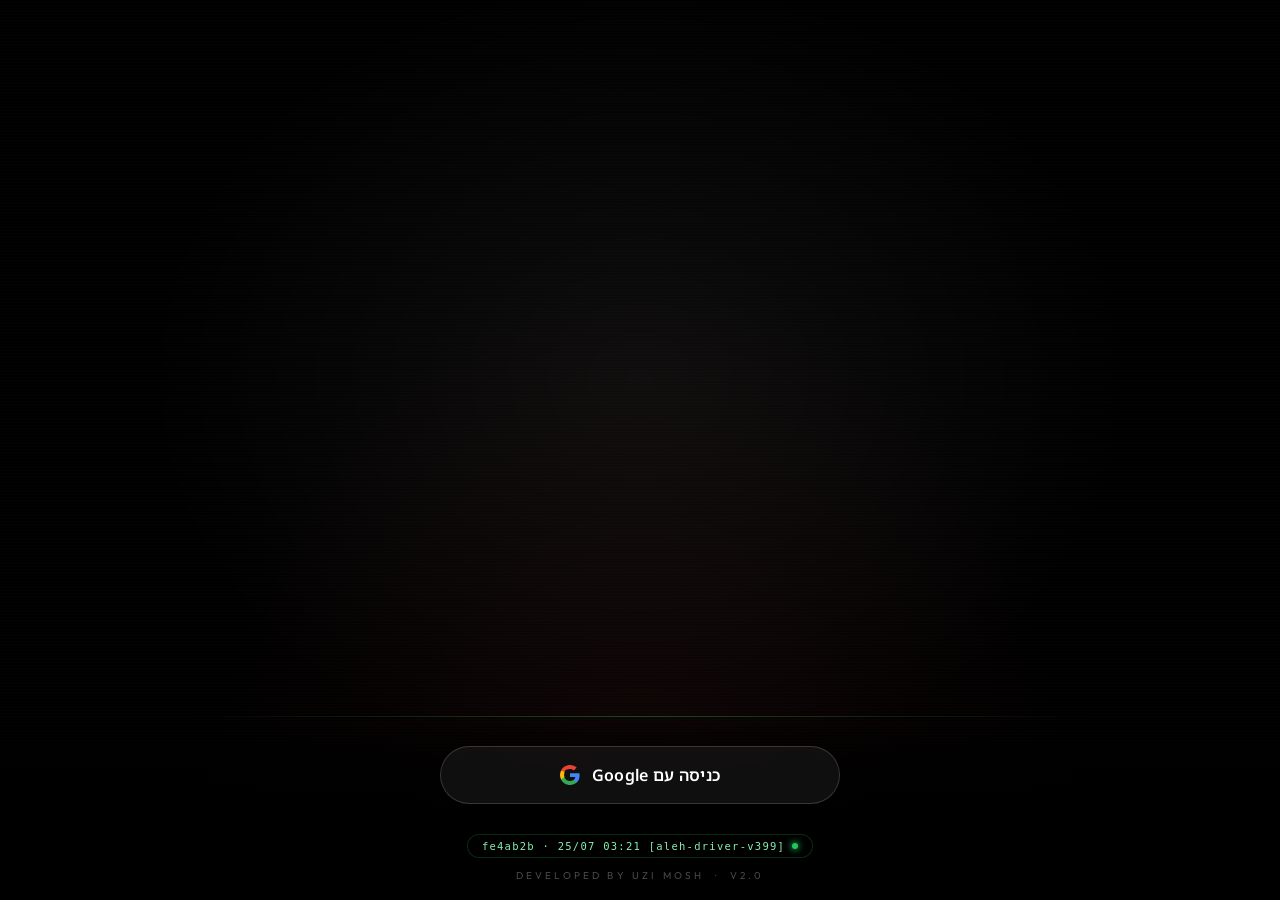
==== index.html @ 0bb77578 "תפוסת חניונים חיה — מסך "מצב חניון" לנהג + דיווח מצב (SW v400) - דיווח מצב מבוסס-תנועה: פתיחת שער = " ====
﻿<!DOCTYPE html>
<html dir="rtl" lang="he">
<head>
<meta charset="UTF-8">
<meta http-equiv="Cache-Control" content="no-cache, no-store, must-revalidate" />
<meta http-equiv="Pragma" content="no-cache" />
<meta http-equiv="Expires" content="0" />
<meta name="viewport" content="width=device-width, initial-scale=1, minimum-scale=1, maximum-scale=1, viewport-fit=cover">
<meta name="apple-mobile-web-app-capable" content="yes">
<meta name="apple-mobile-web-app-status-bar-style" content="black">
<meta name="apple-mobile-web-app-title" content="עלה דרייב">
<meta name="theme-color" content="#000000">
<title>עלה דרייב</title>
<link rel="manifest" href="manifest.json">
<link rel="apple-touch-icon" href="icons/icon-192.png">
<link rel="preconnect" href="https://fonts.googleapis.com">
<link rel="preconnect" href="https://fonts.gstatic.com" crossorigin>
<link href="https://fonts.googleapis.com/css2?family=Noto+Sans+Hebrew:wght@300;400;500;600;700;800;900&family=Outfit:wght@200;300;400;500;600;700&family=Plus+Jakarta+Sans:wght@200;300;400;500;600;700&family=Manrope:wght@200;300;400;500;600;700&family=Bebas+Neue&display=swap" rel="stylesheet">
<link rel="stylesheet" href="splash.css?v=20">
<!-- Firebase Messaging SDK v11 — modular ESM loaded AFTER app.js (see bottom of body) -->
<script src="https://unpkg.com/react@18.3.1/umd/react.development.js" integrity="sha384-hD6/rw4ppMLGNu3tX5cjIb+uRZ7UkRJ6BPkLpg4hAu/6onKUg4lLsHAs9EBPT82L" crossorigin="anonymous"></script>
<script src="https://unpkg.com/react-dom@18.3.1/umd/react-dom.development.js" integrity="sha384-u6aeetuaXnQ38mYT8rp6sbXaQe3NL9t+IBXmnYxwkUI2Hw4bsp2Wvmx4yRQF1uAm" crossorigin="anonymous"></script>
<!-- TODO-M13: compile splash-logo.jsx + inline SplashApp JSX at build time to remove @babel/standalone runtime compiler. Both this loader and the external splash-logo.jsx (type="text/babel", line ~6148) depend on it. -->
<script src="https://unpkg.com/@babel/standalone@7.29.0/babel.min.js" integrity="sha384-m08KidiNqLdpJqLq95G/LEi8Qvjl/xUYll3QILypMoQ65QorJ9Lvtp2RXYGBFj1y" crossorigin="anonymous"></script>
<style>
:root {
  --red: #1F8A3D;
  --red-dim: rgba(31,138,61,0.12);
  --red-glow: rgba(31,138,61,0.3);
  --black: #000;
  --card: #111;
  --card2: #1a1a1a;
  --border: rgba(255,255,255,0.07);
  --t1: #fff;
  --t2: #8A8A8E;
  --t3: #2c2c2e;
  --warn: #FF9F0A;
  --ok: #30D158;
  --fuel-excellent: #30D158;
  --fuel-good:      #34C759;
  --fuel-warn:      #FF9F0A;
  --fuel-over:      #FF453A;
  --fuel-nodata:    #8A8A8E;
}
* { margin:0; padding:0; box-sizing:border-box; -webkit-tap-highlight-color:transparent; }
html, body { height:100%; overflow:hidden; }
body { background:#000; font-family:'Noto Sans Hebrew','Segoe UI Emoji','Apple Color Emoji','Noto Color Emoji',-apple-system,sans-serif; color:#fff; overscroll-behavior:none; }

@keyframes fadeUp    { from{opacity:0;transform:translateY(28px)} to{opacity:1;transform:translateY(0)} }
@keyframes carFloat  { 0%,100%{transform:translateY(0) scale(1)} 50%{transform:translateY(-7px) scale(1.01)} }
@keyframes groundGlow{ 0%,100%{opacity:0.25;transform:scaleX(1)} 50%{opacity:0.55;transform:scaleX(1.08)} }
@keyframes headlightPulse{ 0%,100%{opacity:0.5;filter:blur(3px)} 50%{opacity:1;filter:blur(5px)} }
@keyframes fabPulse  { 0%,100%{box-shadow:0 6px 28px var(--red-glow)} 50%{box-shadow:0 6px 48px rgba(31,138,61,0.6)} }
@keyframes badgeBeat { 0%,100%{transform:scale(1)} 40%{transform:scale(1.25)} }
@keyframes pillGlow  { 0%,100%{box-shadow:none} 50%{box-shadow:0 0 10px rgba(31,138,61,0.4)} }
@keyframes scanLine  { 0%{transform:translateY(-100%);opacity:0} 15%{opacity:0.4} 85%{opacity:0.4} 100%{transform:translateY(400%);opacity:0} }
@keyframes slideInRight{ from{opacity:0;transform:translateX(20px)} to{opacity:1;transform:translateX(0)} }
@keyframes dotPing   { 0%{transform:scale(1);opacity:1} 75%,100%{transform:scale(2.2);opacity:0} }
@keyframes heroReveal{ from{opacity:0;transform:scale(0.96)} to{opacity:1;transform:scale(1)} }
@keyframes spin          { to{transform:rotate(360deg)} }
@keyframes barRise       { from{width:0} to{width:var(--fw-bar-w,50%)} }
@keyframes modalRise     { from{transform:translateY(100%)} to{transform:translateY(0)} }
@keyframes scrimFade     { from{opacity:0} to{opacity:1} }
@keyframes auroraGlow    { 0%,100%{opacity:0.4;transform:scale(1)} 50%{opacity:0.9;transform:scale(1.08)} }
@keyframes barRiseUp     { from{height:0;opacity:0} to{height:var(--fm-bar-h,40%);opacity:1} }
@keyframes warningBeat   { 0%,60%,100%{transform:scale(1);filter:drop-shadow(0 0 0px rgba(255,220,0,0))} 15%{transform:scale(1.2) translateY(-2px);filter:drop-shadow(0 0 10px rgba(255,220,0,0.95))} 32%{transform:scale(1.08);filter:drop-shadow(0 0 5px rgba(255,170,0,0.55))} }
@keyframes fabYellowRing { 0%{transform:scale(1);opacity:.9} 100%{transform:scale(1.45);opacity:0} }
@keyframes landscapeWobble { 0%,100%{transform:rotate(0deg)} 28%{transform:rotate(-22deg)} 72%{transform:rotate(22deg)} }
@keyframes curBarPulse   { 0%,100%{box-shadow:0 0 0 0 rgba(48,209,88,0.5)} 60%{box-shadow:0 0 0 8px rgba(48,209,88,0)} }
@keyframes insightBeam    { 0%{transform:translateX(-160%) skewX(-18deg);opacity:0} 15%{opacity:1} 85%{opacity:1} 100%{transform:translateX(300%) skewX(-18deg);opacity:0} }
@keyframes insightGlow    { 0%,100%{box-shadow:0 0 0 0 rgba(0,212,255,0),0 2px 20px rgba(0,212,255,0.06);border-color:rgba(0,212,255,0.22)} 50%{box-shadow:0 0 0 1px rgba(0,212,255,0.08),0 4px 40px rgba(0,212,255,0.22);border-color:rgba(0,212,255,0.52)} }
@keyframes insightIconPop { 0%,70%,100%{transform:scale(1) rotate(0deg);filter:brightness(1)} 75%{transform:scale(1.45) rotate(-12deg);filter:brightness(1.6) drop-shadow(0 0 8px #00d4ff)} 80%{transform:scale(1.25) rotate(9deg);filter:brightness(2.2) drop-shadow(0 0 14px #00d4ff)} 85%{transform:scale(1.35) rotate(-6deg);filter:brightness(1.8) drop-shadow(0 0 10px #00d4ff)} 92%{transform:scale(1.1) rotate(3deg);filter:brightness(1.3) drop-shadow(0 0 5px #00d4ff)} }
@keyframes insightTextIn  { from{opacity:0;transform:translateY(7px)} to{opacity:1;transform:translateY(0)} }

#app { width:100%; height:100%; display:flex; flex-direction:column; max-width:430px; margin:0 auto; position:relative; }
#app.hidden { display:none !important; }


.topbar { background:#000; padding:4px 20px 12px; display:flex; align-items:center; justify-content:space-between; flex-shrink:0; }
/* Home screen: bell+avatar live in the hero overlay, so hide the global bar */
#app:has(#screen-home.active) #global-topbar { display:none; }
.tb-btn { width:40px; height:40px; background:var(--card); border-radius:13px; display:flex; align-items:center; justify-content:center; position:relative; border:1px solid var(--border); cursor:pointer; }
.tb-badge { position:absolute; top:0; left:0; width:16px; height:16px; background:var(--red); border-radius:50%; border:2.5px solid #000; font-size:9px; font-weight:800; display:flex; align-items:center; justify-content:center; animation:badgeBeat 2s ease-in-out infinite; }
.tb-badge.hidden { display:none; }
.tb-logo { display:flex; flex-direction:column; align-items:center; gap:4px; }
.tb-logo-name { font-family:'Outfit','Manrope',sans-serif; font-size:12px; font-weight:600; letter-spacing:0.38em; text-transform:uppercase; color:#fff; line-height:1; position:relative; overflow:hidden; padding-right:0.38em; }
.tb-logo-name::after { content:''; position:absolute; top:0; left:-120%; width:60%; height:100%; background:linear-gradient(90deg,transparent,rgba(141,182,0,0.65) 50%,transparent); animation:logoSpark 7s ease-in-out infinite; animation-delay:1s; }
.tb-logo-sub { font-family:'Outfit','Manrope',sans-serif; font-size:7px; font-weight:400; letter-spacing:0.35em; text-transform:uppercase; color:rgba(255,255,255,0.28); line-height:1; position:relative; overflow:hidden; padding-right:0.35em; }
.tb-logo-sub::after { content:''; position:absolute; top:0; left:-120%; width:60%; height:100%; background:linear-gradient(90deg,transparent,rgba(141,182,0,0.4) 50%,transparent); animation:logoSpark 7s ease-in-out infinite; animation-delay:1.2s; }
@keyframes logoSpark { 0%,55%{left:-120%;opacity:0} 58%{opacity:1} 80%{left:160%;opacity:0} 100%{left:160%;opacity:0} }
.tb-user { display:flex; align-items:center; gap:8px; }
.tb-greet-hi { font-size:11px; color:var(--t2); text-align:left; }
.tb-greet-name { font-size:13px; font-weight:700; letter-spacing:-0.2px; text-align:left; }
.tb-avatar { width:40px; height:40px; background:var(--card); border-radius:13px; border:1px solid var(--border); display:flex; align-items:center; justify-content:center; overflow:hidden; }
.tb-avatar img { width:100%; height:100%; object-fit:cover; }

.phead { background:#000; padding:8px 20px 12px; flex-shrink:0; }
.ph-row { display:flex; align-items:center; justify-content:space-between; }
.ph-title { font-size:18px; font-weight:700; letter-spacing:-0.4px; }
.ph-sub { font-size:12px; color:var(--t2); margin-top:2px; direction:ltr; }

.content { flex:1; overflow-y:auto; scrollbar-width:none; -webkit-overflow-scrolling:touch; }
.content::-webkit-scrollbar { display:none; }

.screen { display:none; flex-direction:column; min-height:0; }
.screen.active { display:flex; flex:1; }

.hero-card { position:relative; margin:0 16px; background:var(--card); border-radius:26px; overflow:hidden; border:1px solid var(--border); animation:heroReveal .6s cubic-bezier(.16,1,.3,1) .1s both; }
/* topbar overlay inside hero */
.topbar-overlay { position:absolute; top:0; left:0; right:0; z-index:10; display:flex; align-items:center; justify-content:space-between; padding:14px 18px 0; pointer-events:none; }
.tb-bell-btn { pointer-events:all; padding:4px; display:flex; align-items:center; justify-content:center; position:relative; cursor:pointer; -webkit-tap-highlight-color:transparent; }
.tb-avatar-btn { pointer-events:all; padding:4px; display:flex; align-items:center; justify-content:center; position:relative; cursor:pointer; -webkit-tap-highlight-color:transparent; }
.tb-online-dot { position:absolute; bottom:6px; right:6px; width:9px; height:9px; border-radius:50%; background:#1F8A3D; border:2px solid rgba(0,0,0,0.6); box-shadow:0 0 6px rgba(31,138,61,0.8); }
.bell-wrap { display:flex; transform-origin:50% 0%; animation:bellSwing 2.4s cubic-bezier(.36,.07,.19,.97) infinite; }
.hero-img-area { height:auto; aspect-ratio:16/9; position:relative; overflow:hidden; background:linear-gradient(180deg,#0e0e0e 0%,#111 100%); display:flex; align-items:center; justify-content:center; padding-top:0; }
.hero-img-area::before { content:''; position:absolute; top:0; left:0; right:0; z-index:3; pointer-events:none; height:90px; width:100%; background:linear-gradient(to bottom, rgba(0,0,0,0.72) 0%, rgba(0,0,0,0.28) 55%, transparent 100%); }
.hero-img-area::after { content:''; position:absolute; bottom:0; left:0; right:0; height:80px; background:linear-gradient(to bottom,transparent,var(--card)); z-index:4; pointer-events:none; }
.hero-bg-rays { position:absolute; inset:0; z-index:0; pointer-events:none; background: radial-gradient(ellipse 70% 50% at 50% 65%, rgba(31,138,61,0.10) 0%, transparent 65%); filter:blur(4px); }
/* Diagonal green speed-line rays fanning from upper-right (behind the car) */
.car-rays { position:absolute; inset:0; z-index:0; pointer-events:none; background: radial-gradient(ellipse 80% 60% at 50% 70%, rgba(31,138,61,0.08) 0%, transparent 70%); }
/* Ray stripes removed — ambient glow only */
.car-rays::after { display:none; }
.car-wrap { position:relative; z-index:2; width:100%; height:100%; display:flex; align-items:center; justify-content:center; animation:carFloat 5s ease-in-out infinite; }
#car-photo, .car-img { width:100%; height:100%; object-fit:contain; display:block; position:relative; z-index:2; filter:brightness(1.08) contrast(1.05) drop-shadow(0 8px 24px rgba(0,0,0,0.7)); }
.car-glow { position:absolute; bottom:6%; left:50%; transform:translateX(-50%); width:72%; height:22px; background:radial-gradient(ellipse, rgba(0,0,0,0.65) 0%, transparent 70%); border-radius:50%; z-index:1; filter:blur(6px); }
.hl-glow { position:absolute; top:68px; right:28px; width:22px; height:8px; background:rgba(200,220,255,0.8); border-radius:50%; filter:blur(4px); animation:headlightPulse 3s ease-in-out infinite; z-index:5; }
.hero-body { padding:0 20px 18px; }
.hero-titlebar { position:relative; z-index:6; padding:62px 20px 8px; text-align:center; }
.hero-make { font-size:12px; font-weight:600; letter-spacing:3px; text-transform:uppercase; color:var(--t2); text-align:center; animation:fadeUp .5s ease .28s both; }
.hero-name { font-size:clamp(2rem,8vw,3.2rem); font-weight:900; text-align:center; letter-spacing:-0.02em; text-transform:uppercase; line-height:1; margin-top:4px; animation:fadeUp .5s ease .3s both; }
.hero-brand-row { display:flex; align-items:center; justify-content:center; gap:8px; margin-bottom:2px; }
.hero-brand-logo { height:28px; width:auto; object-fit:contain; filter:brightness(0) invert(1); opacity:0.85; }
#car-brand-logo[src=""]{ display:none!important; }
#car-brand-logo[src]:not([src=""]){ display:block!important; }
.hero-plate-wrap { text-align:center; margin-top:10px; animation:fadeUp .5s ease .35s both; }
.hero-plate { display:inline-block; background:#F9D100; color:#111; font-size:21px; font-weight:500; border-radius:8px; border:2.5px solid #333; letter-spacing:4px; direction:ltr; font-family:'Noto Sans Hebrew',monospace; padding:7px 22px; box-shadow:0 2px 16px rgba(249,209,0,0.35); }
.il-plate-wrap { display:flex; justify-content:center; margin:6px 0 2px; z-index:5; position:relative; animation:fadeUp .5s ease .35s both; }
.il-plate { display:flex; align-items:stretch; border-radius:8px; overflow:hidden; border:2px solid rgba(255,200,0,0.5); box-shadow:0 2px 12px rgba(255,200,0,0.15); direction:ltr; }
.il-blue { background:#003399; padding:3px 6px; display:flex; flex-direction:column; align-items:center; justify-content:center; gap:1px; min-width:30px; }
.il-flag { font-size:11px; line-height:1; }
.il-code { color:#fff; font-size:7px; font-weight:700; letter-spacing:1px; }
.il-num { background:#FFCC00; color:#000; font-size:18px; font-weight:800; padding:4px 12px; letter-spacing:2px; display:flex; align-items:center; font-family:'Arial Black','Arial',sans-serif; direction:ltr; }
.hero-alert.hidden { display:none; }
.hero-btns { display:flex; flex-direction:row; gap:10px; margin-top:16px; animation:fadeUp .5s ease .4s both; }
.hero-btn { flex:1; height:72px; background:#161616; border:1px solid rgba(255,255,255,0.09); border-radius:18px; display:flex; align-items:center; padding:0 14px; gap:12px; cursor:pointer; font-family:inherit; color:#fff; direction:ltr; transition:background .15s,transform .15s; text-decoration:none; -webkit-tap-highlight-color:transparent; }
.hero-btn:active { background:#1e1e1e; transform:scale(0.97); }
/* Lightning border animation */
.hero-btn { position:relative; overflow:hidden; }
@property --bolt-angle{ syntax:'<angle>'; initial-value:0deg; inherits:false; }
.hero-btn::before {
  content:''; position:absolute; inset:0; border-radius:inherit;
  background:conic-gradient(from var(--bolt-angle,0deg), transparent 0deg, transparent 60deg, rgba(31,138,61,0.9) 70deg, rgba(255,255,255,0.95) 80deg, rgba(31,138,61,0.9) 90deg, transparent 100deg, transparent 360deg);
  padding:1.5px;
  -webkit-mask:linear-gradient(#fff 0 0) content-box, linear-gradient(#fff 0 0);
  -webkit-mask-composite:xor; mask-composite:exclude;
  animation:boltSpin 2.4s linear infinite; opacity:0.7; pointer-events:none;
}
@keyframes boltSpin{ to{ --bolt-angle:360deg; } }
@supports not (background:conic-gradient(from 0deg, red, blue)){ .hero-btn::before{ display:none; } }
.hb-icon { width:42px; height:42px; flex-shrink:0; background:rgba(31,138,61,0.12); border-radius:14px; display:flex; align-items:center; justify-content:center; border:1px solid rgba(31,138,61,0.22); }
.hb-txt { flex:1; font-size:14px; font-weight:700; letter-spacing:-0.3px; direction:rtl; text-align:right; line-height:1.2; }
.hb-arr { color:rgba(255,255,255,0.3); font-size:20px; font-weight:300; line-height:1; flex-shrink:0; }
@keyframes bellSwing { 0%{transform:rotate(0deg)} 5%{transform:rotate(14deg)} 10%{transform:rotate(-12deg)} 15%{transform:rotate(10deg)} 20%{transform:rotate(-8deg)} 25%{transform:rotate(6deg)} 30%{transform:rotate(-4deg)} 35%{transform:rotate(2deg)} 40%{transform:rotate(0deg)} 100%{transform:rotate(0deg)} }
.hero-alert { margin:12px 0 0; background:#161616; border-radius:14px; padding:12px 14px; display:flex; align-items:center; justify-content:space-between; border-right:2.5px solid var(--red); animation:fadeUp .5s ease .45s both; }
.ha-title { font-size:13px; font-weight:600; letter-spacing:-0.2px; }
.ha-sub { font-size:11px; color:var(--t2); margin-top:3px; }
/* ── VEHICLE INACTIVE (BUG-2026-07-22) ──────────────────────────────
   Built from .hero-alert and the existing .gate-access-disabled treatment so
   the locked state reads as part of the app, not a bolted-on warning. Amber
   (--warn) because this is a state, not an error. */
.veh-locked-banner { margin:12px 0 0; background:#161616; border-radius:14px; padding:12px 14px; display:flex; align-items:center; gap:11px; border-right:2.5px solid var(--warn); animation:fadeUp .5s ease .4s both; }
.veh-locked-banner.hidden { display:none; }
.vlb-icon { width:34px; height:34px; flex-shrink:0; background:rgba(255,159,10,0.12); border:1px solid rgba(255,159,10,0.22); border-radius:12px; display:flex; align-items:center; justify-content:center; animation:vlbBreathe 3.2s ease-in-out infinite; }
.vlb-txt { flex:1; min-width:0; }
.vlb-title { font-size:13px; font-weight:700; letter-spacing:-0.2px; color:var(--warn); }
.vlb-sub { font-size:11px; color:var(--t2); margin-top:3px; line-height:1.45; }
@keyframes vlbBreathe { 0%,100%{opacity:.72} 50%{opacity:1} }
/* Locked quick-action / hero buttons — mirrors #qa-gate-card.gate-access-disabled */
.qa-card.is-locked, .hero-btn.is-locked {
  cursor:default; pointer-events:none; filter:saturate(0); opacity:.45;
  position:relative;
}
.qa-card.is-locked .qa-icon-box, .hero-btn.is-locked .hb-icon { background:rgba(255,255,255,0.05) !important; border-color:var(--border) !important; }
.qa-card.is-locked .qa-lbl, .hero-btn.is-locked .hb-txt { color:var(--t2) !important; }
.qa-card.is-locked .qa-icon-box::after {
  content:"🔒"; position:absolute; bottom:-4px; inset-inline-end:-4px;
  font-size:11px; line-height:1; filter:saturate(1);
}
.help-item.is-locked { opacity:.45 !important; transform:none !important; cursor:not-allowed; pointer-events:none; }
/* Carousel slide of an inactive vehicle — desaturated, with a lock chip next to
   the plate, so a driver holding several vehicles sees which one is out. */
.hero-slide.slide-inactive .car-wrap { filter:saturate(0); opacity:.55; }
.hero-slide.slide-inactive .car-rays,
.hero-slide.slide-inactive .car-glow { opacity:.15; }
.hero-plate-lock { display:inline-flex; align-items:center; gap:4px; margin-inline-start:7px; padding:2px 8px; border-radius:8px; background:rgba(255,159,10,0.14); border:1px solid rgba(255,159,10,0.3); color:var(--warn); font-size:10px; font-weight:700; letter-spacing:-0.2px; vertical-align:middle; }
.dots { display:flex; justify-content:center; gap:5px; margin:12px 0 4px; }
.dot { width:6px; height:6px; border-radius:50%; background:var(--t3); }
.dot.a { background:var(--red); width:20px; border-radius:3px; }
/* Hero Carousel */
.hero-swipe-vp{position:relative;width:100%;height:100%;overflow:hidden}
.hero-track{
  display:flex;flex-direction:row;height:100%;
  transition:transform .38s cubic-bezier(.16,1,.3,1);
  will-change:transform;
}
.hero-slide{flex:0 0 100%;width:100%;height:100%;position:relative}
.swipe-hint{
  position:absolute;top:50%;transform:translateY(-50%);
  color:rgba(255,255,255,0.22);font-size:28px;line-height:1;
  pointer-events:none;user-select:none;z-index:5;
  animation:hintPulse 2.6s ease-in-out infinite;
}
.swipe-hint--r{right:8px}
.swipe-hint--l{left:8px}
@keyframes hintPulse{
  0%,100%{opacity:.15}
  50%{opacity:.5}
}
.sec { padding:18px 20px 10px; font-size:18px; font-weight:700; letter-spacing:-0.4px; animation:fadeUp .5s ease .5s both; }
.qa { display:grid; grid-template-columns:1fr 1fr 1fr; gap:10px; padding:0 16px; }
.qa-card { background:var(--card); border-radius:18px; padding:16px 10px 14px; display:flex; flex-direction:column; align-items:center; gap:10px; border:1px solid var(--border); cursor:pointer; transition:transform .15s; }
.qa-card:nth-child(1){animation:fadeUp .5s ease .55s both}
.qa-card:nth-child(2){animation:fadeUp .5s ease .6s both}
.qa-card:nth-child(3){animation:fadeUp .5s ease .65s both}
.qa-card:active{transform:scale(0.97)}
.qa-icon-box { width:46px; height:46px; background:var(--red-dim); border-radius:14px; display:flex; align-items:center; justify-content:center; }
.qa-lbl { font-size:11px; color:var(--t2); font-weight:500; text-align:center; line-height:1.3; }
/* ── WASH ──────────────────────────────────────────── */
.wash-count-badge{position:absolute;top:6px;left:6px;background:#0891b2;color:#fff;font-size:10px;font-weight:700;border-radius:8px;padding:2px 6px;line-height:1.4}
.wash-quota-bar{display:flex;flex-direction:column;align-items:center;gap:8px;padding:16px 0 8px}
.wash-quota-dots{display:flex;gap:8px}
.wash-quota-dot{width:20px;height:20px;border-radius:50%;border:2px solid rgba(255,255,255,0.15);transition:all .3s}
.wash-quota-dot.used{background:#0891b2;border-color:#0891b2;box-shadow:0 0 10px rgba(8,145,178,0.5)}
.wash-quota-label{color:var(--t2);font-size:13px}
.wash-stations-list{display:flex;flex-direction:column;gap:10px;padding:0 16px 120px}
.wash-station-row{background:var(--card);border-radius:16px;padding:14px 16px;display:flex;align-items:center;gap:12px;border:1px solid var(--border)}
.wash-station-info{flex:1;min-width:0}
.wash-station-name{font-size:15px;font-weight:600;color:#fff;white-space:nowrap;overflow:hidden;text-overflow:ellipsis}
.wash-station-city{font-size:12px;color:var(--t2);margin-top:2px}
.wash-station-waze{background:#0891b2;border:none;border-radius:12px;padding:8px 14px;color:#fff;font-size:13px;font-weight:700;cursor:pointer;white-space:nowrap;display:flex;align-items:center;gap:6px}
.wash-confirm-card{background:linear-gradient(160deg,rgba(8,145,178,0.12) 0%,#111 55%);border:1px solid rgba(8,145,178,0.2);border-radius:28px;padding:28px 24px;width:min(320px,90vw);position:relative;display:flex;flex-direction:column;align-items:center;gap:16px;animation:fadeUp .45s cubic-bezier(0.34,1.56,0.64,1)}
.wash-confirm-icon-tile{width:56px;height:56px;border-radius:16px;background:rgba(8,145,178,0.12);border:1px solid rgba(8,145,178,0.2);display:flex;align-items:center;justify-content:center}
.wash-confirm-title{font-size:18px;font-weight:700;color:#fff;text-align:center}
.wash-confirm-station{font-size:14px;color:var(--t2);text-align:center}
.wash-confirm-dots{display:flex;gap:8px;margin:4px 0}
.wash-confirm-waze-btn{background:#33CCFF;color:#000;font-weight:800;border:none;border-radius:16px;padding:14px 28px;font-size:16px;cursor:pointer;width:100%;display:flex;align-items:center;justify-content:center;gap:8px;box-shadow:0 10px 24px rgba(51,204,255,0.3)}
.wash-confirm-done-btn{background:#30D158;color:#000;font-weight:800;border:none;border-radius:16px;padding:14px 28px;font-size:16px;cursor:pointer;width:100%;box-shadow:0 10px 24px rgba(48,209,88,0.3)}
.modal-close-x{position:absolute;top:14px;left:14px;width:34px;height:34px;border-radius:50%;background:rgba(255,255,255,0.08);border:1px solid rgba(255,255,255,0.1);display:flex;align-items:center;justify-content:center;cursor:pointer}
.overlay-backdrop{position:fixed;inset:0;background:rgba(0,0,0,0.85);backdrop-filter:blur(20px);-webkit-backdrop-filter:blur(20px);display:flex;align-items:center;justify-content:center;z-index:999}
.wash-screen-header{display:flex;align-items:center;gap:12px;padding:18px 16px 6px}
.wash-screen-header .back-btn{width:40px;height:40px;border-radius:50%;background:var(--card);border:1px solid var(--border);display:flex;align-items:center;justify-content:center;color:#fff;cursor:pointer}
.wash-screen-title{font-size:20px;font-weight:800;color:#fff}
/* ══ WASH SCREEN (ws-) ══ */
.wash-quota-pill { font-size:12px; font-weight:800; padding:4px 12px; border-radius:100px; background:rgba(8,145,178,0.15); color:#0891b2; border:1px solid rgba(8,145,178,0.3); }
.ws-quota-row { display:flex; flex-direction:column; align-items:center; gap:8px; padding:12px 0 0; }
.ws-quota-dots { display:flex; gap:10px; }
.ws-quota-dot { width:22px; height:22px; border-radius:50%; border:2px solid rgba(255,255,255,0.12); transition:all .3s; }
.ws-quota-dot.used { background:#0891b2; border-color:#0891b2; box-shadow:0 0 10px rgba(8,145,178,0.5); }
.ws-quota-label { font-size:12px; color:var(--t2); font-weight:600; }
/* ── WASH QUOTA WAVE BAR ─────────────────────────────── */
.ws-wave-bar { margin:14px 16px 4px; position:relative; height:72px; background:rgba(8,145,178,0.06); border:1px solid rgba(8,145,178,0.2); border-radius:20px; overflow:hidden; }
.ws-wave-fill { position:absolute; bottom:0; left:0; right:0; background:linear-gradient(180deg,rgba(8,145,178,0.7) 0%,rgba(8,145,178,0.9) 100%); transition:height .8s cubic-bezier(.16,1,.3,1); }
.ws-wave-svg { position:absolute; top:-14px; left:-10px; right:-10px; width:calc(100% + 20px); animation:wsWaveMove 2.5s linear infinite; }
.ws-wave-svg2 { position:absolute; top:-10px; left:-10px; right:-10px; width:calc(100% + 20px); animation:wsWaveMove 3.8s linear infinite reverse; opacity:0.5; }
@keyframes wsWaveMove { 0%{transform:translateX(0)} 100%{transform:translateX(-50%)} }
.ws-wave-count { position:absolute; inset:0; display:flex; align-items:center; justify-content:center; flex-direction:column; z-index:2; }
.ws-wave-num { font-size:26px; font-weight:900; color:#fff; letter-spacing:-1px; text-shadow:0 2px 8px rgba(0,0,0,0.5); line-height:1; }
.ws-wave-sub { font-size:11px; font-weight:600; color:rgba(255,255,255,0.75); margin-top:3px; }
.ws-wave-drops { position:absolute; top:8px; right:12px; display:flex; gap:5px; z-index:2; }
.ws-drop { width:8px; height:10px; border-radius:50% 50% 50% 50% / 60% 60% 40% 40%; background:rgba(255,255,255,0.4); transition:all .4s; }
.ws-drop.filled { background:#fff; box-shadow:0 0 6px rgba(255,255,255,0.6); }
.ws-drop.filled:nth-child(1) { animation:wsDrop 1.8s ease-in-out infinite; }
.ws-drop.filled:nth-child(2) { animation:wsDrop 1.8s ease-in-out .2s infinite; }
.ws-drop.filled:nth-child(3) { animation:wsDrop 1.8s ease-in-out .4s infinite; }
.ws-drop.filled:nth-child(4) { animation:wsDrop 1.8s ease-in-out .6s infinite; }
@keyframes wsDrop { 0%,100%{transform:translateY(0) scale(1)} 50%{transform:translateY(-3px) scale(1.15)} }
.ws-wave-border-glow { position:absolute; inset:0; border-radius:20px; box-shadow:inset 0 0 20px rgba(8,145,178,0.1); pointer-events:none; }
.ws-station-list { display:flex; flex-direction:column; gap:12px; padding:0 16px; }

/* ── WASH TABS ─────────────────────────────── */
.ws-tab-bar { display:flex; gap:8px; padding:12px 16px 0; }
.ws-tab { flex:1; display:flex; align-items:center; justify-content:center; gap:6px; padding:10px 12px; border-radius:14px; border:1px solid rgba(8,145,178,0.2); background:rgba(8,145,178,0.05); color:rgba(255,255,255,0.5); font-size:13px; font-weight:600; cursor:pointer; font-family:inherit; transition:all .25s; }
.ws-tab.active { background:rgba(8,145,178,0.15); border-color:rgba(8,145,178,0.5); color:#0891b2; }
.ws-tab svg { opacity:.7; transition:opacity .25s; }
.ws-tab.active svg { opacity:1; }

/* ── WASH HISTORY LIST ─────────────────────── */
#ws-panel-history { padding:12px 16px; overflow-y:auto; }
.ws-history-empty { display:flex; flex-direction:column; align-items:center; justify-content:center; padding:60px 20px; gap:16px; }
.ws-history-empty-icon { font-size:48px; opacity:.4; }
.ws-history-empty-text { font-size:15px; color:rgba(255,255,255,.4); font-weight:600; }

.ws-hi { background:rgba(255,255,255,0.04); border:1px solid rgba(255,255,255,0.08); border-radius:18px; padding:16px; margin-bottom:12px; animation:wsFadeSlideIn .35s ease-out both; }
.ws-hi:nth-child(1){animation-delay:.03s} .ws-hi:nth-child(2){animation-delay:.06s} .ws-hi:nth-child(3){animation-delay:.09s} .ws-hi:nth-child(4){animation-delay:.12s} .ws-hi:nth-child(5){animation-delay:.15s}
@keyframes wsFadeSlideIn { from{opacity:0;transform:translateY(12px)} to{opacity:1;transform:translateY(0)} }
.ws-hi-top { display:flex; align-items:flex-start; justify-content:space-between; margin-bottom:10px; }
.ws-hi-station { font-size:15px; font-weight:800; color:#fff; }
.ws-hi-city { font-size:12px; color:rgba(255,255,255,.5); margin-top:2px; }
.ws-hi-date { text-align:left; font-size:11px; color:rgba(255,255,255,.35); font-family:monospace; }
.ws-hi-date span { display:block; line-height:1.5; }
.ws-hi-divider { height:1px; background:rgba(255,255,255,.06); margin:10px 0; }

/* ── ALEH STAR RATING ─────────────────────── */
.ws-rating-label { font-size:11px; color:rgba(8,145,178,.8); font-weight:700; margin-bottom:8px; letter-spacing:.04em; }
.ws-stars { display:flex; gap:6px; flex-direction:row-reverse; justify-content:flex-end; }
.ws-star { font-size:28px; color:rgba(255,255,255,.15); cursor:pointer; transition:all .15s; line-height:1; user-select:none; }
.ws-star.on { color:#f59e0b; filter:drop-shadow(0 0 6px rgba(245,158,11,.5)); animation:wsStar .2s ease-out; }
@keyframes wsStar { 0%{transform:scale(1)} 50%{transform:scale(1.4)} 100%{transform:scale(1)} }
.ws-hi-comment { width:100%; background:rgba(255,255,255,.06); border:1px solid rgba(255,255,255,.12); border-radius:10px; color:#fff; font-size:13px; padding:10px 12px; font-family:inherit; resize:none; margin-top:10px; direction:rtl; box-sizing:border-box; }
.ws-hi-comment:focus { outline:none; border-color:rgba(8,145,178,.5); }
.ws-hi-submit { width:100%; margin-top:10px; padding:12px; background:linear-gradient(135deg,#0891b2,#0e7490); border:none; border-radius:12px; color:#fff; font-size:14px; font-weight:700; cursor:pointer; font-family:inherit; transition:all .2s; }
.ws-hi-submit:active { transform:scale(.97); }
.ws-hi-rated { display:flex; align-items:center; gap:8px; padding:6px 0; }
.ws-hi-rated-stars { font-size:18px; color:#f59e0b; }
.ws-hi-rated-text { font-size:12px; color:rgba(255,255,255,.5); }

/* ── ALEH BADGE on station cards ──────────── */
.ws-aleh-badge { display:inline-flex; align-items:center; gap:4px; background:rgba(8,145,178,.15); border:1px solid rgba(8,145,178,.3); border-radius:20px; padding:3px 8px; font-size:11px; font-weight:700; color:#0891b2; margin-top:4px; }
.ws-aleh-badge svg { width:10px; height:10px; }
.ws-aleh-badge .ws-aleh-ic { width:14px; height:14px; vertical-align:middle; opacity:.9; }
/* Two-source rating block on station cards */
.ws-sc-ratings { display:flex; flex-direction:column; align-items:flex-end; gap:4px; }
.ws-rate-google { display:flex; align-items:center; gap:4px; font-size:13px; color:#FFB800; line-height:1; }
.ws-rate-google .ws-rate-stars { letter-spacing:1px; }
.ws-rate-google .ws-half { position:relative; display:inline-block; color:rgba(255,255,255,.18); }
.ws-rate-google .ws-half::before { content:'★'; position:absolute; inset:0; width:50%; overflow:hidden; color:#FFB800; }
.ws-rate-val { font-size:12px; font-weight:800; color:var(--t1); }
.ws-rate-cnt, .ws-aleh-cnt { font-size:10px; font-weight:600; color:var(--t2); }
/* Aleh drivers badge — live (has data) gets an animated teal glow */
.ws-aleh-badge .ws-aleh-emoji { font-size:12px; line-height:1; }
.ws-aleh-badge.ws-aleh-live { background:rgba(8,145,178,.22); border-color:rgba(8,145,178,.55); color:#22d3ee; box-shadow:0 0 0 0 rgba(8,145,178,.55); animation:wsAlehPulse 2.2s ease-in-out infinite; }
.ws-aleh-badge.ws-aleh-live .ws-rate-val { color:#22d3ee; }
.ws-aleh-badge.ws-aleh-live .ws-aleh-cnt { color:rgba(34,211,238,.8); }
@keyframes wsAlehPulse { 0%,100%{box-shadow:0 0 0 0 rgba(8,145,178,.5);transform:scale(1)} 50%{box-shadow:0 0 12px 3px rgba(8,145,178,.35);transform:scale(1.04)} }
/* Recent driver comments inside expandable card body */
.ws-sc-comments:empty { display:none; }
.ws-sc-comments { padding:10px 16px 4px; display:flex; flex-direction:column; gap:8px; border-top:1px solid var(--border); }
.ws-cm-label { font-size:11px; font-weight:800; color:#0891b2; letter-spacing:.04em; }
.ws-cm { background:rgba(8,145,178,.06); border:1px solid rgba(8,145,178,.15); border-radius:12px; padding:8px 10px; }
.ws-cm-top { display:flex; align-items:center; gap:8px; margin-bottom:4px; }
.ws-cm-stars { font-size:12px; color:#FFB800; letter-spacing:1px; }
.ws-cm-who { font-size:11px; font-weight:700; color:var(--t2); }
.ws-cm-text { font-size:12px; color:var(--t1); line-height:1.5; }
/* ===== Aleh Reviews Modal ===== */
@keyframes wsRvFadeIn { from{opacity:0} to{opacity:1} }
@keyframes wsRvSlideUp { from{opacity:0;transform:translateY(40px) scale(.97)} to{opacity:1;transform:translateY(0) scale(1)} }
#wsReviewsOverlay { animation:wsRvFadeIn .2s ease; }
.ws-rv-panel { width:100%; max-width:440px; max-height:86vh; display:flex; flex-direction:column; background:var(--card); border:1px solid rgba(8,145,178,.35); border-radius:24px; overflow:hidden; box-shadow:0 24px 70px rgba(0,0,0,.7); animation:wsRvSlideUp .28s cubic-bezier(.2,.9,.3,1.1); margin:0 14px; }
.ws-rv-head { position:relative; padding:18px 18px 16px; background:linear-gradient(135deg,rgba(8,145,178,.18) 0%,transparent 65%); border-bottom:1px solid var(--border); }
.ws-rv-close { position:absolute; top:14px; left:14px; width:32px; height:32px; border:none; border-radius:50%; background:rgba(255,255,255,.07); display:flex; align-items:center; justify-content:center; cursor:pointer; }
.ws-rv-close:active { background:rgba(255,255,255,.15); }
.ws-rv-eyebrow { font-size:11px; font-weight:800; color:#22d3ee; letter-spacing:.05em; margin-bottom:2px; }
.ws-rv-title { font-size:17px; font-weight:800; color:var(--t1); line-height:1.3; padding-left:36px; }
.ws-rv-avgrow { display:flex; align-items:center; gap:12px; margin-top:14px; }
.ws-rv-avgnum { font-size:38px; font-weight:900; color:#22d3ee; line-height:1; font-family:'Outfit',sans-serif; }
.ws-rv-avgstars { font-size:20px; color:#FFB800; letter-spacing:2px; line-height:1; }
.ws-rv-avgcnt { font-size:12px; color:var(--t2); font-weight:600; margin-top:3px; }
.ws-rv-body { padding:14px 16px 18px; overflow-y:auto; display:flex; flex-direction:column; gap:10px; -webkit-overflow-scrolling:touch; }
.ws-rv-note { font-size:11px; color:var(--t2); text-align:center; font-weight:600; padding-bottom:2px; }
.ws-rv-card { display:flex; gap:11px; background:rgba(8,145,178,.06); border:1px solid rgba(8,145,178,.15); border-radius:14px; padding:11px 12px; }
.ws-rv-avatar { flex:0 0 auto; width:38px; height:38px; border-radius:50%; background:linear-gradient(135deg,#0891b2,#22d3ee); display:flex; align-items:center; justify-content:center; font-size:16px; font-weight:800; color:#fff; }
.ws-rv-cmain { flex:1; min-width:0; }
.ws-rv-crow { display:flex; align-items:center; gap:8px; margin-bottom:3px; flex-wrap:wrap; }
.ws-rv-cname { font-size:13px; font-weight:700; color:var(--t1); }
.ws-rv-cstars { font-size:12px; color:#FFB800; letter-spacing:1px; }
.ws-rv-cdate { font-size:11px; color:var(--t2); margin-right:auto; }
.ws-rv-ctext { font-size:13px; color:var(--t1); line-height:1.55; word-break:break-word; }
.ws-rv-empty { text-align:center; color:var(--t2); font-size:14px; font-weight:600; padding:40px 10px; }
.ws-sc { background:var(--card); border-radius:20px; border:1px solid var(--border); border-right:3px solid #0891b2; overflow:hidden; transition:border-right-color .2s; }
.ws-sc.highlight { border-right-color:#0891b2; box-shadow:0 0 0 2px rgba(8,145,178,.25); }
.ws-sc-head { padding:14px 16px 12px; cursor:pointer; display:flex; flex-direction:column; gap:8px; background:linear-gradient(135deg,rgba(8,145,178,.08) 0%,transparent 60%); }
.ws-sc-row1 { display:flex; align-items:flex-start; justify-content:space-between; gap:10px; }
.ws-sc-name { font-size:16px; font-weight:800; color:var(--t1); letter-spacing:-.3px; }
.ws-sc-addr { font-size:12px; color:var(--t2); margin-top:2px; }
.ws-sc-right { display:flex; flex-direction:column; align-items:flex-end; gap:4px; flex-shrink:0; }
.ws-sc-dist { font-size:11px; font-weight:700; color:var(--t2); background:rgba(255,255,255,.06); border-radius:100px; padding:3px 10px; direction:ltr; }
.ws-sc-stars { font-size:13px; color:#FFB800; display:flex; align-items:center; gap:3px; }
.ws-sc-stars span { font-size:11px; color:var(--t2); }
.ws-sc-row2 { display:flex; align-items:center; gap:8px; }
.ws-sc-status { display:flex; align-items:center; gap:5px; font-size:12px; font-weight:700; padding:4px 10px; border-radius:100px; }
.ws-sc-status.open { background:rgba(8,145,178,.12); color:#0891b2; animation:wsStatusGlow 3s ease-in-out infinite; }
.ws-sc-status.closed { background:rgba(255,69,58,.12); color:#FF453A; }
@keyframes wsStatusGlow { 0%,100%{box-shadow:none} 50%{box-shadow:0 0 10px rgba(8,145,178,0.4)} }
.ws-sc-status.open .ws-sc-dot { animation:wsOpenPulse 1.6s ease-in-out infinite; }
.ws-sc-status.closed .ws-sc-dot { animation:wsClosedBlink 1.4s ease-in-out infinite; }
@keyframes wsOpenPulse { 0%,100%{box-shadow:0 0 0 0 rgba(8,145,178,0.7);transform:scale(1)} 50%{box-shadow:0 0 0 5px rgba(8,145,178,0);transform:scale(1.25)} }
@keyframes wsClosedBlink { 0%,100%{opacity:1;transform:scale(1)} 50%{opacity:0.3;transform:scale(0.65)} }
.ws-sc-dot { width:6px; height:6px; border-radius:50%; background:currentColor; }
.ws-sc-hours { font-size:11px; color:var(--t2); flex:1; }
.ws-sc-chev { transition:transform .25s; color:var(--t3); flex-shrink:0; }
.ws-sc.open .ws-sc-chev { transform:rotate(180deg); }
.ws-sc-body { max-height:0; overflow:hidden; transition:max-height .3s cubic-bezier(.16,1,.3,1); }
.ws-sc.open .ws-sc-body { max-height:640px; }
.ws-sc-actions { display:grid; grid-template-columns:1fr; border-top:1px solid var(--border); }
.ws-sc-btn { display:flex; flex-direction:column; align-items:center; justify-content:center; gap:5px; padding:14px 8px; background:transparent; border:none; color:var(--t1); font-family:inherit; font-size:12px; font-weight:700; cursor:pointer; text-decoration:none; width:100%; }
.ws-sc-btn:active { background:rgba(255,255,255,.06); }
.ws-sc-btn-icon { width:38px; height:38px; border-radius:50%; display:flex; align-items:center; justify-content:center; background:rgba(8,145,178,.2); }
/* ── WAZE CONFIRM POPUP ─────────────────────────────── */
.ws-wcp-card { background:rgba(15,23,42,0.97); border:1px solid rgba(8,145,178,0.3); border-radius:24px; padding:32px 24px 24px; text-align:center; max-width:320px; width:90%; box-shadow:0 20px 60px rgba(0,0,0,0.6),0 0 40px rgba(8,145,178,0.15); }
.ws-wcp-drop-anim { display:flex; justify-content:center; margin-bottom:16px; animation:wsDropBounce 1.2s ease-in-out infinite; }
@keyframes wsDropBounce { 0%,100%{transform:translateY(0) scale(1)} 50%{transform:translateY(-8px) scale(1.05)} }
.ws-wcp-title { font-size:18px; font-weight:800; color:#fff; margin-bottom:8px; }
.ws-wcp-station { font-size:15px; font-weight:700; color:#0891b2; margin-bottom:12px; }
.ws-wcp-msg { font-size:13px; color:rgba(255,255,255,0.7); line-height:1.6; margin-bottom:12px; }
.ws-wcp-quota { font-size:13px; font-weight:700; color:rgba(8,145,178,0.9); background:rgba(8,145,178,0.1); border-radius:20px; padding:6px 16px; display:inline-block; margin-bottom:20px; }
.ws-wcp-btns { display:flex; flex-direction:column; gap:10px; }
.ws-wcp-btn-go { background:linear-gradient(135deg,#0891b2,#0e7490); color:#fff; border:none; border-radius:14px; padding:14px 20px; font-size:15px; font-weight:700; cursor:pointer; display:flex; align-items:center; justify-content:center; gap:8px; font-family:inherit; transition:all .2s; }
.ws-wcp-btn-go:active { transform:scale(0.97); }
.ws-wcp-btn-cancel { background:transparent; color:rgba(255,255,255,0.5); border:1px solid rgba(255,255,255,0.15); border-radius:14px; padding:12px 20px; font-size:14px; cursor:pointer; font-family:inherit; transition:all .2s; }

.bnav { background:rgba(16,16,16,0.93); backdrop-filter:blur(24px) saturate(1.8); -webkit-backdrop-filter:blur(24px) saturate(1.8); border:1px solid rgba(255,255,255,0.09); border-radius:28px; margin:6px 12px; margin-bottom:max(16px,env(safe-area-inset-bottom,16px)); display:flex; align-items:center; justify-content:space-around; padding:6px; flex-shrink:0; gap:3px; }
.bn-item { display:flex; flex-direction:column; align-items:center; gap:3px; padding:8px 10px; border-radius:22px; cursor:pointer; flex:1; transition:all .25s cubic-bezier(.16,1,.3,1); min-width:0; position:relative; }
.bn-badge { position:absolute; top:4px; right:10px; min-width:14px; height:14px; background:var(--red); border-radius:50%; border:2px solid #000; font-size:8px; font-weight:800; display:flex; align-items:center; justify-content:center; padding:0 2px; animation:badgeBeat 2s ease-in-out infinite; }
.bn-badge.hidden { display:none; }
.bn-item.active { background:var(--red); flex-direction:row; gap:5px; padding:9px 16px; justify-content:center; flex:1.6; }
.bn-lbl { font-size:9.5px; color:#6e6e73; font-weight:500; letter-spacing:-0.1px; white-space:nowrap; }
.bn-item.active .bn-lbl { color:#fff; font-size:12px; font-weight:700; }
.bn-ic { color:#5e5e63; }
.bn-item.active .bn-ic { color:#fff; }

.fab { position:fixed; bottom:calc(90px + env(safe-area-inset-bottom,0px)); left:20px; background:var(--red); color:#fff; border-radius:100px; padding:13px 20px; font-size:13px; font-weight:700; display:flex; align-items:center; gap:8px; cursor:pointer; font-family:inherit; letter-spacing:-0.2px; z-index:50; white-space:nowrap; animation:fabPulse 2.5s ease-in-out infinite; border:none; }
.fab:active{transform:scale(0.96)}
.help-fab {
  position: fixed; bottom: calc(90px + env(safe-area-inset-bottom,0px)); right: 18px; left: auto; z-index: 299;
  display: flex; flex-direction: column; align-items: center; justify-content: center; gap: 1px;
  background: linear-gradient(150deg,#FFE600 0%,#FFC200 55%,#FF8C00 100%);
  border: none; border-radius: 50%;
  width: 68px; height: 68px; cursor: pointer;
  box-shadow: 0 8px 28px rgba(255,185,0,.65), 0 4px 10px rgba(0,0,0,.35), inset 0 1px 0 rgba(255,255,255,.4);
  padding: 0;
  touch-action: none;
  user-select: none; -webkit-user-select: none;
  transition: transform .15s ease;
}
.help-fab::before {
  content:""; position:absolute; inset:-6px; border-radius:50%;
  border:2.5px solid rgba(255,220,0,.55); pointer-events:none;
  animation: fabYellowRing 1.8s ease-out infinite;
}
.help-fab svg { animation: warningBeat 2.4s ease-in-out infinite; transition: transform .3s cubic-bezier(.34,1.56,.64,1); }
.help-fab.dragging { transform: scale(1.1); }
.help-fab.dragging::before { animation: none; opacity: 0; }
.help-fab-label-main { font-size:9.5px; font-weight:800; color:#1a0f00; letter-spacing:.15px; line-height:1.15; }
.help-fab-label-sub  { font-size:7.5px;  font-weight:600; color:rgba(0,0,0,.58); letter-spacing:.1px;  line-height:1.15; }
.help-fab.open { background: linear-gradient(150deg,#FFB700 0%,#E08000 100%); box-shadow: 0 8px 24px rgba(200,120,0,.5), 0 4px 8px rgba(0,0,0,.3); }
.help-fab.open::before { animation: none; opacity: 0; }
.help-fab.open svg { transform: scale(0.85); opacity: 0.65; }
.help-overlay {
  position:fixed; inset:0; z-index:200;
  background:rgba(0,0,0,.75); backdrop-filter:blur(12px);
  opacity:0; pointer-events:none; transition:opacity 200ms ease;
}
.help-overlay.open { opacity:1; pointer-events:all; }
.help-menu {
  position:fixed; bottom:0; left:0; right:0; z-index:201;
  background:linear-gradient(180deg,#1a1f3a 0%,#0f172a 60%);
  border-radius:28px 28px 0 0;
  padding:0 0 env(safe-area-inset-bottom,20px) 0;
  transform:translateY(110%); transition:transform 380ms cubic-bezier(0.34,1.56,0.64,1);
  max-height:88vh; overflow:hidden; direction:rtl;
  display:flex; flex-direction:column;
  box-shadow:0 -4px 60px rgba(255,185,0,.18), 0 -1px 0 rgba(255,220,0,.08);
}
.help-menu.open { transform:translateY(0); }
.help-menu-scroll { flex:1; min-height:0; overflow-y:auto; overflow-x:hidden; -webkit-overflow-scrolling:touch; scrollbar-width:none; }
.help-menu-scroll::-webkit-scrollbar { display:none; }
.help-menu-drag-handle { width:38px; height:4px; background:rgba(0,0,0,.25); border-radius:2px; margin:10px auto 8px; }
.help-menu-header {
  display:flex; flex-direction:column; align-items:stretch;
  background:linear-gradient(150deg,rgba(255,214,0,.22) 0%,rgba(255,140,0,.14) 100%);
  border-bottom:1px solid rgba(255,200,0,.14);
  border-radius:28px 28px 0 0;
  position:relative; overflow:hidden;
}
.help-menu-header-row {
  display:flex; align-items:center; justify-content:space-between;
  padding:2px 20px 14px;
}
.help-menu-header::after { content:''; position:absolute; inset:0; background:linear-gradient(135deg,rgba(255,220,0,.06),transparent); pointer-events:none; }
.help-menu-title { font-size:18px; font-weight:800; color:#f1f5f9; letter-spacing:-0.3px; display:flex; align-items:center; gap:10px; }
.help-menu-title-icon { width:36px; height:36px; background:linear-gradient(135deg,#FFD700,#F59E0B); border-radius:10px; display:flex; align-items:center; justify-content:center; flex-shrink:0; }
.help-menu-close { background:rgba(255,255,255,.1); border:1px solid rgba(255,255,255,.1); border-radius:50%; width:36px; height:36px; display:flex; align-items:center; justify-content:center; cursor:pointer; color:#94a3b8; transition:background .15s ease,color .15s ease; flex-shrink:0; }
.help-menu-close:active { background:rgba(255,255,255,.2); color:#f1f5f9; }
.help-menu-items { padding:10px 14px 14px; display:flex; flex-direction:column; gap:8px; }
/* ══ Landscape Blocker ══ */
#landscape-blocker { display:none; position:fixed; inset:0; z-index:99999; background:#080808; flex-direction:column; align-items:center; justify-content:center; gap:20px; direction:rtl; }
#landscape-blocker .ls-icon { animation:landscapeWobble 1.9s ease-in-out infinite; }
#landscape-blocker .ls-title { color:#f1f5f9; font-size:16px; font-weight:700; }
#landscape-blocker .ls-sub { color:#64748b; font-size:13px; }
@media screen and (orientation:landscape) and (max-height:520px) { #landscape-blocker { display:flex; } }
.help-item {
  display:flex; align-items:center; gap:14px;
  background:rgba(30,41,59,.8); border:1px solid rgba(255,255,255,.08);
  border-radius:18px; padding:14px 16px; cursor:pointer;
  width:100%; text-align:right; color:#f1f5f9;
  opacity:0; transform:translateY(20px);
  transition:background 180ms ease, transform 220ms ease, opacity 220ms ease;
}
.help-item:active { background:#2d3f55; }
.help-item-icon { width:48px; height:48px; border-radius:14px; flex-shrink:0; display:flex; align-items:center; justify-content:center; }
.help-item-text { flex:1; display:flex; flex-direction:column; gap:2px; }
.help-item-title { font-size:15px; font-weight:700; }
.help-item-sub { font-size:12px; color:#94a3b8; }
.help-item-soon { opacity:.45 !important; transform:none !important; cursor:not-allowed; }
.help-soon-badge { font-size:10px; font-weight:700; color:#94a3b8; background:rgba(148,163,184,.15); border-radius:6px; padding:3px 7px; }
.help-item.anim-in { opacity:1; transform:translateY(0); }
.help-card-wrap { padding:8px 12px 12px; }
.help-card { background:#1e293b; border:1px solid rgba(255,255,255,.08); border-radius:20px; padding:20px; color:#f1f5f9; direction:rtl; }
.help-card-title { font-size:17px; font-weight:700; margin-bottom:4px; display:flex; align-items:center; gap:8px; }
.help-card-sub { font-size:13px; color:#94a3b8; margin-bottom:16px; }
.help-card-divider { border:none; border-top:1px solid rgba(255,255,255,.07); margin:14px 0; }
.help-card-row { display:flex; align-items:center; gap:10px; margin-bottom:10px; font-size:14px; }
.help-card-label { color:#94a3b8; font-size:12px; margin-bottom:2px; }
.help-card-value { font-weight:600; }
.help-card-status-open { color:#22c55e; font-weight:700; font-size:13px; }
.help-card-status-closed { color:#ef4444; font-weight:700; font-size:13px; }
.help-action-btn { display:flex; align-items:center; justify-content:center; gap:8px; background:#1F8A3D; color:white; border:none; border-radius:14px; padding:14px 20px; font-size:15px; font-weight:700; cursor:pointer; width:100%; margin-bottom:8px; }
.help-action-btn.secondary { background:rgba(255,255,255,.07); color:#f1f5f9; }
.help-action-btn:active { opacity:.85; }
.help-back-btn { display:flex; align-items:center; gap:6px; background:none; border:none; color:#94a3b8; font-size:14px; cursor:pointer; padding:4px 0 12px; margin-right:4px; }
.help-card-spinner { text-align:center; padding:30px; color:#64748b; font-size:14px; }
.help-card-error { text-align:center; padding:20px; color:#ef4444; font-size:14px; }
.help-radio-group { display:flex; flex-direction:column; gap:8px; margin-bottom:14px; }
.help-radio-item { display:flex; align-items:center; gap:10px; background:rgba(255,255,255,.04); border:1px solid rgba(255,255,255,.07); border-radius:10px; padding:10px 14px; cursor:pointer; }
.help-radio-item.selected { border-color:#1F8A3D; background:rgba(31,138,61,.12); }
.help-radio-item input[type=radio] { display:none; }
.help-radio-label { font-size:14px; font-weight:600; }
.help-textarea { width:100%; box-sizing:border-box; background:rgba(255,255,255,.05); border:1px solid rgba(255,255,255,.12); border-radius:10px; color:#f1f5f9; font-size:14px; padding:10px 12px; resize:none; font-family:inherit; margin-bottom:12px; direction:rtl; }
.help-textarea:focus { outline:none; border-color:#1F8A3D; }


/* ── Vehicle Tab Bar Redesign ── */
@keyframes tabActivate {
  0%   { transform: translateY(4px) scale(0.9); opacity: 0.4; }
  65%  { transform: translateY(-1px) scale(1.03); opacity: 1; }
  100% { transform: translateY(0) scale(1); opacity: 1; }
}
@keyframes tabLineExpand {
  0%   { width: 0%; opacity: 0; }
  100% { width: 70%; opacity: 1; }
}
@keyframes tabIconPop {
  0%,100% { transform: scale(1); }
  40%     { transform: scale(1.22) rotate(-8deg); }
  70%     { transform: scale(1.08) rotate(4deg); }
}
.tabs { display:flex; background:#000; padding:8px 10px 0; border-bottom:1px solid rgba(31,138,61,0.2); overflow-x:auto; scrollbar-width:none; flex-shrink:0; gap:2px; }
.tabs::-webkit-scrollbar { display:none; }
.tab { display:flex; flex-direction:column; align-items:center; gap:5px; padding:7px 11px 10px; font-size:10.5px; font-weight:600; color:#52616b; white-space:nowrap; cursor:pointer; flex-shrink:0; border-radius:12px 12px 0 0; border-bottom:2.5px solid transparent; transition:color .2s, background .25s, border-color .2s; position:relative; }
.tab-icon { display:flex; align-items:center; justify-content:center; width:22px; height:22px; transition:transform .25s; }
.tab-label { transition:color .2s; letter-spacing:0.1px; }
.tab.active { color:#1F8A3D; border-bottom-color:#1F8A3D; background:linear-gradient(180deg,rgba(31,138,61,0.15) 0%,rgba(31,138,61,0.06) 100%); animation:tabActivate .35s cubic-bezier(.34,1.56,.64,1) both; }
.tab.active .tab-label { color:#e8f5ec; font-weight:700; }
.tab.active .tab-icon { animation:tabIconPop .5s ease both; }
.tab.active::after { content:''; position:absolute; bottom:-1px; left:50%; transform:translateX(-50%); height:2.5px; background:linear-gradient(90deg,transparent,#1F8A3D,transparent); border-radius:2px; box-shadow:0 0 10px rgba(31,138,61,0.9),0 0 4px rgba(31,138,61,0.5); animation:tabLineExpand .35s ease both; }

.igrid { display:grid; grid-template-columns:1fr 1fr; gap:10px; padding:16px; }
.ig-card { background:var(--card); border-radius:18px; padding:16px; border:1px solid var(--border); animation:fadeUp .4s ease both; }
.ig-icon { margin-bottom:10px; }
.ig-lbl { font-size:11px; color:var(--t2); }
.ig-val { font-size:18px; font-weight:700; margin-top:4px; letter-spacing:-0.4px; }
.ig-val.warn { color:var(--warn); }

.ssec { padding:12px 20px 6px; display:flex; align-items:baseline; justify-content:space-between; }
.ss-lbl { font-size:15px; font-weight:700; }
.ss-count { font-size:12px; color:var(--t2); }
.alert-card { margin:0 16px 10px; background:var(--card); border-radius:18px; padding:14px 16px; border:1px solid var(--border); border-right:2.5px solid var(--red); animation:slideInRight .4s ease both; }
.alert-card.warn{border-right-color:var(--warn)}
.alert-card.ok{border-right-color:var(--ok)}
.ac-row { display:flex; align-items:flex-start; justify-content:space-between; gap:8px; }
.ac-title { font-size:14px; font-weight:600; letter-spacing:-0.2px; }
.ac-sub { font-size:12px; color:var(--t2); margin-top:3px; }
.ac-date { font-size:12px; font-weight:600; margin-top:8px; }
.ac-date.red{color:var(--red)}.ac-date.warn{color:var(--warn)}
.ping-wrap { position:relative; width:10px; height:10px; flex-shrink:0; margin-top:4px; }
.ping-dot { position:absolute; inset:0; border-radius:50%; background:var(--red); }
.ping-ring { position:absolute; inset:0; border-radius:50%; background:var(--red); animation:dotPing 1.5s cubic-bezier(0,0,.2,1) infinite; }
.pill { padding:4px 11px; border-radius:100px; font-size:11px; font-weight:700; white-space:nowrap; }
.pill.red{background:var(--red-dim);color:var(--red);animation:pillGlow 2s ease-in-out infinite}
.pill.warn{background:rgba(255,159,10,0.12);color:var(--warn)}
.pill.ok{background:rgba(48,209,88,0.12);color:var(--ok)}

.timeline { padding:12px 16px 16px; }
.tl-row { display:flex; gap:16px; margin-bottom:10px; }
.tl-left { display:flex; flex-direction:column; align-items:center; padding-top:16px; width:14px; flex-shrink:0; }
.tl-dot { width:12px; height:12px; border-radius:50%; flex-shrink:0; }
.tl-dot.red{background:var(--red);box-shadow:0 0 0 4px rgba(31,138,61,0.15)}
.tl-dot.gray{background:#2c2c2e}
.tl-line-v { width:1.5px; flex:1; background:var(--t3); margin-top:4px; }
.tl-card { flex:1; background:var(--card); border-radius:18px; padding:14px 16px; border:1px solid var(--border); animation:fadeUp .4s ease both; }
.tc-date { font-size:15px; font-weight:700; display:flex; align-items:center; gap:6px; }
.tc-red-dot { width:7px; height:7px; border-radius:50%; background:var(--red); flex-shrink:0; }
.tc-divider { height:1px; background:var(--border); margin:10px 0; }
.tc-row { display:flex; align-items:center; gap:8px; margin-top:5px; }
.tc-lbl { font-size:12px; color:var(--t2); }
.tc-tag { display:inline-block; border:1.5px solid rgba(255,255,255,0.18); border-radius:100px; padding:5px 14px; font-size:12px; font-weight:600; margin-top:10px; }

/* KM MODAL — redesigned (dark/green iOS) */
#km-modal-form.hidden, #km-modal-success.hidden { display:none !important; }

.km-modal-overlay {
  position:fixed; inset:0; z-index:300;
  background:rgba(0,0,0,0.85);
  -webkit-backdrop-filter:blur(20px);
  backdrop-filter:blur(20px);
  display:flex; align-items:flex-end; justify-content:center;
  animation:kmFade .25s ease both;
}
.km-modal-overlay.hidden { display:none; }

/* ── Bio timeout modal — redesigned ── */
#bio-timeout-modal { z-index:350; }
#bio-timeout-modal.km-modal-overlay {
  align-items:center; justify-content:center; padding:24px;
}
#bio-timeout-modal .km-modal-card {
  border-radius:28px;
  border:1px solid rgba(48,209,88,0.15);
  text-align:center;
  box-shadow:0 0 80px rgba(0,0,0,.6), 0 0 0 1px rgba(48,209,88,0.08);
}
/* particles */
.bio-tm-particles { position:absolute; inset:0; pointer-events:none; overflow:hidden; }
.bio-tm-particle {
  position:absolute; bottom:-10px; border-radius:50%;
  background:#30D158; opacity:0; filter:blur(.5px);
  box-shadow:0 0 8px rgba(48,209,88,.8);
  animation:bioTmFloat linear infinite;
}
.bio-tm-particle:nth-child(1){ left:14%; width:5px; height:5px; animation-duration:7s;   animation-delay:0s; }
.bio-tm-particle:nth-child(2){ left:34%; width:7px; height:7px; animation-duration:9s;   animation-delay:1.5s; }
.bio-tm-particle:nth-child(3){ left:56%; width:4px; height:4px; animation-duration:6s;   animation-delay:.8s; }
.bio-tm-particle:nth-child(4){ left:73%; width:6px; height:6px; animation-duration:8.5s; animation-delay:2.4s; }
.bio-tm-particle:nth-child(5){ left:88%; width:5px; height:5px; animation-duration:7.5s; animation-delay:3.2s; }
@keyframes bioTmFloat {
  0%   { transform:translateY(0) translateX(0); opacity:0; }
  15%  { opacity:.9; }
  85%  { opacity:.5; }
  100% { transform:translateY(-640px) translateX(20px); opacity:0; }
}
/* lock wrap + ring */
.bio-tm-lock-wrap { position:relative; width:132px; height:132px; margin:0 auto 22px; }
.bio-tm-glow {
  position:absolute; inset:-24px; border-radius:50%;
  background:radial-gradient(circle, rgba(48,209,88,.35) 0%, rgba(48,209,88,.08) 45%, transparent 70%);
  animation:kmGlow 3s ease-in-out infinite;
}
.bio-tm-ring { position:absolute; inset:0; transform:rotate(-90deg); }
.bio-tm-ring-track { fill:none; stroke:rgba(255,255,255,.06); stroke-width:5; }
.bio-tm-ring-prog {
  fill:none; stroke:#30D158; stroke-width:5; stroke-linecap:round;
  stroke-dasharray:383; stroke-dashoffset:383;
  filter:drop-shadow(0 0 6px rgba(48,209,88,.7));
  animation:bioTmDrain 2.4s ease-out .3s forwards;
}
@keyframes bioTmDrain { from{ stroke-dashoffset:0 } to{ stroke-dashoffset:383 } }
.bio-tm-lock-tile {
  position:absolute; top:26px; left:26px; width:80px; height:80px;
  border-radius:24px;
  background:linear-gradient(160deg, rgba(48,209,88,.20), rgba(48,209,88,.04));
  border:1px solid rgba(48,209,88,.28);
  display:flex; align-items:center; justify-content:center;
  box-shadow:0 12px 30px rgba(48,209,88,.22), inset 0 1px 0 rgba(255,255,255,.08);
  animation:bioTmPulse 3s ease-in-out infinite;
}
@keyframes bioTmPulse {
  0%,100%{ box-shadow:0 12px 30px rgba(48,209,88,.22), inset 0 1px 0 rgba(255,255,255,.08); }
  50%    { box-shadow:0 14px 40px rgba(48,209,88,.42), inset 0 1px 0 rgba(255,255,255,.12); }
}
.bio-tm-lock-tile svg { width:38px; height:38px; }
.bio-tm-shackle { transform-origin:center; animation:bioTmShackle 4s ease-in-out infinite; }
@keyframes bioTmShackle {
  0%,70%,100%{ transform:translateY(0) rotate(0) }
  78%,92%{ transform:translateY(-3px) rotate(-8deg) }
}
/* text stagger */
.bio-tm-title {
  font-size:24px; font-weight:800; letter-spacing:-.3px; color:#fff; margin-bottom:10px;
  opacity:0; animation:kmFadeUp .5s ease .15s both;
}
.bio-tm-body {
  font-size:14px; line-height:1.65; color:#8A8A8E; max-width:280px; margin:0 auto 20px;
  opacity:0; animation:kmFadeUp .5s ease .30s both;
}
/* security badges */
.bio-tm-badges { display:flex; justify-content:center; gap:8px; margin-bottom:22px; flex-wrap:wrap;
  opacity:0; animation:kmFadeUp .5s ease .42s both; }
.bio-tm-badge {
  display:flex; align-items:center; gap:5px;
  background:rgba(255,255,255,.05); border:1px solid rgba(255,255,255,.07);
  border-radius:999px; padding:6px 11px; font-size:11.5px; font-weight:600; color:#c7c7cc;
}
.bio-tm-badge svg { width:13px; height:13px; }
/* submit button override */
#bio-timeout-btn {
  position:relative; overflow:hidden;
  display:flex; align-items:center; justify-content:center; gap:10px;
  opacity:0; animation:kmFadeUp .5s ease .55s both;
}
#bio-timeout-btn .bio-tm-shimmer {
  position:absolute; top:0; bottom:0; width:60%;
  background:linear-gradient(100deg, transparent, rgba(255,255,255,.45), transparent);
  transform:skewX(-18deg); animation:bioTmSweep 3.2s ease-in-out infinite;
}
@keyframes bioTmSweep { 0%{ right:-70% } 55%,100%{ right:130% } }
#bio-timeout-btn img.bio-tm-fp { width:22px; height:22px; filter:brightness(0); flex-shrink:0; }
.bio-tm-caption {
  font-size:12px; color:#636366; margin-top:12px;
  opacity:0; animation:kmFadeUp .5s ease .68s both;
}
.bio-tm-caption b { color:#30D158; font-weight:700; }

.km-modal-card {
  width:100%; max-width:520px;
  background:#111;
  border-top:1px solid rgba(48,209,88,0.15);
  border-radius:28px 28px 0 0;
  padding:8px 18px 26px;
  box-shadow:0 -24px 70px rgba(0,0,0,0.7), 0 -1px 0 rgba(48,209,88,0.12) inset;
  animation:kmSlideUp .42s cubic-bezier(0.34, 1.56, 0.64, 1) both;
  position:relative; overflow:hidden;
}
.km-modal-card::before {
  content:""; position:absolute; top:0; left:50%; transform:translateX(-50%);
  width:200px; height:140px; border-radius:50%;
  background:radial-gradient(circle, rgba(48,209,88,0.10) 0%, transparent 70%);
  pointer-events:none;
}

.km-drag-handle {
  width:38px; height:5px; border-radius:3px;
  background:rgba(255,255,255,0.18);
  margin:8px auto 16px;
}

.km-modal-header {
  display:flex; align-items:center; gap:13px;
  padding:0 2px; margin-bottom:16px;
  position:relative; z-index:1;
}
.km-modal-icon-tile {
  width:50px; height:50px; flex-shrink:0;
  border-radius:15px;
  background:rgba(48,209,88,0.12);
  border:1px solid rgba(48,209,88,0.20);
  display:flex; align-items:center; justify-content:center;
}
.km-modal-icon-tile svg { width:27px; height:27px; stroke:#30D158; }
.km-modal-header-text { flex:1; min-width:0; }
.km-modal-title {
  font-size:19px; font-weight:800; color:#fff;
  letter-spacing:-0.02em; line-height:1.15;
}
.km-modal-subtitle {
  font-size:12.5px; color:#8A8A8E; margin-top:3px; font-weight:500;
}

.km-modal-close {
  flex-shrink:0; width:36px; height:36px; border-radius:12px;
  background:rgba(255,255,255,0.05);
  border:1px solid rgba(255,255,255,0.07);
  color:#8A8A8E;
  display:flex; align-items:center; justify-content:center;
  cursor:pointer; padding:0;
  transition:background .18s ease, color .18s ease, transform .15s ease;
}
.km-modal-close:hover { background:rgba(255,255,255,0.10); color:#fff; }
.km-modal-close:active { transform:scale(0.92); }
.km-modal-close svg { width:18px; height:18px; }

.km-modal-prev {
  display:inline-flex; align-items:center; gap:7px;
  background:rgba(255,255,255,0.05);
  border:1px solid rgba(255,255,255,0.07);
  border-radius:11px;
  padding:7px 13px;
  margin-bottom:20px;
  font-size:12.5px; color:#8A8A8E; font-weight:600;
  position:relative; z-index:1;
}
.km-modal-prev strong { color:#30D158; font-weight:800; font-size:13.5px; letter-spacing:-0.01em; }

.km-stepper-row {
  display:flex; align-items:center; justify-content:center; gap:14px;
  position:relative; z-index:1;
}
.km-stepper-btn {
  flex-shrink:0; width:52px; height:52px; border-radius:50%;
  background:rgba(255,255,255,0.05);
  border:1px solid rgba(255,255,255,0.10);
  color:#fff; font-size:30px; font-weight:300; line-height:1;
  display:flex; align-items:center; justify-content:center;
  cursor:pointer; user-select:none;
  transition:background .15s ease, transform .12s ease, border-color .15s ease;
}
.km-stepper-btn:hover { background:rgba(48,209,88,0.10); border-color:rgba(48,209,88,0.30); }
.km-stepper-btn:active { transform:scale(0.90); }

.km-modal-input-wrap { position:relative; flex:1; min-width:0; z-index:1; }
.km-modal-input-wrap::before {
  content:""; position:absolute; inset:-3px; border-radius:20px;
  background:radial-gradient(circle at 50% 50%, rgba(48,209,88,0.30), transparent 72%);
  opacity:0; filter:blur(16px); transition:opacity .35s ease;
  pointer-events:none; z-index:-1;
}
.km-modal-input-wrap.focused::before { opacity:1; animation:kmGlowPulse 2.2s ease-in-out infinite; }

.km-modal-input {
  width:100%; box-sizing:border-box;
  background:rgba(255,255,255,0.03);
  border:2px solid rgba(255,255,255,0.08);
  border-radius:18px;
  padding:14px 8px;
  color:#fff;
  font-size:48px; font-weight:900; font-family:inherit;
  text-align:center; outline:none;
  -moz-appearance:textfield;
  letter-spacing:-0.03em;
  transition:border-color .2s ease, box-shadow .2s ease, background .2s ease;
}
.km-modal-input::-webkit-outer-spin-button,
.km-modal-input::-webkit-inner-spin-button { -webkit-appearance:none; margin:0; }
.km-modal-input::placeholder { color:#3a3a3c; font-weight:900; }
.km-modal-input:focus {
  border-color:rgba(48,209,88,0.65);
  background:rgba(48,209,88,0.04);
  box-shadow:0 0 0 4px rgba(48,209,88,0.12), 0 0 24px rgba(48,209,88,0.18);
}

.km-input-unit {
  text-align:center; font-size:12px; color:#8A8A8E;
  font-weight:700; letter-spacing:1px; text-transform:uppercase;
  margin:10px 0 0; position:relative; z-index:1;
}

.km-modal-error {
  background:rgba(255,59,48,0.10);
  border:1px solid rgba(255,59,48,0.28);
  border-radius:11px; padding:9px 13px; margin-top:14px;
  color:#ff6961; font-size:12.5px; font-weight:600; text-align:center;
  animation:kmErrSlide .25s ease both;
  position:relative; z-index:1;
}
.km-modal-error.hidden { display:none !important; }

.km-modal-submit {
  width:100%; margin-top:20px; height:54px;
  background:#30D158; border:none; border-radius:18px;
  color:#000; font-size:16px; font-weight:800; font-family:inherit;
  cursor:pointer; letter-spacing:0.01em;
  display:flex; align-items:center; justify-content:center; gap:10px;
  box-shadow:0 12px 28px rgba(48,209,88,0.30);
  transition:transform .15s ease, box-shadow .25s ease, filter .2s ease;
  position:relative; z-index:1;
}
.km-modal-submit:hover { filter:brightness(1.06); }
.km-modal-submit:active { transform:scale(0.97); box-shadow:0 6px 18px rgba(48,209,88,0.28); }
.km-modal-submit:disabled { opacity:.55; cursor:not-allowed; transform:none; filter:none; }

.km-modal-spinner {
  width:22px; height:22px;
  border:2.5px solid rgba(0,0,0,0.30);
  border-top-color:#000; border-radius:50%;
  animation:spin 0.7s linear infinite;
}
.km-modal-spinner.hidden { display:none; }
@keyframes spin { to { transform:rotate(360deg); } }

.km-modal-success { text-align:center; padding:18px 0 8px; position:relative; z-index:1; }

.km-success-burst {
  position:relative; width:150px; height:150px;
  margin:0 auto 22px;
  display:flex; align-items:center; justify-content:center;
}
.km-success-burst::before {
  content:""; position:absolute; inset:-8px;
  background:radial-gradient(circle, rgba(48,209,88,0.30) 0%, transparent 70%);
  border-radius:50%; animation:kmGlow 1.8s ease-in-out infinite;
}
.km-success-ring {
  position:relative; z-index:2;
  width:104px; height:104px; border-radius:50%;
  background:rgba(48,209,88,0.10);
  border:2px solid rgba(48,209,88,0.45);
  display:flex; align-items:center; justify-content:center;
  box-shadow:0 0 44px rgba(48,209,88,0.30);
  animation:kmPop .5s cubic-bezier(0.34,1.56,0.64,1) both;
}
.km-success-ring svg { width:64px; height:64px; }
.km-check-circle {
  fill:none; stroke:#30D158; stroke-width:2;
  stroke-dasharray:166; stroke-dashoffset:166;
  animation:kmDraw .55s ease-out .1s forwards;
}
.km-check-mark {
  fill:none; stroke:#30D158; stroke-width:3.5;
  stroke-linecap:round; stroke-linejoin:round;
  stroke-dasharray:48; stroke-dashoffset:48;
  animation:kmDraw .35s ease-out .55s forwards;
}
.km-success-val { font-size:34px; font-weight:900; color:#fff; letter-spacing:-0.02em; margin-bottom:8px; animation:kmFadeUp .4s ease .7s both; }
.km-success-title { font-size:18px; font-weight:800; color:#30D158; margin-bottom:9px; animation:kmFadeUp .4s ease .85s both; }
.km-success-sub { font-size:13px; color:#8A8A8E; line-height:1.5; padding:0 24px; animation:kmFadeUp .4s ease 1s both; }

@keyframes kmFade { from { opacity:0; } to { opacity:1; } }
@keyframes kmSlideUp { from { transform:translateY(100%); } to { transform:translateY(0); } }
@keyframes kmSlideDown { from { transform:translateY(0); } to { transform:translateY(100%); } }
@keyframes kmErrSlide { from { opacity:0; transform:translateY(-6px); } to { opacity:1; transform:translateY(0); } }
@keyframes kmDraw { to { stroke-dashoffset:0; } }
@keyframes kmPop { 0% { transform:scale(0.4); opacity:0; } 60% { transform:scale(1.08); } 100% { transform:scale(1); opacity:1; } }
@keyframes kmGlowPulse { 0%,100% { opacity:.5; transform:scale(0.98); } 50% { opacity:1; transform:scale(1.04); } }
@keyframes kmGlow { 0%,100% { opacity:.6; transform:scale(1); } 50% { opacity:1; transform:scale(1.08); } }
@keyframes kmFadeUp { from { opacity:0; transform:translateY(8px); } to { opacity:1; transform:translateY(0); } }
.km-modal-overlay.closing { animation:kmFade .3s ease reverse forwards; }
.km-modal-overlay.closing .km-modal-card { animation:kmSlideDown .3s ease-in forwards; }
/* legacy km-card kept for service screen */
.km-card { margin:16px 16px 0; background:var(--card); border-radius:18px; padding:18px; border:1px solid rgba(48,209,88,0.15); animation:fadeUp .4s ease .1s both; }
.km-label { font-size:12px; color:var(--ok); font-weight:700; letter-spacing:0.5px; text-transform:uppercase; }
.km-prev { font-size:12px; color:var(--t2); margin-top:4px; }
.km-input-row { display:flex; gap:10px; margin-top:12px; }
.km-input { flex:1; background:rgba(255,255,255,0.05); border:1px solid rgba(48,209,88,0.3); border-radius:12px; padding:12px 14px; color:#fff; font-size:18px; font-weight:700; direction:ltr; text-align:center; font-family:inherit; outline:none; }
.km-btn { background:var(--ok); border:none; border-radius:12px; padding:12px 18px; color:#000; font-weight:800; font-size:14px; cursor:pointer; font-family:inherit; }

.doc-row { margin:0 16px 8px; background:var(--card); border-radius:16px; padding:14px 16px; display:flex; align-items:center; gap:14px; border:1px solid var(--border); animation:fadeUp .3s ease both; cursor:pointer; }
.dr-icon-wrap { width:40px; height:40px; background:var(--card2); border-radius:12px; display:flex; align-items:center; justify-content:center; flex-shrink:0; }
.dr-body{flex:1}
.dr-title{font-size:14px;font-weight:600}
.dr-sub{font-size:12px;color:var(--t2);margin-top:2px}
.dr-sub.warn{color:var(--warn)}

#splash-screen { position:fixed; inset:0; z-index:200; }
#splash-screen.hidden { display:none !important; }
.splash-dev-credit { position:absolute; bottom:18px; left:0; right:0; text-align:center; font-size:10px; letter-spacing:0.32em; color:rgba(255,255,255,0.28); font-family:'Outfit','Manrope',sans-serif; text-transform:uppercase; pointer-events:none; }
/* ══════════════════════════════════════════════════════
   LOGIN BUTTONS PANEL — slides up after logo choreography
   (adapted from login-mockup.html .buttons-area)
   ══════════════════════════════════════════════════════ */
.login-chrome .bottom.login-buttons-panel {
  position:absolute !important; left:0; right:0; bottom:0; top:auto;
  padding: 30px 30px max(96px, calc(env(safe-area-inset-bottom) + 80px));
  display:flex; flex-direction:column; align-items:center; gap:16px;
  /* seamless dark gradient going UP so it never hard-edges the logo */
  background: linear-gradient(to top,
    #000 0%, #000 40%, rgba(0,0,0,0.85) 70%, rgba(0,0,0,0.4) 90%, transparent 100%);
  transform: translateY(40px);
  opacity: 0;
  animation: panelUp 0.9s cubic-bezier(0.16,1,0.3,1) 4.0s forwards;
  pointer-events:auto;
}
.login-chrome .bottom.login-buttons-panel::before {
  content:''; position:absolute; top:0; left:15%; right:15%; height:1px;
  background: linear-gradient(90deg, transparent, rgba(31,138,61,0.5), transparent);
  opacity:0; animation: fadeIn 1s ease 4.6s forwards;
}
@keyframes panelUp {
  from { transform: translateY(40px); opacity:0; }
  to   { transform: translateY(0);    opacity:1; }
}

.login-buttons-panel .auth-actions {
  width:100%; max-width:400px;
  display:flex; flex-direction:row; align-items:center; gap:12px;
  direction:rtl;
}
/* no-bio: single full-width google button → revert to column layout */
.login-buttons-panel.nobio .auth-actions {
  flex-direction:column; gap:16px;
}
/* bio state: hide the "או" divider + expired msg — two pills sit side by side */
.login-buttons-panel:not(.nobio) .auth-actions > .or-divider,
.login-buttons-panel:not(.nobio) .auth-actions > #bio-token-expired-msg {
  display:none !important;
}
/* stagger entrance per button */
.login-buttons-panel .auth-actions > * {
  opacity:0; transform: translateY(14px);
  animation: btnIn 0.55s cubic-bezier(0.16,1,0.3,1) forwards;
}
.login-buttons-panel .auth-actions > .bio-btn    { animation-delay: 4.35s; }
.login-buttons-panel .auth-actions > .or-divider { animation-delay: 4.5s; }
.login-buttons-panel .auth-actions > .signin-btn { animation-delay: 4.65s; }
/* no-bio: google button is the visible first child → earlier delay */
.login-buttons-panel.nobio .auth-actions > .signin-btn { animation-delay: 4.35s; }
@keyframes btnIn { to { opacity:1; transform: translateY(0); } }
/* bio entrance: slide in from right instead of rising with the panel */
@keyframes bioSlideIn {
  from { opacity:0; transform: translateX(56px); }
  to   { opacity:1; transform: translateX(0); }
}

/* shared pill base — overrides splash.css .signin-btn */
.login-buttons-panel .bio-btn,
.login-buttons-panel .signin-btn {
  width: calc(50% - 6px); height:52px; min-height:52px;
  padding: 0 20px !important;
  border-radius:999px !important;
  font-family:'Noto Sans Hebrew','Outfit',sans-serif !important;
  font-size:16px !important; font-weight:600 !important;
  letter-spacing:0.02em !important;
  text-transform:none !important;
  cursor:pointer;
  display:flex; align-items:center; justify-content:center; gap:12px;
  transition: transform 0.15s ease, box-shadow 0.2s ease, opacity 0.15s, background 0.2s;
  color:#fff; border:none;
  position:relative; overflow:hidden;
}
/* ripple (JS creates the span on pointerdown) */
.login-buttons-panel .ripple {
  position:absolute; border-radius:50%;
  background: rgba(255,255,255,0.35);
  transform: scale(0); pointer-events:none;
  animation: rippleGo 0.6s ease-out; z-index:3;
}
@keyframes rippleGo { to { transform: scale(3.2); opacity:0; } }
.login-buttons-panel .bio-btn:active,
.login-buttons-panel .signin-btn:active { transform: scale(0.975); }

/* PRIMARY — biometric solid green pill */
.login-buttons-panel .bio-btn {
  background: linear-gradient(135deg, #27A845 0%, #1F8A3D 58%, #156B2E 100%) !important;
  box-shadow: 0 6px 26px rgba(31,138,61,0.42), 0 1px 4px rgba(0,0,0,0.35);
  animation: bioSlideIn 0.3s cubic-bezier(0.22,1,0.36,1) 4.2s forwards;
}
@keyframes bioBreath {
  0%,100% { box-shadow: 0 6px 22px rgba(31,138,61,0.38), 0 1px 4px rgba(0,0,0,0.35); }
  50%      { box-shadow: 0 6px 42px rgba(31,138,61,0.7), 0 0 22px rgba(31,138,61,0.35), 0 1px 4px rgba(0,0,0,0.35); }
}
.login-buttons-panel .bio-btn::after {
  content:''; position:absolute; top:0; left:0; right:0; height:50%;
  background: linear-gradient(to bottom, rgba(255,255,255,0.16), transparent);
  border-radius:999px 999px 0 0; pointer-events:none; z-index:1;
}
.login-buttons-panel .btn-label { position:relative; z-index:2; }
.login-buttons-panel .fp-icon {
  flex-shrink:0; position:relative; z-index:2;
  width:28px; height:28px;
  filter: brightness(0) invert(1);
  animation: fpGlow 2.6s ease-in-out 5s infinite;
}
@keyframes fpGlow {
  0%,100% { filter: brightness(0) invert(1) drop-shadow(0 0 0px transparent); opacity:0.88; }
  40%,60% { filter: brightness(0) invert(1) drop-shadow(0 0 5px rgba(80,255,140,0.9)) drop-shadow(0 0 10px rgba(31,138,61,0.6)); opacity:1; }
}

/* SECONDARY — Google frosted glass pill (overrides old green-border signin-btn) */
.login-buttons-panel .signin-btn {
  background: rgba(255,255,255,0.06) !important;
  border: 1px solid rgba(255,255,255,0.16) !important;
  backdrop-filter: blur(12px);
  -webkit-backdrop-filter: blur(12px);
  animation: btnIn 0.55s cubic-bezier(0.16,1,0.3,1) 4.65s forwards, googleGlow 4s ease-in-out 5s infinite !important;
}
.login-buttons-panel.nobio .signin-btn { animation-delay: 4.35s, 5s; width:100%; height:58px; min-height:58px; padding:0 30px !important; }
.login-buttons-panel .signin-btn:hover { background: rgba(255,255,255,0.1) !important; }
@keyframes googleGlow {
  0%,100% { border-color: rgba(255,255,255,0.16); box-shadow: 0 0 0 0 rgba(31,138,61,0); }
  50%      { border-color: rgba(31,138,61,0.6);  box-shadow: 0 0 18px rgba(31,138,61,0.22); }
}
.login-buttons-panel .g-logo { flex-shrink:0; position:relative; z-index:2; }

/* "או" divider */
.login-buttons-panel .or-divider {
  display:flex; align-items:center; gap:16px; width:100%;
  color: rgba(255,255,255,0.72);
  font-family:'Noto Sans Hebrew',sans-serif;
  font-size:13px; font-weight:600; letter-spacing:0.1em;
}
.login-buttons-panel .or-divider::before,
.login-buttons-panel .or-divider::after {
  content:''; flex:1; height:1px;
  background: linear-gradient(90deg, transparent, rgba(255,255,255,0.32), transparent);
  opacity:0.9;
}

@media (prefers-reduced-motion: reduce) {
  .login-buttons-panel, .login-buttons-panel .auth-actions > *,
  .login-buttons-panel .bio-btn, .login-buttons-panel .signin-btn,
  .login-buttons-panel .fp-icon {
    animation: none !important; opacity:1 !important; transform:none !important;
  }
}

/* ── Greeting overlay ── */
#greeting { position:fixed; inset:0; background:#000; z-index:150; display:flex; flex-direction:column; align-items:center; justify-content:center; gap:8px; }
#greeting.hidden { display:none; }
.gr-time { font-size:22px; font-weight:300; color:var(--t2); opacity:0; transform:translateY(16px); transition:opacity .6s ease, transform .6s ease; }
.gr-name { font-size:34px; font-weight:800; color:#fff; opacity:0; transform:translateY(16px); transition:opacity .6s ease .3s, transform .6s ease .3s; }
.gr-show .gr-time { opacity:1; transform:translateY(0); }
.gr-show .gr-name { opacity:1; transform:translateY(0); }
/* radial gauge */
.gr-ring-wrap { position:relative; width:150px; height:150px; margin-top:34px; opacity:0; transform:scale(0.85); transition:opacity .5s ease .55s, transform .6s cubic-bezier(.2,.7,.2,1) .55s; }
.gr-ring-svg { width:100%; height:100%; transform:rotate(-90deg); }
.gr-ring-track { fill:none; stroke:rgba(255,255,255,0.07); stroke-width:6; }
.gr-ring-prog { fill:none; stroke:var(--red); stroke-width:6; stroke-linecap:round; stroke-dasharray:408; stroke-dashoffset:408; filter:drop-shadow(0 0 6px var(--red)); transition:stroke-dashoffset 2.1s cubic-bezier(.4,0,.2,1) .7s; }
.gr-ring-sweep { position:absolute; inset:8px; border-radius:50%; background:conic-gradient(from 0deg, transparent 0deg, rgba(31,138,61,0.28) 40deg, transparent 80deg); mask:radial-gradient(farthest-side, transparent calc(100% - 22px), #000 calc(100% - 21px)); -webkit-mask:radial-gradient(farthest-side, transparent calc(100% - 22px), #000 calc(100% - 21px)); animation:sweepSpin 1.6s linear infinite; }
@keyframes sweepSpin { to { transform:rotate(360deg); } }
.gr-ring-wrap::before, .gr-ring-wrap::after { content:""; position:absolute; inset:0; border-radius:50%; border:1px solid var(--red); opacity:0; }
.gr-ring-center { position:absolute; inset:0; display:flex; flex-direction:column; align-items:center; justify-content:center; gap:1px; }
.gr-ring-pct { font-family:'Bebas Neue','Outfit',sans-serif; font-size:38px; line-height:1; color:#fff; letter-spacing:1px; direction:ltr; text-shadow:0 0 14px var(--red); }
.gr-ring-lbl { font-size:10px; color:var(--t2); letter-spacing:0.28em; text-transform:uppercase; }
.gr-show .gr-ring-wrap { opacity:1; transform:scale(1); }
.gr-show .gr-ring-prog { stroke-dashoffset:41; } /* caps at 90% — JS drives the rest */
.gr-show .gr-ring-wrap::before { animation:grPulseRing 2.4s ease-out .9s infinite; }
.gr-show .gr-ring-wrap::after  { animation:grPulseRing 2.4s ease-out 1.7s infinite; }
@keyframes grPulseRing { 0%{opacity:.55;transform:scale(1)} 100%{opacity:0;transform:scale(1.4)} }
/* waiting (crawl past 90%) */
.greeting-waiting .gr-ring-prog { transition:stroke-dashoffset 1.4s linear; }
.greeting-waiting .gr-ring-svg  { animation:grBreathe 1.6s ease-in-out infinite; }
@keyframes grBreathe { 0%,100%{filter:none} 50%{filter:drop-shadow(0 0 6px var(--red))} }
/* snap to 100% when data arrives */
.greeting-complete .gr-ring-prog { transition:stroke-dashoffset .45s cubic-bezier(.2,.8,.2,1); }
.greeting-complete .gr-ring-svg  { animation:none; }
.greeting-complete .gr-ring-pct  { animation:grFlash .5s ease; }
@keyframes grFlash { 0%{text-shadow:0 0 14px var(--red)} 40%{text-shadow:0 0 26px var(--red),0 0 40px var(--red)} 100%{text-shadow:0 0 14px var(--red)} }
/* last-login block */
.gr-lastlogin { display:flex; flex-direction:column; align-items:center; gap:4px; margin-top:10px; opacity:0; transform:translateY(12px); transition:opacity .6s ease .5s, transform .6s ease .5s; }
.gr-lastlogin .ll-title { display:flex; align-items:center; gap:6px; font-family:'Outfit',sans-serif; font-size:9px; font-weight:300; color:var(--t2); letter-spacing:0.32em; text-transform:uppercase; opacity:0.55; }
.gr-lastlogin .ll-dot { width:4px; height:4px; border-radius:50%; background:var(--red); box-shadow:0 0 6px var(--red); flex:none; animation:llPulse 2.4s ease-in-out infinite; }
.gr-lastlogin .ll-date { font-family:'Outfit',sans-serif; font-size:13px; font-weight:300; color:rgba(255,255,255,0.72); letter-spacing:0.18em; direction:ltr; line-height:1.35; font-variant-numeric:tabular-nums; }
.gr-lastlogin .ll-time { font-family:'Outfit',sans-serif; font-size:15px; font-weight:400; color:rgba(255,255,255,0.9); letter-spacing:0.16em; direction:ltr; line-height:1.3; font-variant-numeric:tabular-nums; position:relative; padding-inline-start:14px; }
.gr-lastlogin .ll-time::before { content:''; position:absolute; inset-inline-start:0; top:50%; width:4px; height:4px; margin-top:-2px; border-radius:50%; background:var(--red); box-shadow:0 0 6px 1px var(--red); animation:llPulse 2.4s ease-in-out infinite; }
@keyframes llPulse { 0%,100%{opacity:.5} 50%{opacity:1} }
.gr-show .gr-lastlogin { opacity:1; transform:translateY(0); }
.login-err { color:var(--red); font-size:13px; margin-top:16px; text-align:center; max-width:280px; line-height:1.5; }
.login-err.hidden { display:none; }
.bio-token-expired-msg { color: rgba(255,255,255,0.72); font-family:'Noto Sans Hebrew',sans-serif; font-size:13px; font-weight:600; text-align:center; max-width:280px; line-height:1.5; margin-bottom:4px; }
.bio-token-expired-msg.hidden { display:none; }


#toast { position:fixed; bottom:100px; left:50%; transform:translateX(-50%); background:#1c1c1e; color:#fff; padding:12px 20px; border-radius:100px; font-size:13px; font-weight:500; z-index:300; opacity:0; transition:opacity .3s; pointer-events:none; white-space:nowrap; }
#toast.show { opacity:1; }

.empty { padding:48px 24px; text-align:center; color:var(--t2); font-size:14px; }

.tech-section { margin-top:6px; padding-bottom:8px; }
.tech-sec-hdr { display:flex; align-items:center; justify-content:space-between; padding:14px 20px 4px; }
.tech-sec-title { font-size:15px; font-weight:700; letter-spacing:-0.3px; }
.tech-sec-badge { font-size:10px; font-weight:600; color:var(--t2); background:var(--card2); border:1px solid var(--border); border-radius:100px; padding:3px 10px; letter-spacing:0.2px; }

/* קטגוריה */
.tspec-cat { padding:10px 16px 4px; }
.tspec-cat-title { font-size:12px; font-weight:700; color:var(--t2); letter-spacing:0.4px; padding-bottom:10px; border-bottom:1px solid var(--border); margin-bottom:10px; }

/* גריד פריטים טכניים — 4 עמודות */
.tspec-grid { display:grid; grid-template-columns:repeat(4,1fr); gap:8px; }
.tspec-item { display:flex; flex-direction:column; align-items:center; gap:5px; background:var(--card); border-radius:14px; padding:12px 6px 10px; border:1px solid var(--border); text-align:center; animation:fadeUp .4s ease both; }
.tspec-icon { width:34px; height:34px; background:var(--red-dim); border-radius:10px; display:flex; align-items:center; justify-content:center; flex-shrink:0; }
.tspec-val { font-size:12px; font-weight:700; color:#fff; letter-spacing:-0.2px; line-height:1.2; }
.tspec-lbl { font-size:9px; color:var(--t2); font-weight:500; line-height:1.2; }

/* אבזור בוליאני */
.tspec-bools { display:flex; flex-wrap:wrap; gap:7px; padding:4px 0; }
.tspec-bool { display:flex; align-items:center; gap:5px; background:var(--card); border:1px solid var(--border); border-radius:100px; padding:6px 12px; font-size:11px; font-weight:500; color:var(--t2); }
.tspec-bool.on { color:#fff; border-color:rgba(48,209,88,0.2); background:rgba(48,209,88,0.06); }

/* סקלטון */
.tspec-skel { display:grid; grid-template-columns:repeat(4,1fr); gap:8px; padding:10px 16px; }
.tspec-skel-item { background:var(--card); border-radius:14px; padding:12px 8px; display:flex; flex-direction:column; align-items:center; position:relative; overflow:hidden; }
.tspec-skel-item::after { content:''; position:absolute; inset:0; background:linear-gradient(90deg,transparent 0%,rgba(255,255,255,0.04) 50%,transparent 100%); background-size:200% 100%; animation:shimmer 1.4s ease-in-out infinite; }
.sk-line { background:rgba(255,255,255,0.08); border-radius:4px; }
@keyframes shimmer { 0%{background-position:200% 0} 100%{background-position:-200% 0} }
@keyframes barFill { from { width:0% } }
@keyframes barShine { 0% { transform:translateX(-120%) } 100% { transform:translateX(220%) } }
@keyframes pulseGlow { 0%,100%{ box-shadow:0 0 0 0 rgba(48,209,88,0) } 50%{ box-shadow:0 0 14px 2px rgba(48,209,88,0.35) } }

/* ── Service Progress Card ── */
.svc-card { --svc-accent:#1F8A3D; margin:14px 16px 0; background:linear-gradient(145deg,#0f0f0f 0%,#121212 100%); border-radius:22px; padding:16px 18px 18px; border:1px solid var(--border); animation:fadeUp .55s cubic-bezier(.16,1,.3,1) .25s both; position:relative; overflow:hidden; }
.svc-card::before { content:''; position:absolute; top:0; left:20px; right:20px; height:2px; border-radius:0 0 2px 2px; background:linear-gradient(90deg,transparent,var(--svc-accent),transparent); }
.svc-card.warn { --svc-accent:#FF9F0A; border-color:rgba(255,159,10,0.18); }
.svc-card.red  { --svc-accent:#FF453A; border-color:rgba(255,69,58,0.18); }
.svc-hdr { display:flex; align-items:center; justify-content:space-between; margin-bottom:14px; }
.svc-title-wrap { display:flex; align-items:center; gap:10px; }
.svc-icn { width:34px; height:34px; border-radius:11px; background:rgba(31,138,61,0.12); border:1px solid rgba(31,138,61,0.2); display:flex; align-items:center; justify-content:center; }
.svc-card.warn .svc-icn { background:rgba(255,159,10,0.1); border-color:rgba(255,159,10,0.2); }
.svc-card.red  .svc-icn { background:rgba(255,69,58,0.1); border-color:rgba(255,69,58,0.2); }
.svc-title { font-size:14px; font-weight:700; letter-spacing:-0.2px; }
.svc-pill { font-size:10.5px; font-weight:700; padding:4px 10px; border-radius:100px; letter-spacing:0.2px; }
.svc-pill.ok   { background:rgba(48,209,88,0.12); color:var(--ok); }
.svc-pill.warn { background:rgba(255,159,10,0.12); color:var(--warn); }
.svc-pill.red  { background:rgba(31,138,61,0.18); color:var(--red); animation:pillGlow 2s ease-in-out infinite; }
.svc-stats { display:flex; align-items:flex-end; justify-content:space-between; margin-bottom:10px; gap:4px; }
.svc-stat { flex:1; }
.svc-stat-lbl { font-size:10px; font-weight:600; color:var(--t2); letter-spacing:0.4px; text-transform:uppercase; }
.svc-stat-val { font-size:18px; font-weight:800; letter-spacing:-0.5px; margin-top:3px; direction:ltr; text-align:right; }
.svc-stat-val .unit { font-size:10px; font-weight:600; color:var(--t2); margin-inline-start:3px; }
.svc-stat.mid { text-align:center; }
.svc-stat.mid .svc-stat-val { text-align:center; font-size:14px; color:var(--t2); }
.svc-stat.mid .svc-stat-lbl { color:rgba(255,255,255,0.35); }
.svc-stat.right { text-align:left; }
.svc-stat.right .svc-stat-val { text-align:left; }
.svc-bar-wrap { position:relative; margin-bottom:4px; }
.svc-bar-wrap.with-marker { padding-bottom:38px; }
.svc-bar-bg { position:relative; height:12px; background:rgba(255,255,255,0.06); border-radius:100px; overflow:hidden; border:1px solid rgba(255,255,255,0.06); }
.svc-bar-fill { position:absolute; inset:0; right:0; height:100%; border-radius:100px; background-size:200% 100%; animation:barFill 1.6s cubic-bezier(.16,1,.3,1) both; }
.svc-bar-fill.ok   { background:linear-gradient(90deg,#1a7a35 0%,#30D158 55%,#6ef08a 100%); box-shadow:0 0 14px rgba(48,209,88,0.4); animation:barFill 1.6s cubic-bezier(.16,1,.3,1) both, barGlowOk 2.8s ease-in-out infinite 1.6s, gradientDrift 4s ease-in-out infinite 1.6s; }
.svc-bar-fill.warn { background:linear-gradient(90deg,#d4830a 0%,#FF9F0A 55%,#ffc84a 100%); box-shadow:0 0 14px rgba(255,159,10,0.45); animation:barFill 1.6s cubic-bezier(.16,1,.3,1) both, barGlowWarn 2.8s ease-in-out infinite 1.6s; }
.svc-bar-fill.red  { background:linear-gradient(90deg,#a00e25 0%,#FF3B30 55%,#ff6b63 100%); box-shadow:0 0 16px rgba(255,59,48,0.5); animation:barFill 1.6s cubic-bezier(.16,1,.3,1) both, barGlowRed 1.8s ease-in-out infinite 1.6s; }
.svc-bar-shine { position:absolute; top:0; bottom:0; width:55%; background:linear-gradient(90deg,transparent 0%,rgba(255,255,255,0.32) 50%,transparent 100%); animation:barShine 2.4s ease-in-out infinite 1.6s; }
.svc-bar-marker { position:absolute; top:12px; transform:translateX(-50%); pointer-events:none; display:flex; flex-direction:column; align-items:center; z-index:3; animation:markerFloat 3s ease-in-out infinite; }
.svc-bar-marker .tri { width:0; height:0; border-left:5px solid transparent; border-right:5px solid transparent; border-bottom:8px solid rgba(255,255,255,0.92); filter:drop-shadow(0 0 5px rgba(255,255,255,0.7)); }
.svc-bar-marker .stem { width:2px; height:12px; background:linear-gradient(to bottom,rgba(255,255,255,0.8),rgba(255,255,255,0.2)); border-radius:2px; }
.svc-bar-marker .est-lbl { font-size:9.5px; font-weight:700; color:rgba(255,255,255,0.55); margin-top:3px; white-space:nowrap; letter-spacing:-0.3px; }
@keyframes markerFloat { 0%,100%{transform:translateX(-50%) translateY(0)} 50%{transform:translateX(-50%) translateY(-3px)} }
@keyframes barGlowOk   { 0%,100%{box-shadow:0 0 10px rgba(48,209,88,0.3)} 50%{box-shadow:0 0 24px rgba(48,209,88,0.7),0 0 48px rgba(48,209,88,0.2)} }
@keyframes barGlowWarn { 0%,100%{box-shadow:0 0 10px rgba(255,159,10,0.3)} 50%{box-shadow:0 0 24px rgba(255,159,10,0.7),0 0 48px rgba(255,159,10,0.2)} }
@keyframes barGlowRed  { 0%,100%{box-shadow:0 0 12px rgba(255,59,48,0.4)} 50%{box-shadow:0 0 28px rgba(255,59,48,0.8),0 0 56px rgba(255,59,48,0.3)} }
@keyframes gradientDrift { 0%,100%{background-position:0% 50%} 50%{background-position:100% 50%} }
.svc-foot { display:flex; align-items:center; justify-content:space-between; margin-top:10px; padding-top:12px; border-top:1px solid rgba(255,255,255,0.06); }
.svc-foot-txt { font-size:11.5px; color:var(--t2); font-weight:500; }
.svc-foot-txt strong { color:#fff; font-weight:700; }
.svc-foot-val { font-size:12px; font-weight:700; font-variant-numeric:tabular-nums; }
.svc-foot-val.ok { color:var(--ok); } .svc-foot-val.warn { color:var(--warn); } .svc-foot-val.red { color:var(--red); }

/* ══ DASHBOARD SWIPE ══ */
.dash-vp{
  width:100%;overflow:hidden;
  position:relative;
  margin-top:10px;
}
.dash-track{
  display:flex;flex-direction:row;
  width:100%;
  transition:transform .38s cubic-bezier(.16,1,.3,1);
  will-change:transform;
}
.dash-slide{
  flex:0 0 100%;width:100%;min-width:100%;max-width:100%;
  box-sizing:border-box;
  min-height:10px; /* מתרחב לפי תוכן */
}
/* dots */
.dash-dots{
  display:flex;justify-content:center;align-items:center;
  gap:6px;padding:10px 0 4px;
}
.dash-dot{
  width:6px;height:6px;border-radius:3px;
  background:rgba(255,255,255,0.2);
  transition:all .3s cubic-bezier(.16,1,.3,1);
  cursor:pointer;
}
.dash-dot.a{
  width:18px;
  background:var(--red,#1F8A3D);
  box-shadow:0 0 8px rgba(31,138,61,0.5);
}

/* ── Garage Card ── */
.gar-wrap { padding:16px; display:flex; flex-direction:column; gap:12px; }
.gar-card { background:var(--card); border-radius:22px; border:1px solid var(--border); overflow:hidden; animation:fadeUp .5s ease both; }
.gar-head { padding:18px 18px 14px; display:flex; align-items:center; gap:14px; border-bottom:1px solid var(--border); background:linear-gradient(135deg,rgba(31,138,61,0.08) 0%,transparent 60%); }
.gar-logo { width:56px; height:56px; border-radius:18px; background:var(--red-dim); display:flex; align-items:center; justify-content:center; flex-shrink:0; border:1px solid rgba(31,138,61,0.2); }
.gar-name { font-size:18px; font-weight:800; letter-spacing:-0.4px; line-height:1.25; }
.gar-tag { font-size:11px; color:var(--t2); margin-top:2px; font-weight:500; }
.gar-row { display:flex; align-items:center; gap:12px; padding:13px 18px; border-bottom:1px solid var(--border); }
.gar-row:last-child { border-bottom:none; }
.gar-row-icn { width:34px; height:34px; border-radius:11px; background:var(--card2); display:flex; align-items:center; justify-content:center; flex-shrink:0; }
.gar-row-body { flex:1; min-width:0; }
.gar-row-lbl { font-size:10.5px; color:var(--t2); font-weight:600; letter-spacing:0.3px; text-transform:uppercase; }
.gar-row-val { font-size:14px; font-weight:600; margin-top:2px; letter-spacing:-0.2px; word-break:break-word; }
.gar-row-val.ltr { direction:ltr; text-align:start; }
.gar-row-btns { display:flex; gap:8px; flex-shrink:0; }
.gar-mini-btn { width:38px; height:38px; border-radius:12px; display:flex; align-items:center; justify-content:center; border:none; cursor:pointer; transition:transform .15s; text-decoration:none; }
.gar-mini-btn:active { transform:scale(0.92); }
.gar-mini-btn.waze { background:#33CCFF; }
.gar-mini-btn.wa   { background:#25D366; }
.gar-mini-btn.tel  { background:var(--red); }
.gar-cta { display:flex; gap:10px; padding:14px 18px; }
.gar-cta-btn { flex:1; display:flex; align-items:center; justify-content:center; gap:8px; padding:13px 14px; border-radius:14px; font-size:13.5px; font-weight:700; cursor:pointer; border:none; font-family:inherit; letter-spacing:-0.2px; text-decoration:none; transition:transform .15s; }
.gar-cta-btn:active { transform:scale(0.97); }
.gar-cta-btn.primary { background:var(--red); color:#fff; animation:pulseGlow 2.6s ease-in-out infinite; }
.gar-cta-btn.ghost { background:rgba(255,255,255,0.05); color:#fff; border:1px solid var(--border); }
.gar-empty { padding:40px 24px; text-align:center; color:var(--t2); font-size:14px; background:var(--card); border-radius:22px; border:1px solid var(--border); margin:16px; }
.gar-empty-ic { font-size:42px; margin-bottom:10px; opacity:0.7; }

/* ── Garage Tab Redesign — 2026-05-28 ── */
@keyframes garWarnPulse {
  0%,100% { box-shadow: 0 0 0 0 rgba(245,158,11,0); border-color: rgba(245,158,11,0.25); }
  50%     { box-shadow: 0 0 18px 4px rgba(245,158,11,0.35); border-color: rgba(245,158,11,0.75); }
}
@keyframes garWarnShake {
  0%,100% { transform: translateX(0); }
  10%     { transform: translateX(-6px); }
  25%     { transform: translateX(6px); }
  40%     { transform: translateX(-4px); }
  55%     { transform: translateX(4px); }
  70%     { transform: translateX(-2px); }
  85%     { transform: translateX(2px); }
}
@keyframes garToolBeat {
  0%,70%,100% { transform: scale(1) rotate(0deg); }
  20%         { transform: scale(1.18) rotate(-12deg); }
  40%         { transform: scale(1.06) rotate(6deg); }
  55%         { transform: scale(1.1) rotate(-5deg); }
}
@keyframes garPinBounce {
  0%,100% { transform: translateY(0); }
  40%     { transform: translateY(-6px); }
  60%     { transform: translateY(-3px); }
}
@keyframes garApprovalShine {
  0%   { transform: translateX(-110%) skewX(-20deg); }
  60%,100% { transform: translateX(200%) skewX(-20deg); }
}
@keyframes garNavGlow {
  0%,100% { box-shadow: 0 4px 18px rgba(51,204,255,0.2); }
  50%     { box-shadow: 0 6px 32px rgba(51,204,255,0.6), 0 2px 8px rgba(51,204,255,0.3); }
}
@keyframes garDoorPulse {
  0%,100% { transform: scale(1); opacity: 1; }
  50%     { transform: scale(1.14); opacity: 0.85; }
}

/* Warning banner */
.gar-warning-banner {
  margin: 0;
  background: linear-gradient(135deg, rgba(245,158,11,0.18) 0%, rgba(239,68,68,0.12) 100%);
  border: 1.5px solid rgba(245,158,11,0.35);
  border-radius: 18px;
  padding: 14px 16px;
  display: flex;
  align-items: flex-start;
  gap: 12px;
  animation: fadeUp .4s ease both, garWarnPulse 2.5s ease-in-out 0.5s infinite;
  overflow: hidden;
}
.gar-warning-banner-icon {
  width: 38px; height: 38px; flex-shrink: 0;
  border-radius: 12px;
  background: linear-gradient(135deg, rgba(245,158,11,0.25), rgba(239,68,68,0.2));
  display: flex; align-items: center; justify-content: center;
  animation: garWarnShake 0.7s ease 0.3s 1 both;
}
.gar-warning-banner-body { flex: 1; min-width: 0; }
.gar-warning-banner-title { font-size: 13.5px; font-weight: 800; color: #f59e0b; line-height: 1.3; letter-spacing: -0.2px; }
.gar-warning-banner-sub   { font-size: 11.5px; color: rgba(245,158,11,0.7); margin-top: 3px; font-weight: 500; }

/* Approval request button */
.gar-approval-btn {
  position: relative; overflow: hidden;
  width: 100%;
  background: linear-gradient(135deg, #1a7a36 0%, #1F8A3D 50%, #25a34a 100%);
  border: none; border-radius: 18px;
  padding: 16px 20px;
  display: flex; align-items: center; gap: 14px;
  cursor: pointer; font-family: inherit; text-align: right;
  box-shadow: 0 6px 24px rgba(31,138,61,0.35), 0 2px 8px rgba(0,0,0,0.3);
  transition: transform .15s, box-shadow .15s;
  animation: fadeUp .45s ease .1s both;
}
.gar-approval-btn:active { transform: scale(0.97); box-shadow: 0 3px 12px rgba(31,138,61,0.25); }
.gar-approval-btn::after {
  content: ''; position: absolute; top: 0; bottom: 0; width: 40%;
  background: linear-gradient(90deg, transparent, rgba(255,255,255,0.18), transparent);
  animation: garApprovalShine 2.5s ease-in-out 1s infinite;
}
.gar-approval-icon {
  width: 46px; height: 46px; flex-shrink: 0;
  border-radius: 14px;
  background: rgba(255,255,255,0.15);
  display: flex; align-items: center; justify-content: center;
  animation: garDoorPulse 2s ease-in-out infinite;
}
.gar-approval-body { flex: 1; min-width: 0; }
.gar-approval-title { font-size: 15px; font-weight: 800; color: #fff; letter-spacing: -0.3px; line-height: 1.3; }
.gar-approval-sub   { font-size: 11px; color: rgba(255,255,255,0.7); margin-top: 3px; font-weight: 500; }
.gar-approval-arrow { flex-shrink: 0; opacity: 0.7; }

/* Garage hero card */
.gar-hero-card {
  background: var(--card); border: 1px solid var(--border);
  border-radius: 22px; overflow: hidden;
  padding: 22px 18px 18px;
  display: flex; flex-direction: column; align-items: center; gap: 10px;
  background: linear-gradient(160deg, rgba(31,138,61,0.1) 0%, var(--card) 50%);
  animation: fadeUp .5s ease .15s both;
}
.gar-hero-icon-wrap {
  width: 72px; height: 72px;
  border-radius: 22px;
  background: linear-gradient(135deg, #1a7a36, #25a34a);
  display: flex; align-items: center; justify-content: center;
  box-shadow: 0 8px 24px rgba(31,138,61,0.45);
  animation: garToolBeat 3s ease-in-out 0.8s infinite;
}
.gar-hero-name {
  font-size: 20px; font-weight: 800;
  letter-spacing: -0.5px; text-align: center;
  color: var(--t1); margin-top: 4px;
}
.gar-hero-sub {
  font-size: 11.5px; color: var(--t2); text-align: center;
  font-weight: 500; margin-top: -4px;
}

/* Address card */
.gar-addr-card {
  background: var(--card); border: 1px solid var(--border);
  border-radius: 22px; overflow: hidden;
  animation: fadeUp .5s ease .2s both;
}
.gar-addr-row {
  padding: 14px 18px;
  display: flex; align-items: center; gap: 12px;
  border-bottom: 1px solid var(--border);
}
.gar-addr-icon {
  width: 38px; height: 38px; flex-shrink: 0;
  border-radius: 12px;
  background: var(--card2);
  display: flex; align-items: center; justify-content: center;
}
.gar-addr-icon svg { animation: garPinBounce 2s ease-in-out 1s infinite; }
.gar-addr-body { flex: 1; min-width: 0; }
.gar-addr-lbl { font-size: 10.5px; color: var(--t2); font-weight: 600; letter-spacing: 0.3px; text-transform: uppercase; }
.gar-addr-val { font-size: 14px; font-weight: 600; margin-top: 2px; word-break: break-word; }
.gar-map-frame {
  width: 100%; height: 160px;
  border: none; display: block;
  border-radius: 0;
}
.gar-waze-btn {
  display: flex; align-items: center; justify-content: center; gap: 10px;
  width: 100%; padding: 15px 20px;
  background: linear-gradient(135deg, #1ab0d8 0%, #0096bb 50%, #0082a6 100%);
  border: none; border-radius: 0 0 22px 22px;
  color: #fff; font-size: 15px; font-weight: 800; font-family: inherit;
  cursor: pointer; text-decoration: none;
  letter-spacing: -0.3px;
  box-shadow: 0 4px 18px rgba(51,204,255,0.2);
  animation: garNavGlow 2.2s ease-in-out infinite;
  transition: transform .15s;
}
.gar-waze-btn:active { transform: scale(0.97); }

/* ══ Garage Tab Enhancement — 2026-05-29 ══ */
@keyframes garClosedGlow {
  0%, 100% {
    box-shadow: 0 0 0 0 rgba(239,68,68,0.55), 0 0 22px 2px rgba(239,68,68,0.28), inset 0 0 14px rgba(239,68,68,0.18);
    border-color: rgba(239,68,68,0.55);
  }
  50% {
    box-shadow: 0 0 0 6px rgba(239,68,68,0.0), 0 0 36px 10px rgba(251,146,60,0.45), inset 0 0 22px rgba(251,146,60,0.32);
    border-color: rgba(251,146,60,0.95);
  }
}
@keyframes garClosedShake {
  0%   { transform: translateX(0); }
  12%  { transform: translateX(-8px) rotate(-0.6deg); }
  24%  { transform: translateX(8px) rotate(0.6deg); }
  36%  { transform: translateX(-6px) rotate(-0.4deg); }
  48%  { transform: translateX(6px) rotate(0.4deg); }
  60%  { transform: translateX(-3px); }
  72%  { transform: translateX(3px); }
  100% { transform: translateX(0); }
}
@keyframes garOpenPulse {
  0%, 100% { box-shadow: 0 0 0 0 rgba(34,197,94,0.65); transform: scale(1); }
  50%      { box-shadow: 0 0 0 7px rgba(34,197,94,0); transform: scale(1.18); }
}
@keyframes garClosedIconWobble {
  0%, 100% { transform: rotate(0deg); }
  25%      { transform: rotate(-8deg); }
  75%      { transform: rotate(8deg); }
}
@keyframes garCardEnter {
  0%   { transform: translateY(14px); opacity: 0; }
  100% { transform: translateY(0); opacity: 1; }
}
@keyframes garChipFade {
  0%   { opacity: 0; transform: translateY(-4px) scale(0.92); }
  100% { opacity: 1; transform: translateY(0) scale(1); }
}
.gar-info-card {
  background: var(--card); border: 1px solid var(--border);
  border-radius: 22px; overflow: hidden;
  animation: garCardEnter .5s ease .12s both;
}
.gar-info-header {
  position: relative; padding: 16px 18px 14px;
  display: flex; align-items: center; gap: 12px;
  background: linear-gradient(135deg, rgba(31,138,61,0.22) 0%, rgba(20,184,166,0.16) 60%, rgba(15,23,42,0) 100%), var(--card2);
  border-bottom: 1px solid var(--border);
}
.gar-brand-badge {
  width: 48px; height: 48px; flex-shrink: 0;
  border-radius: 14px;
  background: linear-gradient(135deg, #1a7a36 0%, #25a34a 60%, #14b8a6 100%);
  display: flex; align-items: center; justify-content: center;
  box-shadow: 0 6px 18px rgba(31,138,61,0.42);
  padding: 8px;
}
.gar-brand-badge img, .gar-brand-badge svg { width: 32px; height: 32px; display: block; object-fit: contain; filter: drop-shadow(0 1px 2px rgba(0,0,0,0.35)); }
.gar-header-titles { flex: 1; min-width: 0; }
.gar-header-name { font-size: 18px; font-weight: 800; letter-spacing: -0.4px; color: var(--t1); line-height: 1.25; word-break: break-word; }
.gar-header-sub  { font-size: 11px; color: var(--t2); font-weight: 600; margin-top: 3px; }
.gar-status-chip {
  flex-shrink: 0; display: inline-flex; align-items: center; gap: 6px;
  padding: 6px 11px; border-radius: 999px;
  font-size: 11.5px; font-weight: 800;
  animation: garChipFade .35s ease both;
}
.gar-status-chip.open   { background: rgba(34,197,94,0.16); color: #4ade80; border: 1px solid rgba(34,197,94,0.4); }
.gar-status-chip.closed { background: rgba(251,146,60,0.18); color: #fb923c; border: 1px solid rgba(251,146,60,0.5); animation: garChipFade .35s ease both, garClosedBlink 1.2s ease-in-out 0.35s infinite; }
.gar-status-chip.loading { background: rgba(255,255,255,0.04); color: var(--t2); border: 1px solid var(--border); font-style: italic; }
.gar-status-dot { width: 8px; height: 8px; border-radius: 50%; background: currentColor; flex-shrink: 0; }
.gar-status-chip.open .gar-status-dot { animation: garOpenPulse 1.6s ease-in-out infinite; }
.gar-status-chip.closed .gar-status-dot { animation: garClosedDotBlink 1.2s ease-in-out infinite; }
@keyframes garClosedBlink {
  0%,100% { opacity: 1; border-color: rgba(251,146,60,0.5); }
  50%     { opacity: 0.65; border-color: rgba(251,146,60,1); }
}
@keyframes garClosedDotBlink {
  0%,100% { opacity: 1; transform: scale(1); }
  50%     { opacity: 0.4; transform: scale(0.7); }
}
.gar-detail-list { padding: 4px 0; }
.gar-detail-row { display: flex; align-items: center; gap: 12px; padding: 11px 18px; border-bottom: 1px solid var(--border); }
.gar-detail-row:last-child { border-bottom: none; }
.gar-detail-icon { width: 34px; height: 34px; flex-shrink: 0; border-radius: 10px; background: var(--card2); display: flex; align-items: center; justify-content: center; }
.gar-detail-body { flex: 1; min-width: 0; }
.gar-detail-label { font-size: 10px; color: var(--t2); font-weight: 600; letter-spacing: 0.4px; text-transform: uppercase; }
.gar-detail-value { font-size: 14px; font-weight: 700; margin-top: 2px; color: var(--t1); }
.gar-call-btn {
  flex-shrink: 0; display: inline-flex; align-items: center; justify-content: center;
  width: 36px; height: 36px; border-radius: 10px; border: none;
  background: linear-gradient(135deg, #1a7a36, #22c55e); color: #fff;
  cursor: pointer; box-shadow: 0 3px 10px rgba(34,197,94,0.32); transition: transform .15s;
}
.gar-call-btn:active { transform: scale(0.92); }
.gar-hours-toggle { border-top: 1px solid var(--border); }
.gar-hours-toggle > summary {
  list-style: none; cursor: pointer;
  padding: 13px 18px; display: flex; align-items: center; gap: 10px;
  font-size: 13px; font-weight: 700; color: var(--t1); user-select: none;
}
.gar-hours-toggle > summary::-webkit-details-marker { display: none; }
.gar-hours-toggle-icon { width: 30px; height: 30px; border-radius: 9px; background: var(--card2); display: flex; align-items: center; justify-content: center; flex-shrink: 0; }
.gar-hours-chevron { margin-right: auto; transition: transform .3s ease; color: var(--t2); }
.gar-hours-toggle[open] .gar-hours-chevron { transform: rotate(180deg); }
.gar-hours-body { padding: 4px 18px 14px; display: flex; flex-direction: column; gap: 4px; }
.gar-hours-row {
  display: flex; justify-content: space-between; align-items: center;
  padding: 8px 12px; border-radius: 10px;
  font-size: 13px; color: var(--t2); font-weight: 600;
  border: 1px solid transparent;
}
.gar-hours-row.today {
  background: linear-gradient(135deg, rgba(34,197,94,0.14), rgba(20,184,166,0.10));
  border: 1px solid rgba(34,197,94,0.32);
  border-right: 3px solid #22c55e;
  color: #fff; font-weight: 800;
  box-shadow: 0 2px 10px rgba(34,197,94,0.12);
}
.gar-hours-empty { padding: 10px 4px; font-size: 12px; color: var(--t2); font-style: italic; text-align: center; }
.gar-closed-banner {
  position: relative; margin: 0 0 0;
  padding: 16px 18px; border-radius: 18px;
  border: 2px solid rgba(239,68,68,0.55);
  background: linear-gradient(135deg, rgba(239,68,68,0.28) 0%, rgba(251,146,60,0.22) 50%, rgba(220,38,38,0.30) 100%), var(--card);
  display: flex; align-items: center; gap: 14px;
  overflow: hidden;
  animation: garClosedShake 0.7s ease 0s 1, garClosedGlow 1.4s ease-in-out 0.7s infinite;
}
.gar-closed-banner::before {
  content: ''; position: absolute; inset: 0;
  background: radial-gradient(circle at 80% 30%, rgba(251,146,60,0.22), transparent 60%);
  pointer-events: none;
}
.gar-closed-banner-icon {
  width: 48px; height: 48px; flex-shrink: 0; border-radius: 14px;
  background: linear-gradient(135deg, #dc2626, #f97316);
  display: flex; align-items: center; justify-content: center;
  box-shadow: 0 4px 14px rgba(239,68,68,0.45);
  animation: garClosedIconWobble 1.4s ease-in-out infinite;
  position: relative; z-index: 1;
}
.gar-closed-banner-body { flex: 1; min-width: 0; position: relative; z-index: 1; }
.gar-closed-banner-title { font-size: 16px; font-weight: 900; color: #fff; letter-spacing: -0.4px; text-shadow: 0 1px 4px rgba(0,0,0,0.45); }
.gar-closed-banner-sub   { font-size: 11.5px; color: rgba(255,255,255,0.85); margin-top: 4px; font-weight: 600; }

/* ══ Insurance Screen — 2026-05-28 ══ */
@keyframes insCardEnter {
  0%   { transform: translateY(18px); opacity: 0; }
  100% { transform: translateY(0);    opacity: 1; }
}
@keyframes insShieldPulseBlue {
  0%,100% { box-shadow: 0 0 0 0 rgba(14,165,233,0); }
  50%     { box-shadow: 0 0 16px 4px rgba(14,165,233,0.55); }
}
@keyframes insShieldPulseGold {
  0%,100% { box-shadow: 0 0 0 0 rgba(245,158,11,0); }
  50%     { box-shadow: 0 0 16px 4px rgba(245,158,11,0.55); }
}
@keyframes insRenewFlash {
  0%   { background-position: -200% center; }
  100% { background-position: 200% center; }
}
@keyframes insStatusBlink {
  0%,100% { opacity: 1; }
  50%     { opacity: 0.3; }
}
@keyframes insChipTap {
  0%,100% { transform: scale(1); }
  50%     { transform: scale(0.93); }
}
@keyframes insServiceCardIn {
  0%   { transform: scaleY(0.85) translateY(-8px); opacity: 0; }
  100% { transform: scaleY(1) translateY(0);       opacity: 1; }
}

/* Wrapper */
.ins-wrap { padding: 14px; display: flex; flex-direction: column; gap: 14px; }

/* Section card */
.ins-section {
  border-radius: 22px; overflow: hidden;
  border: 1px solid var(--border);
  animation: insCardEnter .45s ease both;
}
.ins-section:nth-child(2) { animation-delay: .1s; }
.ins-section:nth-child(3) { animation-delay: .2s; }

/* Section header */
.ins-section-header {
  display: flex; align-items: center; gap: 12px;
  padding: 16px 18px 14px;
  position: relative; overflow: hidden;
}
.ins-section-header.comp {
  background: linear-gradient(135deg, rgba(3,105,161,0.22) 0%, rgba(14,165,233,0.1) 100%);
  border-bottom: 1px solid rgba(14,165,233,0.2);
}
.ins-section-header.full {
  background: linear-gradient(135deg, rgba(180,83,9,0.22) 0%, rgba(245,158,11,0.1) 100%);
  border-bottom: 1px solid rgba(245,158,11,0.2);
}

/* Shield icon */
.ins-shield-icon {
  width: 52px; height: 52px; border-radius: 16px;
  display: flex; align-items: center; justify-content: center;
  flex-shrink: 0;
}
.ins-shield-icon.comp {
  background: linear-gradient(135deg, #0369a1, #0ea5e9);
  animation: insShieldPulseBlue 2.8s ease-in-out infinite;
}
.ins-shield-icon.full {
  background: linear-gradient(135deg, #b45309, #f59e0b);
  animation: insShieldPulseGold 2.8s ease-in-out 0.4s infinite;
}

/* Section titles */
.ins-section-titles { flex: 1; min-width: 0; }
.ins-section-title { font-size: 17px; font-weight: 800; letter-spacing: -0.4px; }
.ins-section-title.comp { color: #7dd3fc; }
.ins-section-title.full { color: #fcd34d; }
.ins-section-subtitle { font-size: 11px; color: var(--t2); margin-top: 2px; font-weight: 500; }

/* Status chip */
.ins-status {
  display: flex; align-items: center; gap: 5px;
  padding: 4px 10px; border-radius: 20px;
  font-size: 11px; font-weight: 700; flex-shrink: 0;
}
.ins-status.valid {
  background: rgba(34,197,94,0.15); color: #4ade80;
  border: 1px solid rgba(34,197,94,0.25);
}
.ins-status.expiring {
  background: rgba(245,158,11,0.15); color: #fbbf24;
  border: 1px solid rgba(245,158,11,0.3);
}
.ins-status.expired {
  background: rgba(239,68,68,0.15); color: #f87171;
  border: 1px solid rgba(239,68,68,0.25);
}
.ins-status-dot {
  width: 7px; height: 7px; border-radius: 50%;
  background: currentColor;
}
.ins-status.expiring .ins-status-dot { animation: insStatusBlink 1.2s ease-in-out infinite; }

/* Renewed badge */
.ins-renewed-badge {
  display: inline-flex; align-items: center; gap: 5px;
  margin-right: 8px;
  padding: 3px 10px; border-radius: 20px;
  font-size: 10.5px; font-weight: 800;
  background: linear-gradient(90deg, #16a34a, #22c55e, #16a34a);
  background-size: 200% auto;
  color: #fff;
  animation: insRenewFlash 1.8s linear infinite;
  box-shadow: 0 2px 10px rgba(34,197,94,0.4);
}

/* Detail list */
.ins-detail-list {
  background: var(--card); padding: 4px 0;
}
.ins-detail-row {
  display: flex; align-items: center; gap: 12px;
  padding: 11px 18px;
  border-bottom: 1px solid var(--border);
}
.ins-detail-row:last-child { border-bottom: none; }
.ins-detail-icon {
  width: 34px; height: 34px; border-radius: 10px;
  background: var(--card2);
  display: flex; align-items: center; justify-content: center;
  flex-shrink: 0;
}
.ins-row-icon { animation: insIconFloat 3s ease-in-out infinite; }
.ins-row-icon svg { animation: insIconFloat 3s ease-in-out infinite; animation-delay: inherit; }
@keyframes insIconFloat {
  0%,100% { transform: translateY(0) scale(1); }
  50%     { transform: translateY(-3px) scale(1.08); }
}
.ins-detail-body { flex: 1; min-width: 0; }
.ins-detail-label {
  font-size: 10px; color: var(--t2); font-weight: 600;
  letter-spacing: 0.4px; text-transform: uppercase;
}
.ins-detail-value {
  font-size: 14px; font-weight: 700; margin-top: 2px;
  color: var(--t1); letter-spacing: -0.2px;
}
.ins-detail-value.loading {
  color: var(--t2); font-weight: 400; font-style: italic; font-size: 13px;
}
.ins-detail-value.warn { color: #fbbf24; }
.ins-detail-value.expired { color: #f87171; }

/* Services section */
.ins-services-divider {
  display: flex; align-items: center; gap: 10px;
  padding: 12px 18px 8px;
  background: var(--card);
  border-top: 1px solid var(--border);
}
.ins-services-label {
  font-size: 11px; font-weight: 700; color: var(--t2);
  letter-spacing: 0.5px; text-transform: uppercase;
}

/* Service chips */
.ins-chips { display: flex; gap: 8px; padding: 0 18px 14px; background: var(--card); flex-wrap: wrap; }
.ins-chip {
  display: flex; align-items: center; gap: 6px;
  padding: 7px 14px; border-radius: 20px;
  background: var(--card2); border: 1px solid var(--border);
  font-size: 12px; font-weight: 700; color: var(--t1);
  cursor: pointer;
  transition: transform .15s, background .15s;
}
.ins-chip:active { animation: insChipTap .2s ease both; }
.ins-chip.comp-chip { border-color: rgba(14,165,233,0.3); }
.ins-chip.full-chip { border-color: rgba(245,158,11,0.3); }

/* Service cards */
.ins-service-card {
  background: var(--card2); margin: 0 18px 14px;
  border-radius: 16px; overflow: hidden;
  border: 1px solid var(--border);
  animation: insServiceCardIn .3s ease both;
}
.ins-service-card-header {
  display: flex; align-items: center; gap: 10px;
  padding: 12px 14px 10px;
  border-bottom: 1px solid var(--border);
}
.ins-service-card-icon {
  width: 36px; height: 36px; border-radius: 10px;
  display: flex; align-items: center; justify-content: center; flex-shrink: 0;
}
.ins-service-card-icon.towing  { background: linear-gradient(135deg,#1e3a5f,#1d4ed8); }
.ins-service-card-icon.glass   { background: linear-gradient(135deg,#134e4a,#0d9488); }
.ins-service-card-icon.rental  { background: linear-gradient(135deg,#3b1f5e,#7c3aed); }
.ins-service-card-title { font-size: 14px; font-weight: 800; color: var(--t1); }
.ins-service-card-sub   { font-size: 11px; color: var(--t2); margin-top: 1px; }
.ins-service-card-body { padding: 10px 14px 14px; display: flex; flex-direction: column; gap: 8px; }
.ins-service-card-detail {
  display: flex; align-items: center; gap: 8px;
  font-size: 12.5px; color: var(--t2);
}
.ins-service-action-btn {
  display: flex; align-items: center; justify-content: center; gap: 8px;
  width: 100%; padding: 12px 16px;
  border: none; border-radius: 12px;
  font-size: 13.5px; font-weight: 800; font-family: inherit;
  cursor: pointer; transition: transform .15s;
}
.ins-service-action-btn:active { transform: scale(0.96); }
.ins-service-action-btn.towing-btn {
  background: linear-gradient(135deg,#1d4ed8,#3b82f6);
  color: #fff;
  box-shadow: 0 4px 14px rgba(59,130,246,0.35);
}
.ins-service-action-btn.glass-btn {
  background: linear-gradient(135deg,#0d9488,#14b8a6);
  color: #fff;
  box-shadow: 0 4px 14px rgba(20,184,166,0.35);
}
.ins-service-action-btn.tel-btn {
  background: rgba(255,255,255,0.07);
  color: var(--t1);
  border: 1px solid var(--border);
}

/* CTA row */
.ins-cta-row {
  display: flex; gap: 10px; padding: 14px 18px;
  background: var(--card);
  border-top: 1px solid var(--border);
}
.ins-cta-btn {
  flex: 1; display: flex; align-items: center; justify-content: center; gap: 8px;
  padding: 12px 14px; border-radius: 14px;
  font-size: 13px; font-weight: 700; font-family: inherit;
  cursor: pointer; border: none; text-decoration: none;
  transition: transform .15s;
}
.ins-cta-btn:active { transform: scale(0.96); }
.ins-cta-btn.primary {
  background: linear-gradient(135deg,#1F8A3D,#25a34a);
  color: #fff;
  box-shadow: 0 4px 14px rgba(31,138,61,0.3);
}
.ins-cta-btn.ghost {
  background: rgba(255,255,255,0.06);
  color: var(--t1);
  border: 1px solid var(--border);
}

/* Empty state */
.ins-empty {
  padding: 40px 24px; text-align: center; color: var(--t2);
  font-size: 14px; background: var(--card); border-radius: 22px;
  border: 1px solid var(--border);
}

/* ── Spectacular icon animations (2026-05-29) ── */
@keyframes insChipIconBounce {
  0%,100% { transform: scale(1) rotate(0deg); }
  30%     { transform: scale(1.25) rotate(-8deg); }
  60%     { transform: scale(1.1) rotate(4deg); }
}
@keyframes insServiceCardIconSpin {
  0%   { transform: rotate(0deg) scale(1); }
  25%  { transform: rotate(-12deg) scale(1.1); }
  50%  { transform: rotate(0deg) scale(1); }
  75%  { transform: rotate(8deg) scale(1.05); }
  100% { transform: rotate(0deg) scale(1); }
}
@keyframes insCtaIconPulse {
  0%,100% { transform: scale(1); }
  50%     { transform: scale(1.2); }
}
@keyframes insAiIconSpark {
  0%,100% { opacity: 1; transform: scale(1) rotate(0deg); }
  25%     { opacity: 0.7; transform: scale(1.15) rotate(5deg); }
  75%     { opacity: 0.9; transform: scale(1.05) rotate(-3deg); }
}
@keyframes insAiFadeIn {
  from { opacity: 0; transform: translateY(6px); }
  to   { opacity: 1; transform: translateY(0); }
}

/* Section header shield icons — already animated; ensure explicit selectors target both class patterns */
.ins-section-comp .ins-section-icon,
.ins-section-header.comp .ins-shield-icon {
  animation: insShieldPulseBlue 2.5s ease-in-out infinite;
}
.ins-section-full .ins-section-icon,
.ins-section-header.full .ins-shield-icon {
  animation: insShieldPulseGold 2.5s ease-in-out infinite;
}

/* Chip icons */
.ins-chip svg {
  animation: insChipIconBounce 2.8s ease-in-out infinite;
}
.ins-chip:nth-of-type(1) svg { animation-delay: 0s; }
.ins-chip:nth-of-type(2) svg { animation-delay: 0.5s; }
.ins-chip:nth-of-type(3) svg { animation-delay: 1s; }

/* Service card icons (towing, windshield) */
.ins-service-card-icon svg {
  animation: insServiceCardIconSpin 3s ease-in-out infinite;
}

/* CTA button icons */
.ins-cta-icon {
  display: inline-flex; align-items: center; justify-content: center;
  animation: insCtaIconPulse 1.8s ease-in-out infinite;
}
.ins-cta-row .ins-cta-btn:nth-child(1) .ins-cta-icon { animation-delay: 0s; }
.ins-cta-row .ins-cta-btn:nth-child(2) .ins-cta-icon { animation-delay: 0.4s; }

/* AI card icon sparkle */
.ins-ai-spark-icon {
  display: inline-flex; animation: insAiIconSpark 2s ease-in-out infinite;
}

/* Vehicle license section (teal/cyan) */
.ins-section-header.lic {
  background: linear-gradient(135deg, rgba(8,145,178,0.22) 0%, rgba(6,182,212,0.1) 100%);
  border-bottom: 1px solid rgba(6,182,212,0.2);
}
.ins-shield-icon.lic {
  background: linear-gradient(135deg, #06b6d4, #0891b2);
  animation: insShieldPulseCyan 2.8s ease-in-out 0.8s infinite;
}
.ins-section-title.lic { color: #67e8f9; }
@keyframes insShieldPulseCyan {
  0%,100% { box-shadow: 0 4px 12px rgba(8,145,178,0.25); }
  50%     { box-shadow: 0 6px 20px rgba(8,145,178,0.5); }
}
.ins-cta-btn.lic-primary {
  background: linear-gradient(135deg, #06b6d4, #0891b2);
  color: #fff;
  box-shadow: 0 4px 14px rgba(8,145,178,0.35);
}

/* Deductible warning card (2026-05-29) */
@keyframes insDeductWarn {
  0%,100% { border-color: rgba(251,146,60,0.4); box-shadow: 0 0 0 0 rgba(251,146,60,0); }
  50%     { border-color: rgba(251,146,60,0.85); box-shadow: 0 0 22px 4px rgba(251,146,60,0.35); }
}
@keyframes insDeductShake {
  0%   { transform: translateX(0); }
  20%  { transform: translateX(-4px); }
  40%  { transform: translateX(4px); }
  60%  { transform: translateX(-3px); }
  80%  { transform: translateX(3px); }
  100% { transform: translateX(0); }
}
.ins-deduct-warn {
  margin: 0 18px 14px;
  background: linear-gradient(135deg, rgba(251,146,60,0.15), rgba(234,88,12,0.08));
  border: 2px solid rgba(251,146,60,0.4);
  border-radius: 16px;
  padding: 16px;
  animation: insDeductWarn 2.5s ease-in-out infinite;
  direction: rtl;
}
.ins-deduct-warn-head {
  display: flex; align-items: center; gap: 10px; margin-bottom: 10px;
}
.ins-deduct-warn-icon {
  width: 36px; height: 36px; border-radius: 11px; flex-shrink: 0;
  background: linear-gradient(135deg, rgba(251,146,60,0.3), rgba(234,88,12,0.2));
  display: flex; align-items: center; justify-content: center;
  animation: insDeductShake 0.6s ease 0.2s 1 both;
}
.ins-deduct-warn-title {
  font-size: 14px; font-weight: 800; color: #fb923c; letter-spacing: -0.2px;
}
.ins-deduct-warn-body {
  font-size: 13px; color: #fff; line-height: 1.7; font-weight: 500;
}
.ins-deduct-warn-footer {
  margin-top: 8px; padding-top: 8px;
  border-top: 1px solid rgba(251,146,60,0.18);
  font-size: 11px; color: rgba(251,146,60,0.65);
  font-weight: 600; letter-spacing: 0.2px;
}

/* AI section UI */
.ins-ai-questions {
  display: flex; flex-wrap: wrap; gap: 8px; margin-bottom: 12px;
}
.ins-ai-q-chip {
  background: rgba(99,102,241,0.15);
  border: 1px solid rgba(99,102,241,0.3);
  color: #a5b4fc;
  border-radius: 20px;
  padding: 6px 14px;
  font-size: 13px;
  cursor: pointer;
  font-family: inherit;
  transition: transform .15s, background .15s;
}
.ins-ai-q-chip:active { transform: scale(0.96); }
.ins-ai-q-chip:hover { background: rgba(99,102,241,0.25); }

.ins-ai-input-row {
  display: flex; flex-direction: row; gap: 8px;
}
#ins-ai-input {
  flex: 1;
  background: rgba(255,255,255,0.06);
  border: 1px solid rgba(255,255,255,0.15);
  border-radius: 10px;
  padding: 10px 14px;
  color: #fff;
  font-size: 14px;
  direction: rtl;
  font-family: inherit;
}
#ins-ai-input::placeholder { color: rgba(255,255,255,0.4); }
.ins-ai-ask-btn {
  background: linear-gradient(135deg,#6366f1,#8b5cf6);
  color: #fff;
  border: none;
  border-radius: 10px;
  padding: 10px 18px;
  cursor: pointer;
  font-size: 14px;
  font-family: inherit;
  font-weight: 700;
}
.ins-ai-ask-btn:active { transform: scale(0.96); }
#ins-ai-response {
  margin-top: 10px;
  font-size: 14px;
  color: #e2e8f0;
  line-height: 1.6;
  min-height: 40px;
}
#ins-ai-response.fade-in { animation: insAiFadeIn .35s ease both; }

/* ── Fuel Widget ── */
.fuel-widget { margin:12px 16px 0; background:var(--card); border-radius:22px; padding:16px 18px 14px; border:1px solid var(--border); animation:fadeUp .55s cubic-bezier(.16,1,.3,1) .25s both; cursor:pointer; transition:transform .15s,background .15s; -webkit-tap-highlight-color:transparent; }
.fuel-widget:active { transform:scale(0.98); background:var(--card2); }
.fw-hdr { display:flex; align-items:center; justify-content:space-between; margin-bottom:10px; }
.fw-label { font-size:12px; font-weight:600; color:var(--t2); letter-spacing:-0.1px; }
.fw-pill { font-size:11px; font-weight:700; padding:4px 10px; border-radius:30px; letter-spacing:0.2px; }
.fw-hero-row { display:flex; align-items:center; gap:10px; margin-bottom:2px; }
.fw-hero-amt { font-size:26px; font-weight:800; letter-spacing:-0.8px; font-variant-numeric:tabular-nums; }
.fw-headline { font-size:15px; font-weight:700; line-height:1.3; flex:1; }
.fw-trend { font-size:22px; font-weight:700; line-height:1; }
.fw-savings { color:var(--fuel-excellent); }
.fw-over    { color:var(--fuel-over); }
.fw-sub { font-size:11px; color:var(--t2); margin-bottom:10px; }
.fw-bar-bg { height:6px; background:rgba(255,255,255,0.07); border-radius:4px; overflow:hidden; margin-bottom:5px; }
.fw-bar-fill { height:100%; border-radius:4px; width:var(--fw-bar-w,50%); animation:barRise .8s cubic-bezier(.16,1,.3,1) .4s both; }
.fw-bar-labels { display:flex; justify-content:space-between; font-size:10px; color:var(--t2); margin-bottom:10px; }
.fw-cta { text-align:center; font-size:11px; color:var(--t2); border-top:1px solid var(--border); padding-top:8px; letter-spacing:0.2px; }

/* ══ Garage Appointment Widget ══ */
.gaw-widget {
  margin: 8px 0 0;
  padding: 16px;
  background: var(--gaw-bg, #0a1929);
  border: 1.5px solid color-mix(in srgb, var(--gaw-accent, #4a9eff) 28%, transparent);
  border-radius: 20px;
  cursor: pointer;
  position: relative;
  overflow: hidden;
  display: grid;
  grid-template-columns: 56px 1fr;
  grid-template-rows: auto auto auto;
  gap: 2px 12px;
  transition: transform 0.15s, box-shadow 0.15s;
  -webkit-tap-highlight-color: transparent;
}
.gaw-widget:active { transform: scale(0.98); }
.gaw-widget::before {
  content: '';
  position: absolute;
  inset: 0;
  background: radial-gradient(ellipse at 20% 50%, color-mix(in srgb, var(--gaw-accent, #4a9eff) 10%, transparent) 0%, transparent 70%);
  pointer-events: none;
}
.gaw-icon-wrap {
  grid-column: 1;
  grid-row: 1 / 3;
  display: flex;
  align-items: center;
  justify-content: center;
}
.gaw-icon-ring {
  width: 48px;
  height: 48px;
  border-radius: 50%;
  background: color-mix(in srgb, var(--gaw-accent, #4a9eff) 14%, transparent);
  border: 1.5px solid color-mix(in srgb, var(--gaw-accent, #4a9eff) 38%, transparent);
  display: flex;
  align-items: center;
  justify-content: center;
  animation: var(--gaw-ring-anim, none);
}
.gaw-icon-svg { width: 26px; height: 26px; fill: none; stroke: var(--gaw-accent, #4a9eff); stroke-width: 2; stroke-linecap: round; stroke-linejoin: round; }
.gaw-body { grid-column: 2; grid-row: 1; display: flex; flex-direction: column; justify-content: center; }
.gaw-title  { font-size: 10px; color: #64748b; font-weight: 700; letter-spacing: 0.6px; text-transform: uppercase; }
.gaw-garage { font-size: 15px; color: #f1f5f9; font-weight: 700; margin: 2px 0; overflow-wrap: break-word; }
.gaw-reqnum-line { margin: 1px 0 2px; }
.gaw-date   { font-size: 13px; color: #94a3b8; }
.gaw-badge {
  grid-column: 2;
  grid-row: 2;
  display: inline-flex;
  align-items: center;
  gap: 5px;
  padding: 3px 10px;
  border-radius: 20px;
  font-size: 12px;
  font-weight: 700;
  width: fit-content;
  margin-top: 3px;
  background: color-mix(in srgb, var(--gaw-accent, #4a9eff) 15%, transparent);
  color: var(--gaw-accent, #4a9eff);
}
.gaw-actions {
  grid-column: 1 / 3;
  grid-row: 3;
  display: flex;
  gap: 8px;
  margin-top: 10px;
  padding-top: 10px;
  border-top: 1px solid rgba(255,255,255,0.06);
}
.gaw-btn {
  flex: 1;
  background: color-mix(in srgb, var(--gaw-accent, #4a9eff) 10%, transparent);
  color: var(--gaw-accent, #4a9eff);
  border: 1px solid color-mix(in srgb, var(--gaw-accent, #4a9eff) 22%, transparent);
  border-radius: 12px;
  padding: 7px 0;
  font-size: 13px;
  font-weight: 600;
  cursor: pointer;
  font-family: inherit;
  -webkit-tap-highlight-color: transparent;
}
.gaw-btn:active { background: color-mix(in srgb, var(--gaw-accent, #4a9eff) 22%, transparent); }
.gaw-widget[data-tier="imminent"] { animation: gwWidgetFlash 1.6s ease-in-out infinite; }
@keyframes gwPulse {
  0%   { box-shadow: 0 0 0 0 color-mix(in srgb, var(--gaw-accent, #4a9eff) 55%, transparent); }
  70%  { box-shadow: 0 0 0 10px color-mix(in srgb, var(--gaw-accent, #4a9eff) 0%, transparent); }
  100% { box-shadow: 0 0 0 0 color-mix(in srgb, var(--gaw-accent, #4a9eff) 0%, transparent); }
}
@keyframes gwWidgetFlash {
  0%, 100% { border-color: color-mix(in srgb, var(--gaw-accent, #ff3b3b) 30%, transparent); }
  50%       { border-color: var(--gaw-accent, #ff3b3b); box-shadow: 0 0 18px color-mix(in srgb, var(--gaw-accent, #ff3b3b) 40%, transparent); }
}

/* ── Fuel Modal ── */
.fuel-modal { position:fixed; inset:0; z-index:300; display:flex; align-items:flex-end; justify-content:center; pointer-events:none; }
.fuel-modal.open { pointer-events:all; }
.fuel-modal.open .fm-scrim { animation:scrimFade .3s forwards; pointer-events:all; }
.fuel-modal.open .fm-sheet { animation:modalRise .4s cubic-bezier(.16,1,.3,1) forwards; }
.fm-scrim { position:absolute; inset:0; background:rgba(0,0,0,0.72); backdrop-filter:blur(6px); -webkit-backdrop-filter:blur(6px); opacity:0; pointer-events:none; }
.fm-sheet { position:relative; width:100%; max-width:430px; max-height:92vh; background:#0d0d0d; border-radius:26px 26px 0 0; border-top:1px solid rgba(255,255,255,0.1); transform:translateY(100%); display:flex; flex-direction:column; }
.fm-drag-handle { width:38px; height:4px; background:rgba(255,255,255,0.2); border-radius:2px; margin:12px auto 0; flex-shrink:0; }
.fm-content { overflow-y:auto; flex:1; scrollbar-width:none; padding-bottom:env(safe-area-inset-bottom,20px); }
.fm-content::-webkit-scrollbar { display:none; }
.fm-hero { padding:24px 22px 20px; text-align:center; }
.fm-hero-val { font-size:64px; font-weight:800; letter-spacing:-2px; line-height:1; }
.fm-hero-unit { font-size:16px; font-weight:500; color:var(--t2); margin-top:4px; }
.fm-hero-status { display:inline-flex; align-items:center; gap:6px; margin-top:12px; padding:6px 16px; border-radius:30px; font-size:13px; font-weight:700; }
.fm-hero-status-dot { width:8px; height:8px; border-radius:50%; }
.fm-month-label { font-size:13px; color:var(--t2); margin-top:8px; }
.fm-section { padding:0 16px 16px; }
.fm-sec-title { font-size:11px; font-weight:700; color:var(--t2); letter-spacing:1px; text-transform:uppercase; margin-bottom:10px; padding-right:4px; }
.fm-savings-card { background:linear-gradient(135deg,rgba(48,209,88,0.12) 0%,rgba(48,209,88,0.04) 100%); border:1px solid rgba(48,209,88,0.2); border-radius:18px; padding:18px 20px; position:relative; overflow:hidden; }
.fm-savings-card::after { content:''; position:absolute; top:-20px; right:-20px; width:100px; height:100px; background:radial-gradient(circle,rgba(48,209,88,0.2) 0%,transparent 70%); pointer-events:none; animation:auroraGlow 4s ease-in-out infinite; }
.fm-savings-card.over { background:linear-gradient(135deg,rgba(255,69,58,0.12) 0%,rgba(255,69,58,0.04) 100%); border-color:rgba(255,69,58,0.2); }
.fm-savings-card.over::after { background:radial-gradient(circle,rgba(255,69,58,0.2) 0%,transparent 70%); }
.fm-savings-nis { font-size:clamp(26px,8vw,42px); font-weight:800; letter-spacing:-1px; word-break:break-all; }
.fm-savings-nis.positive { color:var(--fuel-excellent); }
.fm-savings-nis.negative { color:var(--fuel-over); }
.fm-savings-desc { font-size:13px; color:var(--t2); margin-top:6px; line-height:1.5; }
.fm-savings-sub { font-size:12px; color:var(--t2); margin-top:4px; }
.fm-insight-card { background:linear-gradient(145deg,rgba(0,18,28,0.85) 0%,rgba(0,212,255,0.05) 100%); border:1px solid rgba(0,212,255,0.22); border-radius:18px; padding:18px 20px; position:relative; overflow:hidden; animation:insightGlow 3.5s ease-in-out infinite; }
.fm-insight-shimmer { position:absolute; inset:0; background:linear-gradient(108deg,transparent 28%,rgba(0,212,255,0.11) 46%,rgba(160,240,255,0.07) 52%,transparent 68%); animation:insightBeam 5s ease-in-out infinite; pointer-events:none; }
.fm-insight-head { display:flex; align-items:center; gap:8px; margin-bottom:10px; position:relative; z-index:1; }
.fm-insight-icon { font-size:20px; display:inline-block; animation:insightIconPop 6s ease-in-out infinite; animation-delay:1.5s; }
.fm-insight-label { font-size:11px; font-weight:700; color:rgba(0,212,255,0.9); letter-spacing:1px; text-transform:uppercase; }
.fm-insight-text { font-size:14px; line-height:1.75; color:var(--t1); position:relative; z-index:1; animation:insightTextIn 0.7s cubic-bezier(.16,1,.3,1) both; animation-delay:0.15s; }
.fm-insight-footer { font-size:10px; color:rgba(0,212,255,0.45); margin-top:10px; position:relative; z-index:1; }
.fm-insight-empty { opacity:0.6; animation:none; border-color:rgba(255,255,255,0.07); background:rgba(255,255,255,0.03); }
.fm-insight-empty .fm-insight-shimmer { display:none; }
.fm-chart { display:flex; align-items:flex-end; justify-content:space-between; gap:6px; height:100px; padding:0 4px; }
.fm-chart-col { flex:1; display:flex; flex-direction:column; align-items:center; gap:4px; height:100%; }
.fm-bar-wrap { flex:1; display:flex; align-items:flex-end; width:100%; }
.fm-bar { width:100%; border-radius:6px 6px 0 0; min-height:4px; height:var(--fm-bar-h,20%); animation:barRiseUp .7s cubic-bezier(.16,1,.3,1) both; }
.fm-bar.current { animation:barRiseUp .7s cubic-bezier(.16,1,.3,1) both, curBarPulse 2s ease-in-out 1s infinite; }
.fm-chart-val { font-size:9.5px; font-weight:700; color:var(--t2); }
.fm-chart-label { font-size:10px; color:var(--t2); text-align:center; }
.fm-chart-label.current { color:var(--t1); font-weight:700; }
.fm-chart-liters { font-size:8.5px; color:var(--t2); text-align:center; opacity:0.7; margin-top:1px; }
.fm-chart-cost { font-size:8px; font-weight:700; color:var(--ok); text-align:center; margin-top:1px; letter-spacing:-0.2px; }
/* ── Hero chips ── */
.fm-hero-row2 { display:flex; align-items:center; justify-content:center; gap:8px; margin-top:12px; flex-wrap:wrap; }
.fm-hero-chip  { background:rgba(48,209,88,0.15); color:var(--ok); border:1px solid rgba(48,209,88,0.25); border-radius:20px; padding:5px 13px; font-size:13px; font-weight:700; }
.fm-hero-chip2 { background:rgba(255,255,255,0.07); color:var(--t2); border:1px solid rgba(255,255,255,0.1); border-radius:20px; padding:5px 13px; font-size:12px; font-weight:600; }
.fm-hero-chip3 { background:rgba(255,255,255,0.05); color:var(--t2); border:1px solid rgba(255,255,255,0.07); border-radius:20px; padding:5px 11px; font-size:11px; font-weight:500; }
/* ── Stations ── */
.fm-stations { display:flex; flex-direction:column; gap:8px; }
.fm-station-card { display:flex; align-items:center; gap:12px; background:rgba(255,255,255,0.04); border:1px solid rgba(255,255,255,0.07); border-radius:16px; padding:12px 14px; transition:background .15s; }
.fm-station-card:active { background:rgba(255,255,255,0.08); }
.fm-station-rank { width:28px; height:28px; border-radius:50%; display:flex; align-items:center; justify-content:center; font-size:12px; font-weight:800; flex-shrink:0; }
.fm-station-rank.r1 { background:linear-gradient(135deg,#f5c842,#e08c00); color:#000; box-shadow:0 0 12px rgba(245,200,66,0.5); }
.fm-station-rank.r2 { background:linear-gradient(135deg,#c0c0c0,#888); color:#000; }
.fm-station-rank.r3 { background:linear-gradient(135deg,#cd7f32,#8b4513); color:#fff; }
.fm-station-rank.rn { background:rgba(255,255,255,0.1); color:var(--t2); }
.fm-station-body { flex:1; min-width:0; }
.fm-station-name { font-size:12px; font-weight:700; color:var(--t1); white-space:nowrap; overflow:hidden; text-overflow:ellipsis; margin-bottom:5px; }
.fm-station-bar-bg { height:4px; background:rgba(255,255,255,0.08); border-radius:3px; overflow:hidden; margin-bottom:5px; }
.fm-station-bar { height:100%; border-radius:3px; width:0; background:linear-gradient(90deg,var(--fuel-excellent),#34e374); animation:stBarIn .7s cubic-bezier(.16,1,.3,1) forwards; }
.fm-station-meta { font-size:10px; color:var(--t2); display:flex; gap:8px; }
.fm-station-right { display:flex; flex-direction:column; align-items:flex-end; gap:3px; flex-shrink:0; }
.fm-station-cost { font-size:13px; font-weight:800; color:var(--t1); }
.fm-station-ppl { font-size:10px; color:var(--fuel-good); font-weight:600; background:rgba(52,199,89,0.12); padding:2px 6px; border-radius:8px; }
@keyframes stBarIn { to { width:var(--st-w,0%); } }
/* ── Widget icon badge ── */
.fw-badge { font-size:28px; line-height:1; display:flex; align-items:center; }
.fw-badge-excellent { animation:trophyPop 3s ease-in-out infinite; filter:drop-shadow(0 0 6px rgba(255,214,0,0.7)); }
.fw-badge-good      { animation:leafPulse 2.5s ease-in-out infinite; filter:drop-shadow(0 0 5px rgba(52,199,89,0.5)); }
.fw-badge-warn      { animation:warnBounce 1.8s ease-in-out infinite; }
.fw-badge-over      { animation:overShake  1.2s ease-in-out infinite; filter:drop-shadow(0 0 6px rgba(255,69,58,0.6)); }
@keyframes trophyPop  { 0%,100%{transform:scale(1) rotate(-3deg)} 50%{transform:scale(1.15) rotate(3deg)} }
@keyframes leafPulse  { 0%,100%{transform:scale(1)} 50%{transform:scale(1.1)} }
@keyframes warnBounce { 0%,100%{transform:translateY(0)} 40%{transform:translateY(-4px)} 60%{transform:translateY(-2px)} }
@keyframes overShake  { 0%,100%{transform:rotate(0)} 20%{transform:rotate(-10deg)} 40%{transform:rotate(10deg)} 60%{transform:rotate(-6deg)} 80%{transform:rotate(6deg)} }
.fm-tiles { display:grid; grid-template-columns:1fr 1fr; gap:10px; }
.fm-tile { background:var(--card2); border-radius:16px; padding:14px 16px; border:1px solid var(--border); }
.fm-tile-lbl { font-size:10px; color:var(--t2); font-weight:600; letter-spacing:0.3px; text-transform:uppercase; margin-bottom:6px; }
.fm-tile-val { font-size:20px; font-weight:800; letter-spacing:-0.5px; }
.fm-tile-unit { font-size:11px; color:var(--t2); margin-top:2px; }
.fm-annual { display:flex; gap:10px; flex-wrap:wrap; }
.fm-annual-item { flex:1; min-width:80px; background:var(--card2); border-radius:14px; padding:12px 14px; border:1px solid var(--border); text-align:center; }
.fm-annual-val { font-size:clamp(13px,4vw,18px); font-weight:800; letter-spacing:-0.3px; word-break:break-all; }
.fm-annual-lbl { font-size:10px; color:var(--t2); margin-top:3px; }
.fm-close-btn { width:calc(100% - 32px); margin:16px; background:rgba(255,255,255,0.06); border:1px solid var(--border); border-radius:14px; padding:14px; color:var(--t1); font-size:15px; font-weight:600; cursor:pointer; font-family:inherit; letter-spacing:-0.2px; display:block; }
.fm-close-btn:active { background:rgba(255,255,255,0.1); }

/* ── In-app Notification Cards (FCM foreground) ───────────────── */
@keyframes notifSlideIn  { from{opacity:0;transform:translateY(-24px) scale(0.96)} to{opacity:1;transform:translateY(0) scale(1)} }
@keyframes notifSlideOut { from{opacity:1;transform:translateY(0) scale(1)} to{opacity:0;transform:translateY(-18px) scale(0.97)} }
@keyframes notifPulse    { 0%,100%{box-shadow:0 12px 36px rgba(220,38,38,.55),0 0 0 0 rgba(220,38,38,.55)} 50%{box-shadow:0 14px 44px rgba(220,38,38,.75),0 0 0 14px rgba(220,38,38,0)} }
@keyframes notifShake    { 0%,100%{transform:translateX(0)} 20%,60%{transform:translateX(-3px)} 40%,80%{transform:translateX(3px)} }
@keyframes notifIconSpin { from{transform:rotate(-12deg) scale(.85);opacity:0} to{transform:rotate(0) scale(1);opacity:1} }

#driver-notif-stack {
  position:fixed; top:max(12px, env(safe-area-inset-top)); right:12px; left:12px;
  z-index:9999; max-width:430px; margin:0 auto;
  display:flex; flex-direction:column; gap:10px;
  pointer-events:none; max-height:calc(100vh - 24px); overflow-y:auto;
  scrollbar-width:none;
}
#driver-notif-stack::-webkit-scrollbar { display:none; }

.dn-card {
  pointer-events:auto;
  position:relative;
  border-radius:18px;
  padding:14px 16px;
  color:#fff;
  backdrop-filter:blur(20px) saturate(150%);
  -webkit-backdrop-filter:blur(20px) saturate(150%);
  box-shadow:0 12px 36px rgba(0,0,0,.4), 0 2px 8px rgba(0,0,0,.25);
  border:1px solid rgba(255,255,255,.14);
  animation:notifSlideIn .3s cubic-bezier(.22,1,.36,1) both;
  cursor:pointer;
  overflow:hidden;
  direction:rtl;
}
.dn-card.removing { animation:notifSlideOut .25s ease-in forwards; }
.dn-card.type-overdue,
.dn-card.type-test_urgent { background:linear-gradient(135deg,#DC2626 0%,#991B1B 100%); animation:notifSlideIn .3s cubic-bezier(.22,1,.36,1) both, notifShake .55s ease-in-out .35s, notifPulse 2s ease-in-out 1s infinite; }
.dn-card.type-urgent,
.dn-card.type-test_due    { background:linear-gradient(135deg,#F59E0B 0%,#D97706 100%); box-shadow:0 12px 36px rgba(245,158,11,.4),0 2px 8px rgba(0,0,0,.25); }
.dn-card.type-plan      { background:linear-gradient(135deg,#3B82F6 0%,#1E40AF 100%); box-shadow:0 12px 36px rgba(59,130,246,.4),0 2px 8px rgba(0,0,0,.25); }
.dn-card.type-km_update { background:linear-gradient(135deg,#8B5CF6 0%,#6D28D9 100%); box-shadow:0 12px 36px rgba(139,92,246,.4),0 2px 8px rgba(0,0,0,.25); }

.dn-card::before {
  content:''; position:absolute; inset:0;
  background:radial-gradient(circle at 100% 0%, rgba(255,255,255,.18), transparent 55%);
  pointer-events:none;
}
.dn-row { display:flex; align-items:flex-start; gap:12px; position:relative; z-index:1; }
.dn-icon-wrap {
  flex-shrink:0; width:42px; height:42px; border-radius:13px;
  background:rgba(255,255,255,.18); border:1px solid rgba(255,255,255,.25);
  display:flex; align-items:center; justify-content:center;
  animation:notifIconSpin .35s ease-out both;
}
.dn-body { flex:1; min-width:0; }
.dn-title {
  font-size:14px; font-weight:800; letter-spacing:-.2px;
  line-height:1.3; margin-bottom:3px;
  text-shadow:0 1px 2px rgba(0,0,0,.25);
  white-space:nowrap; overflow:hidden; text-overflow:ellipsis;
}
.dn-text {
  font-size:12.5px; font-weight:500; color:rgba(255,255,255,.92);
  line-height:1.45;
  display:-webkit-box; -webkit-line-clamp:2; -webkit-box-orient:vertical; overflow:hidden;
}
.dn-close {
  flex-shrink:0; width:26px; height:26px; border-radius:50%;
  background:rgba(0,0,0,.22); border:none; color:#fff;
  display:flex; align-items:center; justify-content:center; cursor:pointer;
  font-size:14px; font-weight:700; padding:0; line-height:1;
  transition:background .15s;
}
.dn-close:active { background:rgba(0,0,0,.4); }
.dn-actions {
  display:flex; gap:8px; margin-top:11px; position:relative; z-index:1;
}
.dn-btn {
  flex:1; padding:8px 12px; border-radius:11px;
  background:rgba(255,255,255,.18); border:1px solid rgba(255,255,255,.22);
  color:#fff; font-size:12px; font-weight:700; cursor:pointer;
  font-family:inherit; letter-spacing:-.1px;
  transition:background .15s, transform .1s;
}
.dn-btn:active { transform:scale(.97); background:rgba(255,255,255,.28); }
.dn-btn.primary { background:rgba(255,255,255,.92); color:#0f172a; }
.dn-btn.primary:active { background:#fff; }

/* progress bar for auto-dismiss countdown */
.dn-progress {
  position:absolute; bottom:0; left:0; height:3px; width:100%;
  background:rgba(255,255,255,.22); transform-origin:right center;
  animation:dnProgressShrink linear forwards;
}
@keyframes dnProgressShrink { from{transform:scaleX(1)} to{transform:scaleX(0)} }

/* ── Notification History ── */
.nh-header {
  display:flex; align-items:center; justify-content:space-between;
  padding:18px 16px 10px; margin-top:8px;
}
.nh-title { font-size:15px; font-weight:700; color:var(--t1); }
.nh-clear-btn {
  font-size:12px; color:var(--t2); background:none; border:none;
  cursor:pointer; font-family:inherit; padding:4px 8px;
  border-radius:8px; transition:background .15s;
}
.nh-clear-btn:hover { background:rgba(255,255,255,.06); }
.nh-empty {
  text-align:center; padding:32px 16px;
  color:var(--t2); font-size:14px;
}
.nh-item {
  margin:0 16px 10px;
  border-radius:16px;
  padding:13px 15px;
  position:relative; overflow:hidden;
  animation:slideInRight .35s cubic-bezier(.22,1,.36,1) both;
  cursor:pointer;
  transition:transform .15s,opacity .15s;
}
.nh-item:active { transform:scale(.97); opacity:.85; }
.nh-item::before {
  content:''; position:absolute; inset:0;
  background:radial-gradient(circle at 100% 0%, rgba(255,255,255,.15), transparent 55%);
  pointer-events:none;
}
.nh-item.type-overdue,.nh-item.type-test_urgent {
  background:linear-gradient(135deg,#DC2626 0%,#991B1B 100%);
  box-shadow:0 8px 24px rgba(220,38,38,.35);
}
.nh-item.type-urgent,.nh-item.type-test_due {
  background:linear-gradient(135deg,#F59E0B 0%,#D97706 100%);
  box-shadow:0 8px 24px rgba(245,158,11,.3);
}
.nh-item.type-plan {
  background:linear-gradient(135deg,#3B82F6 0%,#1E40AF 100%);
  box-shadow:0 8px 24px rgba(59,130,246,.3);
}
.nh-item.type-km_update {
  background:linear-gradient(135deg,#8B5CF6 0%,#6D28D9 100%);
  box-shadow:0 8px 24px rgba(139,92,246,.3);
}
.nh-row { display:flex; align-items:flex-start; gap:11px; }
.nh-icon {
  flex:0 0 36px; width:36px; height:36px;
  background:rgba(255,255,255,.2); border-radius:10px;
  display:flex; align-items:center; justify-content:center;
  border:1px solid rgba(255,255,255,.18);
}
.nh-icon svg { width:18px; height:18px; stroke:#fff; stroke-width:2.2; fill:none; }
.nh-body { flex:1; min-width:0; }
.nh-item-title { font-size:14px; font-weight:700; color:#fff; line-height:1.3; margin-bottom:3px; }
.nh-item-body  { font-size:12.5px; color:rgba(255,255,255,.85); line-height:1.4; }
.nh-item-time  { font-size:11px; color:rgba(255,255,255,.55); margin-top:6px; }
.nh-arrow { font-size:22px; color:rgba(255,255,255,.4); margin-right:auto; padding-right:4px; line-height:1; align-self:center; }
.nh-del { flex-shrink:0; width:30px; height:30px; border-radius:50%; background:rgba(0,0,0,.2); border:none; color:rgba(255,255,255,.7); font-size:17px; line-height:1; display:flex; align-items:center; justify-content:center; cursor:pointer; transition:background .15s; }
.nh-del:active { background:rgba(0,0,0,.4); color:#fff; }
.nh-actions-row { display:flex; gap:8px; margin-top:10px; padding-top:10px; border-top:1px solid rgba(255,255,255,.12); }
.nh-action-btn { flex:1; padding:7px 12px; border-radius:10px; background:rgba(255,255,255,.15); border:1px solid rgba(255,255,255,.2); color:#fff; font-size:12px; font-weight:700; font-family:inherit; cursor:pointer; letter-spacing:-.1px; transition:background .15s, transform .1s; }
.nh-action-btn:active { background:rgba(255,255,255,.28); transform:scale(.97); }
.nh-swipe-hint { text-align:center; font-size:10.5px; color:var(--t2); padding:2px 0 10px; opacity:.6; }

/* ── Swipe-to-delete wrap + red reveal ── */
.nh-swipe-wrap {
  position: relative;
  margin: 0 0 10px;
  border-radius: 16px;
  overflow: hidden;
  will-change: max-height, opacity, margin;
}
.nh-swipe-wrap > .nh-item,
.nh-swipe-wrap > .notif-history-item {
  margin: 0 !important;
  position: relative;
  z-index: 2;
  touch-action: pan-y;
  will-change: transform, opacity;
}
.nh-swipe-bg {
  position: absolute;
  inset: 0;
  z-index: 1;
  display: flex;
  align-items: center;
  justify-content: flex-start;
  padding: 0 22px;
  border-radius: 16px;
  background: linear-gradient(90deg, #B91C1C 0%, #DC2626 50%, #EF4444 100%);
  opacity: 0;
  transform: scale(.9);
  pointer-events: none;
}
.nh-swipe-bg.is-armed {
  background: linear-gradient(90deg, #7F1D1D 0%, #B91C1C 45%, #DC2626 100%);
  box-shadow: inset 0 0 30px rgba(0,0,0,.3);
}
.nh-swipe-bg-inner {
  display: flex;
  align-items: center;
  gap: 8px;
  color: #fff;
  font-weight: 800;
  font-size: 14px;
  font-family: inherit;
  transform: translateX(-10px);
  transition: transform .18s ease;
}
.nh-swipe-bg.is-armed .nh-swipe-bg-inner { transform: translateX(0); }

/* ── Notification meta rows (request number, reason, manager note) ── */
.nh-item-meta {
  font-size: 11.5px;
  color: rgba(255,255,255,.65);
  margin-top: 5px;
  line-height: 1.4;
}
.nh-item-meta.nh-meta-note {
  color: rgba(255,200,100,.85);
  background: rgba(255,160,0,.08);
  border-radius: 6px;
  padding: 4px 8px;
  margin-top: 6px;
}
.nh-meta-label {
  font-weight: 700;
  color: rgba(255,255,255,.8);
  margin-left: 4px;
}

/* =============================================
   NOTIFICATION DESIGN SYSTEM — v1.0 (2026-05-15)
   ============================================= */

/* --- CSS Variables --- */
:root {
  --notif-critical: #ef4444;
  --notif-urgent:   #f59e0b;
  --notif-plan:     #3b82f6;
  --notif-info:     #8b5cf6;
  --notif-approved: #22c55e;

  --notif-bg:     rgba(255,255,255,0.06);
  --notif-border: rgba(255,255,255,0.10);
  --notif-blur:   blur(12px);
  --notif-radius: 16px;

  --spring:   cubic-bezier(0.34,1.56,0.64,1);
  --ease-out: cubic-bezier(0.16,1,0.3,1);

  --notif-text-primary:   #FFFFFF;
  --notif-text-secondary: #E0E0E0;
  --notif-text-muted:     #94a3b8;
}

/* --- Keyframe Animations --- */
@keyframes notif-slide-in {
  0%   { opacity:0; transform:translateY(-56px) scale(0.86) rotateX(8deg); filter:blur(4px); }
  50%  { opacity:1; transform:translateY(8px)   scale(1.03) rotateX(0deg); filter:blur(0); }
  70%  { transform:translateY(-3px) scale(0.99); }
  85%  { transform:translateY(2px)  scale(1.005); }
  100% { opacity:1; transform:translateY(0)     scale(1);    }
}
@keyframes notif-slide-out {
  0%   { opacity:1; transform:translateY(0)      scale(1) blur(0); }
  40%  { opacity:1; transform:translateY(-8px)   scale(1.02); }
  100% { opacity:0; transform:translateY(-40px)  scale(0.88); filter:blur(3px); }
}
@keyframes notif-progress {
  from { transform:scaleX(1); }
  to   { transform:scaleX(0); }
}
@keyframes notif-icon-pop {
  0%   { transform:scale(0) rotate(-20deg); opacity:0; }
  60%  { transform:scale(1.25) rotate(5deg); opacity:1; }
  100% { transform:scale(1) rotate(0deg); }
}
@keyframes notif-critical-pulse {
  0%,100% { box-shadow:0 0 0 0   rgba(239,68,68,0.6),  0 8px 32px rgba(239,68,68,0.18); }
  50%     { box-shadow:0 0 0 8px rgba(239,68,68,0),    0 8px 32px rgba(239,68,68,0.32); }
}
@keyframes notif-urgent-shimmer {
  0%   { background-position:-200% 0; }
  100% { background-position: 200% 0; }
}
@keyframes notif-approved-glow {
  0%,100% { box-shadow:0 0 0 0   rgba(34,197,94,0.4), 0 4px 24px rgba(34,197,94,0.15); }
  50%     { box-shadow:0 0 0 4px rgba(34,197,94,0),   0 4px 24px rgba(34,197,94,0.30); }
}
@keyframes badge-bounce {
  0%   { transform:scale(1);    }
  40%  { transform:scale(1.35); }
  70%  { transform:scale(0.92); }
  100% { transform:scale(1);    }
}
@keyframes card-enter {
  0%   { opacity:0; transform:translateX(20px); }
  100% { opacity:1; transform:translateX(0);    }
}
@keyframes swipe-reveal {
  0%   { transform:scaleX(0); opacity:0; }
  100% { transform:scaleX(1); opacity:1; }
}
@keyframes bell-swing {
  0%,100% { transform:rotate(0deg); }
  25%     { transform:rotate(-8deg); }
  75%     { transform:rotate(8deg); }
}

/* --- Base Card --- */
.notif-card {
  background: var(--notif-bg);
  backdrop-filter: var(--notif-blur);
  -webkit-backdrop-filter: var(--notif-blur);
  border: 1px solid var(--notif-border);
  border-radius: var(--notif-radius);
  color: var(--notif-text-primary);
  padding: 14px 16px;
  font-family: 'Noto Sans Hebrew', system-ui, sans-serif;
  position: relative;
  overflow: hidden;
}

/* --- Severity Classes --- */
.notif-critical {
  border-left: 4px solid var(--notif-critical);
  background: linear-gradient(135deg, rgba(239,68,68,0.08) 0%, var(--notif-bg) 100%);
  animation: notif-critical-pulse 2s ease-in-out infinite;
}
.notif-urgent {
  border-left: 4px solid var(--notif-urgent);
  background: linear-gradient(90deg, rgba(245,158,11,0.04), rgba(245,158,11,0.12), rgba(245,158,11,0.04));
  background-size: 200% 100%;
  animation: notif-urgent-shimmer 3s linear infinite;
}
.notif-plan {
  border-left: 4px solid var(--notif-plan);
  background: linear-gradient(135deg, rgba(59,130,246,0.08) 0%, var(--notif-bg) 100%);
  box-shadow: 0 4px 24px rgba(59,130,246,0.10);
}
.notif-info {
  border-left: 4px solid var(--notif-info);
  background: linear-gradient(135deg, rgba(139,92,246,0.08) 0%, var(--notif-bg) 100%);
  box-shadow: 0 4px 24px rgba(139,92,246,0.10);
}
.notif-approved {
  border-left: 4px solid var(--notif-approved);
  background: linear-gradient(135deg, rgba(34,197,94,0.08) 0%, var(--notif-bg) 100%);
  animation: notif-approved-glow 2.4s ease-in-out infinite;
}

/* --- Toast Layout --- */
.notif-toast {
  position: fixed;
  top: max(16px, env(safe-area-inset-top));
  right: 12px;
  left: 12px;
  z-index: 9000;
  max-width: 500px;
  margin: 0 auto;
  display: flex;
  align-items: flex-start;
  gap: 14px;
  padding: 16px 16px 20px !important;
  overflow: hidden;
  animation: notif-slide-in 0.55s cubic-bezier(0.22,1,0.36,1) both;
  cursor: pointer;
  transform-origin: top center;
  will-change: transform, opacity;
  box-shadow: 0 20px 60px rgba(0,0,0,0.45), 0 4px 16px rgba(0,0,0,0.25) !important;
}
.notif-toast.leaving {
  animation: notif-slide-out 0.35s ease-in both;
}
/* --- Severity glow --- */
.notif-toast.notif-critical { box-shadow: 0 20px 60px rgba(239,68,68,0.5), 0 0 0 1px rgba(239,68,68,0.3) !important; }
.notif-toast.notif-urgent   { box-shadow: 0 20px 60px rgba(245,158,11,0.4), 0 0 0 1px rgba(245,158,11,0.25) !important; }
.notif-toast.notif-plan     { box-shadow: 0 20px 60px rgba(59,130,246,0.4), 0 0 0 1px rgba(59,130,246,0.25) !important; }
.notif-toast.notif-approved { box-shadow: 0 20px 60px rgba(34,197,94,0.4), 0 0 0 1px rgba(34,197,94,0.25) !important; }
.notif-toast.notif-info     { box-shadow: 0 20px 60px rgba(139,92,246,0.35), 0 0 0 1px rgba(139,92,246,0.2) !important; }
/* --- Toast backdrop overlay --- */
.notif-backdrop {
  position: fixed;
  inset: 0;
  z-index: 8999;
  background: rgba(8,12,22,0.45);
  backdrop-filter: blur(3px);
  -webkit-backdrop-filter: blur(3px);
  animation: notif-backdrop-fade 0.5s ease forwards;
  pointer-events: none;
}
@keyframes notif-backdrop-fade {
  0%   { opacity: 0; }
  35%  { opacity: 1; }
  100% { opacity: 0; }
}
/* --- Notification landing overlay --- */
#notif-landing {
  position: fixed;
  inset: 0;
  z-index: 99999;
  display: flex;
  flex-direction: column;
  align-items: center;
  justify-content: center;
  padding: 32px;
  background: linear-gradient(160deg, #0f172a 0%, #1e293b 100%);
  animation: notif-landing-in 0.6s cubic-bezier(0.22,1,0.36,1) both;
}
@keyframes notif-landing-in {
  from { opacity:0; transform:scale(1.08); }
  to   { opacity:1; transform:scale(1); }
}
@keyframes notif-landing-out {
  from { opacity:1; transform:scale(1) translateY(0); }
  to   { opacity:0; transform:scale(0.95) translateY(-20px); }
}
#notif-landing .nl-icon {
  width: 80px; height: 80px;
  border-radius: 24px;
  display: flex; align-items: center; justify-content: center;
  font-size: 40px;
  margin-bottom: 24px;
  animation: notif-icon-pop 0.6s cubic-bezier(0.22,1,0.36,1) 0.2s both;
}
#notif-landing .nl-title {
  font-size: 22px; font-weight: 800; color: #fff;
  text-align: center; margin-bottom: 10px; line-height: 1.3;
  direction: rtl;
}
#notif-landing .nl-body {
  font-size: 15px; color: rgba(255,255,255,0.72);
  text-align: center; line-height: 1.6; max-width: 300px;
  direction: rtl;
}
#notif-landing .nl-cta {
  margin-top: 32px;
  padding: 14px 36px;
  border-radius: 14px;
  border: none;
  font-size: 16px; font-weight: 700;
  cursor: pointer;
  font-family: 'Noto Sans Hebrew', sans-serif;
  animation: notif-icon-pop 0.5s cubic-bezier(0.22,1,0.36,1) 0.4s both;
  color: #fff;
  background: linear-gradient(135deg, #3b82f6, #6366f1);
  box-shadow: 0 8px 32px rgba(99,102,241,0.45);
}
/* Progress bar at bottom */
.notif-toast::after {
  content: '';
  position: absolute;
  bottom: 0; right: 0; left: 0;
  height: 3px;
  background: rgba(255,255,255,0.5);
  border-radius: 0 0 12px 12px;
  transform-origin: right;
  animation: notif-progress var(--notif-duration, 5s) linear forwards;
}
.notif-toast .notif-icon {
  flex-shrink: 0;
  width: 42px;
  height: 42px;
  display: flex;
  align-items: center;
  justify-content: center;
  background: rgba(255,255,255,0.15);
  border-radius: 12px;
  animation: notif-icon-pop 0.5s cubic-bezier(0.22,1,0.36,1) 0.15s both;
}
.notif-toast .notif-content {
  flex: 1;
  min-width: 0;
}
.notif-toast .notif-title {
  font-size: 15px;
  font-weight: 800;
  line-height: 1.3;
  margin-bottom: 3px;
  letter-spacing: -0.01em;
}
.notif-toast .notif-body {
  font-size: 13px;
  color: rgba(255,255,255,0.82);
  line-height: 1.5;
}
.notif-toast .notif-action {
  flex-shrink: 0;
  background: rgba(255,255,255,0.18);
  border: 1px solid rgba(255,255,255,0.25);
  border-radius: 10px;
  color: #fff;
  font-size: 13px;
  font-weight: 700;
  padding: 8px 14px;
  cursor: pointer;
  white-space: nowrap;
  font-family: 'Noto Sans Hebrew', sans-serif;
  backdrop-filter: blur(4px);
  transition: background 0.15s;
}
.notif-toast .notif-action:active { background: rgba(255,255,255,0.30); }
.notif-toast .notif-dismiss {
  flex-shrink: 0;
  width: 26px;
  height: 26px;
  background: rgba(255,255,255,0.12);
  border: none;
  border-radius: 8px;
  color: rgba(255,255,255,0.6);
  font-size: 14px;
  cursor: pointer;
  display: flex;
  align-items: center;
  justify-content: center;
  line-height: 1;
}

/* --- History Item Layout --- */
.notif-history-item {
  display: flex;
  align-items: flex-start;
  gap: 12px;
  margin-bottom: 10px;
  animation: card-enter 0.35s var(--ease-out) both;
  touch-action: pan-y;
  cursor: pointer;
}
.notif-history-item .notif-icon {
  flex-shrink: 0;
  width: 28px;
  height: 28px;
  display: flex;
  align-items: center;
  justify-content: center;
  margin-top: 2px;
}
.notif-history-item .notif-content {
  flex: 1;
  min-width: 0;
}
.notif-history-item .notif-title {
  font-size: 13px;
  font-weight: 700;
  line-height: 1.3;
  margin-bottom: 2px;
}
.notif-history-item .notif-body {
  font-size: 12px;
  color: var(--notif-text-secondary);
  line-height: 1.4;
}
.notif-history-item .notif-meta {
  display: flex;
  flex-wrap: wrap;
  gap: 6px;
  margin-top: 6px;
}
.notif-history-item .notif-meta span {
  font-size: 11px;
  color: var(--notif-text-muted);
  background: rgba(255,255,255,0.06);
  border-radius: 6px;
  padding: 2px 7px;
}
.notif-history-item .notif-time {
  flex-shrink: 0;
  font-size: 11px;
  color: var(--notif-text-muted);
  white-space: nowrap;
  margin-top: 2px;
}
.notif-swipe-reveal {
  position: absolute;
  top: 0;
  left: 0;
  bottom: 0;
  width: 64px;
  background: var(--notif-critical);
  border-radius: var(--notif-radius);
  display: flex;
  align-items: center;
  justify-content: center;
  transform: scaleX(0);
  transform-origin: left;
}

/* --- Badge --- */
.notif-badge {
  position: absolute;
  top: -4px;
  inset-inline-end: -4px;
  min-width: 18px;
  height: 18px;
  padding: 0 5px;
  background: var(--notif-critical);
  color: #fff;
  font-size: 11px;
  font-weight: 700;
  border-radius: 9px;
  display: inline-flex;
  align-items: center;
  justify-content: center;
}
.notif-badge.is-bumping {
  animation: badge-bounce 0.3s var(--spring);
}
.notif-badge[data-count="0"] { display: none; }

/* --- Empty State --- */
.notif-empty {
  display: flex;
  flex-direction: column;
  align-items: center;
  justify-content: center;
  padding: 48px 24px;
  gap: 12px;
  text-align: center;
}
.notif-empty-bell {
  animation: bell-swing 2.4s ease-in-out infinite;
  color: var(--notif-text-muted);
}
.notif-empty-title {
  font-size: 16px;
  font-weight: 700;
  color: var(--notif-text-primary);
}
.notif-empty-subtitle {
  font-size: 13px;
  color: var(--notif-text-muted);
}

/* ── Hourglass animation (pending garage screen) ── */
@keyframes hourglass-flip {
  0%,40%  { transform: rotate(0deg); }
  50%,90% { transform: rotate(180deg); }
  100%    { transform: rotate(360deg); }
}
@keyframes hourglass-glow {
  0%,100% { box-shadow: 0 0 0 0 rgba(251,191,36,0); }
  50%     { box-shadow: 0 0 18px 6px rgba(251,191,36,.35); }
}
.hourglass-spin {
  animation: hourglass-flip 2.6s cubic-bezier(.4,0,.6,1) infinite;
  transform-origin: center;
  display: inline-flex;
  align-items: center;
  justify-content: center;
}
.hourglass-wrap {
  display: inline-flex;
  align-items: center;
  justify-content: center;
  width: 56px;
  height: 56px;
  border-radius: 18px;
  background: rgba(255,255,255,.15);
  border: 1px solid rgba(255,255,255,.3);
  margin: 8px 0 12px;
  animation: hourglass-glow 2.6s ease infinite;
}

/* ── Notification history — expandable cards ── */
.nh-header-row {
  display: flex;
  align-items: center;
  gap: 10px;
  cursor: pointer;
  -webkit-tap-highlight-color: transparent;
  user-select: none;
}
.nh-header-info {
  flex: 1;
  min-width: 0;
}
.nh-title-line {
  display: flex;
  align-items: center;
  gap: 6px;
  flex-wrap: wrap;
}
.nh-sev-badge {
  font-size: 10px;
  font-weight: 700;
  padding: 2px 7px;
  border-radius: 20px;
  white-space: nowrap;
  flex-shrink: 0;
  letter-spacing: .2px;
}
.nh-sev-badge.nh-sev-critical { background: rgba(239,68,68,.18);  color: #f87171; }
.nh-sev-badge.nh-sev-urgent   { background: rgba(245,158,11,.18); color: #fbbf24; }
.nh-sev-badge.nh-sev-plan     { background: rgba(59,130,246,.18); color: #60a5fa; }
.nh-sev-badge.nh-sev-info     { background: rgba(139,92,246,.18); color: #a78bfa; }
.nh-sev-badge.nh-sev-approved { background: rgba(34,197,94,.18);  color: #4ade80; }
.nh-chevron {
  flex-shrink: 0;
  width: 26px;
  height: 26px;
  display: flex;
  align-items: center;
  justify-content: center;
  color: var(--notif-text-muted);
  transition: transform 0.32s cubic-bezier(.4,0,.2,1);
  border-radius: 50%;
  background: rgba(255,255,255,.05);
}
.notif-history-item.is-open .nh-chevron { transform: rotate(180deg); }

/* expandable body */
.nh-expand-body {
  max-height: 0;
  overflow: hidden;
  transition: max-height 0.38s cubic-bezier(.4,0,.2,1), padding-top 0.28s ease, opacity 0.25s ease;
  padding-top: 0;
  opacity: 0;
}
.notif-history-item.is-open .nh-expand-body {
  max-height: 420px;
  padding-top: 10px;
  opacity: 1;
}
.nh-divider {
  height: 1px;
  background: rgba(255,255,255,.07);
  margin-bottom: 10px;
}
.nh-body-text {
  font-size: 12.5px;
  color: var(--notif-text-secondary);
  line-height: 1.55;
  margin-bottom: 10px;
}
.nh-meta-rows {
  display: flex;
  flex-direction: column;
  gap: 4px;
  margin-bottom: 10px;
}
.nh-meta-row {
  display: flex;
  justify-content: space-between;
  align-items: flex-start;
  padding: 5px 8px;
  background: rgba(255,255,255,.04);
  border-radius: 8px;
  gap: 10px;
}
.nh-meta-label {
  font-size: 10.5px;
  color: var(--notif-text-muted);
  flex-shrink: 0;
  padding-top: 1px;
}
.nh-meta-value {
  font-size: 11.5px;
  font-weight: 600;
  color: var(--notif-text-primary);
  text-align: start;
  line-height: 1.4;
}
.nh-delete-btn {
  width: 100%;
  padding: 8px;
  border-radius: 10px;
  background: rgba(239,68,68,.09);
  border: 1px solid rgba(239,68,68,.2);
  color: #f87171;
  font-size: 12px;
  font-weight: 700;
  font-family: inherit;
  cursor: pointer;
  display: flex;
  align-items: center;
  justify-content: center;
  gap: 6px;
  transition: background .15s, transform .1s;
  -webkit-tap-highlight-color: transparent;
}
.nh-delete-btn:active { background: rgba(239,68,68,.2); transform: scale(.97); }

/* Swipe wrap also targets notif-history-item */
.nh-swipe-wrap > .notif-history-item {
  border-radius: 16px;
}

/* ══ Rich Toast — new layout ══ */
.notif-toast {
  position: fixed;
  top: 16px;
  inset-inline: 16px;
  z-index: 9999;
  border-radius: 16px;
  padding: 14px 16px 16px;
  border: 1px solid rgba(255,255,255,0.08);
  font-family: 'Noto Sans Hebrew', sans-serif;
  direction: rtl;
  cursor: default;
  animation: nt-enter 0.45s cubic-bezier(0.34,1.56,0.64,1) both;
  box-shadow: 0 16px 48px rgba(0,0,0,0.5), 0 0 0 1px rgba(255,255,255,0.04);
  max-width: 420px;
  margin: 0 auto;
  overflow: hidden;
}
.notif-toast.nt-leaving {
  animation: nt-exit 0.28s ease-in both !important;
}
@keyframes nt-enter {
  from { opacity:0; transform: translateY(-28px) scale(0.93); }
  to   { opacity:1; transform: translateY(0) scale(1); }
}
@keyframes nt-exit {
  from { opacity:1; transform: translateY(0) scale(1); }
  to   { opacity:0; transform: translateY(-16px) scale(0.96); }
}
.nt-sev-critical { background: linear-gradient(135deg, rgba(248,81,73,0.14), rgba(248,81,73,0.05)); border-color: rgba(248,81,73,0.28); }
.nt-sev-urgent   { background: linear-gradient(135deg, rgba(227,179,65,0.14), rgba(227,179,65,0.05)); border-color: rgba(227,179,65,0.28); }
.nt-sev-plan     { background: linear-gradient(135deg, rgba(88,166,255,0.14), rgba(88,166,255,0.05)); border-color: rgba(88,166,255,0.28); }
.nt-sev-approved { background: linear-gradient(135deg, rgba(63,185,80,0.14), rgba(63,185,80,0.05)); border-color: rgba(63,185,80,0.28); }
.nt-sev-info     { background: linear-gradient(135deg, rgba(139,148,158,0.12), rgba(139,148,158,0.04)); border-color: rgba(139,148,158,0.22); }
.nt-header { display:flex; align-items:center; gap:10px; margin-bottom:8px; }
.nt-icon { width:36px; height:36px; border-radius:10px; background:rgba(255,255,255,0.07); display:flex; align-items:center; justify-content:center; flex-shrink:0; position:relative; }
.nt-meta { flex:1; min-width:0; }
.nt-title { font-size:13px; font-weight:700; color:#fff; white-space:nowrap; overflow:hidden; text-overflow:ellipsis; }
.nt-time { font-size:10px; color:#8b949e; margin-top:1px; }
.nt-badge { font-size:9px; font-weight:700; padding:2px 8px; border-radius:20px; flex-shrink:0; align-self:flex-start; background:rgba(255,255,255,0.08); color:#c9d1d9; border:1px solid rgba(255,255,255,0.12); }
.nt-sev-critical .nt-badge { background:rgba(248,81,73,0.15); color:#f85149; border-color:rgba(248,81,73,0.3); }
.nt-sev-urgent .nt-badge   { background:rgba(227,179,65,0.15); color:#e3b341; border-color:rgba(227,179,65,0.3); }
.nt-sev-plan .nt-badge     { background:rgba(88,166,255,0.15); color:#58a6ff; border-color:rgba(88,166,255,0.3); }
.nt-sev-approved .nt-badge { background:rgba(63,185,80,0.15);  color:#3fb950; border-color:rgba(63,185,80,0.3); }
.nt-close { background:none; border:none; color:#8b949e; font-size:15px; cursor:pointer; padding:0 4px; line-height:1; flex-shrink:0; }
.nt-close:hover { color:#e6edf3; }
.nt-body { font-size:12px; color:#c9d1d9; line-height:1.6; margin-bottom:10px; }
.nt-chips { display:flex; gap:6px; flex-wrap:wrap; margin-bottom:10px; }
.nt-chip { background:rgba(255,255,255,0.06); border:1px solid rgba(255,255,255,0.08); border-radius:20px; padding:3px 10px; font-size:10px; display:flex; gap:4px; white-space:nowrap; }
.nt-chip-label { color:#8b949e; font-weight:500; }
.nt-chip-val { color:#e6edf3; font-weight:700; }
.nt-actions { display:flex; gap:8px; }
.nt-btn-primary { flex:1; padding:8px 12px; border-radius:10px; border:none; font-size:11px; font-weight:700; cursor:pointer; font-family:inherit; transition:opacity 150ms; color:#0d1117; }
.nt-btn-secondary { padding:8px 12px; border-radius:10px; background:rgba(255,255,255,0.06); border:1px solid rgba(255,255,255,0.08); font-size:11px; font-weight:700; color:#8b949e; cursor:pointer; font-family:inherit; transition:opacity 150ms; }
.nt-btn-primary:hover, .nt-btn-secondary:hover { opacity:0.85; }
.nt-sev-critical .nt-btn-primary { background:#f85149; }
.nt-sev-urgent   .nt-btn-primary { background:#e3b341; }
.nt-sev-plan     .nt-btn-primary { background:#58a6ff; }
.nt-sev-approved .nt-btn-primary { background:#3fb950; }
.nt-sev-info     .nt-btn-primary { background:rgba(139,148,158,0.2); color:#e6edf3; }
.nt-progress { position:absolute; bottom:0; right:0; left:0; height:2px; border-radius:0 0 16px 16px; overflow:hidden; }
.nt-progress-fill { height:100%; border-radius:2px; animation:nt-progress linear forwards; }
@keyframes nt-progress { from{width:100%} to{width:0%} }
.nt-sev-critical .nt-progress-fill { background:#f85149; }
.nt-sev-urgent   .nt-progress-fill { background:#e3b341; }
.nt-sev-plan     .nt-progress-fill { background:#58a6ff; }
.nt-sev-approved .nt-progress-fill { background:#3fb950; }
.nt-sev-info     .nt-progress-fill { background:#8b949e; }
.nt-pulse-ring { position:absolute; inset:-4px; border-radius:50%; border:2px solid rgba(248,81,73,0.5); animation:nt-pulse 1.5s ease-out infinite; pointer-events:none; }
@keyframes nt-pulse { 0%{transform:scale(1);opacity:0.8} 100%{transform:scale(1.8);opacity:0} }
.notif-history-item::after { content:''; position:absolute; right:0; top:0; bottom:0; width:3px; border-radius:0 14px 14px 0; }
.notif-critical::after { background:#f85149; }
.notif-urgent::after   { background:#e3b341; }
.notif-plan::after     { background:#58a6ff; }
.notif-approved::after { background:#3fb950; }
.notif-info::after     { background:#8b949e; }
.nh-cta-btn { display:inline-flex; align-items:center; gap:6px; margin-top:10px; padding:8px 14px; border-radius:8px; border:none; font-size:11px; font-weight:700; font-family:inherit; cursor:pointer; transition:opacity 150ms; background:rgba(88,166,255,0.12); color:#58a6ff; }
.nh-cta-btn:hover { opacity:0.85; }
.notif-critical .nh-cta-btn { background:rgba(248,81,73,0.12); color:#f85149; }
.notif-urgent   .nh-cta-btn { background:rgba(227,179,65,0.12); color:#e3b341; }
.notif-approved .nh-cta-btn { background:rgba(63,185,80,0.12);  color:#3fb950; }

/* ════════════════════════════════════════════════════════════
   NOTIFICATION REDESIGN (nrd-*) — history screen + toast
   ════════════════════════════════════════════════════════════ */
/* Screen header */
/* ── Unified notification screen header ── */
.nrd-head { padding:20px 16px 0; }
.nrd-head-top { display:flex; align-items:flex-start; justify-content:space-between; gap:8px; margin-bottom:14px; }
.nrd-head-left { display:flex; flex-direction:column; }
.nrd-head-title { font-size:28px; font-weight:800; line-height:1.05; letter-spacing:-0.5px; color:#fff; }
.nrd-head-sub { display:flex; align-items:center; gap:6px; margin-top:4px; }
.nrd-unread-badge {
  display:inline-flex; align-items:center; gap:5px;
  font-size:13px; font-weight:700; color:#fff;
  position:relative;
}
.nrd-unread-badge .nrd-ub-dot {
  width:8px; height:8px; border-radius:50%; background:#ef4444; flex-shrink:0;
  animation:nrd-badge-ping 1.8s ease-in-out infinite;
}
@keyframes nrd-badge-ping {
  0%,100% { box-shadow:0 0 0 0 rgba(239,68,68,0.5); }
  50% { box-shadow:0 0 0 6px rgba(239,68,68,0); }
}
.nrd-unread-badge .nrd-ub-text { font-size:13px; color:#aaa; font-weight:500; }
.nrd-unread-badge.nrd-ub-zero .nrd-ub-dot { background:#3a3a3c; animation:none; }
.nrd-unread-badge.nrd-ub-zero .nrd-ub-text { color:#555; }

/* Mark-all button */
.nrd-markall {
  background:none; border:1px solid rgba(255,255,255,0.1); color:#aaa;
  font-family:inherit; font-size:12px; font-weight:600;
  display:flex; align-items:center; gap:5px; cursor:pointer;
  padding:7px 12px; border-radius:20px; margin-top:6px;
  transition:border-color .2s, color .2s;
}
.nrd-markall:hover { border-color:rgba(52,217,111,0.4); color:#34d96f; }
.nrd-markall:active { opacity:.7; }
.nrd-markall.danger { color:#888; }
.nrd-markall.danger:hover { border-color:rgba(239,68,68,0.4); color:#f87171; }

/* ── Read/Unread tab switcher ── */
.nrd-tab-switch {
  display:flex; gap:0; background:#1a1a1a;
  border-radius:14px; padding:3px; margin-bottom:0;
}
.nrd-tab-sw-btn {
  flex:1; background:none; border:none; font-family:inherit;
  font-size:13px; font-weight:600; color:#555;
  padding:9px 8px; border-radius:11px; cursor:pointer;
  display:flex; align-items:center; justify-content:center; gap:6px;
  transition:background .2s, color .2s;
}
.nrd-tab-sw-btn.active { background:#2c2c2e; color:#fff; }
.nrd-tab-sw-btn .nrd-tsw-count {
  font-size:11px; font-weight:700; min-width:18px; height:18px;
  border-radius:9px; display:inline-flex; align-items:center; justify-content:center;
  padding:0 5px; background:rgba(255,255,255,0.08); color:#888;
}
.nrd-tab-sw-btn.active .nrd-tsw-count { background:rgba(239,68,68,0.2); color:#f87171; }
.nrd-tab-sw-btn[data-tab="read"].active .nrd-tsw-count { background:rgba(255,255,255,0.08); color:#888; }

/* Segmented control */
.nrd-seg { position:relative; margin:14px 16px 0; background:#1a1a1a; border-radius:11px; padding:3px; display:flex; }
.nrd-seg-ind { position:absolute; top:3px; bottom:3px; background:#2c2c2e; border-radius:9px; transition:transform .3s cubic-bezier(0.34,1.56,0.64,1), width .3s cubic-bezier(0.34,1.56,0.64,1); z-index:0; box-shadow:0 1px 3px rgba(0,0,0,0.4); }
.nrd-seg-tab { position:relative; z-index:1; flex:1; background:none; border:none; font-family:inherit; font-size:13px; font-weight:500; color:#888; height:32px; display:flex; align-items:center; justify-content:center; gap:5px; cursor:pointer; transition:color .25s; }
.nrd-seg-tab.on { color:#fff; font-weight:700; }
.nrd-seg-count { font-size:11px; font-weight:700; background:rgba(255,255,255,0.08); color:#888; min-width:17px; height:17px; border-radius:9px; display:inline-flex; align-items:center; justify-content:center; padding:0 4px; }
.nrd-seg-tab.on .nrd-seg-count { background:rgba(255,255,255,0.16); color:#fff; }

/* List + group headers */
.nrd-list { padding:6px 14px 24px; }
.nrd-grp { position:sticky; top:0; z-index:10; font-size:13px; font-weight:700; color:#888; letter-spacing:.4px; padding:14px 8px 8px; background:linear-gradient(to bottom,#0a0a0a 60%,rgba(0,0,0,0)); }

/* Swipe wrap */
.nrd-wrap { position:relative; overflow:hidden; border-radius:18px; margin-bottom:11px; opacity:0; transform:translateY(12px); animation:nrd-fadeup .5s ease forwards; }
@keyframes nrd-fadeup { to { opacity:1; transform:translateY(0); } }
.nrd-swipe-bg-left  { position:absolute; inset:0; background:#ef4444; display:flex; align-items:center; justify-content:flex-start; padding-right:20px; border-radius:18px; opacity:0; }
.nrd-swipe-bg-right { position:absolute; inset:0; background:#22c55e; display:flex; align-items:center; justify-content:flex-end;   padding-left:20px;  border-radius:18px; opacity:0; }
.nrd-swipe-label { color:#fff; font-size:14px; font-weight:700; display:flex; align-items:center; gap:6px; }
.nrd-wrap.removing { transition:max-height .3s ease, opacity .3s ease, margin .3s ease; max-height:0!important; opacity:0; overflow:hidden; margin:0!important; padding:0!important; }

/* Card */
.nrd-card { background:#111111; border:1px solid rgba(255,255,255,0.07); border-radius:18px; padding:15px; cursor:pointer; position:relative; overflow:hidden; transition:border-color .2s, transform .12s; touch-action:pan-y; will-change:transform; z-index:1; }
.nrd-card:active { border-color:rgba(255,255,255,0.14); }
.nrd-card.snapping { transition:transform .28s cubic-bezier(0.22,1,0.36,1); }
.nrd-unread-dot { position:absolute; top:50%; right:-3px; transform:translateY(-50%); width:8px; height:8px; border-radius:50%; z-index:5; box-shadow:0 0 7px rgba(255,255,255,0.15); }
.nrd-swipe-hint { position:absolute; top:0; bottom:0; inset-inline-start:0; width:34px; display:flex; align-items:center; justify-content:center; color:rgba(255,255,255,0.09); pointer-events:none; }
.nrd-swipe-hint svg { animation:nrd-nudge 2.4s ease-in-out infinite; }
@keyframes nrd-nudge { 0%,100% { transform:translateX(0); } 50% { transform:translateX(3px); } }
.nrd-card-top { display:flex; gap:13px; align-items:flex-start; }

/* Badge 52px (history) */
.nrd-badge { width:52px; height:52px; flex-shrink:0; border-radius:14px; display:flex; align-items:center; justify-content:center; color:#fff; position:relative; overflow:hidden; box-shadow:0 4px 14px rgba(0,0,0,0.4); }
.nrd-badge svg { position:relative; z-index:2; }
.nrd-b-reminder { background:linear-gradient(145deg,#4aa8ff,#0a84ff); animation:nrd-pulse 3s ease-in-out infinite; }
.nrd-b-approved { background:linear-gradient(145deg,#34d96f,#22c55e); }
.nrd-b-danger   { background:linear-gradient(145deg,#ff6b60,#ef4444); animation:nrd-shake .4s ease 1; }
.nrd-test-urgent-card .nrd-badge { animation:nrd-danger-border 1s ease-in-out infinite; }
.nrd-b-warning  { background:linear-gradient(145deg,#ffb347,#f97316); animation:nrd-pulse 3s ease-in-out infinite; }
.nrd-b-info     { background:linear-gradient(145deg,#d070f0,#bf5af2); animation:nrd-breathe 4s ease-in-out infinite; }
@keyframes nrd-pulse   { 0%,100% { transform:scale(1); } 50% { transform:scale(1.06); } }
@keyframes nrd-breathe { 0%,100% { opacity:.85; } 50% { opacity:1; } }
@keyframes nrd-shake   { 0% { transform:translateX(0); } 20% { transform:translateX(-3px); } 40% { transform:translateX(3px); } 60% { transform:translateX(-2px); } 80% { transform:translateX(2px); } 100% { transform:translateX(0); } }
.nrd-b-approved::after { content:""; position:absolute; top:0; left:0; width:60%; height:100%; background:linear-gradient(105deg,transparent,rgba(255,255,255,0.55),transparent); transform:translateX(-200%); animation:nrd-shimmer 1.4s ease 1; z-index:3; }
@keyframes nrd-shimmer { to { transform:translateX(330%); } }

/* Card text */
.nrd-badge-meta { flex:1; min-width:0; }
.nrd-row1 { display:flex; align-items:flex-start; justify-content:space-between; gap:8px; }
.nrd-c-title { font-size:17px; font-weight:700; line-height:1.25; flex:1; color:#fff; }
.nrd-c-time { font-size:12px; color:#888; font-weight:500; flex-shrink:0; white-space:nowrap; padding-top:2px; }
.nrd-row2 { display:flex; align-items:center; gap:8px; margin-top:6px; }
.nrd-c-snip { font-size:13px; color:#888; line-height:1.4; flex:1; display:-webkit-box; -webkit-line-clamp:2; -webkit-box-orient:vertical; overflow:hidden; }
.nrd-card.open .nrd-c-snip { display:none; }

/* Status pill */
.nrd-pill { flex-shrink:0; font-size:11px; font-weight:700; border-radius:999px; padding:4px 10px; display:inline-flex; align-items:center; gap:5px; white-space:nowrap; align-self:flex-start; }
.nrd-pill .nrd-pdot { width:6px; height:6px; border-radius:50%; }
.nrd-pill-reminder { background:rgba(74,168,255,0.15); color:#7cc0ff; }     .nrd-pill-reminder .nrd-pdot { background:#4aa8ff; }
.nrd-pill-approved { background:rgba(34,197,94,0.15); color:#4ade80; }      .nrd-pill-approved .nrd-pdot { background:#22c55e; }
.nrd-pill-danger   { background:rgba(239,68,68,0.15); color:#f87171; }      .nrd-pill-danger .nrd-pdot { background:#ef4444; }
.nrd-pill-warning  { background:rgba(249,115,22,0.15); color:#fb923c; }     .nrd-pill-warning .nrd-pdot { background:#f97316; }
.nrd-pill-info     { background:rgba(191,90,242,0.15); color:#d99cf5; }     .nrd-pill-info .nrd-pdot { background:#bf5af2; }

/* Chevron + expandable body */
.nrd-chev { color:#888; flex-shrink:0; transition:transform .35s cubic-bezier(0.34,1.4,0.64,1); margin-top:3px; }
.nrd-card.open .nrd-chev { transform:rotate(180deg); }
.nrd-body { max-height:0; overflow:hidden; transition:max-height .4s cubic-bezier(0.4,0,0.2,1); }
.nrd-card.open .nrd-body { max-height:620px; }
.nrd-body-inner { padding-top:14px; }
.nrd-divider { height:1px; background:rgba(255,255,255,0.07); margin:0 0 13px; }
.nrd-full-body { font-size:13.5px; color:#aaa; line-height:1.55; margin-bottom:14px; }

/* Detail rows — icon tile layout */
.nrd-rows { display:flex; flex-direction:column; gap:0; margin-bottom:16px; border-radius:13px; overflow:hidden; background:#0d0d0d; border:1px solid rgba(255,255,255,0.06); }
.nrd-detail-row { display:flex; align-items:center; gap:11px; padding:11px 14px; border-bottom:1px solid rgba(255,255,255,0.04); }
.nrd-detail-row:last-child { border-bottom:none; }
.nrd-row-icon { width:28px; height:28px; border-radius:8px; background:rgba(255,255,255,0.05); display:flex; align-items:center; justify-content:center; flex-shrink:0; color:#666; }
.nrd-row-label { font-size:12px; color:#666; font-weight:500; min-width:64px; flex-shrink:0; }
.nrd-row-value { font-size:14px; color:#ddd; font-weight:600; flex:1; }

/* Meta row — chips below title */
.nrd-meta-row { display:flex; align-items:center; gap:6px; margin-top:5px; flex-wrap:wrap; }
.nrd-req-chip { background:rgba(255,255,255,0.07); color:#aaa; font-size:11px; font-weight:700; padding:3px 9px; border-radius:999px; display:inline-flex; align-items:center; gap:4px; /* beacon animation added below in redesign block */ }
.nrd-date-chip { background:rgba(74,168,255,0.12); color:#7cc0ff; font-size:11px; font-weight:700; padding:3px 9px; border-radius:999px; display:inline-flex; align-items:center; gap:4px; }

/* AlehPlate */
.aleh-plate { display:inline-flex; align-items:stretch; direction:ltr; border-radius:6px; overflow:hidden; height:30px; box-shadow:0 1px 3px rgba(0,0,0,0.5); }
.aleh-plate-il { background:#0a3aa0; color:#fff; width:20px; display:flex; align-items:center; justify-content:center; font-size:9px; font-weight:700; line-height:1; }
.aleh-plate-num { background:#ffd60a; color:#0a0a0a; font-weight:800; font-size:15px; letter-spacing:.5px; display:flex; align-items:center; padding:0 11px; }

/* Action buttons */
.nrd-btn { width:100%; height:48px; border-radius:999px; border:none; font-family:inherit; font-size:15px; font-weight:700; cursor:pointer; display:flex; align-items:center; justify-content:center; gap:7px; transition:transform .12s, opacity .2s; }
.nrd-btn:active { transform:scale(0.975); }
.nrd-btn-primary { background:#34d96f; color:#04210f; }
.nrd-btn-primary.blue { background:#0a84ff; color:#fff; }
.nrd-btn-ghost { background:none; color:#888; height:42px; font-weight:600; font-size:14px; margin-top:4px; }
.nrd-btn-ghost:active { opacity:.6; }

/* Empty state */
.nrd-empty { display:flex; flex-direction:column; align-items:center; justify-content:center; padding:80px 24px; color:#555; }
.nrd-empty svg { margin-bottom:14px; color:#444; }
.nrd-empty-title { font-size:16px; font-weight:700; color:#aaa; }
.nrd-empty-sub { font-size:13px; color:#666; margin-top:6px; }

/* ── Redesigned toast (nrd-toast) — slides down from top ── */
.nrd-toast { position:fixed; top:0; left:50%; transform:translateX(-50%) translateY(-120%); width:calc(100% - 24px); max-width:420px; margin-top:12px; background:#111111; border:1px solid rgba(255,255,255,0.09); border-radius:18px; padding:14px; z-index:9999; box-shadow:0 18px 50px rgba(0,0,0,0.6); animation:nrd-toast-in .42s cubic-bezier(0.22,1,0.36,1) forwards; touch-action:pan-y; will-change:transform; }
@keyframes nrd-toast-in { to { transform:translateX(-50%) translateY(0); } }
.nrd-toast.leaving { animation:nrd-toast-out .3s ease forwards; }
@keyframes nrd-toast-out { to { transform:translateX(-50%) translateY(-130%); opacity:0; } }
.nrd-toast-head { display:flex; gap:12px; align-items:flex-start; }
.nrd-toast-badge { width:44px; height:44px; flex-shrink:0; border-radius:12px; display:flex; align-items:center; justify-content:center; color:#fff; position:relative; overflow:hidden; box-shadow:0 4px 14px rgba(0,0,0,0.4); }
.nrd-toast-badge svg { position:relative; z-index:2; }
.nrd-toast-meta { flex:1; min-width:0; }
.nrd-toast-title { font-size:16px; font-weight:700; color:#fff; line-height:1.25; }
.nrd-toast-body { font-size:13px; color:#888; line-height:1.4; margin-top:3px; display:-webkit-box; -webkit-line-clamp:2; -webkit-box-orient:vertical; overflow:hidden; }
.nrd-toast-side { display:flex; flex-direction:column; align-items:flex-end; gap:6px; flex-shrink:0; }
.nrd-toast-close { background:none; border:none; color:#666; cursor:pointer; padding:2px; display:flex; }
.nrd-toast-time { font-size:11px; color:#666; white-space:nowrap; }
.nrd-toast-actions { display:flex; gap:8px; align-items:center; margin-top:12px; }
.nrd-toast-actions .nrd-toast-divider { display:none; }
.nrd-toast-btn { flex:1; height:40px; border-radius:999px; border:none; font-family:inherit; font-size:14px; font-weight:700; cursor:pointer; display:flex; align-items:center; justify-content:center; gap:6px; }
.nrd-toast-btn-primary { background:#34d96f; color:#04210f; }
.nrd-toast-btn-primary.blue { background:#0a84ff; color:#fff; }
.nrd-toast-btn-ghost { background:rgba(255,255,255,0.06); color:#bbb; }

/* Appointment recommendation banner — orange pulsing */
.nrd-rec { background:rgba(255,159,10,0.08); border:1px solid rgba(255,159,10,0.25); border-radius:13px; padding:12px 14px; display:flex; gap:10px; align-items:flex-start; margin-bottom:14px; animation:nrd-rec-pulse 2.4s ease-in-out infinite; }
@keyframes nrd-rec-pulse { 0%,100% { border-color:rgba(255,159,10,0.18); background:rgba(255,159,10,0.06); } 50% { border-color:rgba(255,159,10,0.45); background:rgba(255,159,10,0.13); } }
.nrd-rec-icon { color:#FF9F0A; flex-shrink:0; display:flex; align-items:center; }
.nrd-rec-text { font-size:13px; color:#ffd080; line-height:1.55; font-weight:500; }
.nrd-rec-text strong { color:#fff; }

/* Reduced-motion overrides for new animation classes */
@media (prefers-reduced-motion: reduce) {
  .nrd-b-reminder, .nrd-b-info, .nrd-b-danger, .nrd-b-warning, .nrd-swipe-hint svg, .nrd-wrap { animation:none !important; }
  .nrd-b-approved::after { display:none !important; }
  .nrd-wrap { opacity:1 !important; transform:none !important; }
  .nrd-toast { animation:none !important; transform:translateX(-50%) translateY(0) !important; }
}

/* ════════ NOTIFICATION BODY REDESIGN — structured sections ════════ */

/* ── KM unit left of number ── */
.nrd-val-km { display:inline-flex; direction:ltr; flex-direction:row-reverse; gap:5px; align-items:baseline; }
.nrd-val-km .nrdv { font-size:14px; font-weight:600; color:#e5e5ea; }
.nrd-val-km .nrdu { font-size:12px; color:#888; font-weight:500; }

/* ── Request number chip — beacon glow ── */
.nrd-req-chip {
  background:rgba(255,255,255,0.07); color:#fff; font-size:11px; font-weight:800;
  padding:3px 10px; border-radius:999px; display:inline-flex; align-items:center; gap:4px;
  direction:ltr; border:1px solid rgba(255,255,255,0.25);
  text-shadow:0 0 8px rgba(255,255,255,0.5);
  animation:nrd-req-pulse 1.8s ease-in-out infinite;
}
@keyframes nrd-req-pulse {
  0%,100% { box-shadow:0 0 0 0 rgba(255,255,255,0.3); border-color:rgba(255,255,255,0.25); }
  40%  { box-shadow:0 0 0 5px rgba(255,255,255,0.07), 0 0 14px rgba(255,255,255,0.25); border-color:rgba(255,255,255,0.65); }
  70%  { box-shadow:0 0 0 9px rgba(255,255,255,0); }
  100% { box-shadow:0 0 0 0 rgba(255,255,255,0); }
}

/* ── Fault description ── */
.nrd-fault {
  background:rgba(255,255,255,0.025); border:1px solid rgba(255,255,255,0.05);
  border-right:3px solid rgba(255,255,255,0.15); border-radius:10px; padding:10px 13px;
  margin-bottom:0;
}
.nrd-fault-label { font-size:10px; font-weight:700; letter-spacing:1px; color:#555; margin-bottom:5px; text-transform:uppercase; }
.nrd-fault-text  { font-size:13.5px; line-height:1.55; color:#d8d8da; font-weight:500; font-style:italic; }

/* ── Manager note — amber glow ── */
.nrd-note {
  display:flex; gap:10px; align-items:flex-start;
  background:rgba(245,158,11,0.07); border:1px solid rgba(245,158,11,0.18);
  border-radius:10px; padding:10px 12px;
  animation:nrd-note-glow 2.5s ease-in-out infinite;
}
@keyframes nrd-note-glow {
  0%,100% { border-color:rgba(245,158,11,0.18); box-shadow:none; }
  50%     { border-color:rgba(245,158,11,0.5); box-shadow:0 0 12px rgba(245,158,11,0.12); }
}
.nrd-note-icon  { width:26px; height:26px; flex-shrink:0; border-radius:8px; background:rgba(245,158,11,0.16); display:flex; align-items:center; justify-content:center; color:#f0a13a; }
.nrd-note-label { font-size:10px; font-weight:700; letter-spacing:1px; color:#f0a13a; margin-bottom:2px; text-transform:uppercase; }
.nrd-note-text  { font-size:13.5px; line-height:1.5; color:#f3d3a0; font-weight:600; }

/* ── Rejection reason — red glow ── */
.nrd-rejection {
  display:flex; gap:10px; align-items:flex-start;
  background:rgba(239,68,68,0.07); border:1px solid rgba(239,68,68,0.2);
  border-radius:10px; padding:10px 12px;
  animation:nrd-rejection-glow 2.5s ease-in-out infinite;
}
@keyframes nrd-rejection-glow {
  0%,100% { border-color:rgba(239,68,68,0.15); }
  50%     { border-color:rgba(239,68,68,0.45); box-shadow:0 0 12px rgba(239,68,68,0.1); }
}
.nrd-rejection-icon  { width:26px; height:26px; flex-shrink:0; border-radius:8px; background:rgba(239,68,68,0.14); display:flex; align-items:center; justify-content:center; color:#f87171; }
.nrd-rejection-label { font-size:10px; font-weight:700; letter-spacing:1px; color:#f87171; margin-bottom:2px; text-transform:uppercase; }
.nrd-rejection-text  { font-size:13.5px; line-height:1.5; color:#fca5a5; font-weight:600; }

/* ── Garage styled block ── */
.nrd-garage-block {
  background:rgba(255,255,255,0.03); border:1px solid rgba(255,255,255,0.07);
  border-radius:12px; padding:12px 14px; display:flex; align-items:center; gap:12px;
}
.nrd-garage-icon-wrap { width:36px; height:36px; border-radius:10px; background:rgba(255,255,255,0.06); display:flex; align-items:center; justify-content:center; color:#888; flex-shrink:0; }
.nrd-garage-name { font-size:15px; font-weight:700; color:#fff; line-height:1.3; }
.nrd-garage-sub  { font-size:11px; color:#888; margin-top:2px; }

/* ── Countdown ring (test_due) ── */
.nrd-countdown {
  background:rgba(74,168,255,0.06); border:1px solid rgba(74,168,255,0.2);
  border-radius:14px; padding:14px 16px; display:flex; align-items:center;
  justify-content:space-between; position:relative; overflow:hidden;
}
.nrd-countdown::before {
  content:""; position:absolute; inset:0;
  background:linear-gradient(90deg,transparent 0%,rgba(74,168,255,0.04) 50%,transparent 100%);
  animation:nrd-scan 3s ease-in-out infinite;
}
@keyframes nrd-scan { 0% { transform:translateX(-100%); } 100% { transform:translateX(100%); } }
.nrd-cd-right { text-align:right; }
.nrd-cd-label { font-size:11px; color:#888; font-weight:600; letter-spacing:.3px; margin-bottom:4px; }
.nrd-cd-date  { font-size:13px; color:#ddd; font-weight:700; direction:ltr; }
.nrd-cd-ring  { position:relative; width:64px; height:64px; flex-shrink:0; }
.nrd-cd-ring svg { position:absolute; inset:0; transform:rotate(-90deg); }
.nrd-cd-ring-num {
  position:absolute; inset:0; display:flex; flex-direction:column;
  align-items:center; justify-content:center; gap:1px;
}
.nrd-cd-ring-num span:first-child { font-size:22px; font-weight:900; color:#7cc0ff; line-height:1; direction:ltr; animation:nrd-cd-breathe 2.5s ease-in-out infinite; }
.nrd-cd-ring-sub { font-size:9px; color:#888; font-weight:600; line-height:1; }
@keyframes nrd-cd-breathe { 0%,100% { opacity:.85; transform:scale(1); } 50% { opacity:1; transform:scale(1.04); } }

/* ── Urgent test alarm ── */
.nrd-card.nrd-test-urgent-card { animation:nrd-danger-border 1.2s ease-in-out infinite; }
@keyframes nrd-danger-border {
  0%,100% { border-color:rgba(239,68,68,0.25); box-shadow:none; }
  50%     { border-color:rgba(239,68,68,0.7); box-shadow:0 0 20px rgba(239,68,68,0.12),inset 0 0 20px rgba(239,68,68,0.03); }
}
.nrd-urgent-alarm {
  background:linear-gradient(135deg,rgba(239,68,68,0.1),rgba(220,38,38,0.05));
  border:1px solid rgba(239,68,68,0.25); border-radius:14px; padding:14px 16px;
  display:flex; align-items:center; justify-content:space-between;
  position:relative; overflow:hidden;
  animation:nrd-alarm-pulse 1s ease-in-out infinite;
}
@keyframes nrd-alarm-pulse {
  0%,100% { background:linear-gradient(135deg,rgba(239,68,68,0.08),rgba(220,38,38,0.04)); border-color:rgba(239,68,68,0.22); }
  50%     { background:linear-gradient(135deg,rgba(239,68,68,0.18),rgba(220,38,38,0.1)); border-color:rgba(239,68,68,0.6); box-shadow:0 0 16px rgba(239,68,68,0.18); }
}
.nrd-urgent-alarm::before {
  content:""; position:absolute; inset:0; pointer-events:none;
  background:repeating-linear-gradient(45deg,rgba(239,68,68,0.025) 0,rgba(239,68,68,0.025) 2px,transparent 2px,transparent 12px);
  animation:nrd-stripe-move 2s linear infinite;
}
@keyframes nrd-stripe-move { 0% { background-position:0 0; } 100% { background-position:24px 0; } }
.nrd-alarm-ring { position:relative; width:68px; height:68px; flex-shrink:0; }
.nrd-alarm-ring svg { position:absolute; inset:0; transform:rotate(-90deg); }
.nrd-alarm-ring-num { position:absolute; inset:0; display:flex; flex-direction:column; align-items:center; justify-content:center; gap:1px; }
.nrd-alarm-ring-num .d { font-size:22px; font-weight:900; color:#f87171; line-height:1; direction:ltr; animation:nrd-num-flash 1s ease-in-out infinite; }
@keyframes nrd-num-flash { 0%,100% { color:#f87171; } 50% { color:#ff3333; text-shadow:0 0 10px rgba(255,51,51,0.7); } }
.nrd-alarm-ring-num .u { font-size:9px; color:#f87171; font-weight:700; opacity:.8; }
.nrd-alarm-right { text-align:right; }
.nrd-alarm-warning { font-size:10px; font-weight:800; letter-spacing:1px; color:#f87171; margin-bottom:6px; text-transform:uppercase; animation:nrd-label-flash 1s ease-in-out infinite; }
@keyframes nrd-label-flash { 0%,100% { opacity:.8; } 50% { opacity:1; } }
.nrd-alarm-msg { font-size:13px; color:#fca5a5; font-weight:600; line-height:1.4; max-width:175px; }
.nrd-no-drive-warn {
  background:rgba(239,68,68,0.07); border:1px solid rgba(239,68,68,0.18);
  border-right:3px solid #ef4444; border-radius:10px; padding:10px 13px;
  display:flex; gap:9px; align-items:flex-start;
  animation:nrd-warn-glow 1.4s ease-in-out infinite;
}
@keyframes nrd-warn-glow { 0%,100% { border-right-color:#ef4444; } 50% { border-right-color:#ff4444; box-shadow:0 0 10px rgba(239,68,68,0.12); } }
.nrd-no-drive-icon { color:#f87171; flex-shrink:0; margin-top:1px; }
.nrd-no-drive-text { font-size:13px; color:#fca5a5; font-weight:600; line-height:1.5; }

/* ── KM why-it-matters box ── */
.nrd-km-why {
  display:flex; gap:10px; align-items:flex-start;
  background:rgba(255,159,10,0.07); border:1px solid rgba(255,159,10,0.22);
  border-right:3px solid rgba(255,159,10,0.7); border-radius:11px; padding:11px 13px;
  animation:nrd-km-why-glow 3s ease-in-out infinite;
}
@keyframes nrd-km-why-glow {
  0%,100% { border-right-color:rgba(255,159,10,0.5); }
  50%     { border-right-color:rgba(255,159,10,0.9); box-shadow:0 0 14px rgba(255,159,10,0.08); }
}
.nrd-km-why-icon { width:24px; height:24px; flex-shrink:0; margin-top:1px; color:#FF9F0A; }
.nrd-km-why-text { font-size:12.5px; color:#ffd580; font-weight:500; line-height:1.6; }

/* ── KM hero box (plan / overdue / urgent) ── */
.nrd-km-box { background:rgba(255,255,255,0.04); border-radius:10px; padding:12px 14px; display:flex; align-items:center; justify-content:space-between; margin-bottom:0; }
.nrd-km-box.km-overdue { background:rgba(255,255,255,0.04); }
.nrd-km-num-wrap { display:flex; flex-direction:row-reverse; align-items:baseline; gap:4px; direction:ltr; }
.nrd-km-number { font-size:28px; font-weight:800; letter-spacing:-1px; color:#7cc0ff; line-height:1; }
.nrd-km-box.km-overdue .nrd-km-number { color:#f87171; }
.nrd-km-unit { font-size:12px; color:#6e6e73; font-weight:600; }
.nrd-km-box.km-overdue .nrd-km-unit { color:#6e6e73; }
.nrd-km-label { font-size:12px; color:#888; font-weight:500; text-align:right; max-width:130px; line-height:1.3; }

/* ── Body structured wrapper ── */
.nrd-body-sections { display:flex; flex-direction:column; gap:9px; margin-bottom:14px; }

/* --- Reduced Motion Override --- */
@media (prefers-reduced-motion: reduce) {
  *, *::before, *::after {
    animation-duration: 0.001ms !important;
    animation-iteration-count: 1 !important;
    transition-duration: 0.001ms !important;
  }
}

/* ══ Splash version badge + update banner ══ */
#splash-version-wrap {
  position: fixed; bottom: 42px; left: 0; right: 0;
  display: flex; flex-direction: column; align-items: center; gap: 10px;
  pointer-events: none; z-index: 50;
}
#splash-version-badge {
  font-family: 'SFMono-Regular', ui-monospace, 'Menlo', monospace;
  font-size: 10.5px; letter-spacing: .12em;
  color: #86efac;
  padding: 5px 14px; border-radius: 999px;
  background: rgba(0,0,0,0.45);
  border: 1px solid rgba(34,197,94,0.22);
  backdrop-filter: blur(6px); -webkit-backdrop-filter: blur(6px);
  display: inline-flex; align-items: center; gap: 7px;
  animation: verGlow 3.4s ease-in-out infinite;
}
#splash-ver-dot {
  width: 6px; height: 6px; border-radius: 50%;
  background: #22c55e;
  box-shadow: 0 0 6px 1px rgba(34,197,94,0.8);
  animation: verPulse 2s ease-in-out infinite;
}
@keyframes verGlow {
  0%, 100% { box-shadow: 0 0 8px rgba(34,197,94,0.10); border-color: rgba(34,197,94,0.18); }
  50%      { box-shadow: 0 0 16px rgba(34,197,94,0.28); border-color: rgba(34,197,94,0.40); }
}
@keyframes verPulse {
  0%, 100% { transform: scale(1);   opacity: 1; }
  50%      { transform: scale(1.5); opacity: .55; }
}

#splash-update-banner {
  pointer-events: auto;
  width: min(340px, 86vw);
  padding: 14px 18px 16px;
  border-radius: 16px;
  background: rgba(0,0,0,0.85);
  backdrop-filter: blur(12px); -webkit-backdrop-filter: blur(12px);
  border: 1px solid rgba(34,197,94,0.4);
  box-shadow: 0 12px 40px rgba(0,0,0,0.5);
  color: #86efac;
  text-align: center;
  font-family: 'SFMono-Regular', ui-monospace, 'Menlo', monospace;
  animation: verSlideUp 0.6s cubic-bezier(0.34, 1.56, 0.64, 1) both,
             verPulseBorder 1.8s ease-in-out infinite 0.6s;
}
#splash-update-banner.hidden { display: none; }
@keyframes verSlideUp {
  0%   { transform: translateY(120%) scale(0.94); opacity: 0; }
  100% { transform: translateY(0) scale(1);       opacity: 1; }
}
@keyframes verPulseBorder {
  0%, 100% { box-shadow: 0 12px 40px rgba(0,0,0,0.5), 0 0 0 0 rgba(34,197,94,0.0); border-color: rgba(34,197,94,0.4); }
  50%      { box-shadow: 0 12px 40px rgba(0,0,0,0.5), 0 0 22px 2px rgba(34,197,94,0.35); border-color: rgba(34,197,94,0.7); }
}
#sub-title {
  font-size: 14px; font-weight: 600; letter-spacing: .02em;
  margin-bottom: 11px; color: #bbf7d0;
}
#sub-title::after {
  content: '\00a0מעדכן גירסה'; font-size: 11px; font-weight: 400;
  color: #4ade80; display: block; margin-top: 3px;
}
#sub-title .cursor,
#sub-title::after { white-space: nowrap; }
#sub-progress-wrap {
  height: 8px; border-radius: 999px; overflow: hidden;
  background: rgba(255,255,255,0.08);
  border: 1px solid rgba(34,197,94,0.2);
  margin: 4px 0 11px;
}
#sub-progress-bar {
  height: 100%; width: 0%;
  border-radius: 999px;
  background: linear-gradient(90deg, #22c55e, #4ade80);
  position: relative;
  transition: width 2.4s cubic-bezier(0.22, 1, 0.36, 1);
}
#sub-progress-bar::after {
  content: ''; position: absolute; inset: 0;
  background: linear-gradient(90deg, transparent, rgba(255,255,255,0.55), transparent);
  transform: translateX(-100%);
  animation: verShimmer 1.1s linear infinite;
}
@keyframes verShimmer {
  100% { transform: translateX(100%); }
}
#sub-ver-label {
  font-size: 10px; letter-spacing: .1em; color: #4ade80; opacity: .85;
}
#sub-ver-label .blink {
  display: inline-block; width: 6px;
  animation: verBlink 0.9s step-end infinite;
}
@keyframes verBlink { 50% { opacity: 0; } }
#splash-update-banner.ver-ok #sub-title { color: #86efac; }
#splash-update-banner.fade-out {
  animation: verSlideUp 0.5s ease-in reverse both;
}

/* ══ Vehicle Picker Screen ══ */
#screen-picker {
  position: fixed; inset: 0; background: #000; z-index: 120;
  display: flex; flex-direction: column; align-items: center;
  font-family: 'Noto Sans Hebrew', sans-serif; direction: rtl;
  overflow: hidden;
}
#screen-picker.hidden { display: none; }

.pk-aurora { position: absolute; inset: 0; z-index: 0; overflow: hidden; pointer-events: none; }
.pk-blob {
  position: absolute; width: 380px; height: 380px; border-radius: 50%;
  filter: blur(90px); opacity: 0; transition: background-color 1s ease, opacity 0.8s ease;
}
.pk-blob.b1 { top: -80px; right: -60px; animation: pkAurora1 9s ease-in-out infinite alternate; }
.pk-blob.b2 { top: 180px; left: -100px; animation: pkAurora2 11s ease-in-out infinite alternate; }
.pk-blob.b3 { bottom: 60px; right: 40px; background: rgba(31,138,61,0.5) !important; animation: pkAurora3 13s ease-in-out infinite alternate; }

@keyframes pkAurora1 { 0%{transform:translate(0,0) scale(1)} 100%{transform:translate(25px,-30px) scale(1.12)} }
@keyframes pkAurora2 { 0%{transform:translate(0,0) scale(1)} 100%{transform:translate(-20px,25px) scale(1.08)} }
@keyframes pkAurora3 { 0%{transform:translate(0,0) scale(1)} 100%{transform:translate(15px,-15px) scale(1.05)} }

.pk-header {
  position: relative; z-index: 10; width: 100%;
  display: flex; align-items: center; justify-content: space-between;
  padding: 14px 20px 0; opacity: 0; transform: translateY(-16px);
  transition: opacity 0.5s ease 0.1s, transform 0.5s ease 0.1s;
}
.pk-header.visible { opacity: 1; transform: translateY(0); }
.pk-back-btn {
  width: 40px; height: 40px; border-radius: 13px;
  background: rgba(255,255,255,0.06); border: 1px solid rgba(255,255,255,0.1);
  color: #fff; font-size: 18px; display: flex; align-items: center; justify-content: center;
  cursor: pointer; flex-shrink: 0;
}
.pk-title { font-size: 17px; font-weight: 700; color: #fff; }
.pk-avatar {
  width: 36px; height: 36px; border-radius: 50%;
  background: #1a1a1a; border: 1.5px solid #1F8A3D;
  display: flex; align-items: center; justify-content: center;
  font-size: 12px; font-weight: 700; color: #fff; flex-shrink: 0;
}

.pk-sub {
  position: relative; z-index: 10; width: 100%;
  padding: 6px 20px 0; text-align: center;
  font-size: 12px; color: rgba(255,255,255,0.45);
  opacity: 0; transition: opacity 0.4s ease 0.25s;
  display: flex; align-items: center; justify-content: center; gap: 7px;
}
.pk-sub.visible { opacity: 1; }
.pk-pulse-dot {
  width: 6px; height: 6px; border-radius: 50%; background: #1F8A3D;
  animation: pkDotPulse 2s ease-in-out infinite;
}
@keyframes pkDotPulse { 0%,100%{opacity:1;transform:scale(1)} 50%{opacity:0.4;transform:scale(0.7)} }

.pk-stage {
  position: relative; z-index: 10; flex: 1;
  display: flex; align-items: center; justify-content: center;
  width: 100%; overflow: visible;
}
.pk-cards {
  position: relative; width: 300px; height: 480px;
  perspective: 900px; perspective-origin: 50% 40%;
}
.pk-card {
  position: absolute; inset: 0;
  width: 300px; height: 480px; border-radius: 24px; overflow: hidden;
  cursor: pointer; will-change: transform;
  transition: transform 0.55s cubic-bezier(0.22,1,0.36,1),
              opacity 0.55s cubic-bezier(0.22,1,0.36,1),
              box-shadow 0.55s ease,
              border-color 0.55s ease;
  border: 1px solid rgba(255,255,255,0.07);
  opacity: 0;
}
.pk-card.pk-entered { opacity: 1; }

/* Photo area */
.pk-photo {
  width: 100%; height: 60%; position: relative; overflow: hidden;
  background: linear-gradient(160deg, #0a0a0a 0%, #141414 100%);
}
.pk-photo img {
  width: 100%; height: 100%; object-fit: cover; display: block;
}
.pk-photo-overlay {
  position: absolute; inset: 0;
  background: linear-gradient(to bottom, transparent 30%, rgba(0,0,0,0.55) 60%, rgba(0,0,0,0.95) 100%);
}
.pk-photo-fallback {
  position: absolute; inset: 0;
  display: flex; align-items: center; justify-content: center;
  font-size: 80px; animation: pkCarFloat 3s ease-in-out infinite;
}
@keyframes pkCarFloat { 0%,100%{transform:translateY(0)} 50%{transform:translateY(-10px)} }

.pk-active-badge {
  position: absolute; top: 0; right: 0;
  background: rgba(31,138,61,0.92); backdrop-filter: blur(8px);
  color: #fff; font-size: 11px; font-weight: 700;
  padding: 6px 13px; border-radius: 0 0 0 14px;
  display: none;
}

/* Accent top line */
.pk-accent-line {
  position: absolute; top: 0; left: 0; right: 0; height: 3px;
  animation: pkAccentPulse 2.5s ease-in-out infinite;
}
@keyframes pkAccentPulse { 0%,100%{opacity:0.7} 50%{opacity:1;filter:brightness(1.4)} }

/* Info overlay */
.pk-info {
  position: absolute; bottom: 0; left: 0; right: 0;
  padding: 0 18px 18px; background: rgba(10,10,10,0.96);
  height: 42%;
  display: flex; flex-direction: column; justify-content: flex-end; gap: 4px;
}
.pk-name-row {
  display: flex; align-items: center; gap: 7px;
}
.pk-brand-logo { width: 22px; height: 22px; object-fit: contain; opacity: 0.75; flex-shrink: 0; }
.pk-car-name { font-size: 18px; font-weight: 800; color: #fff; line-height: 1.1; }
.pk-car-meta { font-size: 12px; color: rgba(255,255,255,0.45); margin-top: 1px; }
.pk-holder-row { font-size: 12px; color: rgba(255,255,255,0.4); margin-top: 5px; }
.pk-login-row  { font-size: 11px; color: rgba(255,255,255,0.32); margin-top: 1px; }
.pk-badges-row { display: flex; align-items: center; gap: 7px; margin-top: 10px; flex-wrap: wrap; }
.pk-plate {
  background: #F9D100; color: #000; font-family: 'Outfit', monospace;
  font-weight: 700; font-size: 13px; letter-spacing: 2px;
  padding: 4px 11px; border-radius: 7px; direction: ltr; display: inline-block;
}
.pk-alert-badge {
  display: flex; align-items: center; gap: 4px;
  background: rgba(255,59,48,0.15); border: 1px solid rgba(255,59,48,0.4);
  color: #ff453a; font-size: 11px; font-weight: 700;
  padding: 3px 9px; border-radius: 20px;
}
.pk-alert-dot {
  width: 5px; height: 5px; border-radius: 50%; background: #ff453a;
  animation: pkDotPulse 1.5s ease-in-out infinite;
}

/* Nav dots */
.pk-dots {
  position: relative; z-index: 10;
  display: flex; align-items: center; justify-content: center; gap: 7px;
  padding: 12px 0 8px;
}
.pk-dot {
  height: 6px; border-radius: 3px; background: rgba(255,255,255,0.2);
  transition: width 0.35s ease, background-color 0.5s ease;
  width: 6px;
}
.pk-dot.active { width: 22px; }

/* CTA */
.pk-cta-wrap {
  position: relative; z-index: 10; width: 100%;
  padding: 0 20px calc(env(safe-area-inset-bottom) + 20px);
  opacity: 0; transform: translateY(20px);
  transition: opacity 0.4s ease 0.65s, transform 0.4s ease 0.65s;
}
.pk-cta-wrap.visible { opacity: 1; transform: translateY(0); }
.pk-cta-btn {
  width: 100%; padding: 18px; border-radius: 18px; border: none; cursor: pointer;
  background: linear-gradient(135deg, #1F8A3D 0%, #27a84d 100%);
  color: #fff; font-family: 'Noto Sans Hebrew', sans-serif;
  font-size: 17px; font-weight: 800;
  box-shadow: 0 8px 32px rgba(31,138,61,0.4);
  animation: pkBtnPulse 2.5s ease-in-out infinite;
  -webkit-tap-highlight-color: transparent;
}
@keyframes pkBtnPulse { 0%,100%{box-shadow:0 8px 32px rgba(31,138,61,0.35)} 50%{box-shadow:0 8px 50px rgba(31,138,61,0.65)} }

/* ══ TEST HUB — qa card ring ══ */
@keyframes testRingPulse { 0%,100%{filter:drop-shadow(0 0 0px transparent)} 50%{filter:drop-shadow(0 0 6px var(--ring-glow,rgba(48,209,88,0.5)))} }
@keyframes testCardReveal { from{opacity:0;transform:translateY(14px) scale(0.97)} to{opacity:1;transform:translateY(0) scale(1)} }
@keyframes testHintBlink { 0%,80%,100%{opacity:0.45} 40%{opacity:1} }
.qa-card--test { position:relative; padding:14px 10px 12px; gap:6px; overflow:hidden; animation:testCardReveal .5s cubic-bezier(.16,1,.3,1) .6s both; }
.qa-card--test::after { content:''; position:absolute; top:12px; bottom:12px; right:0; width:3px; border-radius:0 18px 18px 0; background:var(--test-status-color,var(--ok)); transition:background .4s ease; }
.test-ring-wrap { position:relative; width:46px; height:46px; flex-shrink:0; animation:testRingPulse var(--test-ring-dur,4s) ease-in-out infinite; }
.test-ring-bg { stroke:rgba(255,255,255,0.07); fill:none; stroke-width:3.5; }
.test-ring-fill { fill:none; stroke-width:3.5; stroke:var(--test-status-color,var(--ok)); stroke-linecap:round; stroke-dasharray:113.1; stroke-dashoffset:var(--test-ring-offset,0); transform-origin:center; transform:rotate(-90deg); transition:stroke-dashoffset .8s cubic-bezier(.16,1,.3,1),stroke .4s ease; }
.test-ring-num { position:absolute; inset:0; display:flex; align-items:center; justify-content:center; font-family:'Outfit','Manrope',sans-serif; font-size:13px; font-weight:700; color:var(--test-status-color,var(--ok)); letter-spacing:-0.5px; line-height:1; transition:color .4s ease; }
.qa-lbl--test { font-size:11px; color:var(--t2); font-weight:500; text-align:center; line-height:1.3; margin-top:0; }
.test-hint { font-size:9px; color:var(--test-status-color,var(--ok)); font-weight:600; letter-spacing:0.1px; text-align:center; animation:testHintBlink 3s ease-in-out infinite; opacity:0.45; margin-top:-2px; transition:color .4s ease; }

/* ══ TEST HUB — Stepper ══ */
@keyframes stepComplete { 0%{transform:scale(1)} 40%{transform:scale(1.35);box-shadow:0 0 0 8px rgba(48,209,88,0.25)} 70%{transform:scale(0.92)} 100%{transform:scale(1);box-shadow:0 0 0 0 rgba(48,209,88,0)} }
@keyframes stepActivate { 0%{transform:scale(0.8);opacity:0.3} 60%{transform:scale(1.12);opacity:1} 100%{transform:scale(1);opacity:1} }
@keyframes lineFlood { from{width:0%} to{width:100%} }
@keyframes stepGlow { 0%,100%{box-shadow:0 0 0 0 rgba(31,138,61,0.4),0 0 16px rgba(31,138,61,0.2)} 50%{box-shadow:0 0 0 6px rgba(31,138,61,0.15),0 0 28px rgba(31,138,61,0.45)} }
@keyframes checkPop { 0%{transform:scale(0) rotate(-20deg);opacity:0} 60%{transform:scale(1.25) rotate(6deg);opacity:1} 100%{transform:scale(1) rotate(0deg);opacity:1} }
@keyframes pulseRing { 0%{transform:scale(1);opacity:0.7} 100%{transform:scale(1.55);opacity:0} }
.stp-wrap { padding:18px 20px 14px; flex-shrink:0; background:#000; }
.stp-track { display:flex; align-items:flex-start; justify-content:space-between; position:relative; direction:rtl; }
.stp-line-seg { flex:1; height:3px; background:rgba(255,255,255,0.07); border-radius:100px; margin-top:20px; position:relative; overflow:hidden; }
.stp-line-fill { position:absolute; top:0; bottom:0; right:0; width:0%; background:linear-gradient(90deg,#1a7a35 0%,#1F8A3D 55%,#30D158 100%); border-radius:100px; box-shadow:0 0 10px rgba(48,209,88,0.45); transition:width 0.6s cubic-bezier(.16,1,.3,1); }
.stp-line-fill.filled { width:100%; animation:lineFlood 0.6s cubic-bezier(.16,1,.3,1) both; }
.stp-node { display:flex; flex-direction:column; align-items:center; gap:8px; flex-shrink:0; position:relative; cursor:pointer; }
.stp-circle { width:40px; height:40px; border-radius:50%; background:var(--card); border:2px solid rgba(255,255,255,0.1); display:flex; align-items:center; justify-content:center; position:relative; transition:background .3s,border-color .3s,transform .2s; font-size:15px; font-weight:800; color:var(--t2); font-family:'Outfit','Manrope',sans-serif; }
.stp-circle::before { content:''; position:absolute; inset:-4px; border-radius:50%; border:2px solid rgba(31,138,61,0.5); opacity:0; pointer-events:none; }
.stp-node.active .stp-circle::before { animation:pulseRing 1.8s ease-out infinite; }
.stp-node.active .stp-circle { background:linear-gradient(135deg,rgba(31,138,61,0.25) 0%,rgba(31,138,61,0.12) 100%); border-color:#1F8A3D; color:#fff; animation:stepActivate .4s cubic-bezier(.34,1.56,.64,1) both,stepGlow 2.5s ease-in-out infinite .4s; }
.stp-node.completed .stp-circle { background:linear-gradient(135deg,#1F8A3D 0%,#30D158 100%); border-color:#30D158; color:#fff; box-shadow:0 4px 18px rgba(48,209,88,0.4); }
.stp-check { display:none; animation:checkPop .4s cubic-bezier(.34,1.56,.64,1) both; }
.stp-node.completed .stp-check { display:block; }
.stp-node.completed .stp-num { display:none; }
.stp-icon { font-size:13px; opacity:0.35; transition:opacity .25s,transform .25s; }
.stp-node.active .stp-icon { opacity:0.9; transform:scale(1.1); }
.stp-node.completed .stp-icon { opacity:0.65; }
.stp-label { font-size:10px; font-weight:600; color:var(--t2); text-align:center; letter-spacing:0.1px; white-space:nowrap; transition:color .25s,font-weight .25s; line-height:1.2; max-width:64px; }
.stp-node.active .stp-label { color:#e8f5ec; font-weight:700; }
.stp-node.completed .stp-label { color:#30D158; font-weight:700; }
.stp-progress-line { display:flex; align-items:center; justify-content:space-between; padding:10px 0 0; }
.stp-progress-text { font-size:11px; color:var(--t2); font-family:'Outfit','Manrope',sans-serif; font-weight:500; }
.stp-progress-pct { font-size:11px; color:#1F8A3D; font-weight:700; font-family:'Outfit','Manrope',sans-serif; }

/* ══ TEST HUB — Panel system ══ */
.test-panel { display:none; }
.test-panel.active { display:block; }

/* ══ TEST HUB — Checklist ══ */
@keyframes borderGlow { 0%,100%{box-shadow:0 0 0 0 rgba(31,138,61,0)} 50%{box-shadow:0 0 12px 3px rgba(31,138,61,0.35)} }
@keyframes rippleOutChk { 0%{transform:scale(0.8);opacity:0.6} 100%{transform:scale(2.2);opacity:0} }
@keyframes wiperSweepChk { 0%,100%{transform:rotate(-30deg)} 50%{transform:rotate(30deg)} }
@keyframes needleWiggleChk { 0%,100%{transform:rotate(-20deg)} 40%{transform:rotate(15deg)} 70%{transform:rotate(-5deg)} }
@keyframes gearSpinChk { to{transform:rotate(360deg)} }
@keyframes wheelSpinChk { to{transform:rotate(360deg)} }
@keyframes bulbGlowChk { 0%,100%{filter:drop-shadow(0 0 2px #FFE066)} 50%{filter:drop-shadow(0 0 10px #FFE066) drop-shadow(0 0 20px rgba(255,220,0,0.4))} }
@keyframes plateGlowChk { 0%,100%{filter:drop-shadow(0 0 0px rgba(31,138,61,0))} 50%{filter:drop-shadow(0 0 6px rgba(31,138,61,0.7))} }
@keyframes diskPulseChk { 0%,100%{opacity:1} 50%{opacity:0.6;filter:drop-shadow(0 0 5px rgba(255,59,48,0.6))} }
@keyframes checkDrawChk { from{stroke-dashoffset:80} to{stroke-dashoffset:0} }
.chk-wrap { padding:0 0 40px; animation:heroReveal .5s cubic-bezier(.16,1,.3,1) both; }
.chk-header { background:#000; padding:16px 20px 14px; display:flex; align-items:center; gap:16px; border-bottom:1px solid var(--border); position:sticky; top:0; z-index:90; }
.chk-header-text { flex:1; }
.chk-header-title { font-size:17px; font-weight:800; letter-spacing:-0.4px; }
.chk-header-sub { font-size:12px; color:var(--t2); margin-top:3px; }
.global-ring { width:56px; height:56px; flex-shrink:0; position:relative; }
.global-ring svg { transform:rotate(-90deg); width:56px; height:56px; }
.ring-bg { fill:none; stroke:rgba(255,255,255,0.07); stroke-width:4; }
.ring-fill { fill:none; stroke:var(--red); stroke-width:4; stroke-linecap:round; stroke-dasharray:138; stroke-dashoffset:138; transition:stroke-dashoffset 0.6s cubic-bezier(.16,1,.3,1); filter:drop-shadow(0 0 4px rgba(31,138,61,0.6)); }
.ring-label { position:absolute; inset:0; display:flex; flex-direction:column; align-items:center; justify-content:center; pointer-events:none; }
.ring-count { font-size:14px; font-weight:800; letter-spacing:-0.5px; line-height:1; }
.ring-total { font-size:9px; color:var(--t2); font-weight:600; margin-top:1px; }
.chk-section { margin:10px 14px 0; background:var(--card); border-radius:22px; border:1px solid var(--border); overflow:hidden; animation:fadeUp .5s ease both; }
.chk-section:nth-child(2){animation-delay:.05s} .chk-section:nth-child(3){animation-delay:.1s} .chk-section:nth-child(4){animation-delay:.15s} .chk-section:nth-child(5){animation-delay:.2s} .chk-section:nth-child(6){animation-delay:.25s} .chk-section:nth-child(7){animation-delay:.3s} .chk-section:nth-child(8){animation-delay:.35s} .chk-section:nth-child(9){animation-delay:.4s}
.sec-header { display:flex; align-items:center; gap:12px; padding:14px 16px; cursor:pointer; user-select:none; -webkit-user-select:none; transition:background .2s; }
.sec-header:active { background:rgba(255,255,255,0.03); }
.sec-icon-box { width:40px; height:40px; border-radius:13px; background:var(--red-dim); display:flex; align-items:center; justify-content:center; flex-shrink:0; border:1px solid rgba(31,138,61,0.18); }
.sec-title-group { flex:1; min-width:0; }
.sec-title { font-size:14px; font-weight:700; letter-spacing:-0.2px; }
.sec-subtitle { font-size:11px; color:var(--t2); margin-top:2px; }
.sec-ring { width:32px; height:32px; position:relative; flex-shrink:0; }
.sec-ring svg { transform:rotate(-90deg); width:32px; height:32px; }
.sec-ring-bg { fill:none; stroke:rgba(255,255,255,0.07); stroke-width:3; }
.sec-ring-fill { fill:none; stroke:var(--red); stroke-width:3; stroke-linecap:round; stroke-dasharray:72; stroke-dashoffset:72; transition:stroke-dashoffset 0.5s cubic-bezier(.16,1,.3,1); }
.sec-ring-label { position:absolute; inset:0; display:flex; align-items:center; justify-content:center; font-size:9px; font-weight:800; color:var(--t2); }
.sec-ring-label.done { color:var(--ok); }
.sec-chevron { width:20px; height:20px; flex-shrink:0; color:var(--t2); transition:transform 0.35s cubic-bezier(.16,1,.3,1); }
.chk-section.open .sec-chevron { transform:rotate(180deg); }
.sec-body { overflow:hidden; max-height:0; transition:max-height 0.4s cubic-bezier(.16,1,.3,1),opacity 0.35s ease; opacity:0; }
.chk-section.open .sec-body { max-height:2000px; opacity:1; }
.sec-divider { height:1px; background:var(--border); margin:0 16px; }
.chk-item { position:relative; }
.chk-item-row { display:flex; align-items:center; gap:12px; padding:13px 16px; cursor:pointer; transition:background .15s; }
.chk-item-row:active { background:rgba(255,255,255,0.03); }
.chk-box { width:26px; height:26px; border-radius:8px; border:2px solid var(--border); background:transparent; display:flex; align-items:center; justify-content:center; flex-shrink:0; position:relative; transition:border-color 0.2s,background 0.2s,transform 0.15s; overflow:visible; }
.chk-box svg.check-mark { opacity:0; transition:opacity 0.15s; width:14px; height:14px; }
.chk-box svg.check-mark path { stroke:#fff; stroke-width:2.5; stroke-linecap:round; stroke-linejoin:round; fill:none; stroke-dasharray:30; stroke-dashoffset:30; }
.chk-box::after { content:''; position:absolute; inset:-4px; border-radius:12px; background:var(--red-glow); opacity:0; pointer-events:none; transform:scale(0.8); }
.chk-item.checked .chk-box { background:var(--red); border-color:var(--red); transform:scale(1); transition:transform 0.3s cubic-bezier(.34,1.56,.64,1),background 0.2s,border-color 0.2s; }
.chk-item.checked .chk-box svg.check-mark { opacity:1; }
.chk-item.checked .chk-box svg.check-mark path { animation:checkDrawChk .3s ease forwards 0.05s; stroke-dashoffset:0; }
.chk-item.just-checked .chk-box::after { animation:rippleOutChk 0.4s ease forwards; }
.chk-item-text { flex:1; min-width:0; }
.chk-item-name { font-size:13.5px; font-weight:600; letter-spacing:-0.2px; transition:color 0.2s; }
.chk-item.checked .chk-item-name { color:var(--t2); text-decoration:line-through; text-decoration-color:rgba(255,255,255,0.2); }
.hint-btn { width:28px; height:28px; border-radius:50%; background:rgba(255,255,255,0.05); border:1px solid var(--border); display:flex; align-items:center; justify-content:center; flex-shrink:0; cursor:pointer; color:var(--t2); font-size:14px; font-weight:700; transition:background .2s,color .2s; font-family:inherit; }
.hint-btn:active { background:rgba(255,255,255,0.1); }
.hint-btn.open { background:rgba(31,138,61,0.15); color:var(--red); border-color:rgba(31,138,61,0.3); }
.chk-hint { overflow:hidden; max-height:0; transition:max-height 0.35s ease,opacity 0.2s; opacity:0; }
.chk-hint.open { max-height:260px; opacity:1; }
.chk-hint-inner { margin:0 16px 12px; padding:10px 12px; background:rgba(31,138,61,0.06); border-radius:12px; border-right:2px solid rgba(31,138,61,0.35); font-size:12px; color:rgba(31,138,61,0.9); line-height:1.7; letter-spacing:-0.1px; }
.chk-item:not(:last-child)::after { content:''; display:block; height:1px; background:var(--border); margin:0 16px; }
.doc-item { padding:13px 16px; display:flex; align-items:center; gap:12px; }
.doc-item:not(:last-child) { border-bottom:1px solid var(--border); }
.doc-info { flex:1; min-width:0; }
.doc-name { font-size:13.5px; font-weight:600; }
.doc-date { font-size:11px; color:var(--t2); margin-top:3px; }
.doc-btn { width:34px; height:34px; border-radius:11px; background:var(--card2); border:1px solid var(--border); display:flex; align-items:center; justify-content:center; flex-shrink:0; cursor:pointer; color:var(--t2); }
.doc-btn:active { background:rgba(31,138,61,0.15); color:var(--red); }
.doc-badge { display:inline-flex; align-items:center; gap:5px; padding:4px 11px; border-radius:20px; font-size:11px; font-weight:700; }
.doc-badge.ok { background:rgba(48,209,88,0.12); color:var(--ok); }
.doc-badge.expired { background:rgba(255,69,58,0.14); color:#FF453A; }
.chk-section.complete .sec-icon-box { background:rgba(48,209,88,0.12); border-color:rgba(48,209,88,0.25); animation:borderGlow 2s ease-in-out infinite; }
.chk-section.complete .sec-title { color:var(--ok); }
.done-banner { margin:14px 14px 0; background:linear-gradient(135deg,rgba(48,209,88,0.12) 0%,rgba(31,138,61,0.08) 100%); border:1px solid rgba(48,209,88,0.2); border-radius:18px; padding:16px 20px; display:flex; align-items:center; gap:14px; opacity:0; transform:translateY(10px); transition:opacity 0.4s,transform 0.4s cubic-bezier(.16,1,.3,1); pointer-events:none; }
.done-banner.visible { opacity:1; transform:translateY(0); pointer-events:auto; }
.done-banner-icon { width:44px; height:44px; border-radius:14px; background:rgba(48,209,88,0.15); display:flex; align-items:center; justify-content:center; flex-shrink:0; }
.done-banner-text { flex:1; }
.done-banner-title { font-size:15px; font-weight:700; color:var(--ok); }
.done-banner-sub { font-size:12px; color:var(--t2); margin-top:3px; }
.icon-bulb-th { animation:bulbGlowChk 2.5s ease-in-out infinite; color:#FFE066; }
.icon-wheel-th { animation:wheelSpinChk 8s linear infinite; }
.icon-wiper-th { transform-origin:50% 90%; animation:wiperSweepChk 2.5s ease-in-out infinite; }
.icon-gauge-needle-th { transform-origin:50% 85%; animation:needleWiggleChk 3s ease-in-out infinite; }
.icon-disk-th { animation:diskPulseChk 2s ease-in-out infinite; }
.icon-plate-th { animation:plateGlowChk 2.5s ease-in-out infinite; }
.icon-gear-th { animation:gearSpinChk 6s linear infinite; }

/* ══ TEST HUB — Station cards ══ */
@keyframes stationCardEnterTH { 0%{transform:translateY(18px);opacity:0} 100%{transform:translateY(0);opacity:1} }
@keyframes stationOpenPulseTH { 0%,100%{box-shadow:0 0 0 0 rgba(34,197,94,0.65);transform:scale(1)} 50%{box-shadow:0 0 0 6px rgba(34,197,94,0);transform:scale(1.18)} }
@keyframes stationClosedDotTH { 0%,100%{opacity:1;transform:scale(1)} 50%{opacity:0.35;transform:scale(0.65)} }
@keyframes stationRatingGlowTH { 0%,100%{text-shadow:none} 50%{text-shadow:0 0 8px rgba(255,185,0,0.7)} }
.station-screen-wrap { padding:0 0 24px; }
.station-screen-head { padding:14px 20px 6px; display:flex; align-items:baseline; justify-content:space-between; }
.station-screen-title { font-size:18px; font-weight:800; letter-spacing:-0.4px; color:var(--t1); }
.station-screen-sub { font-size:12px; color:var(--t2); font-weight:500; }
.station-map-overview { margin:6px 16px 14px; border-radius:20px; overflow:hidden; border:1px solid var(--border); position:relative; height:170px; background:#080a0d; animation:stationCardEnterTH .45s ease .05s both; }
.station-map-overview-placeholder { width:100%; height:100%; position:relative; display:flex; align-items:center; justify-content:center; }
.station-map-open-btn { position:absolute; bottom:10px; left:50%; transform:translateX(-50%); background:rgba(17,17,17,0.88); backdrop-filter:blur(8px); -webkit-backdrop-filter:blur(8px); border:1px solid rgba(255,255,255,0.12); border-radius:100px; color:#fff; font-size:12px; font-weight:700; padding:7px 18px; cursor:pointer; display:flex; align-items:center; gap:6px; font-family:inherit; letter-spacing:-0.2px; z-index:5; transition:background .15s; }
.station-map-open-btn:active { background:rgba(40,40,40,0.95); }
.station-list { display:flex; flex-direction:column; gap:12px; padding:0 16px; }
.station-card { background:var(--card); border-radius:22px; border:1px solid var(--border); border-right:3px solid var(--ok); overflow:hidden; position:relative; transition:transform .12s; animation:stationCardEnterTH .5s cubic-bezier(.16,1,.3,1) both; }
.station-card:nth-child(1){animation-delay:.15s} .station-card:nth-child(2){animation-delay:.22s} .station-card:nth-child(3){animation-delay:.29s}
.station-card:active { transform:scale(0.99); }
.station-card.open { border-right-color:var(--ok); }
.station-card.closed { border-right-color:var(--t2); }
.station-card-header { padding:16px 18px 12px; background:linear-gradient(135deg,rgba(31,138,61,0.07) 0%,transparent 60%); border-bottom:1px solid var(--border); }
.station-card.closed .station-card-header { background:linear-gradient(135deg,rgba(255,255,255,0.03) 0%,transparent 60%); }
.station-card-top { display:flex; align-items:flex-start; justify-content:space-between; gap:10px; margin-bottom:8px; }
.station-card-title-block { flex:1; min-width:0; }
.station-card-name { font-size:17px; font-weight:800; letter-spacing:-0.4px; color:var(--t1); line-height:1.25; }
.station-card-address { font-size:12px; color:var(--t2); font-weight:500; margin-top:3px; }
.station-card-badges { display:flex; flex-direction:column; align-items:flex-end; gap:5px; flex-shrink:0; }
.station-dist-badge { font-size:11px; font-weight:700; color:var(--t2); background:var(--card2); border-radius:100px; padding:4px 10px; direction:ltr; }
.station-rating { font-size:12px; font-weight:700; color:#FFB800; display:flex; align-items:center; gap:3px; animation:stationRatingGlowTH 3s ease-in-out infinite; }
.station-status-row { display:flex; align-items:center; gap:8px; }
.station-status-chip { display:inline-flex; align-items:center; gap:6px; padding:5px 11px; border-radius:999px; font-size:11.5px; font-weight:800; }
.station-status-chip.open { background:rgba(34,197,94,0.14); color:#4ade80; border:1px solid rgba(34,197,94,0.38); }
.station-status-chip.closed { background:rgba(100,116,139,0.14); color:#94a3b8; border:1px solid rgba(100,116,139,0.28); }
.station-status-dot { width:7px; height:7px; border-radius:50%; background:currentColor; flex-shrink:0; }
.station-status-chip.open .station-status-dot { animation:stationOpenPulseTH 1.6s ease-in-out infinite; }
.station-status-chip.closed .station-status-dot { animation:stationClosedDotTH 1.4s ease-in-out infinite; }
.station-hours-text { font-size:11.5px; color:var(--t2); font-weight:600; }
.station-card-map { height:160px; background:#0a0a0a; position:relative; overflow:hidden; border-top:1px solid var(--border); border-bottom:1px solid var(--border); }
.station-map-placeholder { width:100%; height:100%; display:flex; align-items:center; justify-content:center; position:relative; }
.station-card-actions { display:grid; grid-template-columns:1fr 1fr 1fr; gap:0; }
.station-action-btn { display:flex; flex-direction:column; align-items:center; justify-content:center; gap:5px; padding:13px 6px; border:none; background:transparent; color:var(--t1); cursor:pointer; font-family:inherit; font-size:11.5px; font-weight:700; letter-spacing:-0.1px; position:relative; overflow:hidden; transition:background .15s; text-decoration:none; }
.station-action-btn + .station-action-btn { border-right:1px solid var(--border); }
.station-action-btn:active { background:rgba(255,255,255,0.06); }
.station-action-btn .sa-icon { width:34px; height:34px; border-radius:11px; display:flex; align-items:center; justify-content:center; flex-shrink:0; }
.station-action-btn.call .sa-icon { background:var(--red); }
.station-action-btn.waze .sa-icon { background:#33CCFF; }
.station-action-btn.web .sa-icon { background:var(--card2); border:1px solid var(--border); }
.station-action-btn .sa-lbl { color:var(--t2); font-size:11px; font-weight:600; }

/* ══ TEST HUB — Docs panel ══ */
@keyframes sendProgressTH { 0%{width:0%} 100%{width:100%} }
@keyframes docBadgeGlowTH { 0%,100%{box-shadow:0 0 0 0 rgba(74,222,128,0)} 50%{box-shadow:0 0 8px 3px rgba(74,222,128,0.45)} }
.pds-section { margin:14px 16px 0; background:var(--card); border-radius:18px; border:1px solid var(--border); overflow:hidden; animation:fadeUp .4s ease both; }
.pds-section-head { display:flex; align-items:center; gap:10px; padding:14px 16px 12px; border-bottom:1px solid var(--border); }
.pds-section-icon { width:32px; height:32px; border-radius:10px; background:var(--red-dim); display:flex; align-items:center; justify-content:center; flex-shrink:0; }
.pds-section-title { font-size:14px; font-weight:700; color:var(--t1); letter-spacing:-0.2px; }
.pds-section-sub { font-size:11px; color:var(--t2); margin-top:1px; }
.pds-doc-row { display:flex; align-items:center; gap:12px; padding:13px 16px; border-bottom:1px solid var(--border); transition:background .15s; cursor:pointer; }
.pds-doc-row:last-of-type { border-bottom:none; }
.pds-doc-row:active { background:var(--card2); }
.pds-doc-icon { width:36px; height:36px; border-radius:10px; display:flex; align-items:center; justify-content:center; flex-shrink:0; }
.pds-doc-icon.green { background:linear-gradient(135deg,#166534,#22c55e); }
.pds-doc-icon.blue { background:linear-gradient(135deg,#0369a1,#0ea5e9); }
.pds-doc-icon.amber { background:linear-gradient(135deg,#92400e,#f59e0b); }
.pds-doc-icon.purple { background:linear-gradient(135deg,#5b21b6,#8b5cf6); }
.pds-doc-body { flex:1; min-width:0; }
.pds-doc-title { font-size:13px; font-weight:700; letter-spacing:-0.2px; color:var(--t1); }
.pds-doc-sub { font-size:11px; color:var(--t2); margin-top:2px; }
.pds-doc-end { display:flex; align-items:center; gap:8px; flex-shrink:0; }
.pds-badge { display:inline-flex; align-items:center; gap:4px; padding:3px 9px; border-radius:100px; font-size:10px; font-weight:700; white-space:nowrap; }
.pds-badge.ok { background:rgba(48,209,88,0.14); color:#4ade80; border:1px solid rgba(48,209,88,0.28); }
.pds-badge.ok .pds-dot { width:5px; height:5px; border-radius:50%; background:#4ade80; animation:docBadgeGlowTH 2s ease-in-out infinite; }
.pds-badge.auto { background:rgba(245,158,11,0.13); color:#fbbf24; border:1px solid rgba(245,158,11,0.28); }
.pds-badge.fixed { background:rgba(139,92,246,0.12); color:#c4b5fd; border:1px solid rgba(139,92,246,0.22); }
.pds-view-btn { display:inline-flex; align-items:center; gap:4px; background:rgba(255,255,255,0.07); border:1px solid rgba(255,255,255,0.12); border-radius:8px; padding:5px 10px; font-size:11px; font-weight:600; color:#fff; cursor:pointer; font-family:inherit; white-space:nowrap; transition:background .15s; }
.pds-view-btn:active { background:rgba(255,255,255,0.14); }
.pds-email-row { display:flex; gap:8px; padding:14px 16px 0; }
.pds-email-input { flex:1; background:rgba(255,255,255,0.05); border:1.5px solid rgba(255,255,255,0.1); border-radius:12px; padding:10px 13px; color:#fff; font-size:14px; font-family:inherit; direction:ltr; outline:none; transition:border-color .2s,box-shadow .2s; height:44px; }
.pds-email-input:focus { border-color:rgba(31,138,61,0.55); box-shadow:0 0 0 3px rgba(31,138,61,0.12); }
.pds-cam-wrap { flex-shrink:0; }
.pds-cam-btn { width:44px; height:44px; background:rgba(255,255,255,0.06); border:1.5px solid rgba(255,255,255,0.12); border-radius:12px; display:flex; align-items:center; justify-content:center; cursor:pointer; color:rgba(255,255,255,0.55); transition:background .2s,border-color .2s,color .2s; }
.pds-cam-btn:active { background:rgba(48,209,88,0.15); border-color:rgba(48,209,88,0.4); color:#30D158; }

/* Fixed tooltip — מחוץ לכל overflow:hidden */
#pds-cam-tip-fixed {
  position:fixed;
  z-index:99999;
  width:252px;
  background:linear-gradient(145deg,rgba(8,20,12,0.99),rgba(4,14,8,0.99));
  border:1px solid rgba(48,209,88,0.35);
  border-radius:18px;
  padding:15px 16px;
  direction:rtl;
  pointer-events:none;
  box-shadow:0 16px 48px rgba(0,0,0,0.8),0 0 0 1px rgba(48,209,88,0.06),inset 0 1px 0 rgba(255,255,255,0.05);
  backdrop-filter:blur(20px);
  opacity:0;
  transform:scale(0.88) translateY(8px);
  transition:opacity 0.38s cubic-bezier(0.34,1.56,0.64,1),transform 0.38s cubic-bezier(0.34,1.56,0.64,1);
}
#pds-cam-tip-fixed.visible { opacity:1; transform:scale(1) translateY(0); }
#pds-cam-tip-fixed.hiding  { opacity:0; transform:scale(0.93) translateY(6px); transition:opacity 0.28s ease,transform 0.28s ease; }

/* חץ */
#pds-cam-tip-fixed::before {
  content:''; position:absolute; top:-7px; right:18px;
  border:7px solid transparent; border-bottom-color:rgba(48,209,88,0.35);
  border-top:none;
}
#pds-cam-tip-fixed::after {
  content:''; position:absolute; top:-5px; right:19px;
  border:6px solid transparent; border-bottom-color:rgba(8,20,12,0.99);
  border-top:none;
}

.pds-cam-tip-row   { display:flex; align-items:center; gap:11px; margin-bottom:11px; }
.pds-cam-tip-icon  { width:38px; height:38px; border-radius:12px; background:linear-gradient(135deg,rgba(48,209,88,0.18),rgba(48,209,88,0.06)); border:1px solid rgba(48,209,88,0.25); display:flex; align-items:center; justify-content:center; flex-shrink:0; color:#30D158; }
.pds-cam-tip-text  { flex:1; }
.pds-cam-tip-title { font-size:13px; font-weight:800; color:#e8ffe8; letter-spacing:-0.2px; margin-bottom:2px; }
.pds-cam-tip-sub   { font-size:11px; color:rgba(180,230,180,0.55); line-height:1.4; }
.pds-cam-tip-divider { height:1px; background:linear-gradient(90deg,rgba(48,209,88,0.2),transparent); margin:0 0 10px; }
.pds-cam-tip-step  { display:flex; align-items:center; gap:8px; font-size:11.5px; color:rgba(200,240,200,0.72); margin-bottom:6px; }
.pds-cam-tip-step:last-child { margin-bottom:0; }
.pds-cam-tip-num   { width:20px; height:20px; border-radius:50%; background:rgba(48,209,88,0.13); border:1px solid rgba(48,209,88,0.28); display:flex; align-items:center; justify-content:center; font-size:10px; font-weight:900; color:#30D158; flex-shrink:0; }
.pds-send-cta { margin:14px 16px 16px; background:var(--red); border:none; border-radius:16px; padding:16px 24px; color:#fff; font-family:inherit; font-size:15px; font-weight:800; letter-spacing:-0.3px; cursor:pointer; width:calc(100% - 32px); display:flex; align-items:center; justify-content:center; gap:10px; transition:opacity .2s,transform .15s; position:relative; overflow:hidden; box-shadow:0 6px 28px var(--red-glow); animation:fabPulse 2.5s ease-in-out infinite; }
.pds-send-cta:active { transform:scale(0.98); opacity:0.9; }
.pds-send-cta-count { display:inline-flex; align-items:center; justify-content:center; min-width:20px; height:20px; background:rgba(0,0,0,0.25); border-radius:100px; font-size:11px; font-weight:800; padding:0 5px; }
.pds-cta-progress { display:none; position:absolute; bottom:0; left:0; height:3px; background:rgba(255,255,255,0.45); border-radius:0 0 16px 16px; animation:sendProgressTH 1.8s ease forwards; }
.pds-send-cta.loading .pds-cta-progress { display:block; }
/* Send button states */
.pds-send-cta.sending {
  pointer-events: none;
  background: var(--red);
  opacity: 0.7;
}
.pds-send-cta.sent {
  pointer-events: none;
  background: linear-gradient(135deg, #1a3a1a, #0d2b0d);
  border: 1.5px solid rgba(48,209,88,0.4);
  overflow: hidden;
  position: relative;
  animation: none;
  box-shadow: 0 0 0 0 transparent;
}
/* Progressive glow fill — pseudo-element sweeps from right to left over 3s */
.pds-send-cta.sent::before {
  content: '';
  position: absolute;
  inset: 0;
  background: linear-gradient(90deg, rgba(48,209,88,0.18) 0%, rgba(48,209,88,0.35) 100%);
  transform: scaleX(0);
  transform-origin: right center;
  animation: sendFill 3s cubic-bezier(0.4,0,0.2,1) forwards;
}
/* Outer pulse ring */
.pds-send-cta.sent::after {
  content: '';
  position: absolute;
  inset: -3px;
  border-radius: 18px;
  border: 2px solid rgba(48,209,88,0.5);
  animation: sendRing 1s ease-out 0.2s infinite;
}
@keyframes sendFill {
  0%   { transform: scaleX(0); }
  100% { transform: scaleX(1); }
}
@keyframes sendRing {
  0%   { opacity: 0.8; transform: scale(1); }
  100% { opacity: 0;   transform: scale(1.04); }
}
@keyframes dashAnim {
  to { stroke-dashoffset: 0; }
}
.pds-send-cta.resend {
  background: linear-gradient(135deg, #0d1f2d, #162636);
  border: 1.5px solid rgba(48,209,88,0.6);
  box-shadow: 0 0 20px rgba(48,209,88,0.2), 0 6px 28px rgba(48,209,88,0.1);
  animation: none;
  color: #30D158;
  pointer-events: auto;
}
.pds-send-cta.resend:active { transform: scale(0.97); opacity: 0.85; }
.pds-success-banner { display:none; margin:0 16px 16px; background:rgba(48,209,88,0.1); border:1px solid rgba(48,209,88,0.28); border-radius:16px; padding:14px 18px; gap:14px; align-items:center; animation:fadeUp .35s ease both; }
.pds-success-banner.visible { display:flex; }
.pds-success-icon { width:44px; height:44px; background:rgba(48,209,88,0.18); border-radius:12px; display:flex; align-items:center; justify-content:center; flex-shrink:0; }
.pds-success-text { font-size:17px; font-weight:800; color:var(--ok); letter-spacing:0.2px; }
.pds-success-sub { font-size:12px; color:var(--t2); margin-top:3px; font-weight:500; }
.docs-divider { margin:20px 16px; display:flex; align-items:center; gap:10px; animation:fadeUp .4s ease .44s both; }
.docs-divider-line { flex:1; height:1px; background:rgba(255,255,255,0.07); }
.docs-divider-text { font-size:11px; font-weight:600; color:var(--t2); white-space:nowrap; }
.sec-result { padding:20px 20px 12px; font-size:18px; font-weight:700; letter-spacing:-0.4px; animation:fadeUp .5s ease .5s both; }
.sec-result-sub { font-size:12px; color:var(--t2); font-weight:400; margin-top:2px; letter-spacing:0; }
.result-choice-grid { display:grid; grid-template-columns:1fr 1fr; gap:10px; padding:0 16px 16px; animation:fadeUp .5s ease .55s both; }
.result-btn { display:flex; flex-direction:column; align-items:center; justify-content:center; gap:10px; padding:20px 12px; background:var(--card2); border:2px solid var(--border); border-radius:20px; cursor:pointer; font-family:inherit; color:var(--t1); transition:border-color .2s,background .2s,transform .15s; position:relative; overflow:hidden; -webkit-tap-highlight-color:transparent; }
.result-btn:active { transform:scale(1.02); }
.result-btn .rb-icon { width:48px; height:48px; border-radius:50%; display:flex; align-items:center; justify-content:center; transition:background .2s; }
.result-btn .rb-label { font-size:15px; font-weight:700; letter-spacing:-0.3px; text-align:center; line-height:1.25; }
.result-btn .rb-sub { font-size:11px; color:var(--t2); font-weight:500; text-align:center; }
.result-btn.pass .rb-icon { background:rgba(48,209,88,0.12); }
.result-btn.pass.selected { border-color:var(--ok); background:rgba(48,209,88,0.07); }
.result-btn.pass.selected .rb-icon { background:rgba(48,209,88,0.2); }
.result-btn.pass.selected .rb-label { color:var(--ok); }
.result-btn.fail .rb-icon { background:rgba(255,59,48,0.10); }
.result-btn.fail.selected { border-color:#FF453A; background:rgba(255,59,48,0.07); }
.result-btn.fail.selected .rb-icon { background:rgba(255,59,48,0.18); }
.result-btn.fail.selected .rb-label { color:#FF453A; }
.result-drawer { overflow:hidden; max-height:0; opacity:0; transition:max-height .45s cubic-bezier(.16,1,.3,1),opacity .3s ease,transform .35s cubic-bezier(.16,1,.3,1); transform:translateY(-8px); padding:0 16px; }
.result-drawer.open { max-height:900px; opacity:1; transform:translateY(0); }
.result-drawer-inner { background:var(--card); border:1px solid var(--border); border-radius:20px; padding:18px 16px 16px; margin-bottom:12px; }
.result-upload-label { font-size:14px; font-weight:700; color:var(--t1); margin-bottom:4px; display:flex; align-items:center; gap:8px; }
.result-upload-sublabel { font-size:12px; color:var(--t2); margin-bottom:14px; padding-right:2px; }
.result-upload-btns { display:grid; grid-template-columns:1fr 1fr; gap:8px; margin-bottom:12px; }
.result-upload-btn { display:flex; align-items:center; justify-content:center; gap:8px; padding:12px 10px; border-radius:14px; font-size:13px; font-weight:700; font-family:inherit; cursor:pointer; transition:transform .15s; border:none; }
.result-upload-btn:active { transform:scale(0.97); }
.result-upload-btn.cam { background:var(--red-dim); color:var(--red); border:1.5px solid rgba(31,138,61,0.3); }
.result-upload-btn.file { background:rgba(255,255,255,0.05); color:var(--t1); border:1.5px solid var(--border); }
.result-file-preview { display:none; align-items:center; gap:10px; background:rgba(48,209,88,0.08); border:1px solid rgba(48,209,88,0.25); border-radius:12px; padding:10px 14px; margin-bottom:12px; }
.result-file-preview.visible { display:flex; }
.result-file-preview-thumb { width:44px; height:44px; border-radius:8px; background:rgba(48,209,88,0.12); display:flex; align-items:center; justify-content:center; flex-shrink:0; }
.result-file-preview-name { font-size:13px; font-weight:600; color:var(--ok); flex:1; white-space:nowrap; overflow:hidden; text-overflow:ellipsis; direction:ltr; text-align:right; }
.result-file-preview-remove { width:28px; height:28px; border-radius:50%; background:rgba(255,255,255,0.07); border:none; display:flex; align-items:center; justify-content:center; cursor:pointer; color:var(--t2); flex-shrink:0; font-size:14px; font-family:inherit; }
.result-confirm-cta { width:100%; padding:15px 0; background:linear-gradient(135deg,#1F8A3D 0%,#176B2F 100%); border:none; border-radius:100px; color:#fff; font-size:16px; font-weight:700; font-family:inherit; letter-spacing:-0.3px; cursor:pointer; display:flex; align-items:center; justify-content:center; gap:8px; box-shadow:0 6px 24px rgba(31,138,61,0.4); transition:transform .15s,box-shadow .15s,opacity .2s; opacity:0.45; }
.result-confirm-cta.ready { opacity:1; animation:fabPulse 2.5s ease-in-out infinite; }
.result-confirm-cta:active { transform:scale(0.97); }
.result-confirm-hint { font-size:11px; color:var(--t2); text-align:center; margin-top:8px; font-weight:500; }
.result-invoice-section { margin-top:14px; border-top:1px solid var(--border); padding-top:14px; overflow:hidden; max-height:0; opacity:0; transition:max-height .4s cubic-bezier(.16,1,.3,1),opacity .3s ease; }
.result-invoice-section.open { max-height:400px; opacity:1; }
.result-invoice-label { font-size:13px; font-weight:700; color:var(--t1); margin-bottom:4px; display:flex; align-items:center; gap:6px; }
.result-invoice-sub { font-size:11px; color:var(--t2); margin-bottom:12px; }
.result-invoice-fields { display:grid; grid-template-columns:1fr 1fr; gap:8px; margin-bottom:10px; }
.result-inv-field-label { font-size:11px; color:var(--t2); font-weight:600; margin-bottom:4px; }
.result-inv-input { width:100%; background:rgba(255,255,255,0.05); border:1px solid var(--border); border-radius:10px; color:var(--t1); font-size:14px; padding:10px 12px; font-family:inherit; outline:none; transition:border-color .2s; box-sizing:border-box; }
.result-inv-input:focus { border-color:rgba(255,159,10,0.5); }
.result-inv-amount-wrap { position:relative; }
.result-inv-currency { position:absolute; right:12px; top:50%; transform:translateY(-50%); color:var(--t2); font-size:14px; font-weight:600; pointer-events:none; }
.result-inv-amount-wrap .result-inv-input { padding-right:28px; }
.result-inv-upload-row { display:flex; gap:8px; margin-bottom:10px; }
.result-inv-upload-btn { flex:1; display:flex; align-items:center; justify-content:center; gap:6px; padding:10px; background:rgba(255,255,255,0.04); border:1px solid var(--border); border-radius:10px; color:var(--t2); font-size:12px; font-weight:600; font-family:inherit; cursor:pointer; transition:background .15s,color .15s; }
.result-inv-upload-btn:active { background:rgba(255,255,255,0.08); color:var(--t1); }
.result-invoice-cta { width:100%; padding:12px 0; background:rgba(255,255,255,0.06); border:1.5px solid rgba(255,255,255,0.14); border-radius:100px; color:var(--t1); font-size:14px; font-weight:700; font-family:inherit; cursor:pointer; display:flex; align-items:center; justify-content:center; gap:7px; transition:background .2s,border-color .2s,transform .15s; }
.result-invoice-cta:active { transform:scale(0.97); background:rgba(255,255,255,0.09); }
.result-fail-label { font-size:14px; font-weight:700; color:var(--t1); margin-bottom:4px; }
.result-fail-sub { font-size:12px; color:var(--t2); margin-bottom:12px; }
.result-fail-textarea { width:100%; box-sizing:border-box; background:rgba(255,255,255,0.05); border:1px solid var(--border); border-radius:12px; color:var(--t1); font-size:14px; padding:12px 14px; resize:none; font-family:inherit; min-height:90px; outline:none; direction:rtl; margin-bottom:12px; transition:border-color .2s; }
.result-fail-textarea:focus { border-color:rgba(255,59,48,0.45); }
.result-fail-cta { width:100%; padding:14px 0; background:rgba(255,59,48,0.12); border:1.5px solid rgba(255,59,48,0.3); border-radius:100px; color:#FF453A; font-size:15px; font-weight:700; font-family:inherit; cursor:pointer; display:flex; align-items:center; justify-content:center; gap:8px; transition:background .2s,transform .15s; opacity:0.5; }
.result-fail-cta:active { transform:scale(0.97); background:rgba(255,59,48,0.18); }
.result-fail-cta-sub { font-size:11px; color:var(--t2); text-align:center; margin-top:7px; }

/* ── TestHub Stations v2 ── */
.th-stations-wrap { padding: 0 16px; padding-top: 8px; }
.th-map-container { margin-bottom: 16px; border-radius: 16px; overflow: hidden; box-shadow: 0 4px 24px rgba(0,0,0,0.5); }
.th-station-list  { display: flex; flex-direction: column; gap: 12px; }

.th-sc { background: var(--card); border-radius: 20px; border: 1px solid var(--border); border-right: 3px solid var(--ok); overflow: hidden; transition: border-right-color .2s; }
.th-sc.highlight  { border-right-color: #30D158; box-shadow: 0 0 0 2px rgba(48,209,88,.25); }

.th-sc-head { padding: 14px 16px 12px; cursor: pointer; display: flex; flex-direction: column; gap: 8px; background: linear-gradient(135deg,rgba(31,138,61,.08) 0%,transparent 60%); }
.th-sc-row1 { display: flex; align-items: flex-start; justify-content: space-between; gap: 10px; }
.th-sc-name { font-size: 16px; font-weight: 800; color: var(--t1); letter-spacing: -.3px; }
.th-sc-addr { font-size: 12px; color: var(--t2); margin-top: 2px; }
.th-sc-right { display: flex; flex-direction: column; align-items: flex-end; gap: 4px; flex-shrink: 0; }
.th-sc-dist { font-size: 11px; font-weight: 700; color: var(--t2); background: rgba(255,255,255,.06); border-radius: 100px; padding: 3px 10px; direction: ltr; }
.th-sc-stars { font-size: 13px; color: #FFB800; display: flex; align-items: center; gap: 3px; }
.th-sc-stars span { font-size: 11px; color: var(--t2); }

.th-sc-row2 { display: flex; align-items: center; gap: 8px; }
.th-sc-status { display: flex; align-items: center; gap: 5px; font-size: 12px; font-weight: 700; padding: 4px 10px; border-radius: 100px; }
.th-sc-status.open  { background: rgba(48,209,88,.12); color: #30D158; }
.th-sc-status.closed{ background: rgba(255,69,58,.12);  color: #FF453A; }
.th-sc-dot { width: 6px; height: 6px; border-radius: 50%; background: currentColor; }
.th-sc-hours { font-size: 11px; color: var(--t2); flex: 1; }
.th-sc-chev { transition: transform .25s; color: var(--t3); flex-shrink: 0; }
.th-sc.open .th-sc-chev { transform: rotate(180deg); }

.th-sc-body { max-height: 0; overflow: hidden; transition: max-height .3s cubic-bezier(.16,1,.3,1); }
.th-sc.open .th-sc-body { max-height: 200px; }
.th-sc-actions { display: grid; grid-template-columns: 1fr 1fr 1fr; border-top: 1px solid var(--border); }
.th-sc-btn { display: flex; flex-direction: column; align-items: center; justify-content: center; gap: 5px; padding: 13px 8px; background: transparent; border: none; color: var(--t1); font-family: inherit; font-size: 11.5px; font-weight: 700; cursor: pointer; text-decoration: none; }
.th-sc-btn + .th-sc-btn { border-right: 1px solid var(--border); }
.th-sc-btn:active { background: rgba(255,255,255,.06); }
.th-sc-btn-icon { width: 36px; height: 36px; border-radius: 50%; display: flex; align-items: center; justify-content: center; }
.th-sc-btn.call .th-sc-btn-icon  { background: rgba(48,209,88,.15); }
.th-sc-btn.waze .th-sc-btn-icon  { background: rgba(51,153,255,.15); }
.th-sc-btn.site .th-sc-btn-icon  { background: rgba(255,255,255,.07); }

/* Leaflet overrides for dark theme */
.leaflet-container { background: #0d1117 !important; font-family: inherit !important; }
.leaflet-control-zoom a { background: var(--card) !important; color: var(--t1) !important; border-color: var(--border) !important; }
.th-locate-btn { position:absolute;bottom:12px;left:12px;z-index:999;width:40px;height:40px;border-radius:50%;background:var(--card);border:2px solid rgba(255,255,255,0.15);color:var(--t1);display:flex;align-items:center;justify-content:center;cursor:pointer;box-shadow:0 4px 12px rgba(0,0,0,.6);transition:background .15s,transform .1s; }
.th-locate-btn:active { background:#1F8A3D;color:#fff;transform:scale(0.92); }
.th-locate-btn.loading { animation:th-spin .8s linear infinite;opacity:.7; }
@keyframes th-spin { to { transform:rotate(360deg); } }
#th-station-map-wrap { position:relative; }
.leaflet-popup-content-wrapper { background: var(--card) !important; color: var(--t1) !important; border: 1px solid var(--border); border-radius: 12px !important; box-shadow: 0 8px 24px rgba(0,0,0,.6) !important; }
.leaflet-popup-tip { background: var(--card) !important; }
.leaflet-popup-content { font-family: inherit !important; font-size: 13px !important; font-weight: 700 !important; margin: 10px 14px !important; text-align: right !important; direction: rtl !important; }
/* Stations — sort bar + hours table */
.th-sort-bar { display:flex; align-items:center; gap:8px; padding:0 0 12px; direction:rtl; }
.th-sort-label { font-size:12px; color:var(--t2); font-weight:600; }
.th-sort-btn { font-size:12px; font-weight:700; padding:6px 14px; border-radius:100px; border:1px solid var(--border); background:transparent; color:var(--t2); cursor:pointer; font-family:inherit; transition:all .2s; }
.th-sort-btn.active { background:var(--ok); color:#fff; border-color:var(--ok); }
.th-hours-table { padding: 12px 16px; border-top: 1px solid var(--border); }
.th-hours-row { display: flex; justify-content: space-between; align-items: center; padding: 5px 0; font-size: 12px; color: var(--t2); gap: 12px; }
.th-hours-row.today { color: var(--t1); font-weight: 700; }
.th-hours-row.today .th-hours-day { color: #30D158; }
.th-hours-day { min-width: 70px; text-align: right; }
.th-hours-val { direction: ltr; text-align: left; flex: 1; }
/* ── All-Good Popup Animations ── */
@keyframes agPopIn {
  0%   { opacity:0; transform:scale(0.75) translateY(40px); }
  60%  { transform:scale(1.04) translateY(-4px); }
  100% { opacity:1; transform:scale(1) translateY(0); }
}
@keyframes agRingPulse {
  0%,100% { box-shadow: 0 0 0 0 rgba(48,209,88,0.4); }
  50%     { box-shadow: 0 0 0 14px rgba(48,209,88,0); }
}
@keyframes agCheck {
  to { stroke-dashoffset:0; }
}
@keyframes agNumPop {
  0%   { opacity:0; transform:scale(0.5); }
  70%  { transform:scale(1.1); }
  100% { opacity:1; transform:scale(1); }
}
@keyframes agP1 { to { transform:translate(-28px,-42px); opacity:0; } }
@keyframes agP2 { to { transform:translate(32px,-38px); opacity:0; } }
@keyframes agP3 { to { transform:translate(-36px,8px); opacity:0; } }
@keyframes agP4 { to { transform:translate(34px,10px); opacity:0; } }
@keyframes agP5 { to { transform:translate(-12px,-50px); opacity:0; } }
@keyframes agP6 { to { transform:translate(16px,-46px); opacity:0; } }

/* ===== PIN Auth ===== */
#pin-screen, #pin-setup-screen {
  display:none;position:fixed;inset:0;z-index:9000;
  background:#000;flex-direction:column;align-items:center;
  justify-content:center;gap:0;padding:0;
  animation:pinFadeIn 0.35s cubic-bezier(.4,0,.2,1);
}
@keyframes pinFadeIn { from{opacity:0;transform:translateY(24px)} to{opacity:1;transform:translateY(0)} }

.pin-logo {
  width:72px;height:72px;border-radius:24px;margin-bottom:28px;
  background:linear-gradient(135deg,var(--red) 0%,#0d5c28 100%);
  display:flex;align-items:center;justify-content:center;
  box-shadow:0 0 48px var(--red-glow),0 16px 32px rgba(0,0,0,.5);
}
.pin-logo svg { width:40px;height:40px; }

.pin-title {
  font-size:22px;font-weight:700;color:var(--t1);margin-bottom:6px;
  font-family:'Noto Sans Hebrew',sans-serif;text-align:center;
}
.pin-subtitle {
  font-size:13px;color:var(--t2);margin-bottom:4px;
  font-family:'Noto Sans Hebrew',sans-serif;text-align:center;
}
#pin-email-label {
  font-size:12px;color:rgba(255,255,255,0.35);margin-bottom:36px;
  font-family:'Noto Sans Hebrew',sans-serif;
}

/* Dots */
.pin-dots-row {
  display:flex;gap:18px;margin-bottom:48px;
}
.pin-dot {
  width:14px;height:14px;border-radius:50%;
  border:2px solid rgba(255,255,255,0.25);
  background:transparent;
  transition:all 0.15s cubic-bezier(.4,0,.2,1);
}
.pin-dot.filled {
  background:var(--red);border-color:var(--red);
  box-shadow:0 0 12px var(--red-glow);
  transform:scale(1.15);
}
.pin-dots-row.pin-success .pin-dot.filled {
  background:var(--ok);border-color:var(--ok);box-shadow:0 0 16px rgba(48,209,88,.5);
}
@keyframes pinShake {
  0%,100%{transform:translateX(0)}
  20%{transform:translateX(-8px)}
  40%{transform:translateX(8px)}
  60%{transform:translateX(-6px)}
  80%{transform:translateX(6px)}
}
.pin-shake { animation:pinShake 0.45s ease; }

/* Keypad */
.pin-keypad {
  display:grid;grid-template-columns:repeat(3,1fr);
  gap:12px;width:264px;
}
.pin-key {
  height:72px;border-radius:18px;border:none;cursor:pointer;
  background:rgba(255,255,255,0.07);
  color:var(--t1);font-size:26px;font-weight:300;
  font-family:'Outfit',sans-serif;letter-spacing:-0.5px;
  transition:all 0.1s ease;
  display:flex;align-items:center;justify-content:center;
  -webkit-tap-highlight-color:transparent;
  position:relative;overflow:hidden;
}
.pin-key:active { background:rgba(255,255,255,0.15);transform:scale(0.94); }
.pin-key.pin-key-zero { grid-column:2; }
.pin-key.pin-key-back {
  background:transparent;font-size:20px;color:var(--t2);
  grid-column:3;
}
.pin-key.pin-key-back:active { color:var(--t1); }

#pin-error, #pin-setup-error {
  font-size:13px;color:var(--warn);text-align:center;
  min-height:18px;margin-top:16px;margin-bottom:-16px;
  font-family:'Noto Sans Hebrew',sans-serif;
}

.pin-forgot-btn {
  margin-top:32px;font-size:13px;color:var(--t2);
  background:none;border:none;cursor:pointer;
  font-family:'Noto Sans Hebrew',sans-serif;
  padding:8px 16px;
}
.pin-forgot-btn:hover { color:var(--t1); }

/* PIN offer modal */
#pin-offer-modal {
  display:none;position:fixed;inset:0;z-index:9100;
  background:rgba(0,0,0,0.7);backdrop-filter:blur(12px);
  align-items:flex-end;justify-content:center;
  padding:0 12px 32px;
  animation:pinFadeIn 0.3s ease;
}
.pin-offer-card {
  background:var(--card2);border:1px solid var(--border);
  border-radius:24px;width:100%;max-width:400px;
  padding:28px 24px 24px;
  display:flex;flex-direction:column;align-items:center;gap:14px;
  font-family:'Noto Sans Hebrew',sans-serif;
}
.pin-offer-icon {
  width:56px;height:56px;border-radius:18px;
  background:linear-gradient(135deg,rgba(31,138,61,0.2),rgba(31,138,61,0.05));
  border:1px solid rgba(31,138,61,0.35);
  display:flex;align-items:center;justify-content:center;
}
.pin-offer-icon svg { width:28px;height:28px;color:var(--red); }
.pin-offer-title { font-size:18px;font-weight:700;color:var(--t1);text-align:center; }
.pin-offer-desc { font-size:13px;color:var(--t2);text-align:center;line-height:1.6; }
.pin-offer-btns { display:flex;flex-direction:column;gap:10px;width:100%;margin-top:4px; }
.pin-offer-accept {
  background:var(--red);color:#fff;border:none;border-radius:14px;
  padding:15px;font-size:16px;font-weight:600;cursor:pointer;
  font-family:'Noto Sans Hebrew',sans-serif;
  box-shadow:0 4px 20px var(--red-glow);
  transition:opacity 0.15s;
}
.pin-offer-accept:active { opacity:0.85; }
.pin-offer-decline {
  background:transparent;color:var(--t2);
  border:1px solid var(--border);border-radius:14px;
  padding:13px;font-size:14px;cursor:pointer;
  font-family:'Noto Sans Hebrew',sans-serif;
}

/* ===== Bio Screen ===== */
#bio-screen {
  display:none;position:fixed;inset:0;z-index:9500;
  background:#000;flex-direction:column;align-items:center;justify-content:center;
  gap:20px;padding:40px 24px;
  animation:bioIn .4s cubic-bezier(.4,0,.2,1);
}
@keyframes bioIn{from{opacity:0;transform:translateY(20px)}to{opacity:1;transform:translateY(0)}}
.bio-card{
  display:flex;flex-direction:column;align-items:center;gap:20px;
  background:rgba(255,255,255,0.03);border:1px solid rgba(255,255,255,0.06);
  border-radius:28px;padding:36px 32px 32px;width:100%;max-width:320px;
}
.bio-icon-wrap{
  width:88px;height:88px;border-radius:50%;
  background:radial-gradient(circle,rgba(31,138,61,0.18) 0%,transparent 70%);
  border:2px solid rgba(31,138,61,0.3);
  display:flex;align-items:center;justify-content:center;
  position:relative;transition:all .3s ease;
}
.bio-icon-wrap svg{width:44px;height:44px;color:var(--red);}
.bio-scanning{animation:bioScan 1.4s ease-in-out infinite;}
@keyframes bioScan{
  0%,100%{box-shadow:0 0 0 0 rgba(31,138,61,.45),0 0 0 0 rgba(31,138,61,.2)}
  50%{box-shadow:0 0 0 16px rgba(31,138,61,.1),0 0 0 32px rgba(31,138,61,0)}
}
#bio-btn{
  background:none;border:none;cursor:pointer;padding:0;
  -webkit-tap-highlight-color:transparent;
  border-radius:50%;
}
.bio-title{font-size:20px;font-weight:700;color:var(--t1);font-family:'Noto Sans Hebrew',sans-serif;}
.bio-sub{font-size:13px;color:var(--t2);font-family:'Noto Sans Hebrew',sans-serif;text-align:center;line-height:1.5;}
#bio-device-label{font-size:11px;color:rgba(255,255,255,0.3);font-family:'Noto Sans Hebrew',sans-serif;}
#bio-err{font-size:13px;color:var(--warn);min-height:18px;font-family:'Noto Sans Hebrew',sans-serif;text-align:center;}
.bio-link{font-size:12px;color:var(--t2);background:none;border:none;cursor:pointer;
  font-family:'Noto Sans Hebrew',sans-serif;text-decoration:underline;}

/* Bio offer modal */
#bio-offer-modal {
  display:none;position:fixed;inset:0;z-index:9600;
  background:rgba(0,0,0,0);backdrop-filter:blur(0px);
  align-items:flex-end;justify-content:center;padding:0;
  transition:background 0.4s ease,backdrop-filter 0.4s ease;
}
#bio-offer-modal.bio-modal-open {
  background:rgba(0,0,0,0.78);backdrop-filter:blur(16px);
}
.bio-offer-sheet {
  background:linear-gradient(160deg,rgba(31,138,61,0.06) 0%,var(--card2) 40%);
  border:1px solid rgba(31,138,61,0.18);
  border-bottom:none;
  border-radius:28px 28px 0 0;
  width:100%;max-width:480px;
  padding:0 0 40px;
  display:flex;flex-direction:column;align-items:center;gap:0;
  font-family:'Noto Sans Hebrew',sans-serif;
  transform:translateY(100%);
  transition:transform 0.45s cubic-bezier(.32,0,.15,1);
  overflow:hidden;
}
#bio-offer-modal.bio-modal-open .bio-offer-sheet {
  transform:translateY(0);
}

/* Handle bar */
.bio-sheet-handle {
  width:36px;height:4px;border-radius:2px;
  background:rgba(255,255,255,0.15);margin:14px auto 0;
}

/* Animated fingerprint hero */
.bio-hero {
  width:100%;padding:32px 0 24px;
  display:flex;flex-direction:column;align-items:center;gap:0;
  position:relative;overflow:hidden;
}
.bio-hero-rings {
  position:absolute;inset:0;display:flex;align-items:center;justify-content:center;
  pointer-events:none;
}
.bio-ring {
  position:absolute;border-radius:50%;border:1px solid rgba(31,138,61,0.15);
  animation:bioRingPulse 3s ease-out infinite;
}
.bio-ring:nth-child(1){width:80px;height:80px;animation-delay:0s}
.bio-ring:nth-child(2){width:120px;height:120px;animation-delay:0.6s}
.bio-ring:nth-child(3){width:160px;height:160px;animation-delay:1.2s}
.bio-ring:nth-child(4){width:200px;height:200px;animation-delay:1.8s}
@keyframes bioRingPulse {
  0%{transform:scale(0.6);opacity:0}
  30%{opacity:1}
  100%{transform:scale(1.2);opacity:0}
}

.bio-fp-icon {
  width:72px;height:72px;border-radius:50%;
  background:radial-gradient(circle at 40% 35%,rgba(31,138,61,0.35),rgba(31,138,61,0.08));
  border:1.5px solid rgba(31,138,61,0.4);
  display:flex;align-items:center;justify-content:center;
  box-shadow:0 0 0 8px rgba(31,138,61,0.06),0 8px 32px rgba(0,0,0,0.4);
  position:relative;z-index:1;
  animation:bioIconFloat 4s ease-in-out infinite;
}
@keyframes bioIconFloat {
  0%,100%{transform:translateY(0);box-shadow:0 0 0 8px rgba(31,138,61,0.06),0 8px 32px rgba(0,0,0,0.4)}
  50%{transform:translateY(-5px);box-shadow:0 0 0 12px rgba(31,138,61,0.09),0 16px 40px rgba(0,0,0,0.5)}
}
.bio-fp-icon svg{width:36px;height:36px;color:var(--red);}

/* Scan line animation inside icon */
.bio-scan-line {
  position:absolute;inset:0;border-radius:50%;overflow:hidden;
}
.bio-scan-line::after {
  content:'';position:absolute;left:0;right:0;height:2px;
  background:linear-gradient(90deg,transparent,rgba(31,138,61,0.7),transparent);
  top:-2px;animation:bioScanLine 2.5s ease-in-out infinite;
}
@keyframes bioScanLine {
  0%{top:-2px;opacity:0}10%{opacity:1}90%{opacity:1}100%{top:calc(100% + 2px);opacity:0}
}

/* Content */
.bio-offer-content {
  padding:0 28px;display:flex;flex-direction:column;align-items:center;gap:10px;
  text-align:center;
}
.bio-offer-tag {
  display:inline-flex;align-items:center;gap:5px;
  background:rgba(31,138,61,0.12);border:1px solid rgba(31,138,61,0.2);
  border-radius:100px;padding:4px 12px;
  font-size:11px;color:var(--red);font-weight:600;letter-spacing:0.3px;
  text-transform:uppercase;
}
.bio-offer-tag::before{content:'';width:6px;height:6px;border-radius:50%;background:var(--red);animation:bioDot .9s ease-in-out infinite alternate;}
@keyframes bioDot{from{opacity:.4}to{opacity:1}}

.bio-offer-h {
  font-size:22px;font-weight:800;color:var(--t1);line-height:1.2;
  letter-spacing:-0.3px;margin-top:4px;
}
.bio-offer-p {
  font-size:14px;color:var(--t2);line-height:1.65;max-width:280px;
}

/* Feature rows */
.bio-features {
  width:100%;padding:0 24px;display:flex;flex-direction:column;gap:8px;margin:8px 0;
}
.bio-feat-row {
  display:flex;align-items:center;gap:10px;
  background:rgba(255,255,255,0.03);border:1px solid rgba(255,255,255,0.05);
  border-radius:12px;padding:10px 14px;
}
.bio-feat-ic{width:28px;height:28px;border-radius:8px;background:rgba(31,138,61,0.12);display:flex;align-items:center;justify-content:center;flex-shrink:0;}
.bio-feat-ic svg{width:15px;height:15px;color:var(--red);}
.bio-feat-txt{font-size:13px;color:var(--t1);font-family:'Noto Sans Hebrew',sans-serif;}

/* Buttons */
.bio-offer-btns {
  width:100%;padding:0 20px;display:flex;flex-direction:column;gap:10px;
}
.bio-accept {
  width:100%;background:var(--red);color:#fff;border:none;border-radius:16px;
  padding:16px;font-size:16px;font-weight:700;cursor:pointer;
  font-family:'Noto Sans Hebrew',sans-serif;
  box-shadow:0 8px 24px var(--red-glow),0 2px 8px rgba(0,0,0,0.3);
  transition:transform .15s,box-shadow .15s;position:relative;overflow:hidden;
}
.bio-accept::after{
  content:'';position:absolute;inset:0;
  background:linear-gradient(135deg,rgba(255,255,255,0.12) 0%,transparent 60%);
}
.bio-accept:active{transform:scale(0.97);box-shadow:0 4px 12px var(--red-glow);}
.bio-decline {
  width:100%;background:transparent;color:var(--t2);
  border:1px solid rgba(255,255,255,0.08);border-radius:16px;
  padding:14px;font-size:14px;cursor:pointer;
  font-family:'Noto Sans Hebrew',sans-serif;transition:color .2s;
}
.bio-decline:hover{color:var(--t1);}
/* ── Gate card ── */
#qa-gate-card[data-state="approaching"] { border-color: #1F8A3D; animation: gatePulse 2s ease-in-out infinite; }
#qa-gate-card[data-state="opening"] { background: #1F8A3D; border-color: #1F8A3D; }
#qa-gate-card[data-state="opening"] #gate-icon-svg { stroke: #fff; }
#qa-gate-card[data-state="opening"] .qa-lbl { color: rgba(255,255,255,0.85); }
#qa-gate-card[data-state="error"] { border: 2px solid #FF453A !important; }
#qa-gate-card[data-state="error"] #gate-icon-svg { stroke: #FF453A; }
#qa-gate-card[data-state="disabled"] { background: #f1f5f9; border-color: #cbd5e1; }
#qa-gate-card[data-state="disabled"] #gate-icon-box { background: #e2e8f0 !important; }
#qa-gate-card[data-state="disabled"] #gate-icon-svg { stroke: #94a3b8; }
#qa-gate-card[data-state="disabled"] #gate-lbl { color: #94a3b8; }
/* Gate access revoked / pending — card stays VISIBLE but locked & non-interactive.
   Reads as a real, intentional "locked" card (not broken): desaturated, muted slate
   palette, a small lock badge over the gate icon, and a slow breathing pulse to show
   it's "watching but locked". */
#qa-gate-card.gate-access-disabled {
  cursor: default;
  pointer-events: none;
  filter: saturate(0);
  opacity: 0.7;
  background: linear-gradient(160deg, #f8fafc 0%, #eef2f7 100%);
  border-color: #cbd5e1;
  box-shadow: inset 0 0 0 1px rgba(148,163,184,0.12);
  animation: gateLockedBreathe 3.2s ease-in-out infinite;
}
/* Neutralize any active-state visuals that might linger under the class */
#qa-gate-card.gate-access-disabled[data-state] { border-color: #cbd5e1 !important; }
#qa-gate-card.gate-access-disabled .gate-ripple,
#qa-gate-card.gate-access-disabled .gate-dist-badge { display: none !important; }
/* Icon box — muted slate, and host the lock badge */
#qa-gate-card.gate-access-disabled #gate-icon-box {
  background: #e2e8f0 !important;
  position: relative;
}
#qa-gate-card.gate-access-disabled #gate-icon-svg { stroke: #94a3b8 !important; }
/* Small lock badge overlaid on the gate icon */
#qa-gate-card.gate-access-disabled #gate-icon-box::after {
  content: "";
  position: absolute;
  bottom: -3px;
  inset-inline-end: -3px;
  width: 15px;
  height: 15px;
  border-radius: 50%;
  background:
    url("data:image/svg+xml;utf8,<svg xmlns='http://www.w3.org/2000/svg' viewBox='0 0 24 24' fill='none' stroke='white' stroke-width='2.4' stroke-linecap='round' stroke-linejoin='round'><rect x='4' y='11' width='16' height='10' rx='2'/><path d='M8 11V8a4 4 0 0 1 8 0v3'/></svg>") center/9px 9px no-repeat,
    linear-gradient(160deg, #94a3b8 0%, #64748b 100%);
  box-shadow: 0 1px 3px rgba(15,23,42,0.35), 0 0 0 2px #f8fafc;
}
/* Label — muted slate */
#qa-gate-card.gate-access-disabled #gate-lbl { color: #64748b; font-weight: 600; }
@keyframes gateLockedBreathe {
  0%, 100% { opacity: 0.62; }
  50%      { opacity: 0.78; }
}
@keyframes gatePulse { 0%,100%{box-shadow:0 0 0 0 rgba(31,138,61,0.4)} 50%{box-shadow:0 0 0 14px rgba(31,138,61,0)} }
@keyframes rippleRing { 0%{transform:scale(0.6);opacity:0.7} 100%{transform:scale(2.8);opacity:0} }
.gate-ripple { position:absolute;inset:0;border-radius:18px;border:2px solid rgba(31,138,61,0.6);pointer-events:none;display:none; }
#qa-gate-card[data-state="opening"] .gate-ripple { display:block;animation:rippleRing 1.2s ease-out infinite; }
.gate-dist-badge { position:absolute;top:6px;left:6px;background:#1F8A3D;color:#fff;font-size:9px;font-weight:700;padding:2px 6px;border-radius:20px;animation:badgeBeat 1.5s ease-in-out infinite; }
.gate-status-dot { position:absolute;top:6px;right:6px;width:8px;height:8px;border-radius:50%;background:#FF9F0A; }
/* ── Gate success overlay v3 ── */
/* C4-b wayfinding overlay */
#wayfinding-overlay{position:fixed;inset:0;z-index:100000;display:none;flex-direction:column;background:radial-gradient(120% 80% at 50% 100%,#1a2a5e 0%,#131A3A 42%,#0B1026 80%);animation:gsLandingIn .5s cubic-bezier(.22,1,.36,1) both;overflow:hidden}
#wayfinding-overlay .wf-close{position:absolute;top:calc(14px + env(safe-area-inset-top));inset-inline-end:16px;z-index:6;width:34px;height:34px;border-radius:50%;border:1px solid rgba(255,255,255,.14);background:rgba(255,255,255,.08);color:#fff;font-size:15px;cursor:pointer}
.wf-top{display:flex;align-items:center;justify-content:space-between;padding:calc(16px + env(safe-area-inset-top)) 20px 8px;z-index:5}
.wf-openchip{display:inline-flex;align-items:center;gap:6px;font-size:12.5px;font-weight:700;color:#30D158;background:rgba(48,209,88,.12);border:1px solid rgba(48,209,88,.28);padding:6px 12px;border-radius:20px}
.wf-lotname{font-size:13.5px;font-weight:600;color:rgba(234,240,255,.6)}
.wf-lot{flex:1;min-height:0;margin:6px 14px;position:relative}
.wf-lot svg{width:100%;height:100%}
.wf-nospot{text-align:center;color:#FFD166;font-size:12.5px;font-weight:600;margin:0 20px}
.wf-sheet{background:rgba(20,28,58,.82);backdrop-filter:blur(18px);-webkit-backdrop-filter:blur(18px);border-top:1px solid rgba(255,255,255,.08);border-radius:24px 24px 0 0;padding:16px 20px calc(18px + env(safe-area-inset-bottom));z-index:5}
.wf-sheet-top{display:flex;align-items:center;justify-content:space-between;gap:14px}
.wf-spot-block{display:flex;flex-direction:column}
.wf-spot-lbl{font-size:11px;font-weight:700;color:rgba(234,240,255,.42)}
.wf-spot-num{font-size:44px;font-weight:900;color:#FFD166;line-height:1;text-shadow:0 0 22px rgba(255,176,32,.5)}
.wf-dist{font-size:20px;font-weight:800;color:#22D3EE;font-variant-numeric:tabular-nums}
.wf-maneuvers{display:flex;align-items:center;flex-wrap:wrap;gap:6px;margin-top:14px}
.wf-man{display:inline-flex;align-items:center;gap:6px;font-size:12px;font-weight:700;color:#cbd5e1;background:rgba(255,255,255,.05);border:1px solid rgba(255,255,255,.08);padding:5px 10px;border-radius:12px}
.wf-man i{width:18px;height:18px;border-radius:5px;display:flex;align-items:center;justify-content:center;font-size:11px;color:#0b1330;font-weight:800;font-style:normal}
.wf-man-sep{color:rgba(234,240,255,.3);font-weight:800}
.wf-man-none{font-size:12.5px;font-weight:600;color:rgba(234,240,255,.5)}
#gate-success-overlay { position:fixed;inset:0;z-index:100000;display:flex;flex-direction:column;align-items:center;justify-content:center;padding:32px;background:radial-gradient(110% 70% at 50% 42%,rgba(48,209,88,.18) 0%,rgba(48,209,88,.04) 38%,transparent 65%),linear-gradient(165deg,#03120a 0%,#061a0e 50%,#010805 100%);overflow:hidden;animation:gsLandingIn .55s cubic-bezier(.22,1,.36,1) both; }
@keyframes gsLandingIn { 0%{opacity:0;transform:scale(.93)} 100%{opacity:1;transform:scale(1)} }
#gate-success-overlay::before { content:'';position:absolute;left:50%;top:42%;width:520px;height:520px;transform:translate(-50%,-50%);background:radial-gradient(circle,rgba(48,209,88,.2) 0%,transparent 60%);filter:blur(30px);pointer-events:none;animation:gsAurora 4s ease-in-out infinite; }
@keyframes gsAurora { 0%,100%{opacity:.45;transform:translate(-50%,-50%) scale(1)} 50%{opacity:.85;transform:translate(-50%,-50%) scale(1.15)} }
.gs-close { position:absolute;top:20px;left:20px;z-index:10;width:36px;height:36px;border-radius:50%;background:rgba(255,255,255,.1);border:1px solid rgba(255,255,255,.18);color:rgba(255,255,255,.75);font-size:18px;font-weight:300;display:flex;align-items:center;justify-content:center;cursor:pointer;line-height:1;opacity:0;animation:gsFadeIn .4s ease 1.6s forwards; }
@keyframes gsFadeIn { to{opacity:1} }
.gs-icon { position:relative;width:180px;height:180px;margin-bottom:30px;display:flex;align-items:center;justify-content:center;opacity:0;animation:gsRise .65s cubic-bezier(.22,1,.36,1) .05s both; }
@keyframes gsRise { 0%{opacity:0;transform:translateY(18px) scale(.82)} 100%{opacity:1;transform:translateY(0) scale(1)} }
.gs-ring { position:absolute;inset:0;border-radius:50%;border:1.5px solid rgba(48,209,88,.5);animation:gsSonar 2.8s cubic-bezier(0,0,.18,1) infinite; }
.gs-ring:nth-child(2){animation-delay:1s} .gs-ring:nth-child(3){animation-delay:2s}
@keyframes gsSonar { 0%{transform:scale(.5);opacity:.75} 100%{transform:scale(2.1);opacity:0} }
.gs-cprog { position:absolute;inset:-4px;transform:rotate(-90deg); }
.gs-cprog .gs-track { stroke:rgba(255,255,255,.07); }
.gs-cprog .gs-prog { stroke:url(#gsProgGrad);stroke-linecap:round;stroke-dasharray:502;stroke-dashoffset:502;filter:drop-shadow(0 0 6px rgba(48,209,88,.7));animation:gsProgFill 4.5s cubic-bezier(.4,0,.2,1) .5s forwards; }
@keyframes gsProgFill { to{stroke-dashoffset:0} }
.gs-disc { position:relative;width:138px;height:138px;border-radius:50%;background:radial-gradient(circle at 50% 35%,rgba(48,209,88,.22),rgba(10,30,16,.9));border:1.5px solid rgba(48,209,88,.35);box-shadow:0 0 50px rgba(48,209,88,.4),inset 0 0 30px rgba(48,209,88,.12);display:flex;align-items:center;justify-content:center;animation:gsDiscPulse 2.2s ease-in-out .8s infinite; }
@keyframes gsDiscPulse { 0%,100%{box-shadow:0 0 46px rgba(48,209,88,.36),inset 0 0 28px rgba(48,209,88,.1)} 50%{box-shadow:0 0 70px rgba(48,209,88,.6),inset 0 0 36px rgba(48,209,88,.2)} }
.gs-gate-svg { width:76px;height:76px;overflow:visible; }
.gs-g-arm { transform-box:fill-box;transform-origin:6px 50%;animation:gsArmSwing 1.1s cubic-bezier(.34,1.56,.64,1) .5s both; }
@keyframes gsArmSwing { 0%{transform:rotate(0deg)} 100%{transform:rotate(-82deg)} }
.gs-g-beam { opacity:0;transform-box:fill-box;transform-origin:12px 62px;animation:gsBeamIn 1.2s ease-out 1.4s both; }
@keyframes gsBeamIn { 0%{opacity:0;transform:scaleY(.1)} 30%{opacity:.55} 100%{opacity:.15;transform:scaleY(1)} }
.gs-g-check { stroke-dasharray:60;stroke-dashoffset:60;animation:gsDrawCheck .55s ease-out 1.5s forwards; }
@keyframes gsDrawCheck { to{stroke-dashoffset:0} }
.gs-g-check-circle { transform-box:fill-box;transform-origin:center;transform:scale(0);opacity:0;animation:gsCirclePop .45s cubic-bezier(.34,1.56,.64,1) 1.48s forwards; }
@keyframes gsCirclePop { 0%{transform:scale(0);opacity:0} 100%{transform:scale(1);opacity:1} }
.gs-title { font-size:34px;font-weight:800;color:#30D158;text-align:center;letter-spacing:-.5px;text-shadow:0 0 24px rgba(48,209,88,.5);opacity:0;animation:gsRise .55s cubic-bezier(.22,1,.36,1) .28s both; }
.gs-lot { font-size:17px;font-weight:600;color:rgba(255,255,255,.8);margin-top:12px;text-align:center;opacity:0;animation:gsRise .55s cubic-bezier(.22,1,.36,1) .44s both; }
.gs-spot { font-size:15px;font-weight:500;color:#30D158;margin-top:8px;text-align:center;padding:6px 16px;background:rgba(48,209,88,.12);border:1px solid rgba(48,209,88,.25);border-radius:20px;direction:rtl; }
.gs-spot strong { font-weight:800; }
.gs-meta { font-size:13px;color:rgba(255,255,255,.42);margin-top:6px;text-align:center;font-variant-numeric:tabular-nums;opacity:0;animation:gsRise .55s cubic-bezier(.22,1,.36,1) .58s both; }
.gs-pct { margin-top:18px;text-align:center;font-size:15px;font-weight:600;font-variant-numeric:tabular-nums;letter-spacing:.02em;color:rgba(48,209,88,.5);direction:ltr;unicode-bidi:isolate;opacity:0;animation:gsFadeIn .3s ease .6s forwards;transition:color .3s ease; }
.gs-pct.gs-pct-done { color:rgba(48,209,88,.9); }
/* ── Gate Drawer ────────────────────────────── */
#gd-scrim { position:fixed;inset:0;background:rgba(0,0,0,.82);backdrop-filter:blur(12px);-webkit-backdrop-filter:blur(12px);z-index:300;display:none;animation:scrimFade .25s ease; }
#gd-sheet { position:fixed;bottom:0;left:0;right:0;max-width:430px;margin:0 auto;background:#000;border-radius:28px 28px 0 0;border-top:1px solid rgba(255,255,255,.1);max-height:92vh;overflow-y:auto;display:none;flex-direction:column;z-index:301;animation:modalRise .38s cubic-bezier(.16,1,.3,1); }
#gd-sheet::-webkit-scrollbar { display:none; }
.gd-handle { width:36px;height:4px;background:rgba(255,255,255,.18);border-radius:2px;margin:8px auto 0;display:block;flex-shrink:0; }
.gd-hdr { padding:10px 14px 8px;display:flex;align-items:center;justify-content:space-between;flex-shrink:0; }
.gd-title { font-size:17px;font-weight:800;letter-spacing:-.4px; }
.gd-close { width:34px;height:34px;border-radius:50%;background:rgba(255,255,255,.08);border:1px solid rgba(255,255,255,.1);display:flex;align-items:center;justify-content:center;cursor:pointer;color:#fff;flex-shrink:0; }
/* GPS Segmented control */
#gd-gps-wrap { padding:8px 16px 4px;flex-shrink:0; }
.gd-gps-hdr { display:flex;align-items:center;justify-content:space-between;margin-bottom:6px; }
.gd-gps-title { font-size:11px;font-weight:700;color:var(--t2);letter-spacing:.06em;text-transform:uppercase; }
.gd-gps-pill { display:flex;align-items:center;gap:6px;border-radius:100px;padding:4px 10px;border:1px solid; }
.gd-seg { display:grid;grid-template-columns:1fr 1fr 1fr;gap:4px;background:rgba(255,255,255,.04);border:1px solid rgba(255,255,255,.08);border-radius:12px;padding:3px; }
.gd-seg-btn { display:flex;flex-direction:row;align-items:center;justify-content:center;gap:5px;height:38px;padding:0 6px;border-radius:9px;border:1px solid transparent;background:transparent;color:rgba(255,255,255,.4);font-family:'Noto Sans Hebrew',sans-serif;font-size:11px;font-weight:700;cursor:pointer;transition:all .2s; }
.gd-seg-btn.gd-active-always { background:rgba(31,138,61,.16);border-color:rgba(31,138,61,.45);color:#30D158; }
.gd-seg-btn.gd-active-sched { background:rgba(0,120,255,.14);border-color:rgba(0,120,255,.4);color:#4da6ff; }
.gd-seg-btn.gd-active-off { background:rgba(255,69,58,.14);border-color:rgba(255,69,58,.4);color:#FF453A; }
#gd-sched-panel { margin-top:8px;background:rgba(255,255,255,.04);border:1px solid rgba(255,255,255,.08);border-radius:11px;padding:12px 14px;display:none;flex-direction:column;gap:10px; }
.gd-sched-row { display:flex;align-items:center;gap:5px; }
.gd-sched-lbl { font-size:11px;font-weight:700;color:var(--t2);white-space:nowrap; }
.gd-time-sel { background:rgba(31,138,61,.1);border:1px solid rgba(31,138,61,.3);border-radius:7px;padding:7px 4px;font-size:15px;font-weight:700;color:#1F8A3D;font-family:'Outfit',monospace;width:52px;text-align:center;-webkit-appearance:none;appearance:none;cursor:pointer; }
.gd-time-sep { color:#1F8A3D;font-weight:800;font-size:16px;padding:0 1px; }
.gd-time-pair { display:inline-flex;align-items:center;gap:3px; }
/* — Minimal Drum Picker — */
.gd-time-block { display:flex;flex-direction:column;align-items:center;gap:4px; }
.gd-time-block-lbl { font-size:10px;font-weight:700;color:rgba(255,255,255,.4);letter-spacing:.08em;text-transform:uppercase; }
.gd-drum-band { position:relative;display:flex;align-items:center;gap:3px;background:rgba(255,255,255,.04);border-radius:12px;padding:0 10px;direction:ltr; }
/* Selection lines — centered horizontal seams on the container */
.gd-drum-band::before, .gd-drum-band::after {
  content:'';position:absolute;left:6px;right:6px;height:1px;
  background:rgba(48,209,88,.3);pointer-events:none;z-index:10;
}
.gd-drum-band::before { top:calc(50% - 21px); }
.gd-drum-band::after  { top:calc(50% + 21px); }
.gd-drum { width:40px;height:126px;overflow-y:scroll;scroll-snap-type:y mandatory;
  -webkit-overflow-scrolling:touch;overscroll-behavior:contain;scrollbar-width:none; }
.gd-drum::-webkit-scrollbar { display:none; }
.gd-drum-item { height:42px;display:flex;align-items:center;justify-content:center;
  scroll-snap-align:center;font-size:16px;font-weight:600;color:rgba(255,255,255,.15);
  font-family:'Outfit',monospace;cursor:pointer;transition:color .1s,font-size .1s; }
.gd-drum-item.gd-drum-sel { color:#30D158;font-size:22px;font-weight:800; }
.gd-drum-ghost { height:42px;flex-shrink:0; }
.gd-drum-colon { color:rgba(255,255,255,.5);font-size:18px;font-weight:700;font-family:'Outfit',monospace;line-height:1;align-self:center; }
@keyframes gdFill { from { width:0 } to { width:100% } }
.gd-ok-btn { position:relative;overflow:hidden;background:#1F8A3D;border:none;border-radius:10px;padding:11px 16px;font-size:14px;font-weight:800;color:#000;cursor:pointer;font-family:'Noto Sans Hebrew',sans-serif;width:100%;transition:background .25s,transform .1s;z-index:0; }
.gd-ok-btn:active { transform:scale(.97); }
.gd-ok-btn::before { content:'';position:absolute;left:0;top:0;height:100%;width:0;background:rgba(255,255,255,.25);z-index:1;pointer-events:none; }
.gd-ok-btn.gd-loading::before { animation:gdFill .65s cubic-bezier(.4,0,.2,1) forwards; }
.gd-ok-btn span.gd-btn-txt { position:relative;z-index:2; }
.gd-ok-btn.gd-saved { background:#30D158; }
.gd-save-toast { text-align:center;font-size:12px;font-weight:700;color:#30D158;display:none;padding-top:2px; }
.gd-div { height:1px;background:var(--border);margin:6px 0 0; }
/* Gate cards */
.gd-gates-hdr { padding:8px 14px 6px;display:flex;align-items:center;justify-content:space-between;flex-shrink:0; }
.gd-gates-title { font-size:13px;font-weight:700;color:var(--t2); }
.gd-gates-count { font-size:11px;color:var(--t2);background:var(--card2);border-radius:100px;padding:2px 8px; }
#gd-gate-list { padding:0 14px 16px; }
.gd-gate-card { background:var(--card);border-radius:18px;border:1px solid var(--border);overflow:hidden;margin-bottom:10px; }
.gd-gate-card[data-state="in-range"] { border-color:rgba(31,138,61,.4);box-shadow:0 0 0 1px rgba(31,138,61,.15); }
.gd-gate-card[data-state="cooldown"] { border-color:rgba(255,159,10,.3); }
.gd-gate-head { padding:12px 14px 10px;display:flex;align-items:center;gap:10px;border-bottom:1px solid var(--border); }
.gd-gate-icon { width:36px;height:36px;border-radius:11px;display:flex;align-items:center;justify-content:center;flex-shrink:0; }
.gd-gate-name { font-size:15px;font-weight:800;letter-spacing:-.3px; }
.gd-gate-addr { font-size:10px;color:var(--t2);margin-top:1px; }
.gd-gate-badge { font-size:11px;font-weight:700;border-radius:100px;padding:3px 10px;white-space:nowrap;margin-inline-start:auto; }
.gd-info-grid { display:grid;grid-template-columns:1fr 1px 1fr;align-items:center;padding:7px 14px; }
.gd-info-cell { display:flex;flex-direction:column;gap:3px; }
.gd-info-cell:first-child { padding-inline-end:10px; }
.gd-info-cell:last-child { padding-inline-start:10px; }
.gd-info-lbl { font-size:9px;font-weight:600;color:var(--t2);text-transform:uppercase;letter-spacing:.04em; }
.gd-info-val { font-size:13px;font-weight:700;color:#fff;font-variant-numeric:tabular-nums; }
.gd-info-sep-v { width:1px;height:28px;background:var(--border); }
.gd-info-sep-h { height:1px;background:var(--border);margin:0 14px; }
.gd-state-row { display:flex;align-items:center;gap:8px;padding:7px 14px;margin-top:2px; }
.gd-state-row.in-range { background:rgba(31,138,61,.05);border-right:2px solid rgba(31,138,61,.5); }
.gd-state-row.oor { padding:7px 14px; }
.gd-state-row.cooldown { background:rgba(255,159,10,.04);border-right:2px solid rgba(255,159,10,.4); }
.gd-live-dist { font-size:16px;font-weight:900;color:#30D158;font-variant-numeric:tabular-nums; }
.gd-oor-dist { font-size:14px;font-weight:800;color:#FF9F0A;font-variant-numeric:tabular-nums; }
.gd-live-lbl,.gd-oor-lbl { font-size:11px;color:var(--t2); }
.gd-live-hint { font-size:10px;color:rgba(48,209,88,.5);margin-inline-start:auto; }
.gd-prog-track { height:3px;border-radius:2px;background:rgba(255,255,255,.08);overflow:hidden;margin-top:6px; }
.gd-prog-fill { height:100%;border-radius:2px;background:rgba(255,159,10,.5); }
.gd-live-dot { position:relative;width:8px;height:8px;display:inline-block;flex-shrink:0; }
.gd-live-dot i { position:absolute;inset:0;border-radius:50%;background:#30D158;display:block; }
.gd-live-dot .ping { animation:dotPing 1.6s cubic-bezier(0,0,.2,1) infinite; }
.gd-cta { display:flex;align-items:center;justify-content:center;gap:8px;width:calc(100% - 28px);margin:10px 14px;padding:11px 0;font-size:14px;font-weight:800;border-radius:12px;background:linear-gradient(135deg,#1F8A3D,#30D158);color:#000;border:none;letter-spacing:-.3px;cursor:pointer;font-family:inherit; }
.gd-cta-disabled { width:calc(100% - 28px);margin:10px 14px;padding:11px 0;font-size:14px;font-weight:800;border-radius:12px;background:rgba(255,255,255,.06);color:rgba(255,255,255,.25);border:1px solid rgba(255,255,255,.09);cursor:not-allowed;font-family:inherit; }
.gd-cta-cool { width:calc(100% - 28px);margin:10px 14px;padding:11px 0;font-size:14px;font-weight:800;border-radius:12px;background:rgba(255,159,10,.08);color:#FF9F0A;border:1px solid rgba(255,159,10,.3);cursor:not-allowed;font-family:inherit; }
/* GPS strip */
.gd-gps-strip { display:flex;gap:8px;margin:0 14px 14px; }
.gd-gps-cell { flex:1;background:var(--card);border-radius:12px;padding:7px 10px;display:flex;flex-direction:column;gap:3px; }
.gd-gps-cell-lbl { font-size:9px;color:var(--t2);text-transform:uppercase;letter-spacing:.04em; }
.gd-gps-cell-val { font-size:13px;font-weight:800;font-variant-numeric:tabular-nums; }

/* ============ USER PROFILE POPUP (from mockup) ============ */
.pp-overlay{
  position:fixed;inset:0;z-index:300;display:none;
  background:rgba(0,0,0,0.45);
  --muted:var(--t2);--success:var(--ok);--danger:#FF453A;
}
.pp-overlay.show{display:block;animation:kmFade .3s ease both}
.pp-overlay.closing{animation:kmFade .3s ease reverse both}
body.pp-open{overflow:hidden}
#app{transition:transform .35s cubic-bezier(0.16,1,0.3,1)}
#app.pp-pushed{transform:translateX(min(300px,80vw))}
.pp-card{
  position:fixed;top:0;left:0;height:100%;height:100dvh;
  width:min(300px,80vw);overflow:hidden;
  display:flex;flex-direction:column;
  background:rgba(15,15,15,0.99);
  backdrop-filter:blur(40px) saturate(1.8);
  -webkit-backdrop-filter:blur(40px) saturate(1.8);
  border:none;border-right:1px solid rgba(48,209,88,0.18);
  border-radius:0 22px 22px 0;
  padding:0;
  box-shadow:8px 0 60px rgba(0,0,0,0.7);
  transform:translateX(-100%);
  transition:transform .35s cubic-bezier(0.16,1,0.3,1);
  z-index:301;
}
#pp-main-view{
  flex:1;display:flex;flex-direction:column;
  overflow-y:auto;overflow-x:hidden;
  padding:14px 14px 0;
}
.pp-overlay.show .pp-card{transform:translateX(0)}
.pp-overlay.closing .pp-card{transform:translateX(-100%)}
.pp-card::before{
  content:"";position:absolute;top:40%;right:-30px;transform:translateY(-50%);
  width:150px;height:300px;border-radius:50%;pointer-events:none;
  background:radial-gradient(circle,rgba(48,209,88,0.12) 0%,transparent 70%);
}
.pp-close{
  position:absolute;top:14px;left:14px;width:30px;height:30px;border-radius:50%;
  background:rgba(255,255,255,0.06);border:1px solid rgba(255,255,255,0.08);
  display:flex;align-items:center;justify-content:center;cursor:pointer;z-index:3;
  transition:background .2s,transform .2s;
}
.pp-close:hover{background:rgba(255,255,255,0.12);transform:rotate(90deg)}
.pp-head{position:relative;display:flex;flex-direction:column;align-items:center;text-align:center;gap:7px;padding-top:32px}
.pp-avatar-wrap{position:relative;width:76px;height:76px;display:flex;align-items:center;justify-content:center}
.pp-ring{
  position:absolute;inset:0;border-radius:50%;padding:3px;
  background:conic-gradient(from 180deg,var(--red),#30D158,var(--red),#1F8A3D,var(--red));
  -webkit-mask:linear-gradient(#000 0 0) content-box,linear-gradient(#000 0 0);
  -webkit-mask-composite:xor;mask-composite:exclude;
  animation:ringSpin 6s linear infinite;
}
.pp-ring-glow{
  position:absolute;inset:-6px;border-radius:50%;
  background:radial-gradient(circle,rgba(48,209,88,0.35),transparent 68%);
  animation:ringPulse 2.6s ease-in-out infinite;
}
@keyframes ringSpin{to{transform:rotate(360deg)}}
@keyframes ringPulse{0%,100%{opacity:.5;transform:scale(1)}50%{opacity:1;transform:scale(1.08)}}
.pp-initials{
  width:62px;height:62px;border-radius:50%;
  background:radial-gradient(circle at 35% 30%,#1f3a26,#0d0d0d);
  display:flex;align-items:center;justify-content:center;
  font-family:'Outfit',sans-serif;font-weight:800;font-size:26px;color:#fff;
  letter-spacing:1px;box-shadow:inset 0 0 18px rgba(48,209,88,0.18);
}
.pp-overlay.show .pp-initials{animation:kmPop .5s cubic-bezier(0.34,1.56,0.64,1) .6s both}
.pp-name{font-size:19px;font-weight:800;letter-spacing:-.4px}
.pp-badge{
  display:inline-flex;align-items:center;gap:5px;font-size:11.5px;font-weight:700;
  color:var(--success);background:rgba(48,209,88,0.12);border:1px solid rgba(48,209,88,0.22);
  padding:4px 12px;border-radius:100px;
}
.pp-info{margin-top:16px;border-radius:16px;overflow:hidden;background:rgba(255,255,255,0.02)}
.pp-row{
  display:flex;align-items:center;gap:11px;padding:9px 10px;
  border-bottom:1px solid rgba(255,255,255,0.05);
}
.pp-row:last-child{border-bottom:none}
.pp-overlay.show .pp-row{animation:fadeUp .5s cubic-bezier(0.16,1,0.3,1) both}
.pp-row-ico{
  width:34px;height:34px;border-radius:10px;background:rgba(31,138,61,0.10);
  display:flex;align-items:center;justify-content:center;font-size:16px;flex-shrink:0;
}
.pp-row-body{flex:1;min-width:0;text-align:right}
.pp-row-lbl{font-size:10.5px;color:var(--muted);font-weight:600}
.pp-row-val{font-size:12.5px;font-weight:700;margin-top:1px;letter-spacing:-.2px}
.pp-row-val.ltr{direction:ltr;text-align:right;unicode-bidi:plaintext}
.livedot{width:8px;height:8px;border-radius:50%;background:var(--success);flex-shrink:0;position:relative}
.livedot::after{content:"";position:absolute;inset:0;border-radius:50%;background:var(--success);animation:ping 1.6s cubic-bezier(0,0,.2,1) infinite}
@keyframes ping{0%{transform:scale(1);opacity:.7}80%,100%{transform:scale(2.4);opacity:0}}
.pp-toggle-row{
  display:flex;align-items:center;justify-content:space-between;gap:10px;
  margin-top:8px;padding:12px 14px;border-radius:16px;
  background:rgba(255,255,255,0.03);border:1px solid var(--border);
}
.pp-overlay.show .pp-toggle-row{animation:fadeUp .5s cubic-bezier(0.16,1,0.3,1) .32s both}
.pp-tg-left{display:flex;align-items:center;gap:10px}
.pp-tg-ico{width:34px;height:34px;border-radius:10px;background:rgba(31,138,61,0.10);display:flex;align-items:center;justify-content:center;font-size:16px}
.pp-tg-t{font-size:13px;font-weight:700}
.pp-tg-s{font-size:10px;color:var(--muted);font-weight:600;margin-top:1px}
.pp-overlay .switch{
  width:48px;height:28px;border-radius:100px;background:rgba(255,255,255,0.12);
  position:relative;cursor:pointer;transition:background .3s cubic-bezier(0.34,1.56,0.64,1);flex-shrink:0;
}
.pp-overlay .switch.on{background:var(--red);box-shadow:0 0 14px rgba(31,138,61,0.5)}
.pp-overlay .switch .knob{
  position:absolute;top:3px;right:3px;width:22px;height:22px;border-radius:50%;background:#fff;
  transition:right .3s cubic-bezier(0.34,1.56,0.64,1);box-shadow:0 2px 6px rgba(0,0,0,0.4);
}
.pp-overlay .switch.on .knob{right:23px}
.pp-actions{display:flex;flex-direction:column;gap:9px;margin-top:8px}
/* Logout confirm state inside sheet */
.pp-confirm{
  display:none;flex-direction:column;align-items:center;justify-content:center;
  gap:12px;padding:20px 16px;text-align:center;
  flex:1;
}
.pp-confirm.show{display:flex;animation:fadeUp .3s cubic-bezier(0.16,1,0.3,1) both}
.pp-confirm-title{font-size:22px;font-weight:800;letter-spacing:-.5px}
.pp-confirm-sub{font-size:13px;color:var(--muted,#8A8A8E);line-height:1.5}
.pp-confirm-btns{display:flex;flex-direction:column;gap:9px;width:100%;margin-top:8px}
.pp-confirm-icon-wrap{
  position:relative;width:64px;height:64px;display:flex;align-items:center;justify-content:center;margin-top:8px;
}
.pp-confirm-icon-ring{
  position:absolute;inset:0;border-radius:50%;
  background:rgba(255,69,58,0.12);border:1px solid rgba(255,69,58,0.25);
  animation:ringPulse 2.4s ease-in-out infinite;
}
.pp-overlay.show .pp-actions{animation:fadeUp .5s cubic-bezier(0.16,1,0.3,1) .4s both}
.pp-btn{
  display:flex;align-items:center;justify-content:center;gap:8px;
  padding:12px;border-radius:14px;font-family:inherit;font-size:13.5px;font-weight:700;
  cursor:pointer;border:1px solid;background:transparent;transition:all .2s;letter-spacing:-.2px;
}
.pp-btn.ghost{color:#fff;border-color:rgba(255,255,255,0.12);background:rgba(255,255,255,0.03)}
.pp-btn.ghost:hover{background:rgba(255,255,255,0.07);border-color:rgba(255,255,255,0.2)}
.pp-btn.danger{color:var(--danger);border-color:rgba(255,69,58,0.25);background:rgba(255,69,58,0.06)}
.pp-btn.danger:hover{background:rgba(255,69,58,0.12);border-color:rgba(255,69,58,0.5)}
.pp-btn.danger:hover svg{animation:logoutShake .5s ease}
@keyframes logoutShake{0%,100%{transform:translateX(0)}25%{transform:translateX(3px)}75%{transform:translateX(-3px)}}
.pp-foot{text-align:center;font-size:10px;color:var(--muted);font-weight:600;padding:10px 0 14px;letter-spacing:.2px;flex-shrink:0;border-top:1px solid rgba(255,255,255,0.04)}
@keyframes kmFade{from{opacity:0}to{opacity:1}}
@keyframes kmPop{0%{transform:scale(0.4);opacity:0}60%{transform:scale(1.08)}100%{transform:scale(1);opacity:1}}
@keyframes fadeUp{from{opacity:0;transform:translateY(16px)}to{opacity:1;transform:translateY(0)}}
</style>
<link rel="stylesheet" href="https://unpkg.com/leaflet@1.9.4/dist/leaflet.css" integrity="sha256-p4NxAoJBhIIN+hmNHrzRCf9tD/miZyoHS5obTRR9BMY=" crossorigin="anonymous"/>
<script src="https://unpkg.com/leaflet@1.9.4/dist/leaflet.js" integrity="sha256-20nQCchB9co0qIjJZRGuk2/Z9VM+kNiyxNV/XN2GqeY=" crossorigin="anonymous"></script>
</head>
<body>

<div id="notif-landing" style="display:none"></div>

<div id="gate-success-overlay" style="display:none">
  <button class="gs-close" id="gs-close">✕</button>
  <div class="gs-icon" id="gs-icon">
    <span class="gs-ring"></span><span class="gs-ring"></span><span class="gs-ring"></span>
    <svg class="gs-cprog" viewBox="0 0 188 188">
      <defs>
        <linearGradient id="gsProgGrad" x1="0%" y1="0%" x2="100%" y2="0%">
          <stop offset="0%" stop-color="#1F8A3D"/>
          <stop offset="60%" stop-color="#30D158"/>
          <stop offset="100%" stop-color="#7fff9e"/>
        </linearGradient>
      </defs>
      <circle class="gs-track" cx="94" cy="94" r="80" fill="none" stroke-width="5"/>
      <circle class="gs-prog"  cx="94" cy="94" r="80" fill="none" stroke-width="5"/>
    </svg>
    <div class="gs-disc">
      <svg class="gs-gate-svg" viewBox="0 0 90 90" fill="none">
        <defs>
          <linearGradient id="gsArmGrad" x1="0" y1="0" x2="1" y2="0">
            <stop offset="0%"  stop-color="#2ecc71"/>
            <stop offset="40%" stop-color="#eafff0"/>
            <stop offset="100%" stop-color="#2ecc71"/>
          </linearGradient>
          <linearGradient id="gsPillarGrad" x1="0" y1="0" x2="0" y2="1">
            <stop offset="0%" stop-color="#5eea86"/>
            <stop offset="100%" stop-color="#1a7a3a"/>
          </linearGradient>
          <radialGradient id="gsBeamGrad" cx="0%" cy="100%" r="100%">
            <stop offset="0%"  stop-color="#30D158" stop-opacity=".7"/>
            <stop offset="100%" stop-color="#30D158" stop-opacity="0"/>
          </radialGradient>
        </defs>
        <ellipse cx="45" cy="80" rx="32" ry="4" fill="#30D158" opacity=".4"/>
        <rect x="8" y="50" width="10" height="28" rx="3" fill="url(#gsPillarGrad)"/>
        <circle cx="13" cy="50" r="6" fill="#5eea86"/>
        <polygon class="gs-g-beam" points="13,62 13,50 75,20 75,50" fill="url(#gsBeamGrad)"/>
        <g class="gs-g-arm">
          <rect x="6" y="46" width="72" height="10" rx="5" fill="url(#gsArmGrad)"/>
          <rect x="16" y="46" width="10" height="10" rx="2" fill="#FF453A" opacity=".85"/>
          <rect x="36" y="46" width="10" height="10" rx="2" fill="#FF453A" opacity=".85"/>
          <rect x="58" y="46" width="8"  height="10" rx="2" fill="#FF453A" opacity=".85"/>
          <circle cx="77" cy="51" r="5" fill="#30D158" opacity=".8"/>
        </g>
        <circle class="gs-g-check-circle" cx="56" cy="60" r="14" fill="rgba(48,209,88,.15)" stroke="#30D158" stroke-width="2"/>
        <path class="gs-g-check" d="M48 60 L54 67 L64 53" stroke="#30D158" stroke-width="3.5" stroke-linecap="round" stroke-linejoin="round"/>
      </svg>
    </div>
  </div>
  <div class="gs-title" id="gs-title">השער נפתח!</div>
  <div class="gs-lot" id="gs-lot"></div>
  <div class="gs-spot" id="gs-spot" style="display:none"></div>
  <div class="gs-meta" id="gs-meta"></div>
  <div class="gs-pct" id="gs-pct">0%</div>
</div>

<!-- C4-b: parking-spot wayfinding overlay -->
<div id="wayfinding-overlay" style="display:none">
  <button class="wf-close" onclick="_wfHide()" aria-label="סגור">✕</button>
  <div class="wf-top">
    <span class="wf-openchip">✓ השער נפתח</span>
    <span class="wf-lotname" id="wf-lotname">חניון</span>
  </div>
  <div class="wf-lot" id="wf-lot-svg"></div>
  <div id="wf-nospot" class="wf-nospot" style="display:none">לא נמצאה חניה מוקצית — עקוב אחר המסלול</div>
  <div class="wf-sheet">
    <div class="wf-sheet-top">
      <div class="wf-spot-block"><span class="wf-spot-lbl">החניה שלך</span><span class="wf-spot-num" id="wf-spot-num">—</span></div>
      <div class="wf-dist" id="wf-dist">החניה שלך</div>
    </div>
    <div class="wf-maneuvers" id="wf-maneuvers"></div>
  </div>
</div>

<!-- ══════ מצב חניון — תפוסה חיה (PLAN-2026-07-26) ══════ -->
<style>
#parking-occupancy-overlay{position:fixed;inset:0;z-index:100000;display:none;flex-direction:column;background:radial-gradient(120% 80% at 50% 0%,#132014 0%,#0a0d0b 45%,#05060a 85%);animation:gsLandingIn .45s cubic-bezier(.22,1,.36,1) both}
#parking-occupancy-overlay .po-top{padding:calc(16px + env(safe-area-inset-top)) 20px 6px;display:flex;align-items:center;justify-content:space-between;flex-shrink:0}
#parking-occupancy-overlay .po-h{font-size:20px;font-weight:800;letter-spacing:-.4px;color:#fff}
#parking-occupancy-overlay .po-back{width:34px;height:34px;border-radius:50%;background:rgba(255,255,255,.08);border:1px solid var(--border);display:flex;align-items:center;justify-content:center;color:#fff;cursor:pointer}
#parking-occupancy-overlay .po-scroll{flex:1;overflow-y:auto;padding-bottom:calc(24px + env(safe-area-inset-bottom));scrollbar-width:thin}
#parking-occupancy-overlay .po-scroll::-webkit-scrollbar{width:8px}#parking-occupancy-overlay .po-scroll::-webkit-scrollbar-thumb{background:rgba(255,255,255,.14);border-radius:8px}
#parking-occupancy-overlay .po-hero{margin:14px 16px 0;background:linear-gradient(160deg,#141c14 0%,#111 55%,#0d0d0d 100%);border-radius:26px;border:1px solid var(--border);overflow:hidden;position:relative;animation:poFade .5s ease both}
#parking-occupancy-overlay .po-hero::before{content:'';position:absolute;top:-40%;left:50%;width:120%;height:70%;transform:translateX(-50%);background:radial-gradient(50% 60% at 50% 40%,rgba(48,209,88,.14),transparent 70%);pointer-events:none}
#parking-occupancy-overlay .po-hero-in{padding:22px 22px 20px;text-align:center;position:relative}
#parking-occupancy-overlay .po-lotname{font-size:13.5px;font-weight:600;color:var(--t2)}
#parking-occupancy-overlay .po-chip{display:inline-flex;align-items:center;gap:7px;margin-top:12px;padding:6px 15px;border-radius:999px;font-size:13px;font-weight:800;background:rgba(48,209,88,.15);color:var(--ok);border:1px solid rgba(48,209,88,.3)}
#parking-occupancy-overlay .po-chip.full{background:rgba(255,69,58,.15);color:#FF453A;border-color:rgba(255,69,58,.35)}
#parking-occupancy-overlay .po-chip .d{width:8px;height:8px;border-radius:50%;background:currentColor;animation:poPulse 1.6s ease-in-out infinite}
#parking-occupancy-overlay .po-big{font-size:60px;font-weight:900;letter-spacing:-2px;line-height:1;margin-top:14px;color:#fff}
#parking-occupancy-overlay .po-big .u{font-size:20px;font-weight:600;color:var(--t2);margin-inline-start:6px}
#parking-occupancy-overlay .po-sub{font-size:13px;font-weight:600;color:var(--t2);margin-top:6px}
#parking-occupancy-overlay .po-bar{height:10px;border-radius:6px;background:rgba(255,255,255,.08);overflow:hidden;margin:16px 4px 6px}
#parking-occupancy-overlay .po-bar>i{display:block;height:100%;border-radius:6px;background:linear-gradient(90deg,var(--red),#3ec46a);transition:width .5s ease}
#parking-occupancy-overlay .po-updated{font-size:11px;color:var(--t2);margin-top:8px;display:inline-flex;align-items:center;gap:6px}
#parking-occupancy-overlay .po-updated .d{width:6px;height:6px;border-radius:50%;background:var(--ok);animation:poPulse 1.6s infinite}
#parking-occupancy-overlay .po-myspot{margin:14px 16px 0;background:var(--card);border-radius:20px;border:1px solid var(--border);padding:16px 18px;display:flex;align-items:center;justify-content:space-between;animation:poFade .5s ease .1s both}
#parking-occupancy-overlay .po-myspot .l{font-size:11px;font-weight:700;color:var(--t2)}
#parking-occupancy-overlay .po-myspot .n{font-size:34px;font-weight:900;color:#FFD166;line-height:1;text-shadow:0 0 18px rgba(255,176,32,.4)}
#parking-occupancy-overlay .po-myspot .pill{padding:6px 14px;border-radius:999px;font-size:12.5px;font-weight:800;background:rgba(48,209,88,.14);color:var(--ok);border:1px solid rgba(48,209,88,.28);text-align:center}
#parking-occupancy-overlay .po-myspot .pill.occ{background:rgba(255,176,32,.16);color:#FFD166;border-color:rgba(255,176,32,.3)}
#parking-occupancy-overlay .po-sec{padding:20px 20px 8px;font-size:16px;font-weight:700;letter-spacing:-.3px;color:#fff}
#parking-occupancy-overlay .po-legend{display:flex;gap:14px;font-size:11.5px;color:var(--t2);padding:0 20px 10px;flex-wrap:wrap}
#parking-occupancy-overlay .po-legend span{display:inline-flex;align-items:center;gap:6px}#parking-occupancy-overlay .po-legend i{width:10px;height:10px;border-radius:3px}
#parking-occupancy-overlay .po-grid{display:grid;grid-template-columns:repeat(6,1fr);gap:7px;padding:0 16px 24px}
#parking-occupancy-overlay .po-g{aspect-ratio:1;border-radius:10px;display:flex;align-items:center;justify-content:center;font-size:13px;font-weight:800;border:1.5px solid}
#parking-occupancy-overlay .po-g.free{background:rgba(48,209,88,.13);border-color:rgba(48,209,88,.4);color:#4ade80}
#parking-occupancy-overlay .po-g.occ{background:rgba(255,69,58,.1);border-color:rgba(255,69,58,.28);color:#ff6b6b}
#parking-occupancy-overlay .po-g.mine{background:rgba(255,176,32,.18);border-color:#FFD166;color:#FFD166;box-shadow:0 0 14px rgba(255,176,32,.4)}
#parking-occupancy-overlay .po-empty{padding:50px 24px;text-align:center;color:var(--t2);font-size:13.5px}
@keyframes poFade{from{opacity:0;transform:translateY(14px)}to{opacity:1;transform:none}}
@keyframes poPulse{0%,100%{opacity:1}50%{opacity:.4}}
</style>
<div id="parking-occupancy-overlay">
  <div class="po-top"><span class="po-h">מצב חניון</span>
    <button class="po-back" onclick="_poHide()" aria-label="סגור"><svg width="16" height="16" viewBox="0 0 24 24" fill="none" stroke="currentColor" stroke-width="2.5" stroke-linecap="round"><polyline points="9 18 15 12 9 6"/></svg></button>
  </div>
  <div class="po-scroll">
    <div class="po-hero"><div class="po-hero-in">
      <div class="po-lotname" id="po-lotname">חניון</div>
      <div class="po-chip" id="po-chip"><span class="d"></span>טוען…</div>
      <div class="po-big"><span id="po-freeN">—</span><span class="u">פנויות</span></div>
      <div class="po-sub"><span id="po-occN">—</span> מתוך <span id="po-totN">—</span> תפוסות</div>
      <div class="po-bar"><i id="po-bar" style="width:0%"></i></div>
      <div class="po-updated"><span class="d"></span>מתעדכן חי</div>
    </div></div>
    <div class="po-myspot" id="po-myspot-wrap" style="display:none">
      <div><div class="l">החניה שלך</div><div class="n" id="po-mySpot">—</div></div>
      <div class="pill" id="po-myPill">—</div>
    </div>
    <div class="po-sec">מפת החניון</div>
    <div class="po-legend"><span><i style="background:#30D158"></i>פנוי</span><span><i style="background:#FF453A"></i>תפוס</span><span><i style="background:#FFD166"></i>החניה שלך</span></div>
    <div class="po-grid" id="po-grid"></div>
  </div>
</div>

<svg style="display:none">
<defs>
<symbol id="ic-bell" viewBox="0 0 24 24" fill="none" stroke="currentColor" stroke-width="1.8" stroke-linecap="round" stroke-linejoin="round"><path d="M18 8A6 6 0 0 0 6 8c0 7-3 9-3 9h18s-3-2-3-9"/><path d="M13.73 21a2 2 0 0 1-3.46 0"/></symbol>
<symbol id="ic-home" viewBox="0 0 24 24" fill="none" stroke="currentColor" stroke-width="1.8" stroke-linecap="round" stroke-linejoin="round"><path d="m3 9 9-7 9 7v11a2 2 0 0 1-2 2H5a2 2 0 0 1-2-2z"/><polyline points="9 22 9 12 15 12 15 22"/></symbol>
<symbol id="ic-car" viewBox="0 0 24 24" fill="none" stroke="currentColor" stroke-width="1.8" stroke-linecap="round" stroke-linejoin="round"><path d="M5 17H3a2 2 0 0 1-2-2V5a2 2 0 0 1 2-2h11l5 5v9a2 2 0 0 1-2 2h-2"/><circle cx="7.5" cy="17.5" r="2.5"/><circle cx="17.5" cy="17.5" r="2.5"/></symbol>
<symbol id="ic-clock" viewBox="0 0 24 24" fill="none" stroke="currentColor" stroke-width="1.8" stroke-linecap="round" stroke-linejoin="round"><circle cx="12" cy="12" r="10"/><polyline points="12 6 12 12 16 14"/></symbol>
<symbol id="ic-file" viewBox="0 0 24 24" fill="none" stroke="currentColor" stroke-width="1.8" stroke-linecap="round" stroke-linejoin="round"><path d="M14 2H6a2 2 0 0 0-2 2v16a2 2 0 0 0 2 2h12a2 2 0 0 0 2-2V8z"/><polyline points="14 2 14 8 20 8"/></symbol>
<symbol id="ic-tool" viewBox="0 0 24 24" fill="none" stroke="currentColor" stroke-width="1.8" stroke-linecap="round" stroke-linejoin="round"><path d="M14.7 6.3a1 1 0 0 0 0 1.4l1.6 1.6a1 1 0 0 0 1.4 0l3.77-3.77a6 6 0 0 1-7.94 7.94l-6.91 6.91a2.12 2.12 0 0 1-3-3l6.91-6.91a6 6 0 0 1 7.94-7.94l-3.76 3.76z"/></symbol>
<symbol id="ic-alert" viewBox="0 0 24 24" fill="none" stroke="currentColor" stroke-width="1.8" stroke-linecap="round" stroke-linejoin="round"><path d="M10.29 3.86L1.82 18a2 2 0 0 0 1.71 3h16.94a2 2 0 0 0 1.71-3L13.71 3.86a2 2 0 0 0-3.42 0z"/><line x1="12" y1="9" x2="12" y2="13"/><line x1="12" y1="17" x2="12.01" y2="17"/></symbol>
<symbol id="ic-shield" viewBox="0 0 24 24" fill="none" stroke="currentColor" stroke-width="1.8" stroke-linecap="round" stroke-linejoin="round"><path d="M12 22s8-4 8-10V5l-8-3-8 3v7c0 6 8 10 8 10z"/></symbol>
<symbol id="ic-gauge" viewBox="0 0 24 24" fill="none" stroke="currentColor" stroke-width="1.8" stroke-linecap="round" stroke-linejoin="round"><path d="M12 2a10 10 0 1 1-10 10"/><path d="M12 6v6l4 2"/></symbol>
<symbol id="ic-cal" viewBox="0 0 24 24" fill="none" stroke="currentColor" stroke-width="1.8" stroke-linecap="round" stroke-linejoin="round"><rect x="3" y="4" width="18" height="18" rx="2"/><line x1="16" y1="2" x2="16" y2="6"/><line x1="8" y1="2" x2="8" y2="6"/><line x1="3" y1="10" x2="21" y2="10"/></symbol>
<symbol id="ic-user" viewBox="0 0 24 24" fill="none" stroke="currentColor" stroke-width="1.8" stroke-linecap="round" stroke-linejoin="round"><path d="M20 21v-2a4 4 0 0 0-4-4H8a4 4 0 0 0-4 4v2"/><circle cx="12" cy="7" r="4"/></symbol>
<symbol id="ic-plus" viewBox="0 0 24 24" fill="none" stroke="currentColor" stroke-width="2.5" stroke-linecap="round"><line x1="12" y1="5" x2="12" y2="19"/><line x1="5" y1="12" x2="19" y2="12"/></symbol>
<symbol id="ic-pin" viewBox="0 0 24 24" fill="none" stroke="currentColor" stroke-width="1.8" stroke-linecap="round" stroke-linejoin="round"><path d="M21 10c0 7-9 13-9 13s-9-6-9-13a9 9 0 0 1 18 0z"/><circle cx="12" cy="10" r="3"/></symbol>
<symbol id="ic-fuel"     viewBox="0 0 24 24" fill="none" stroke="currentColor" stroke-width="1.8" stroke-linecap="round" stroke-linejoin="round"><path d="M3 22V6a2 2 0 0 1 2-2h8a2 2 0 0 1 2 2v16"/><path d="M3 22h12"/><path d="M15 8h2a2 2 0 0 1 2 2v3a2 2 0 0 0 2 2h0a2 2 0 0 0 2-2V9l-3-3"/><line x1="9" y1="6" x2="9" y2="10"/></symbol>
<symbol id="ic-engine"  viewBox="0 0 24 24" fill="none" stroke="currentColor" stroke-width="1.8" stroke-linecap="round" stroke-linejoin="round"><rect x="2" y="8" width="20" height="8" rx="2"/><path d="M6 8V6"/><path d="M10 8V6"/><path d="M14 8V6"/><path d="M18 8V6"/><path d="M2 12h20"/></symbol>
<symbol id="ic-wheel"   viewBox="0 0 24 24" fill="none" stroke="currentColor" stroke-width="1.8" stroke-linecap="round" stroke-linejoin="round"><circle cx="12" cy="12" r="10"/><circle cx="12" cy="12" r="3"/><line x1="12" y1="2" x2="12" y2="9"/><line x1="12" y1="15" x2="12" y2="22"/><line x1="2" y1="12" x2="9" y2="12"/><line x1="15" y1="12" x2="22" y2="12"/></symbol>
<symbol id="ic-leaf"    viewBox="0 0 24 24" fill="none" stroke="currentColor" stroke-width="1.8" stroke-linecap="round" stroke-linejoin="round"><path d="M17 8C8 10 5.9 16.17 3.82 19.82"/><path d="M21 3C15 3 6 7 3 21c6-3 10.5-6.5 18-18z"/></symbol>
<symbol id="ic-hash"    viewBox="0 0 24 24" fill="none" stroke="currentColor" stroke-width="1.8" stroke-linecap="round" stroke-linejoin="round"><line x1="4" y1="9" x2="20" y2="9"/><line x1="4" y1="15" x2="20" y2="15"/><line x1="10" y1="3" x2="8" y2="21"/><line x1="16" y1="3" x2="14" y2="21"/></symbol>
<symbol id="ic-tag"     viewBox="0 0 24 24" fill="none" stroke="currentColor" stroke-width="1.8" stroke-linecap="round" stroke-linejoin="round"><path d="M20.59 13.41l-7.17 7.17a2 2 0 0 1-2.83 0L2 12V2h10l8.59 8.59a2 2 0 0 1 0 2.82z"/><line x1="7" y1="7" x2="7.01" y2="7"/></symbol>
<symbol id="ic-cylinder" viewBox="0 0 24 24" fill="none" stroke="currentColor" stroke-width="1.8" stroke-linecap="round" stroke-linejoin="round"><ellipse cx="12" cy="5" rx="9" ry="3"/><path d="M3 5v14c0 1.66 4.03 3 9 3s9-1.34 9-3V5"/><path d="M3 12c0 1.66 4.03 3 9 3s9-1.34 9-3"/></symbol>
<symbol id="ic-power"   viewBox="0 0 24 24" fill="none" stroke="currentColor" stroke-width="1.8" stroke-linecap="round" stroke-linejoin="round"><polygon points="13 2 3 14 12 14 11 22 21 10 12 10 13 2"/></symbol>
<symbol id="ic-drive"   viewBox="0 0 24 24" fill="none" stroke="currentColor" stroke-width="1.8" stroke-linecap="round" stroke-linejoin="round"><circle cx="5" cy="17" r="2"/><circle cx="19" cy="17" r="2"/><path d="M5 17H3v-4l2-5h11l4 5v4h-2"/><line x1="9" y1="17" x2="15" y2="17"/></symbol>
<symbol id="ic-gear"    viewBox="0 0 24 24" fill="none" stroke="currentColor" stroke-width="1.8" stroke-linecap="round" stroke-linejoin="round"><circle cx="12" cy="12" r="3"/><path d="M19.07 4.93a10 10 0 0 1 0 14.14M4.93 19.07a10 10 0 0 1 0-14.14"/><path d="M12 2v4M12 18v4M2 12h4M18 12h4"/></symbol>
<symbol id="ic-door"    viewBox="0 0 24 24" fill="none" stroke="currentColor" stroke-width="1.8" stroke-linecap="round" stroke-linejoin="round"><rect x="3" y="2" width="14" height="20" rx="2"/><circle cx="13" cy="12" r="1" fill="currentColor"/></symbol>
<symbol id="ic-seat"    viewBox="0 0 24 24" fill="none" stroke="currentColor" stroke-width="1.8" stroke-linecap="round" stroke-linejoin="round"><path d="M20 21v-2a4 4 0 0 0-4-4H8a4 4 0 0 0-4 4v2"/><circle cx="12" cy="7" r="4"/></symbol>
<symbol id="ic-weight"  viewBox="0 0 24 24" fill="none" stroke="currentColor" stroke-width="1.8" stroke-linecap="round" stroke-linejoin="round"><path d="M12 2a3 3 0 1 0 0 6 3 3 0 0 0 0-6z"/><path d="M2 22l2-8h16l2 8H2z"/><path d="M9 8h6"/></symbol>
<symbol id="ic-hook"    viewBox="0 0 24 24" fill="none" stroke="currentColor" stroke-width="1.8" stroke-linecap="round" stroke-linejoin="round"><path d="M12 2v14"/><path d="M5 16c0 3.87 3.13 7 7 7s7-3.13 7-7"/><path d="M5 16h14"/></symbol>
<symbol id="ic-airbag"  viewBox="0 0 24 24" fill="none" stroke="currentColor" stroke-width="1.8" stroke-linecap="round" stroke-linejoin="round"><circle cx="12" cy="12" r="9"/><circle cx="12" cy="12" r="4"/><path d="M12 3v3M12 18v3M3 12h3M18 12h3"/></symbol>
<symbol id="ic-star"    viewBox="0 0 24 24" fill="none" stroke="currentColor" stroke-width="1.8" stroke-linecap="round" stroke-linejoin="round"><polygon points="12 2 15.09 8.26 22 9.27 17 14.14 18.18 21.02 12 17.77 5.82 21.02 7 14.14 2 9.27 8.91 8.26 12 2"/></symbol>
<symbol id="ic-check"   viewBox="0 0 24 24" fill="none" stroke="currentColor" stroke-width="2.5" stroke-linecap="round" stroke-linejoin="round"><polyline points="20 6 9 17 4 12"/></symbol>
<symbol id="ic-cloud"   viewBox="0 0 24 24" fill="none" stroke="currentColor" stroke-width="1.8" stroke-linecap="round" stroke-linejoin="round"><path d="M18 10h-1.26A8 8 0 1 0 9 20h9a5 5 0 0 0 0-10z"/></symbol>
<symbol id="ic-filter"  viewBox="0 0 24 24" fill="none" stroke="currentColor" stroke-width="1.8" stroke-linecap="round" stroke-linejoin="round"><polygon points="22 3 2 3 10 12.46 10 19 14 21 14 12.46 22 3"/></symbol>
<symbol id="ic-trunk"   viewBox="0 0 24 24" fill="none" stroke="currentColor" stroke-width="1.8" stroke-linecap="round" stroke-linejoin="round"><rect x="2" y="8" width="20" height="12" rx="2"/><path d="M7 8V6a2 2 0 0 1 2-2h6a2 2 0 0 1 2 2v2"/><line x1="12" y1="12" x2="12" y2="16"/><line x1="10" y1="14" x2="14" y2="14"/></symbol>
<symbol id="ic-phone" viewBox="0 0 24 24" fill="none" stroke="currentColor" stroke-width="2" stroke-linecap="round" stroke-linejoin="round"><path d="M22 16.92v3a2 2 0 0 1-2.18 2 19.79 19.79 0 0 1-8.63-3.07 19.5 19.5 0 0 1-6-6 19.79 19.79 0 0 1-3.07-8.67A2 2 0 0 1 4.11 2h3a2 2 0 0 1 2 1.72 12.84 12.84 0 0 0 .7 2.81 2 2 0 0 1-.45 2.11L8.09 9.91a16 16 0 0 0 6 6l1.27-1.27a2 2 0 0 1 2.11-.45 12.84 12.84 0 0 0 2.81.7A2 2 0 0 1 22 16.92z"/></symbol>
<symbol id="ic-whatsapp" viewBox="0 0 24 24" fill="currentColor"><path d="M17.472 14.382c-.297-.149-1.758-.867-2.03-.967-.273-.099-.471-.148-.67.15-.197.297-.767.966-.94 1.164-.173.199-.347.223-.644.075-.297-.15-1.255-.463-2.39-1.475-.883-.788-1.48-1.761-1.653-2.059-.173-.297-.018-.458.13-.606.134-.133.298-.347.446-.52.149-.174.198-.298.298-.497.099-.198.05-.371-.025-.52-.075-.149-.669-1.612-.916-2.207-.242-.579-.487-.5-.669-.51-.173-.008-.371-.01-.57-.01-.198 0-.52.074-.792.372-.272.297-1.04 1.016-1.04 2.479 0 1.462 1.065 2.875 1.213 3.074.149.198 2.096 3.2 5.077 4.487.709.306 1.262.489 1.694.625.712.227 1.36.195 1.871.118.571-.085 1.758-.719 2.006-1.413.248-.694.248-1.289.173-1.413-.074-.124-.272-.198-.57-.347m-5.421 7.403h-.004a9.87 9.87 0 0 1-5.031-1.378l-.361-.214-3.741.982.998-3.648-.235-.374a9.86 9.86 0 0 1-1.51-5.26c.001-5.45 4.436-9.884 9.888-9.884 2.64 0 5.122 1.03 6.988 2.898a9.825 9.825 0 0 1 2.893 6.994c-.003 5.45-4.437 9.884-9.885 9.884m8.413-18.297A11.815 11.815 0 0 0 12.05 0C5.495 0 .16 5.335.157 11.892c0 2.096.547 4.142 1.588 5.945L.057 24l6.305-1.654a11.882 11.882 0 0 0 5.683 1.448h.005c6.554 0 11.89-5.335 11.893-11.893a11.821 11.821 0 0 0-3.48-8.413"/></symbol>
<symbol id="ic-waze" viewBox="0 0 24 24" fill="currentColor"><path d="M20.54 6.63c.69 1.32 1.04 2.79 1.04 4.37 0 5.84-5.06 10.5-11.07 10.32-.42.79-1.26 1.31-2.21 1.31-1.41 0-2.5-1.13-2.5-2.5 0-.13.01-.26.03-.38C2.51 18.16 1 15.62 1 12.7c0-1.27.27-2.49.78-3.61.16-.34.55-.49.89-.34.34.16.49.55.34.89-.43.96-.66 2-.66 3.06 0 2.45 1.27 4.59 3.42 5.79.17-.18.36-.34.58-.47C5.4 16.86 4.66 15 4.66 13c0-4.41 3.59-8 8-8 .55 0 1 .45 1 1s-.45 1-1 1c-3.31 0-6 2.69-6 6 0 1.64.66 3.13 1.74 4.21l.04.04c.32-.13.66-.21 1.02-.21 1.06 0 1.99.66 2.36 1.62 3.66-.21 6.55-3.24 6.55-6.95 0-3.86-3.14-7-7-7s-7 3.14-7 7c0 .55-.45 1-1 1s-1-.45-1-1c0-4.96 4.04-9 9-9 3.43 0 6.42 1.93 7.93 4.76.16.31.04.7-.27.86-.31.16-.7.04-.86-.27zM10.3 19.13c0-.61-.49-1.1-1.1-1.1s-1.1.49-1.1 1.1.49 1.1 1.1 1.1 1.1-.49 1.1-1.1zM9 11.5c0 .55.45 1 1 1s1-.45 1-1-.45-1-1-1-1 .45-1 1zm5 0c0 .55.45 1 1 1s1-.45 1-1-.45-1-1-1-1 .45-1 1zm-5.62 3.05c.36.7 1.07 1.18 1.9 1.36 1.81.39 3.61-.76 4-2.57.07-.32-.13-.63-.45-.7-.32-.07-.63.13-.7.45-.26 1.18-1.43 1.92-2.61 1.66-.54-.12-1-.43-1.24-.88-.15-.29-.5-.4-.79-.25-.29.16-.4.51-.25.8z"/></symbol>
<symbol id="ic-map" viewBox="0 0 24 24" fill="none" stroke="currentColor" stroke-width="1.8" stroke-linecap="round" stroke-linejoin="round"><polygon points="1 6 1 22 8 18 16 22 23 18 23 2 16 6 8 2 1 6"/><line x1="8" y1="2" x2="8" y2="18"/><line x1="16" y1="6" x2="16" y2="22"/></symbol>
<symbol id="ic-cal-plus" viewBox="0 0 24 24" fill="none" stroke="currentColor" stroke-width="1.8" stroke-linecap="round" stroke-linejoin="round"><rect x="3" y="4" width="18" height="18" rx="2"/><line x1="16" y1="2" x2="16" y2="6"/><line x1="8" y1="2" x2="8" y2="6"/><line x1="3" y1="10" x2="21" y2="10"/><line x1="12" y1="14" x2="12" y2="18"/><line x1="10" y1="16" x2="14" y2="16"/></symbol>
<symbol id="ic-google" viewBox="0 0 24 24"><path d="M22.56 12.25c0-.78-.07-1.53-.2-2.25H12v4.26h5.92c-.26 1.37-1.04 2.53-2.21 3.31v2.77h3.57c2.08-1.92 3.28-4.74 3.28-8.09z" fill="#4285F4"/><path d="M12 23c2.97 0 5.46-.98 7.28-2.66l-3.57-2.77c-.98.66-2.23 1.06-3.71 1.06-2.86 0-5.29-1.93-6.16-4.53H2.18v2.84C3.99 20.53 7.7 23 12 23z" fill="#34A853"/><path d="M5.84 14.09c-.22-.66-.35-1.36-.35-2.09s.13-1.43.35-2.09V7.07H2.18C1.43 8.55 1 10.22 1 12s.43 3.45 1.18 4.93l2.85-2.22.81-.62z" fill="#FBBC05"/><path d="M12 5.38c1.62 0 3.06.56 4.21 1.64l3.15-3.15C17.45 2.09 14.97 1 12 1 7.7 1 3.99 3.47 2.18 7.07l3.66 2.84c.87-2.6 3.3-4.53 6.16-4.53z" fill="#EA4335"/></symbol>
</defs>
</svg>

<div id="splash-screen">
  <div class="stage">
    <div id="splash-react-root"></div>
    <div class="login-chrome">
      <div class="bottom login-buttons-panel" id="login-buttons-panel">
        <div class="auth-actions">
          <!-- bio button: hidden by default; JS shows it only when bio is registered -->
          <button class="bio-btn" id="bio-login-btn" type="button" style="display:none">
            <span class="btn-label">כניסה ביומטרית</span>
            <img class="fp-icon" src="[data-uri]" alt="" aria-hidden="true">
          </button>
          <div class="or-divider" id="login-or-divider" style="display:none">או</div>
          <div id="bio-token-expired-msg" class="bio-token-expired-msg hidden" style="display:none">עברה שעה — יש להתחבר שוב עם Google</div>
          <button class="signin-btn" id="login-btn" type="button">
            <span class="btn-label">כניסה עם Google</span>
            <svg class="g-logo" viewBox="0 0 18 18" width="20" height="20" aria-hidden="true">
              <path d="M17.64 9.2c0-.637-.057-1.251-.164-1.84H9v3.481h4.844c-.209 1.125-.843 2.078-1.796 2.717v2.258h2.908c1.702-1.567 2.684-3.874 2.684-6.615z" fill="#4285F4"/>
              <path d="M9 18c2.43 0 4.467-.806 5.956-2.18l-2.908-2.259c-.806.54-1.837.86-3.048.86-2.344 0-4.328-1.584-5.036-3.711H.957v2.332C2.438 15.983 5.482 18 9 18z" fill="#34A853"/>
              <path d="M3.964 10.71c-.18-.54-.282-1.117-.282-1.71s.102-1.17.282-1.71V4.958H.957C.347 6.173 0 7.548 0 9s.348 2.827.957 4.042l3.007-2.332z" fill="#FBBC05"/>
              <path d="M9 3.58c1.321 0 2.508.454 3.44 1.345l2.582-2.58C13.463.891 11.426 0 9 0 5.482 0 2.438 2.017.957 4.958L3.964 6.29C4.672 4.163 6.656 3.58 9 3.58z" fill="#EA4335"/>
            </svg>
          </button>
        </div>
        <div class="login-err hidden" id="login-err"></div>
      </div>
    </div>
  </div>
  <div class="splash-dev-credit">Developed by Uzi Mosh &nbsp;·&nbsp; V2.0</div>
  <div id="splash-version-wrap">
    <div id="splash-version-badge">
      <span id="splash-ver-dot"></span>
      <span id="splash-ver-text">טוען...</span>
    </div>
    <div id="splash-update-banner" class="hidden">
      <div id="sub-title">✨ גירסה חדשה זמינה</div>
      <div id="sub-progress-wrap">
        <div id="sub-progress-bar"></div>
      </div>
      <div id="sub-ver-label"></div>
    </div>
  </div>
</div>

<!-- ══ Vehicle Picker Screen ══ -->
<div id="screen-picker" class="hidden">
  <div class="pk-aurora">
    <div class="pk-blob b1"></div>
    <div class="pk-blob b2"></div>
    <div class="pk-blob b3"></div>
  </div>
  <div class="pk-header" id="pk-header">
    <button class="pk-back-btn" onclick="logout()" aria-label="חזרה">‹</button>
    <div class="pk-title">בחר רכב</div>
    <div class="pk-avatar" id="pk-avatar"></div>
  </div>
  <div class="pk-sub" id="pk-sub">
    <div class="pk-pulse-dot"></div>
    <span id="pk-sub-text"></span>
  </div>
  <div class="pk-stage">
    <div class="pk-cards" id="pk-cards"></div>
  </div>
  <div class="pk-dots" id="pk-dots"></div>
  <div class="pk-cta-wrap" id="pk-cta-wrap">
    <button class="pk-cta-btn" id="pk-cta-btn" onclick="pkConfirmSelect()"></button>
  </div>
</div>

<!-- PIN unlock screen -->
<div id="pin-screen" style="display:none">
  <div class="pin-logo">
    <svg viewBox="0 0 24 24" fill="none" stroke="white" stroke-width="1.5" stroke-linecap="round" stroke-linejoin="round">
      <rect x="3" y="11" width="18" height="11" rx="3"/>
      <path d="M7 11V7a5 5 0 0 1 10 0v4"/>
    </svg>
  </div>
  <div class="pin-title">כניסה מהירה</div>
  <div class="pin-subtitle">הזן קוד PIN</div>
  <div id="pin-email-label"></div>
  <div class="pin-dots-row" id="pin-dots">
    <div class="pin-dot"></div>
    <div class="pin-dot"></div>
    <div class="pin-dot"></div>
    <div class="pin-dot"></div>
  </div>
  <div class="pin-keypad">
    <button class="pin-key" onclick="pinKeyPress(1)">1</button>
    <button class="pin-key" onclick="pinKeyPress(2)">2</button>
    <button class="pin-key" onclick="pinKeyPress(3)">3</button>
    <button class="pin-key" onclick="pinKeyPress(4)">4</button>
    <button class="pin-key" onclick="pinKeyPress(5)">5</button>
    <button class="pin-key" onclick="pinKeyPress(6)">6</button>
    <button class="pin-key" onclick="pinKeyPress(7)">7</button>
    <button class="pin-key" onclick="pinKeyPress(8)">8</button>
    <button class="pin-key" onclick="pinKeyPress(9)">9</button>
    <div></div>
    <button class="pin-key pin-key-zero" onclick="pinKeyPress(0)">0</button>
    <button class="pin-key pin-key-back" onclick="pinBackspace()">⌫</button>
  </div>
  <div id="pin-error"></div>
  <button class="pin-forgot-btn" onclick="pinForgot()">שכחתי קוד / כניסה עם Google</button>
</div>

<!-- PIN setup screen -->
<div id="pin-setup-screen" style="display:none">
  <div class="pin-logo">
    <svg viewBox="0 0 24 24" fill="none" stroke="white" stroke-width="1.5" stroke-linecap="round" stroke-linejoin="round">
      <path d="M12 22s8-4 8-10V5l-8-3-8 3v7c0 6 8 10 8 10z"/>
    </svg>
  </div>
  <div class="pin-title" id="pin-setup-title">בחר קוד PIN</div>
  <div class="pin-subtitle" id="pin-setup-subtitle">הזן 4 ספרות לכניסה מהירה</div>
  <div style="height:28px"></div>
  <div class="pin-dots-row" id="pin-setup-dots">
    <div class="pin-setup-dot pin-dot"></div>
    <div class="pin-setup-dot pin-dot"></div>
    <div class="pin-setup-dot pin-dot"></div>
    <div class="pin-setup-dot pin-dot"></div>
  </div>
  <div class="pin-keypad">
    <button class="pin-key" onclick="pinSetupKeyPress(1)">1</button>
    <button class="pin-key" onclick="pinSetupKeyPress(2)">2</button>
    <button class="pin-key" onclick="pinSetupKeyPress(3)">3</button>
    <button class="pin-key" onclick="pinSetupKeyPress(4)">4</button>
    <button class="pin-key" onclick="pinSetupKeyPress(5)">5</button>
    <button class="pin-key" onclick="pinSetupKeyPress(6)">6</button>
    <button class="pin-key" onclick="pinSetupKeyPress(7)">7</button>
    <button class="pin-key" onclick="pinSetupKeyPress(8)">8</button>
    <button class="pin-key" onclick="pinSetupKeyPress(9)">9</button>
    <div></div>
    <button class="pin-key pin-key-zero" onclick="pinSetupKeyPress(0)">0</button>
    <button class="pin-key pin-key-back" onclick="pinSetupBackspace()">⌫</button>
  </div>
  <div id="pin-setup-error"></div>
  <button class="pin-forgot-btn" onclick="pinSetupCancel()">ביטול</button>
</div>

<!-- PIN offer modal -->
<div id="pin-offer-modal" style="display:none">
  <div class="pin-offer-card">
    <div class="pin-offer-icon">
      <svg viewBox="0 0 24 24" fill="none" stroke="currentColor" stroke-width="1.5" stroke-linecap="round" stroke-linejoin="round">
        <rect x="3" y="11" width="18" height="11" rx="3"/>
        <path d="M7 11V7a5 5 0 0 1 10 0v4"/>
      </svg>
    </div>
    <div class="pin-offer-title">כניסה מהירה עם PIN</div>
    <div class="pin-offer-desc">בחר קוד 4 ספרות — בפעם הבאה תיכנס בשנייה ללא צורך ב-Google</div>
    <div class="pin-offer-btns">
      <button class="pin-offer-accept" onclick="pinOfferAccept()">הגדר קוד PIN</button>
      <button class="pin-offer-decline" onclick="pinOfferDecline()">לא תודה</button>
    </div>
  </div>
</div>

<!-- Fingerprint unlock screen -->
<div id="bio-screen" style="display:none">
  <div class="bio-card">
    <button id="bio-btn" onclick="_doBioAuth()" title="אמת עם טביעת אצבע">
      <div class="bio-icon-wrap">
        <svg viewBox="0 0 24 24" fill="none" stroke="currentColor" stroke-width="1.5" stroke-linecap="round" stroke-linejoin="round">
          <path d="M12 1C8.13 1 5 4.13 5 8v1c0 .55.45 1 1 1s1-.45 1-1V8c0-2.76 2.24-5 5-5s5 2.24 5 5v1c0 .55.45 1 1 1s1-.45 1-1V8c0-3.87-3.13-7-7-7z"/>
          <path d="M12 5c-1.66 0-3 1.34-3 3v4c0 1.66 1.34 3 3 3s3-1.34 3-3V8c0-1.66-1.34-3-3-3z"/>
          <path d="M7 14c.5 2.5 2.5 4.5 5 4.5s4.5-2 5-4.5"/>
          <path d="M5 12c0 3.87 3.13 7 7 7s7-3.13 7-7"/>
        </svg>
      </div>
    </button>
    <div class="bio-title">גע לכניסה</div>
    <div class="bio-sub">השתמש בטביעת האצבע שלך<br>להיכנס לאפליקציה</div>
    <div id="bio-device-label"></div>
    <div id="bio-err"></div>
    <button class="bio-link" onclick="bioFallback()">שימוש ב-Google במקום</button>
  </div>
</div>

<!-- Offer biometric modal -->
<div id="bio-offer-modal" style="display:none">
  <div class="bio-offer-sheet">
    <div class="bio-sheet-handle"></div>
    <div class="bio-hero">
      <div class="bio-hero-rings">
        <div class="bio-ring"></div>
        <div class="bio-ring"></div>
        <div class="bio-ring"></div>
        <div class="bio-ring"></div>
      </div>
      <div class="bio-fp-icon">
        <div class="bio-scan-line"></div>
        <svg viewBox="0 0 24 24" fill="none" stroke="currentColor" stroke-width="1.4" stroke-linecap="round" stroke-linejoin="round">
          <path d="M12 1C8.13 1 5 4.13 5 8v1"/>
          <path d="M19 9V8c0-3.87-3.13-7-7-7"/>
          <path d="M12 5c-1.66 0-3 1.34-3 3v4c0 1.66 1.34 3 3 3s3-1.34 3-3V8c0-1.66-1.34-3-3-3z"/>
          <path d="M7 14c.5 2.5 2.5 4.5 5 4.5s4.5-2 5-4.5"/>
          <path d="M5 11c0 3.87 3.13 7 7 7s7-3.13 7-7"/>
        </svg>
      </div>
    </div>
    <div class="bio-offer-content">
      <div class="bio-offer-tag">חדש</div>
      <div class="bio-offer-h">כניסה עם טביעת אצבע</div>
      <div class="bio-offer-p">כנס לאפליקציה בשנייה אחת — ישירות עם חיישן הטלפון שלך, ללא צורך ב-Google</div>
    </div>
    <div class="bio-features">
      <div class="bio-feat-row">
        <div class="bio-feat-ic"><svg viewBox="0 0 24 24" fill="none" stroke="currentColor" stroke-width="1.5"><path d="M13 2L3 14h9l-1 8 10-12h-9l1-8z"/></svg></div>
        <div class="bio-feat-txt">כניסה מהירה — שנייה אחת</div>
      </div>
      <div class="bio-feat-row">
        <div class="bio-feat-ic"><svg viewBox="0 0 24 24" fill="none" stroke="currentColor" stroke-width="1.5"><rect x="3" y="11" width="18" height="11" rx="3"/><path d="M7 11V7a5 5 0 0 1 10 0v4"/></svg></div>
        <div class="bio-feat-txt">ללא סיסמה וללא Google</div>
      </div>
      <div class="bio-feat-row">
        <div class="bio-feat-ic"><svg viewBox="0 0 24 24" fill="none" stroke="currentColor" stroke-width="1.5"><path d="M12 22s8-4 8-10V5l-8-3-8 3v7c0 6 8 10 8 10z"/></svg></div>
        <div class="bio-feat-txt">מאובטח — נשמר במכשיר בלבד</div>
      </div>
    </div>
    <div class="bio-offer-btns">
      <button class="bio-accept" onclick="bioOfferAccept()">הפעל טביעת אצבע</button>
      <button class="bio-decline" onclick="bioOfferDecline()">לא תודה, כניסה עם Google</button>
    </div>
  </div>
</div>

<div id="greeting" class="hidden">
  <div class="gr-time" id="gr-time">בוקר טוב</div>
  <div class="gr-name" id="gr-name"></div>
  <div class="gr-lastlogin" id="gr-lastlogin" style="display:none">
    <div class="ll-title"><span class="ll-dot"></span><span>כניסה אחרונה</span></div>
    <div class="ll-date" id="gr-ll-date"></div>
    <div class="ll-time" id="gr-ll-time"></div>
  </div>
  <div class="gr-ring-wrap">
    <svg class="gr-ring-svg" viewBox="0 0 150 150">
      <circle class="gr-ring-track" cx="75" cy="75" r="65"></circle>
      <circle class="gr-ring-prog"  cx="75" cy="75" r="65"></circle>
    </svg>
    <div class="gr-ring-sweep"></div>
    <div class="gr-ring-center">
      <div class="gr-ring-pct" id="gr-pct">0%</div>
      <div class="gr-ring-lbl">טוען</div>
    </div>
  </div>
</div>

<div id="toast"></div>

<!-- ── Confirm Modal ── -->
<div id="confirm-modal" style="display:none;position:fixed;inset:0;background:rgba(0,0,0,0.75);z-index:400;align-items:flex-end;justify-content:center;backdrop-filter:blur(6px);-webkit-backdrop-filter:blur(6px);">
  <div style="background:#1c1c1e;border-radius:22px 22px 0 0;padding:32px 24px 40px;width:100%;max-width:430px;text-align:center;border-top:1px solid rgba(255,255,255,0.08);">
    <div id="cm-icon" style="font-size:38px;margin-bottom:12px;">👤</div>
    <div id="cm-title" style="font-size:18px;font-weight:700;color:#fff;margin-bottom:8px;letter-spacing:-0.3px;"></div>
    <div id="cm-sub" style="font-size:14px;color:#8A8A8E;margin-bottom:28px;line-height:1.5;"></div>
    <button id="cm-confirm" style="width:100%;background:#1F8A3D;border:none;border-radius:14px;padding:15px;color:#fff;font-size:16px;font-weight:700;cursor:pointer;font-family:inherit;margin-bottom:10px;letter-spacing:-0.2px;"></button>
    <button id="cm-cancel" onclick="closeConfirmModal()" style="width:100%;background:rgba(255,255,255,0.06);border:1px solid rgba(255,255,255,0.12);border-radius:14px;padding:15px;color:#fff;font-size:16px;font-weight:600;cursor:pointer;font-family:inherit;letter-spacing:-0.2px;">ביטול</button>
  </div>
</div>

<div id="app" class="hidden">

  <!-- ── Fuel Modal ── -->
  <div id="fuel-modal" class="fuel-modal">
    <div class="fm-scrim" onclick="closeFuelModal()"></div>
    <div class="fm-sheet">
      <div class="fm-drag-handle"></div>
      <div class="fm-content" id="fuel-modal-content"></div>
    </div>
  </div>

  <!-- ── Global Top Bar (visible on non-home screens; hidden on home — bell+avatar live in hero overlay) ── -->
  <div class="topbar" id="global-topbar">
    <!-- RTL: bell ימין (first flex child = right) -->
    <div class="tb-bell-btn" onclick="APP.nav('alerts')" aria-label="התראות">
      <div class="bell-wrap">
        <svg width="26" height="26" viewBox="0 0 24 24" fill="none" stroke="#fff" stroke-width="2" stroke-linecap="round" stroke-linejoin="round"><path d="M18 8a6 6 0 0 0-12 0c0 7-3 9-3 9h18s-3-2-3-9"/><path d="M13.73 21a2 2 0 0 1-3.46 0"/></svg>
      </div>
      <div class="tb-badge hidden" id="alert-badge-tb">0</div>
    </div>
    <!-- RTL: avatar שמאל (last flex child = left) -->
    <div class="tb-avatar-btn" onclick="openUserPopup()" style="cursor:pointer" title="פרופיל" aria-label="פרופיל">
      <svg width="26" height="26" viewBox="0 0 24 24" fill="none" stroke="rgba(255,255,255,0.85)" stroke-width="1.8" stroke-linecap="round" stroke-linejoin="round">
        <circle cx="12" cy="8" r="4"/>
        <path d="M4 20c0-4 3.6-7 8-7s8 3 8 7"/>
      </svg>
      <div class="tb-online-dot"></div>
    </div>
  </div>

  <!-- HOME -->
  <div class="screen active" id="screen-home">
    <div class="content">
      <div class="hero-card">
        <div class="topbar-overlay">
          <!-- RTL: bell ימין (first flex child = right) -->
          <div class="tb-bell-btn" onclick="APP.nav('alerts')" aria-label="התראות">
            <div class="bell-wrap">
              <svg width="26" height="26" viewBox="0 0 24 24" fill="none" stroke="#fff" stroke-width="2" stroke-linecap="round" stroke-linejoin="round"><path d="M18 8a6 6 0 0 0-12 0c0 7-3 9-3 9h18s-3-2-3-9"/><path d="M13.73 21a2 2 0 0 1-3.46 0"/></svg>
            </div>
            <div class="tb-badge hidden" id="alert-badge">0</div>
          </div>
          <!-- RTL: avatar שמאל (last flex child = left) -->
          <div class="tb-avatar-btn" id="user-avatar" onclick="openUserPopup()" style="cursor:pointer" title="פרופיל" aria-label="פרופיל">
            <svg width="26" height="26" viewBox="0 0 24 24" fill="none" stroke="rgba(255,255,255,0.85)" stroke-width="1.8" stroke-linecap="round" stroke-linejoin="round">
              <circle cx="12" cy="8" r="4"/>
              <path d="M4 20c0-4 3.6-7 8-7s8 3 8 7"/>
            </svg>
            <div class="tb-online-dot"></div>
          </div>
        </div>
        <div class="hero-titlebar">
          <div class="hero-brand-row">
            <img id="car-brand-logo" class="hero-brand-logo" src="" alt="" loading="lazy" referrerpolicy="no-referrer" style="display:none">
            <div class="hero-make" id="car-make"></div>
          </div>
          <div class="hero-name" id="car-name">טויוטה הייסנדר</div>
          <div class="il-plate-wrap">
            <div class="il-plate">
              <div class="il-blue">
                <div class="il-flag">🇮🇱</div>
                <div class="il-code">IL</div>
              </div>
              <div class="il-num" id="car-plate"></div>
            </div>
          </div>
        </div>
        <div class="hero-img-area">
          <div class="hero-bg-rays"></div>
          <div id="hero-swipe-vp" class="hero-swipe-vp">
            <div id="hero-track" class="hero-track">
              <div class="hero-slide">
                <div class="hl-glow"></div>
                <div class="car-glow"></div>
                <div class="car-wrap">
                  <img id="car-photo" class="car-img" alt="רכב"
                    onerror="document.querySelector('.hero-img-area').style.display='none'"/>
                </div>
              </div>
            </div>
            <div class="swipe-hint swipe-hint--r" style="display:none">›</div>
            <div class="swipe-hint swipe-hint--l" style="display:none">‹</div>
          </div>
          <div class="car-rays"></div>
        </div>
        <div class="hero-body">
          <div id="hero-dots" class="dots" style="display:none"></div>
          <div class="hero-btns">
            <button class="hero-btn" id="btn-garage" onclick="APP.nav('vehicle');APP.switchTab('garage')">
              <div class="hb-icon">
                <svg width="22" height="22" viewBox="0 0 24 24" fill="none" stroke="#1F8A3D" stroke-width="1.7" stroke-linecap="round" stroke-linejoin="round">
                  <path d="M3 9.5L12 3l9 6.5V20a1 1 0 0 1-1 1H4a1 1 0 0 1-1-1V9.5z"/>
                  <path d="M9 21V12h6v9"/>
                  <circle cx="16.5" cy="14.5" r="2.5" fill="rgba(31,138,61,0.15)"/>
                  <path d="M15.5 13.5l-1-1M17.5 15.5l1 1"/>
                </svg>
              </div>
              <span class="hb-txt">המוסך שלך</span>
              <span class="hb-arr">›</span>
            </button>
            <button class="hero-btn" id="btn-docs" onclick="APP.nav('vehicle');APP.switchTab('docs')">
              <div class="hb-icon">
                <svg width="22" height="22" viewBox="0 0 24 24" fill="none" stroke="#1F8A3D" stroke-width="1.7" stroke-linecap="round" stroke-linejoin="round">
                  <path d="M14 2H6a2 2 0 0 0-2 2v16a2 2 0 0 0 2 2h12a2 2 0 0 0 2-2V8z"/>
                  <polyline points="14 2 14 8 20 8"/>
                  <line x1="16" y1="13" x2="8" y2="13"/>
                  <line x1="16" y1="17" x2="8" y2="17"/>
                  <line x1="10" y1="9" x2="8" y2="9"/>
                </svg>
              </div>
              <span class="hb-txt">מסמכי הרכב</span>
              <span class="hb-arr">›</span>
            </button>
          </div>
          <!-- Vehicle inactive notice — same shape as .hero-alert, amber instead of green -->
          <div class="veh-locked-banner hidden" id="veh-locked-banner">
            <div class="vlb-icon">
              <svg width="18" height="18" viewBox="0 0 24 24" fill="none" stroke="#FF9F0A" stroke-width="2" stroke-linecap="round" stroke-linejoin="round">
                <rect x="3" y="11" width="18" height="11" rx="2" ry="2"></rect>
                <path d="M7 11V7a5 5 0 0 1 10 0v4"></path>
              </svg>
            </div>
            <div class="vlb-txt">
              <div class="vlb-title">הרכב מושבת</div>
              <div class="vlb-sub" id="vlb-sub">הפעולות אינן זמינות · לפרטים פנה למנהל הצי</div>
            </div>
          </div>
          <div id="garage-appt-widget-mount"></div>
          <div class="hero-alert hidden" id="home-alert">
            <div>
              <div class="ha-title" id="home-alert-title">התראה</div>
              <div class="ha-sub" id="home-alert-sub">—</div>
            </div>
            <div class="ping-wrap"><div class="ping-dot"></div><div class="ping-ring"></div></div>
          </div>
        </div>
      </div>
      <!-- DASHBOARD SWIPE -->
      <div id="dash-vp" class="dash-vp">
        <div id="dash-track" class="dash-track">
          <!-- slide 0: svc -->
          <div class="dash-slide" id="dash-slide-0">
            <div id="svc-progress-mount"></div>
          </div>
          <!-- slide 1: fuel -->
          <div class="dash-slide" id="dash-slide-1">
            <div id="fuel-widget-mount"></div>
          </div>
        </div>
        <!-- dots -->
        <div class="dash-dots" id="dash-dots">
          <span class="dash-dot a" data-idx="0"></span>
          <span class="dash-dot" data-idx="1"></span>
        </div>
      </div>
      <div class="sec">לשירותך</div>
      <div class="qa">
        <div class="qa-card" onclick="APP.openKmModal()">
          <div class="qa-icon-box"><svg width="22" height="22"><use href="#ic-gauge" color="#1F8A3D"/></svg></div>
          <div class="qa-lbl">עדכון<br>ק"מ</div>
        </div>

        <!-- כרטיס טסט הרכב -->
        <div class="qa-card qa-card--test" id="qa-test-card" onclick="APP.openTestHub ? APP.openTestHub() : APP.nav('testhub')">
          <div class="test-ring-wrap" id="test-ring-wrap">
            <svg width="46" height="46" viewBox="0 0 46 46">
              <circle class="test-ring-bg" cx="23" cy="23" r="18"/>
              <circle class="test-ring-fill" id="test-ring-fill" cx="23" cy="23" r="18"/>
            </svg>
            <div class="test-ring-num" id="test-ring-num">–</div>
          </div>
          <div class="qa-lbl--test">טסט<br>רכב</div>
          <div class="test-hint" id="test-hint">לחץ להכנה ›</div>
        </div>

        <!-- כרטיס רחיצה -->
        <div class="qa-card" id="qa-wash-card" onclick="APP.openWash()" style="position:relative">
          <div class="qa-icon-box" style="background:rgba(8,145,178,0.12)">
            <svg width="22" height="22" viewBox="0 0 24 24" fill="none" stroke="#0891b2" stroke-width="2" stroke-linecap="round" stroke-linejoin="round">
              <path d="M4 12c0-4 3-7 8-7s8 3 8 7"/><path d="M2 16c0 2.2 1.8 4 4 4h12c2.2 0 4-1.8 4-4v-1H2v1z"/>
              <path d="M8 16v1"/><path d="M12 16v1"/><path d="M16 16v1"/>
            </svg>
          </div>
          <div class="qa-lbl">רחיצה<br>רכב</div>
          <div class="wash-count-badge" id="wash-count-badge" style="display:none"></div>
        </div>

  <!-- כרטיס 4: שערי חניון וחניה -->
  <div class="qa-card" id="qa-gate-card" data-state="idle" style="display:none;position:relative;overflow:hidden" onclick="APP.gateCardTap && APP.gateCardTap()">
    <div class="gate-ripple" id="gate-ripple"></div>
    <div class="qa-icon-box" id="gate-icon-box" style="background:var(--red-dim);transition:background .3s">
      <svg width="22" height="22" viewBox="0 0 24 24" fill="none" stroke="#1F8A3D" stroke-width="2" stroke-linecap="round" stroke-linejoin="round" id="gate-icon-svg">
        <rect x="2" y="4" width="20" height="16" rx="2"/>
        <path d="M12 4v16M2 12h20"/>
      </svg>
    </div>
    <div class="qa-lbl" id="gate-lbl">שערי חניון<br>וחניה</div>
    <div class="gate-dist-badge" id="gate-dist-badge" style="display:none"></div>
    <div class="gate-status-dot" id="gate-status-dot" style="display:none"></div>
  </div>

      </div>
      <div style="height:120px"></div>
    </div>
  </div>

  <!-- VEHICLE -->
  <div class="screen" id="screen-vehicle">
    <div class="phead">
      <div class="ph-row"><div class="ph-title" id="veh-title">הרכב</div></div>
      <div class="ph-sub" id="veh-sub">—</div>
    </div>
    <div class="tabs" id="veh-tabs">
      <div class="tab active" data-tab="info"      role="button" tabindex="0" aria-label="הרכב" onclick="APP.switchTab('info')" onkeydown="if(event.key==='Enter'||event.key===' '){event.preventDefault();APP.switchTab('info');}"><span class="tab-icon"><svg width="20" height="20"><use href="#ic-car"/></svg></span><span class="tab-label">הרכב</span></div>
      <div class="tab"        data-tab="history"   role="button" tabindex="0" aria-label="היסטוריה" onclick="APP.switchTab('history')" onkeydown="if(event.key==='Enter'||event.key===' '){event.preventDefault();APP.switchTab('history');}"><span class="tab-icon"><svg width="20" height="20"><use href="#ic-clock"/></svg></span><span class="tab-label">היסטוריה</span></div>
      <div class="tab"        data-tab="insurance" role="button" tabindex="0" aria-label="רישיונות וביטוחים" onclick="APP.switchTab('insurance')" onkeydown="if(event.key==='Enter'||event.key===' '){event.preventDefault();APP.switchTab('insurance');}"><span class="tab-icon"><svg width="20" height="20"><use href="#ic-shield"/></svg></span><span class="tab-label">רישיונות וביטוחים</span></div>
      <div class="tab"        data-tab="garage"    role="button" tabindex="0" aria-label="המוסך" onclick="APP.switchTab('garage')" onkeydown="if(event.key==='Enter'||event.key===' '){event.preventDefault();APP.switchTab('garage');}"><span class="tab-icon"><svg width="20" height="20"><use href="#ic-tool"/></svg></span><span class="tab-label">המוסך</span></div>
    </div>
    <div class="content" id="veh-content"></div>
  </div>

  <!-- ALERTS -->
  <div class="screen" id="screen-alerts">
    <div class="content" id="alerts-content">
      <div class="empty hidden" id="alerts-empty">אין התראות פעילות</div>
    </div>
  </div>

  <!-- HISTORY -->
  <div class="screen" id="screen-history">
    <div class="phead">
      <div class="ph-row"><div class="ph-title">היסטוריית טיפולים</div></div>
    </div>
    <div class="content">
      <div class="timeline" id="history-timeline"></div>
    </div>
  </div>

  <!-- SERVICE -->
  <div class="screen" id="screen-service">
    <div class="phead">
      <div class="ph-row"><div class="ph-title">שירות</div></div>
    </div>
    <div class="content">
      <div style="height:100px"></div>
    </div>
  </div>

  <!-- TEST HUB SCREEN -->
  <div class="screen" id="screen-testhub">
    <div class="phead">
      <div class="ph-row">
        <div class="ph-title">טסט הרכב</div>
        <div class="pill ok" id="test-hub-status-pill">תקין</div>
      </div>
      <div class="ph-sub" id="test-hub-plate-sub">— · —</div>
    </div>
    <!-- Stepper -->
    <div class="stp-wrap" id="testHubStepper">
      <div class="stp-track">
        <div class="stp-node active" id="stp-node-1" onclick="APP.thSetStep && APP.thSetStep(1)">
          <div class="stp-circle">
            <span class="stp-num">1</span>
            <svg class="stp-check" width="18" height="18" viewBox="0 0 18 18" fill="none"><path d="M4 9.5L7.5 13L14 6" stroke="#fff" stroke-width="2.5" stroke-linecap="round" stroke-linejoin="round"/></svg>
          </div>
          <div class="stp-icon">📋</div>
          <div class="stp-label">בדיקות<br>רכב</div>
        </div>
        <div class="stp-line-seg" id="stp-line-1"><div class="stp-line-fill" id="stp-fill-1"></div></div>
        <div class="stp-node" id="stp-node-2" onclick="APP.thSetStep && APP.thSetStep(2)">
          <div class="stp-circle">
            <span class="stp-num">2</span>
            <svg class="stp-check" width="18" height="18" viewBox="0 0 18 18" fill="none"><path d="M4 9.5L7.5 13L14 6" stroke="#fff" stroke-width="2.5" stroke-linecap="round" stroke-linejoin="round"/></svg>
          </div>
          <div class="stp-icon">🏢</div>
          <div class="stp-label">מכוני<br>טסט</div>
        </div>
        <div class="stp-line-seg" id="stp-line-2"><div class="stp-line-fill" id="stp-fill-2"></div></div>
        <div class="stp-node" id="stp-node-3" onclick="APP.thSetStep && APP.thSetStep(3)">
          <div class="stp-circle">
            <span class="stp-num">3</span>
            <svg class="stp-check" width="18" height="18" viewBox="0 0 18 18" fill="none"><path d="M4 9.5L7.5 13L14 6" stroke="#fff" stroke-width="2.5" stroke-linecap="round" stroke-linejoin="round"/></svg>
          </div>
          <div class="stp-icon">📄</div>
          <div class="stp-label">שליחת<br>מסמכים</div>
        </div>
      </div>
      <div class="stp-progress-line">
        <div class="stp-progress-text" id="stp-progress-text">שלב 1 מתוך 3</div>
        <div class="stp-progress-pct" id="stp-progress-pct">0%</div>
      </div>
    </div>
    <div class="content" id="test-hub-content">

      <!-- PANEL 1: Checklist -->
      <div id="test-panel-checklist" class="test-panel active">
        <div class="chk-wrap" id="chkWrap" style="padding-bottom:20px;">
          <div class="chk-header">
            <div class="chk-header-text">
              <div class="chk-header-title">בדיקת רכב לפני טסט</div>
              <div class="chk-header-sub" id="globalSub">0 מתוך 19 סעיפים הושלמו</div>
            </div>
            <div class="global-ring">
              <svg viewBox="0 0 56 56"><circle class="ring-bg" cx="28" cy="28" r="22"/><circle class="ring-fill" cx="28" cy="28" r="22" id="globalRingFill"/></svg>
              <div class="ring-label"><span class="ring-count" id="globalCount">0</span><span class="ring-total">/ 19</span></div>
            </div>
          </div>
          <div class="done-banner" id="doneBanner">
            <div class="done-banner-icon"><svg width="24" height="24" viewBox="0 0 24 24" fill="none"><path d="M4 12L9 17L20 7" stroke="#30D158" stroke-width="2.5" stroke-linecap="round" stroke-linejoin="round"/></svg></div>
            <div class="done-banner-text"><div class="done-banner-title">הרכב עבר בדיקה מלאה!</div><div class="done-banner-sub">כל 19 הסעיפים הושלמו — נסיעה בטוחה</div></div>
          </div>

          <!-- Section 1: תאורה -->
          <div class="chk-section open" data-section="0">
            <div class="sec-header" onclick="APP.thToggleSection && APP.thToggleSection(0)">
              <div class="sec-icon-box"><svg class="icon-bulb-th" width="22" height="22" viewBox="0 0 24 24" fill="none"><path d="M12 2C8.13 2 5 5.13 5 9c0 2.38 1.19 4.47 3 5.74V17c0 .55.45 1 1 1h6c.55 0 1-.45 1-1v-2.26C17.81 13.47 19 11.38 19 9c0-3.87-3.13-7-7-7z" stroke="currentColor" stroke-width="1.8" fill="none"/><path d="M9 21h6M10 18h4" stroke="currentColor" stroke-width="1.8" stroke-linecap="round"/></svg></div>
              <div class="sec-title-group"><div class="sec-title">תאורה</div><div class="sec-subtitle">3 סעיפים</div></div>
              <div class="sec-ring"><svg viewBox="0 0 32 32"><circle class="sec-ring-bg" cx="16" cy="16" r="11.5"/><circle class="sec-ring-fill" cx="16" cy="16" r="11.5" data-total="3"/></svg><div class="sec-ring-label" data-ring-label="0">0/3</div></div>
              <svg class="sec-chevron" viewBox="0 0 20 20" fill="none"><path d="M5 7.5L10 12.5L15 7.5" stroke="currentColor" stroke-width="1.8" stroke-linecap="round"/></svg>
            </div>
            <div class="sec-body"><div class="sec-divider"></div>
              <div class="chk-item" data-idx="0"><div class="chk-item-row" onclick="APP.thToggleItem && APP.thToggleItem(0)"><div class="chk-box"><svg class="check-mark" viewBox="0 0 14 14"><path d="M2 7L5.5 10.5L12 3.5"/></svg></div><div class="chk-item-text"><div class="chk-item-name">פנסים קדמיים</div></div><button class="hint-btn" onclick="event.stopPropagation();APP.thToggleHint && APP.thToggleHint(0)">?</button></div><div class="chk-hint" id="th-hint-0"><div class="chk-hint-inner">הדלק אורות קדמיים<br>• האם שני הפנסים דולקים?<br>• אין שבר או עכירות בעדשה?</div></div></div>
              <div class="chk-item" data-idx="1"><div class="chk-item-row" onclick="APP.thToggleItem && APP.thToggleItem(1)"><div class="chk-box"><svg class="check-mark" viewBox="0 0 14 14"><path d="M2 7L5.5 10.5L12 3.5"/></svg></div><div class="chk-item-text"><div class="chk-item-name">פנסים אחוריים</div></div><button class="hint-btn" onclick="event.stopPropagation();APP.thToggleHint && APP.thToggleHint(1)">?</button></div><div class="chk-hint" id="th-hint-1"><div class="chk-hint-inner">דרוש על הבלם ובקש עזרה מאחור<br>• האם 3 אורות הבלם דולקים?</div></div></div>
              <div class="chk-item" data-idx="2"><div class="chk-item-row" onclick="APP.thToggleItem && APP.thToggleItem(2)"><div class="chk-box"><svg class="check-mark" viewBox="0 0 14 14"><path d="M2 7L5.5 10.5L12 3.5"/></svg></div><div class="chk-item-text"><div class="chk-item-name">איתותים ואורות חניה</div></div><button class="hint-btn" onclick="event.stopPropagation();APP.thToggleHint && APP.thToggleHint(2)">?</button></div><div class="chk-hint" id="th-hint-2"><div class="chk-hint-inner">הפעל ימין → שמאל → אזהרה<br>• האם כולם מהבהבים בקצב אחיד?</div></div></div>
            </div>
          </div>

          <!-- Section 2: צמיגים -->
          <div class="chk-section" data-section="1">
            <div class="sec-header" onclick="APP.thToggleSection && APP.thToggleSection(1)">
              <div class="sec-icon-box"><svg class="icon-wheel-th" width="22" height="22" viewBox="0 0 24 24" fill="none"><circle cx="12" cy="12" r="9" stroke="currentColor" stroke-width="1.8"/><circle cx="12" cy="12" r="3" stroke="currentColor" stroke-width="1.8"/><line x1="12" y1="3" x2="12" y2="9" stroke="currentColor" stroke-width="1.5" stroke-linecap="round"/><line x1="12" y1="15" x2="12" y2="21" stroke="currentColor" stroke-width="1.5" stroke-linecap="round"/><line x1="3" y1="12" x2="9" y2="12" stroke="currentColor" stroke-width="1.5" stroke-linecap="round"/><line x1="15" y1="12" x2="21" y2="12" stroke="currentColor" stroke-width="1.5" stroke-linecap="round"/></svg></div>
              <div class="sec-title-group"><div class="sec-title">צמיגים</div><div class="sec-subtitle">2 סעיפים</div></div>
              <div class="sec-ring"><svg viewBox="0 0 32 32"><circle class="sec-ring-bg" cx="16" cy="16" r="11.5"/><circle class="sec-ring-fill" cx="16" cy="16" r="11.5" data-total="2"/></svg><div class="sec-ring-label" data-ring-label="1">0/2</div></div>
              <svg class="sec-chevron" viewBox="0 0 20 20" fill="none"><path d="M5 7.5L10 12.5L15 7.5" stroke="currentColor" stroke-width="1.8" stroke-linecap="round"/></svg>
            </div>
            <div class="sec-body"><div class="sec-divider"></div>
              <div class="chk-item" data-idx="3"><div class="chk-item-row" onclick="APP.thToggleItem && APP.thToggleItem(3)"><div class="chk-box"><svg class="check-mark" viewBox="0 0 14 14"><path d="M2 7L5.5 10.5L12 3.5"/></svg></div><div class="chk-item-text"><div class="chk-item-name">עומק חריצים תקין</div></div><button class="hint-btn" onclick="event.stopPropagation();APP.thToggleHint && APP.thToggleHint(3)">?</button></div><div class="chk-hint" id="th-hint-3"><div class="chk-hint-inner">מינימום חוקי: 1.6 מ"מ<br>• הכנס מטבע 10 אג׳ לחריץ — אם אין שוליים גלויים, תקין</div></div></div>
              <div class="chk-item" data-idx="4"><div class="chk-item-row" onclick="APP.thToggleItem && APP.thToggleItem(4)"><div class="chk-box"><svg class="check-mark" viewBox="0 0 14 14"><path d="M2 7L5.5 10.5L12 3.5"/></svg></div><div class="chk-item-text"><div class="chk-item-name">לחץ אוויר תקין</div></div><button class="hint-btn" onclick="event.stopPropagation();APP.thToggleHint && APP.thToggleHint(4)">?</button></div><div class="chk-hint" id="th-hint-4"><div class="chk-hint-inner">ערכי הלחץ מודבקים על מסגרת דלת הנהג<br>• בדוק עם מד לחץ</div></div></div>
            </div>
          </div>

          <!-- Section 3: מגבים -->
          <div class="chk-section" data-section="2">
            <div class="sec-header" onclick="APP.thToggleSection && APP.thToggleSection(2)">
              <div class="sec-icon-box"><svg width="22" height="22" viewBox="0 0 24 24" fill="none" style="color:#60a5fa"><g class="icon-wiper-th"><path d="M4 20 Q12 6 20 8" stroke="currentColor" stroke-width="2" stroke-linecap="round" fill="none"/><path d="M4 20 Q12 9 18 12" stroke="currentColor" stroke-width="1.2" stroke-linecap="round" fill="none" opacity="0.4"/></g><circle cx="4" cy="20" r="2" fill="currentColor"/></svg></div>
              <div class="sec-title-group"><div class="sec-title">מגבים</div><div class="sec-subtitle">2 סעיפים</div></div>
              <div class="sec-ring"><svg viewBox="0 0 32 32"><circle class="sec-ring-bg" cx="16" cy="16" r="11.5"/><circle class="sec-ring-fill" cx="16" cy="16" r="11.5" data-total="2"/></svg><div class="sec-ring-label" data-ring-label="2">0/2</div></div>
              <svg class="sec-chevron" viewBox="0 0 20 20" fill="none"><path d="M5 7.5L10 12.5L15 7.5" stroke="currentColor" stroke-width="1.8" stroke-linecap="round"/></svg>
            </div>
            <div class="sec-body"><div class="sec-divider"></div>
              <div class="chk-item" data-idx="5"><div class="chk-item-row" onclick="APP.thToggleItem && APP.thToggleItem(5)"><div class="chk-box"><svg class="check-mark" viewBox="0 0 14 14"><path d="M2 7L5.5 10.5L12 3.5"/></svg></div><div class="chk-item-text"><div class="chk-item-name">מגבים תקינים</div></div><button class="hint-btn" onclick="event.stopPropagation();APP.thToggleHint && APP.thToggleHint(5)">?</button></div><div class="chk-hint" id="th-hint-5"><div class="chk-hint-inner">הפעל מגבים<br>• מנקים ללא פסים או ריצודים?</div></div></div>
              <div class="chk-item" data-idx="6"><div class="chk-item-row" onclick="APP.thToggleItem && APP.thToggleItem(6)"><div class="chk-box"><svg class="check-mark" viewBox="0 0 14 14"><path d="M2 7L5.5 10.5L12 3.5"/></svg></div><div class="chk-item-text"><div class="chk-item-name">נוזל מתזים קיים</div></div><button class="hint-btn" onclick="event.stopPropagation();APP.thToggleHint && APP.thToggleHint(6)">?</button></div><div class="chk-hint" id="th-hint-6"><div class="chk-hint-inner">לחץ על כפתור ריסוס<br>• האם נוזל יוצא מהזרבוביות?</div></div></div>
            </div>
          </div>

          <!-- Section 4: בטיחות -->
          <div class="chk-section" data-section="3">
            <div class="sec-header" onclick="APP.thToggleSection && APP.thToggleSection(3)">
              <div class="sec-icon-box"><svg width="22" height="22" viewBox="0 0 24 24" fill="none" style="color:#a78bfa"><path d="M12 2L4 6V12C4 16.4 7.4 20.5 12 22C16.6 20.5 20 16.4 20 12V6L12 2Z" stroke="currentColor" stroke-width="1.8" stroke-linejoin="round" fill="rgba(167,139,250,0.08)"/><path d="M9 12L11 14L15 10" stroke="currentColor" stroke-width="1.8" stroke-linecap="round" stroke-linejoin="round"/></svg></div>
              <div class="sec-title-group"><div class="sec-title">בטיחות</div><div class="sec-subtitle">2 סעיפים</div></div>
              <div class="sec-ring"><svg viewBox="0 0 32 32"><circle class="sec-ring-bg" cx="16" cy="16" r="11.5"/><circle class="sec-ring-fill" cx="16" cy="16" r="11.5" data-total="2"/></svg><div class="sec-ring-label" data-ring-label="3">0/2</div></div>
              <svg class="sec-chevron" viewBox="0 0 20 20" fill="none"><path d="M5 7.5L10 12.5L15 7.5" stroke="currentColor" stroke-width="1.8" stroke-linecap="round"/></svg>
            </div>
            <div class="sec-body"><div class="sec-divider"></div>
              <div class="chk-item" data-idx="7"><div class="chk-item-row" onclick="APP.thToggleItem && APP.thToggleItem(7)"><div class="chk-box"><svg class="check-mark" viewBox="0 0 14 14"><path d="M2 7L5.5 10.5L12 3.5"/></svg></div><div class="chk-item-text"><div class="chk-item-name">חגורות בטיחות תקינות</div></div><button class="hint-btn" onclick="event.stopPropagation();APP.thToggleHint && APP.thToggleHint(7)">?</button></div><div class="chk-hint" id="th-hint-7"><div class="chk-hint-inner">בדוק את כל מקומות הישיבה<br>• הגוש נועל בקליק? הרצועה מתחזרת חלק?</div></div></div>
              <div class="chk-item" data-idx="8"><div class="chk-item-row" onclick="APP.thToggleItem && APP.thToggleItem(8)"><div class="chk-box"><svg class="check-mark" viewBox="0 0 14 14"><path d="M2 7L5.5 10.5L12 3.5"/></svg></div><div class="chk-item-text"><div class="chk-item-name">צופר עובד</div></div><button class="hint-btn" onclick="event.stopPropagation();APP.thToggleHint && APP.thToggleHint(8)">?</button></div><div class="chk-hint" id="th-hint-8"><div class="chk-hint-inner">לחץ על מרכז ההגה<br>• נשמע צלצול ברור ורציף?</div></div></div>
            </div>
          </div>

          <!-- Section 5: לוח מחוונים -->
          <div class="chk-section" data-section="4">
            <div class="sec-header" onclick="APP.thToggleSection && APP.thToggleSection(4)">
              <div class="sec-icon-box"><svg width="22" height="22" viewBox="0 0 24 24" fill="none" style="color:#fb923c"><path d="M4.93 4.93C3.12 6.74 2 9.24 2 12C2 17.52 6.48 22 12 22C17.52 22 22 17.52 22 12C22 9.24 20.88 6.74 19.07 4.93" stroke="currentColor" stroke-width="1.8" stroke-linecap="round"/><line class="icon-gauge-needle-th" x1="12" y1="12" x2="8" y2="7" stroke="currentColor" stroke-width="2" stroke-linecap="round"/><circle cx="12" cy="12" r="2" fill="currentColor"/></svg></div>
              <div class="sec-title-group"><div class="sec-title">לוח מחוונים</div><div class="sec-subtitle">סעיף אחד</div></div>
              <div class="sec-ring"><svg viewBox="0 0 32 32"><circle class="sec-ring-bg" cx="16" cy="16" r="11.5"/><circle class="sec-ring-fill" cx="16" cy="16" r="11.5" data-total="1"/></svg><div class="sec-ring-label" data-ring-label="4">0/1</div></div>
              <svg class="sec-chevron" viewBox="0 0 20 20" fill="none"><path d="M5 7.5L10 12.5L15 7.5" stroke="currentColor" stroke-width="1.8" stroke-linecap="round"/></svg>
            </div>
            <div class="sec-body"><div class="sec-divider"></div>
              <div class="chk-item" data-idx="9"><div class="chk-item-row" onclick="APP.thToggleItem && APP.thToggleItem(9)"><div class="chk-box"><svg class="check-mark" viewBox="0 0 14 14"><path d="M2 7L5.5 10.5L12 3.5"/></svg></div><div class="chk-item-text"><div class="chk-item-name">אין נורות אזהרה דולקות</div></div><button class="hint-btn" onclick="event.stopPropagation();APP.thToggleHint && APP.thToggleHint(9)">?</button></div><div class="chk-hint" id="th-hint-9"><div class="chk-hint-inner">לאחר נסיעה של 2 דקות<br>• לוח מחוונים נקי? בדוק: 🔴 מנוע/שמן/בלמים/ABS</div></div></div>
            </div>
          </div>

          <!-- Section 6: בלמים -->
          <div class="chk-section" data-section="5">
            <div class="sec-header" onclick="APP.thToggleSection && APP.thToggleSection(5)">
              <div class="sec-icon-box"><svg class="icon-disk-th" width="22" height="22" viewBox="0 0 24 24" fill="none" style="color:#FF453A"><circle cx="12" cy="12" r="9" stroke="currentColor" stroke-width="1.8"/><circle cx="12" cy="12" r="4" stroke="currentColor" stroke-width="1.8"/><path d="M12 3V7M12 17V21M3 12H7M17 12H21" stroke="currentColor" stroke-width="1.5" stroke-linecap="round"/></svg></div>
              <div class="sec-title-group"><div class="sec-title">בלמים</div><div class="sec-subtitle">2 סעיפים</div></div>
              <div class="sec-ring"><svg viewBox="0 0 32 32"><circle class="sec-ring-bg" cx="16" cy="16" r="11.5"/><circle class="sec-ring-fill" cx="16" cy="16" r="11.5" data-total="2"/></svg><div class="sec-ring-label" data-ring-label="5">0/2</div></div>
              <svg class="sec-chevron" viewBox="0 0 20 20" fill="none"><path d="M5 7.5L10 12.5L15 7.5" stroke="currentColor" stroke-width="1.8" stroke-linecap="round"/></svg>
            </div>
            <div class="sec-body"><div class="sec-divider"></div>
              <div class="chk-item" data-idx="10"><div class="chk-item-row" onclick="APP.thToggleItem && APP.thToggleItem(10)"><div class="chk-box"><svg class="check-mark" viewBox="0 0 14 14"><path d="M2 7L5.5 10.5L12 3.5"/></svg></div><div class="chk-item-text"><div class="chk-item-name">בלם יד תקין</div></div><button class="hint-btn" onclick="event.stopPropagation();APP.thToggleHint && APP.thToggleHint(10)">?</button></div><div class="chk-hint" id="th-hint-10"><div class="chk-hint-inner">משוך בלם יד חזק<br>• הרכב לא זז בהפסקת מנוע?</div></div></div>
              <div class="chk-item" data-idx="11"><div class="chk-item-row" onclick="APP.thToggleItem && APP.thToggleItem(11)"><div class="chk-box"><svg class="check-mark" viewBox="0 0 14 14"><path d="M2 7L5.5 10.5L12 3.5"/></svg></div><div class="chk-item-text"><div class="chk-item-name">אין רעשים חריגים בבלימה</div></div><button class="hint-btn" onclick="event.stopPropagation();APP.thToggleHint && APP.thToggleHint(11)">?</button></div><div class="chk-hint" id="th-hint-11"><div class="chk-hint-inner">בלימה מתונה ב-30 קמ"ש<br>• חריקות, רעידות, משיכה לצד?</div></div></div>
            </div>
          </div>

          <!-- Section 7: זיהוי -->
          <div class="chk-section" data-section="6">
            <div class="sec-header" onclick="APP.thToggleSection && APP.thToggleSection(6)">
              <div class="sec-icon-box"><svg class="icon-plate-th" width="22" height="22" viewBox="0 0 24 24" fill="none" style="color:#1F8A3D"><rect x="2" y="7" width="20" height="10" rx="2" stroke="currentColor" stroke-width="1.8"/><text x="5" y="16" font-size="6" fill="currentColor" font-family="monospace" font-weight="700">AB-123</text></svg></div>
              <div class="sec-title-group"><div class="sec-title">זיהוי</div><div class="sec-subtitle">סעיף אחד</div></div>
              <div class="sec-ring"><svg viewBox="0 0 32 32"><circle class="sec-ring-bg" cx="16" cy="16" r="11.5"/><circle class="sec-ring-fill" cx="16" cy="16" r="11.5" data-total="1"/></svg><div class="sec-ring-label" data-ring-label="6">0/1</div></div>
              <svg class="sec-chevron" viewBox="0 0 20 20" fill="none"><path d="M5 7.5L10 12.5L15 7.5" stroke="currentColor" stroke-width="1.8" stroke-linecap="round"/></svg>
            </div>
            <div class="sec-body"><div class="sec-divider"></div>
              <div class="chk-item" data-idx="12"><div class="chk-item-row" onclick="APP.thToggleItem && APP.thToggleItem(12)"><div class="chk-box"><svg class="check-mark" viewBox="0 0 14 14"><path d="M2 7L5.5 10.5L12 3.5"/></svg></div><div class="chk-item-text"><div class="chk-item-name">לוחיות רישוי תקינות</div></div><button class="hint-btn" onclick="event.stopPropagation();APP.thToggleHint && APP.thToggleHint(12)">?</button></div><div class="chk-hint" id="th-hint-12"><div class="chk-hint-inner">בדוק קדמית ואחורית<br>• ברורות לקריאה? מחוברות בחוזקה?</div></div></div>
            </div>
          </div>

          <!-- Section 8: מנוע -->
          <div class="chk-section" data-section="7">
            <div class="sec-header" onclick="APP.thToggleSection && APP.thToggleSection(7)">
              <div class="sec-icon-box"><svg class="icon-gear-th" width="22" height="22" viewBox="0 0 24 24" fill="none" style="color:#94a3b8"><path d="M12 15C13.6569 15 15 13.6569 15 12C15 10.3431 13.6569 9 12 9C10.3431 9 9 10.3431 9 12C9 13.6569 10.3431 15 12 15Z" stroke="currentColor" stroke-width="1.8"/><path d="M19.4 15a1.65 1.65 0 0 0 .33 1.82l.06.06a2 2 0 0 1-2.83 2.83l-.06-.06a1.65 1.65 0 0 0-1.82-.33 1.65 1.65 0 0 0-1 1.51V21a2 2 0 0 1-4 0v-.09A1.65 1.65 0 0 0 9 19.4a1.65 1.65 0 0 0-1.82.33l-.06.06a2 2 0 0 1-2.83-2.83l.06-.06A1.65 1.65 0 0 0 4.68 15a1.65 1.65 0 0 0-1.51-1H3a2 2 0 0 1 0-4h.09A1.65 1.65 0 0 0 4.6 9a1.65 1.65 0 0 0-.33-1.82l-.06-.06a2 2 0 0 1 2.83-2.83l.06.06A1.65 1.65 0 0 0 9 4.68a1.65 1.65 0 0 0 1-1.51V3a2 2 0 0 1 4 0v.09a1.65 1.65 0 0 0 1 1.51 1.65 1.65 0 0 0 1.82-.33l.06-.06a2 2 0 0 1 2.83 2.83l-.06.06A1.65 1.65 0 0 0 19.4 9a1.65 1.65 0 0 0 1.51 1H21a2 2 0 0 1 0 4h-.09a1.65 1.65 0 0 0-1.51 1z" stroke="currentColor" stroke-width="1.8"/></svg></div>
              <div class="sec-title-group"><div class="sec-title">מנוע</div><div class="sec-subtitle">3 סעיפים</div></div>
              <div class="sec-ring"><svg viewBox="0 0 32 32"><circle class="sec-ring-bg" cx="16" cy="16" r="11.5"/><circle class="sec-ring-fill" cx="16" cy="16" r="11.5" data-total="3"/></svg><div class="sec-ring-label" data-ring-label="7">0/3</div></div>
              <svg class="sec-chevron" viewBox="0 0 20 20" fill="none"><path d="M5 7.5L10 12.5L15 7.5" stroke="currentColor" stroke-width="1.8" stroke-linecap="round"/></svg>
            </div>
            <div class="sec-body"><div class="sec-divider"></div>
              <div class="chk-item" data-idx="13"><div class="chk-item-row" onclick="APP.thToggleItem && APP.thToggleItem(13)"><div class="chk-box"><svg class="check-mark" viewBox="0 0 14 14"><path d="M2 7L5.5 10.5L12 3.5"/></svg></div><div class="chk-item-text"><div class="chk-item-name">שמן מנוע תקין</div></div><button class="hint-btn" onclick="event.stopPropagation();APP.thToggleHint && APP.thToggleHint(13)">?</button></div><div class="chk-hint" id="th-hint-13"><div class="chk-hint-inner">מד שמן — הרמה בין MIN ל-MAX?<br>• צבע חום בהיר = תקין</div></div></div>
              <div class="chk-item" data-idx="14"><div class="chk-item-row" onclick="APP.thToggleItem && APP.thToggleItem(14)"><div class="chk-box"><svg class="check-mark" viewBox="0 0 14 14"><path d="M2 7L5.5 10.5L12 3.5"/></svg></div><div class="chk-item-text"><div class="chk-item-name">נוזל קירור תקין</div></div><button class="hint-btn" onclick="event.stopPropagation();APP.thToggleHint && APP.thToggleHint(14)">?</button></div><div class="chk-hint" id="th-hint-14"><div class="chk-hint-inner">מיכל קירור — הרמה בין MIN ל-MAX?<br>• צבע ירוק/כחול = תקין</div></div></div>
              <div class="chk-item" data-idx="15"><div class="chk-item-row" onclick="APP.thToggleItem && APP.thToggleItem(15)"><div class="chk-box"><svg class="check-mark" viewBox="0 0 14 14"><path d="M2 7L5.5 10.5L12 3.5"/></svg></div><div class="chk-item-text"><div class="chk-item-name">אין נזילות משמעותיות</div></div><button class="hint-btn" onclick="event.stopPropagation();APP.thToggleHint && APP.thToggleHint(15)">?</button></div><div class="chk-hint" id="th-hint-15"><div class="chk-hint-inner">בדוק על הרצפה מתחת לרכב<br>• נוזל בלמים = עצור! אסור לנסוע</div></div></div>
            </div>
          </div>

          <!-- Section 9: מסמכים -->
          <div class="chk-section" data-section="8">
            <div class="sec-header" onclick="APP.thToggleSection && APP.thToggleSection(8)">
              <div class="sec-icon-box"><svg width="22" height="22" viewBox="0 0 24 24" fill="none" style="color:#e2e8f0"><path d="M14 2H6C5.46957 2 4.96086 2.21071 4.58579 2.58579C4.21071 2.96086 4 3.46957 4 4V20C4 20.5304 4.21071 21.0391 4.58579 21.4142C4.96086 21.7893 5.46957 22 6 22H18C18.5304 22 19.0391 21.7893 19.4142 21.4142C19.7893 21.0391 20 20.5304 20 20V8L14 2Z" stroke="currentColor" stroke-width="1.8" stroke-linejoin="round"/><polyline points="14 2 14 8 20 8" stroke="currentColor" stroke-width="1.8" stroke-linejoin="round"/><line x1="8" y1="13" x2="16" y2="13" stroke="currentColor" stroke-width="1.5" stroke-linecap="round"/><line x1="8" y1="17" x2="14" y2="17" stroke="currentColor" stroke-width="1.5" stroke-linecap="round"/></svg></div>
              <div class="sec-title-group"><div class="sec-title">מסמכים</div><div class="sec-subtitle">מוצג אוטומטית</div></div>
              <svg class="sec-chevron" viewBox="0 0 20 20" fill="none"><path d="M5 7.5L10 12.5L15 7.5" stroke="currentColor" stroke-width="1.8" stroke-linecap="round"/></svg>
            </div>
            <div class="sec-body"><div class="sec-divider"></div>
              <div class="doc-item">
                <svg width="32" height="32" viewBox="0 0 32 32" fill="none" style="flex-shrink:0"><rect width="32" height="32" rx="10" fill="rgba(48,209,88,0.1)"/><path d="M10 16l4 4 8-8" stroke="#30D158" stroke-width="2" stroke-linecap="round" stroke-linejoin="round"/></svg>
                <div class="doc-info"><div class="doc-name">רישיון רכב ואגרת רישוי</div><div class="doc-date" id="th-doc-license-date">תוקף עד: —</div></div>
                <span class="doc-badge ok">תקין</span>
                <button class="doc-btn" onclick="APP.thOpenDocViewer('license')"><svg width="16" height="16" viewBox="0 0 24 24" fill="none"><path d="M1 12S5 4 12 4s11 8 11 8-4 8-11 8-11-8-11-8z" stroke="currentColor" stroke-width="2"/><circle cx="12" cy="12" r="3" stroke="currentColor" stroke-width="2"/></svg></button>
              </div>
              <div class="doc-item">
                <svg width="32" height="32" viewBox="0 0 32 32" fill="none" style="flex-shrink:0"><rect width="32" height="32" rx="10" fill="rgba(48,209,88,0.1)"/><path d="M10 16l4 4 8-8" stroke="#30D158" stroke-width="2" stroke-linecap="round" stroke-linejoin="round"/></svg>
                <div class="doc-info"><div class="doc-name">ביטוח חובה בתוקף</div><div class="doc-date" id="th-doc-insurance-date">תוקף עד: —</div></div>
                <span class="doc-badge ok">תקין</span>
                <button class="doc-btn" onclick="APP.thOpenDocViewer('insurance')"><svg width="16" height="16" viewBox="0 0 24 24" fill="none"><path d="M1 12S5 4 12 4s11 8 11 8-4 8-11 8-11-8-11-8z" stroke="currentColor" stroke-width="2"/><circle cx="12" cy="12" r="3" stroke="currentColor" stroke-width="2"/></svg></button>
              </div>
            </div>
          </div>

          <div style="height:20px;"></div>
        </div><!-- /chk-wrap -->
        <div style="height:80px;"></div>
      </div><!-- /panel-checklist -->

      <!-- PANEL 2: Stations -->
      <div id="test-panel-stations" class="test-panel">
        <div class="th-stations-wrap">
          <!-- Map -->
          <div class="th-map-container">
            <div id="th-leaflet-map" style="width:100%;height:240px;border-radius:16px;overflow:hidden;position:relative;z-index:1;"></div>
          </div>
          <!-- Sort bar -->
          <div class="th-sort-bar">
            <span class="th-sort-label">מיון:</span>
            <button class="th-sort-btn active" id="th-sort-dist" onclick="APP._thSort('dist')">קרבה</button>
            <button class="th-sort-btn" id="th-sort-rating" onclick="APP._thSort('rating')">דירוג</button>
          </div>
          <!-- Cards -->
          <div class="th-station-list" id="th-station-list"></div>
        </div>
        <div style="height:80px;"></div>
      </div><!-- /panel-stations -->

      <!-- PANEL 3: Docs -->
      <div id="test-panel-docs" class="test-panel">
        <!-- Section A: מסמכי הרכב -->
        <div class="pds-section" style="animation-delay:.08s;">
          <div class="pds-section-head">
            <div class="pds-section-icon"><svg width="18" height="18" viewBox="0 0 24 24" fill="none" stroke="var(--red)" stroke-width="2.2" stroke-linecap="round" stroke-linejoin="round"><path d="M14 2H6a2 2 0 0 0-2 2v16a2 2 0 0 0 2 2h12a2 2 0 0 0 2-2V8z"/><polyline points="14 2 14 8 20 8"/><line x1="16" y1="13" x2="8" y2="13"/><line x1="16" y1="17" x2="8" y2="17"/></svg></div>
            <div><div class="pds-section-title">מסמכי הרכב</div><div class="pds-section-sub">4 מסמכים לשליחה</div></div>
          </div>
          <div class="pds-doc-row" onclick="APP.thToggleDocRow(this)"><div class="pds-doc-icon green"><svg width="18" height="18" viewBox="0 0 24 24" fill="none" stroke="#fff" stroke-width="2" stroke-linecap="round"><rect x="2" y="5" width="20" height="14" rx="3"/><path d="M2 10h20"/></svg></div><div class="pds-doc-body"><div class="pds-doc-title">רישיון רכב</div><div class="pds-doc-sub" id="th-pds-license-date">בתוקף —</div></div><div class="pds-doc-end"><span class="pds-badge ok"><span class="pds-dot"></span>בתוקף</span></div></div>
          <div class="pds-doc-row" onclick="APP.thToggleDocRow(this)"><div class="pds-doc-icon blue"><svg width="18" height="18" viewBox="0 0 24 24" fill="none" stroke="#fff" stroke-width="2" stroke-linecap="round"><path d="M12 22s8-4 8-10V5l-8-3-8 3v7c0 6 8 10 8 10z"/><polyline points="9 12 11 14 15 10"/></svg></div><div class="pds-doc-body"><div class="pds-doc-title">ביטוח חובה</div><div class="pds-doc-sub" id="th-pds-insurance-date">בתוקף —</div></div><div class="pds-doc-end"><span class="pds-badge ok"><span class="pds-dot"></span>בתוקף</span></div></div>
          <div class="pds-doc-row" onclick="APP.thToggleDocRow(this)"><div class="pds-doc-icon amber"><svg width="18" height="18" viewBox="0 0 24 24" fill="none" stroke="#fff" stroke-width="2" stroke-linecap="round"><path d="M14 2H6a2 2 0 0 0-2 2v16a2 2 0 0 0 2 2h12a2 2 0 0 0 2-2V8z"/><polyline points="14 2 14 8 20 8"/></svg></div><div class="pds-doc-body"><div class="pds-doc-title">ייפוי כוח</div><div class="pds-doc-sub">נוצר אוטומטית</div></div><div class="pds-doc-end"><span class="pds-badge auto">📄 אוטומטי</span></div></div>
          <div class="pds-doc-row" onclick="APP.thToggleDocRow(this)"><div class="pds-doc-icon purple"><svg width="18" height="18" viewBox="0 0 24 24" fill="none" stroke="#fff" stroke-width="2.5" stroke-linecap="round"><polyline points="20 6 9 17 4 12"/></svg></div><div class="pds-doc-body"><div class="pds-doc-title">אישור מורשי חתימה</div><div class="pds-doc-sub">קבוע</div></div><div class="pds-doc-end"><span class="pds-badge fixed">📄 קבוע</span></div></div>
        </div>

        <!-- Section B: שליחה -->
        <div class="pds-section" style="animation-delay:.18s;">
          <div class="pds-section-head">
            <div class="pds-section-icon"><svg width="18" height="18" viewBox="0 0 24 24" fill="none" stroke="var(--red)" stroke-width="2.2" stroke-linecap="round" stroke-linejoin="round"><line x1="22" y1="2" x2="11" y2="13"/><polygon points="22 2 15 22 11 13 2 9 22 2"/></svg></div>
            <div><div class="pds-section-title">שליחה למכון הטסט</div><div class="pds-section-sub">הזן מייל מכון ושלח הכל בלחיצה</div></div>
          </div>
          <div class="pds-email-row">
            <input class="pds-email-input" type="email" id="th-pds-email" placeholder="מייל מכון הטסט..." dir="ltr"/>
            <div class="pds-cam-wrap" id="pds-cam-wrap">
              <button class="pds-cam-btn" id="pds-cam-btn" aria-label="סרוק מייל מהלוחית" onclick="APP.thOcrScanEmail && APP.thOcrScanEmail()">
                <svg width="20" height="20" viewBox="0 0 24 24" fill="none" stroke="currentColor" stroke-width="1.8" stroke-linecap="round"><path d="M3 7V5a2 2 0 0 1 2-2h2"/><path d="M17 3h2a2 2 0 0 1 2 2v2"/><path d="M21 17v2a2 2 0 0 1-2 2h-2"/><path d="M7 21H5a2 2 0 0 1-2-2v-2"/><circle cx="12" cy="12" r="3"/><path d="M12 9v-1m0 7v-1m-3-3H8m7 0h-1" stroke-width="1.5"/></svg>
              </button>
            </div>
          </div>
          <button class="pds-send-cta" id="th-pds-send-cta" onclick="APP.thSendDocs && APP.thSendDocs()">
            <svg width="18" height="18" viewBox="0 0 24 24" fill="none" stroke="#fff" stroke-width="2.2" stroke-linecap="round" stroke-linejoin="round"><line x1="22" y1="2" x2="11" y2="13"/><polygon points="22 2 15 22 11 13 2 9 22 2"/></svg>
            שלח <span class="pds-send-cta-count">4</span> מסמכים
            <div class="pds-cta-progress" id="th-pds-progress"></div>
          </button>
          <div class="pds-success-banner" id="th-pds-success" style="display:none;">
            <div class="pds-success-icon"><svg width="22" height="22" viewBox="0 0 24 24" fill="none" stroke="var(--ok)" stroke-width="2.5" stroke-linecap="round"><polyline points="20 6 9 17 4 12"/></svg></div>
            <div><div class="pds-success-text">נשלח בהצלחה</div><div class="pds-success-sub">המסמכים הועברו למכון</div></div>
          </div>
        </div>

        <!-- Divider -->
        <div class="docs-divider"><div class="docs-divider-line"></div><div class="docs-divider-text">לאחר הטסט</div><div class="docs-divider-line"></div></div>

        <!-- Section C: תוצאת הטסט -->
        <div class="sec-result"><div>מה תוצאת הטסט?</div><div class="sec-result-sub">בחר לפי התוצאה שקיבלת במכון</div></div>
        <div class="result-choice-grid">
          <button class="result-btn pass" id="th-result-pass" onclick="APP.thSelectResult && APP.thSelectResult('pass')"><div class="rb-icon"><svg width="24" height="24" viewBox="0 0 24 24" fill="none" stroke="var(--ok)" stroke-width="3" stroke-linecap="round" stroke-linejoin="round"><polyline points="20 6 9 17 4 12"/></svg></div><div class="rb-label">עברתי<br>את הטסט</div><div class="rb-sub">הרכב אושר</div></button>
          <button class="result-btn fail" id="th-result-fail" onclick="APP.thSelectResult && APP.thSelectResult('fail')"><div class="rb-icon"><svg width="22" height="22" viewBox="0 0 24 24" fill="none" stroke="#FF453A" stroke-width="2.8" stroke-linecap="round"><line x1="18" y1="6" x2="6" y2="18"/><line x1="6" y1="6" x2="18" y2="18"/></svg></div><div class="rb-label">לא עברתי<br>את הטסט</div><div class="rb-sub">יש להגיש שוב</div></button>
        </div>

        <!-- Drawer pass -->
        <div class="result-drawer" id="th-drawer-pass">
          <div class="result-drawer-inner">
            <div class="result-upload-label"><svg width="18" height="18" viewBox="0 0 24 24" fill="none" stroke="#fff" stroke-width="2" stroke-linecap="round"><path d="M14 2H6a2 2 0 0 0-2 2v16a2 2 0 0 0 2 2h12a2 2 0 0 0 2-2V8z"/><polyline points="14 2 14 8 20 8"/></svg>צלם / העלה טופס טסט מאושר</div>
            <div class="result-upload-sublabel">הטופס החתום שקיבלת במכון — הוא המסמך הרשמי</div>
            <div class="result-upload-btns">
              <button class="result-upload-btn cam" onclick="APP.thCaptureTestForm && APP.thCaptureTestForm('camera')"><svg width="16" height="16" viewBox="0 0 24 24" fill="none" stroke="currentColor" stroke-width="2" stroke-linecap="round"><path d="M23 19a2 2 0 0 1-2 2H3a2 2 0 0 1-2-2V8a2 2 0 0 1 2-2h4l2-3h6l2 3h4a2 2 0 0 1 2 2z"/><circle cx="12" cy="13" r="4"/></svg>צלם טופס</button>
              <button class="result-upload-btn file" onclick="APP.thCaptureTestForm && APP.thCaptureTestForm('file')"><svg width="16" height="16" viewBox="0 0 24 24" fill="none" stroke="currentColor" stroke-width="2" stroke-linecap="round"><path d="M21.44 11.05l-9.19 9.19a6 6 0 0 1-8.49-8.49l9.19-9.19a4 4 0 0 1 5.66 5.66l-9.2 9.19a2 2 0 0 1-2.83-2.83l8.49-8.48"/></svg>העלה קובץ</button>
            </div>
            <div id="th-form-preview" style="display:none;font-size:12px;color:var(--ok);padding:6px 0 2px;"></div>
            <button class="result-confirm-cta" id="th-confirm-cta" onclick="APP.thConfirmPass && APP.thConfirmPass()">
              <svg width="18" height="18" viewBox="0 0 24 24" fill="none" stroke="#fff" stroke-width="2.8" stroke-linecap="round" stroke-linejoin="round"><polyline points="20 6 9 17 4 12"/></svg>
              אשר — טסט בוצע!
            </button>
            <div class="result-confirm-hint">מסמן את הרכב כ"טסט בוצע" במערכת הציים</div>
            <div id="th-pass-success" style="display:none;" class="pds-success-banner">
              <div class="pds-success-icon"><svg width="18" height="18" viewBox="0 0 24 24" fill="none" stroke="var(--ok)" stroke-width="2.5" stroke-linecap="round"><polyline points="20 6 9 17 4 12"/></svg></div>
              <div><div class="pds-success-text">טסט אושר ✓</div><div class="pds-success-sub">הרכב סומן כ"טסט בוצע" במערכת</div></div>
            </div>
            <!-- מסך ממתין לאישור -->
            <div id="th-pending-approval" style="display:none;flex-direction:column;align-items:center;gap:12px;padding:20px 16px;background:linear-gradient(135deg,#fefce8,#fef9c3);border-radius:16px;border:1.5px solid #fde047;margin-top:12px">
              <div style="font-size:36px">⏳</div>
              <div style="font-size:16px;font-weight:800;color:#854d0e;text-align:center">הבקשה נשלחה לאישור המנהל</div>
              <div style="font-size:13px;color:#92400e;text-align:center;line-height:1.5">המנהל יאשר את הטסט בקרוב.<br>נעדכן אותך ברגע שזה יאושר 👍</div>
            </div>
          </div>
        </div>

        <!-- Drawer fail -->
        <div class="result-drawer" id="th-drawer-fail">
          <div class="result-drawer-inner">
            <div class="result-fail-label" style="display:flex;align-items:center;gap:8px;">
              <svg width="18" height="18" viewBox="0 0 24 24" fill="none" stroke="#FF453A" stroke-width="2.5" stroke-linecap="round"><circle cx="12" cy="12" r="10"/><line x1="12" y1="8" x2="12" y2="12"/><line x1="12" y1="16" x2="12.01" y2="16"/></svg>
              מה הסיבה לכישלון?
            </div>
            <div class="result-fail-sub">תיאור קצר יאפשר לנו לסייע ולתזמן טסט חוזר מהר יותר</div>
            <textarea class="result-fail-textarea" id="th-fail-reason" placeholder="למשל: בעיה בבלמים, תאורה, גלגל רזרבי חסר..." rows="4"></textarea>
            <button class="result-fail-cta" id="th-fail-cta" onclick="APP.thSubmitFail && APP.thSubmitFail()">
              <svg width="17" height="17" viewBox="0 0 24 24" fill="none" stroke="currentColor" stroke-width="2.3" stroke-linecap="round"><path d="M22 2L11 13"/><path d="M22 2L15 22 11 13 2 9l20-7z"/></svg>
              שלח למנהל הציים
            </button>
            <div class="result-fail-cta-sub">המנהל יקבל הודעה ויתזמן טסט חוזר</div>
            <div id="th-fail-success" style="display:none;" class="pds-success-banner">
              <div class="pds-success-icon"><svg width="22" height="22" viewBox="0 0 24 24" fill="none" stroke="var(--ok)" stroke-width="2.5" stroke-linecap="round"><polyline points="20 6 9 17 4 12"/></svg></div>
              <div><div class="pds-success-text">נשלח למנהל</div><div class="pds-success-sub">הבקשה לטסט חוזר התקבלה</div></div>
            </div>
          </div>
        </div>

        <div style="height:80px;"></div>
      </div><!-- /panel-docs -->

    </div><!-- /test-hub-content -->

    <!-- Guard overlay: not all checklist items done -->
    <div id="th-skip-guard" style="display:none;position:fixed;inset:0;background:rgba(0,0,0,0.72);z-index:9999;align-items:flex-end;justify-content:center;backdrop-filter:blur(4px);">
      <div style="background:var(--card);border-radius:24px 24px 0 0;padding:28px 24px 40px;width:100%;max-width:480px;text-align:center;">
        <div style="font-size:32px;margin-bottom:12px;">⚠️</div>
        <div style="font-size:18px;font-weight:800;color:var(--t1);margin-bottom:8px;">הצ'קליסט לא הושלם</div>
        <div style="font-size:14px;color:var(--t2);margin-bottom:6px;">השלמת <strong id="th-guard-count">0 / 21</strong> סעיפים</div>
        <div style="font-size:13px;color:var(--t2);margin-bottom:28px;">מומלץ להשלים את הצ'קליסט לפני הגעה למכון</div>
        <button onclick="APP.thDismissGuard && APP.thDismissGuard(false)" style="width:100%;padding:14px;border-radius:14px;border:1px solid rgba(255,255,255,0.12);background:transparent;color:var(--t1);font-size:15px;font-weight:700;font-family:inherit;margin-bottom:10px;cursor:pointer;">חזור להשלים</button>
        <button onclick="APP.thDismissGuard && APP.thDismissGuard(true)" style="width:100%;padding:14px;border-radius:14px;border:none;background:var(--ok);color:#fff;font-size:15px;font-weight:700;font-family:inherit;cursor:pointer;">עבור בכל זאת</button>
      </div>
    </div>

    <!-- Document viewer overlay (bug 1) -->
    <div id="th-doc-viewer" style="display:none;position:fixed;inset:0;background:rgba(0,0,0,0.88);z-index:10000;flex-direction:column;backdrop-filter:blur(4px);">
      <div style="display:flex;align-items:center;justify-content:space-between;padding:16px 18px;color:#fff;flex:0 0 auto;">
        <div id="th-doc-title" style="font-size:16px;font-weight:800;">מסמך</div>
        <button onclick="APP.thCloseDocViewer && APP.thCloseDocViewer()" aria-label="סגור" style="width:38px;height:38px;border-radius:50%;border:none;background:rgba(255,255,255,0.14);color:#fff;font-size:20px;line-height:1;cursor:pointer;font-family:inherit;">×</button>
      </div>
      <div style="flex:1 1 auto;padding:0 14px 18px;min-height:0;">
        <iframe id="th-doc-iframe" src="" style="width:100%;height:100%;border:none;border-radius:14px;background:#fff;" allow="autoplay"></iframe>
      </div>
    </div>

    <!-- OCR scanning overlay (bug 3) -->
    <!-- Camera tooltip — fixed, above all overflow:hidden parents -->
    <div id="pds-cam-tip-fixed" role="tooltip" aria-hidden="true">
      <div class="pds-cam-tip-row">
        <div class="pds-cam-tip-icon">
          <svg width="20" height="20" viewBox="0 0 24 24" fill="none" stroke="currentColor" stroke-width="1.8" stroke-linecap="round"><path d="M3 7V5a2 2 0 0 1 2-2h2"/><path d="M17 3h2a2 2 0 0 1 2 2v2"/><path d="M21 17v2a2 2 0 0 1-2 2h-2"/><path d="M7 21H5a2 2 0 0 1-2-2v-2"/><circle cx="12" cy="12" r="3.5"/></svg>
        </div>
        <div class="pds-cam-tip-text">
          <div class="pds-cam-tip-title">זיהוי מייל אוטומטי</div>
          <div class="pds-cam-tip-sub">צלם לוחית / שלט של המכון</div>
        </div>
      </div>
      <div class="pds-cam-tip-divider"></div>
      <div class="pds-cam-tip-step"><div class="pds-cam-tip-num">1</div>צלם את שלט המכון</div>
      <div class="pds-cam-tip-step"><div class="pds-cam-tip-num">2</div>המייל מזוהה אוטומטית</div>
      <div class="pds-cam-tip-step"><div class="pds-cam-tip-num">3</div>לחץ שלח — הכל מטופל</div>
    </div>

    <div id="th-ocr-overlay" style="display:none;position:fixed;inset:0;background:rgba(0,0,0,0.72);z-index:10001;align-items:center;justify-content:center;backdrop-filter:blur(4px);">
      <div style="background:var(--card);border-radius:20px;padding:30px 34px;text-align:center;max-width:300px;">
        <div class="th-ocr-spinner" style="width:42px;height:42px;border:3px solid rgba(255,255,255,0.15);border-top-color:var(--red);border-radius:50%;margin:0 auto 16px;animation:thspin 0.8s linear infinite;"></div>
        <div style="font-size:15px;font-weight:700;color:var(--t1);">מזהה כתובת מייל...</div>
        <div style="font-size:12px;color:var(--t2);margin-top:6px;">סורק את התמונה</div>
      </div>
    </div>
    <style>@keyframes thspin{to{transform:rotate(360deg)}}</style>

  </div><!-- /screen-testhub -->

  <!-- WASH SCREEN -->
  <div class="screen" id="screen-wash" style="display:none">
    <div class="phead">
      <div class="ph-row">
        <button class="back-btn" onclick="APP.closeWash()" aria-label="חזרה" style="background:transparent;border:none;color:var(--t1);cursor:pointer;padding:0;display:flex;align-items:center;">
          <svg width="22" height="22" viewBox="0 0 24 24" fill="none" stroke="currentColor" stroke-width="2.5" stroke-linecap="round"><polyline points="15 18 9 12 15 6"/></svg>
        </button>
        <div class="ph-title">רחיצת רכב</div>
        <div class="wash-quota-pill" id="wash-quota-pill">0/4</div>
      </div>
      <div class="ph-sub" id="wash-quota-sub">בחר תחנת פז עם שירות שטיפה</div>
    </div>
    <div class="content">
      <!-- Wash tabs -->
      <div class="ws-tab-bar">
        <button class="ws-tab active" id="ws-tab-stations" onclick="APP._wsTab('stations')">
          <svg viewBox="0 0 24 24" width="16" height="16" fill="none" stroke="currentColor" stroke-width="2"><circle cx="12" cy="12" r="10"/><path d="M12 2a15.3 15.3 0 0 1 4 10 15.3 15.3 0 0 1-4 10 15.3 15.3 0 0 1-4-10 15.3 15.3 0 0 1 4-10z"/></svg>
          תחנות
        </button>
        <button class="ws-tab" id="ws-tab-history" onclick="APP._wsTab('history')">
          <svg viewBox="0 0 24 24" width="16" height="16" fill="none" stroke="currentColor" stroke-width="2"><circle cx="12" cy="12" r="10"/><polyline points="12 6 12 12 16 14"/></svg>
          הרחיצות שלי
        </button>
      </div>
      <div id="ws-panel-stations">
      <!-- Quota wave bar -->
      <div class="ws-wave-bar" id="ws-wave-bar">
        <div class="ws-wave-fill" id="ws-wave-fill" style="height:0%">
          <svg class="ws-wave-svg" viewBox="0 0 400 30" xmlns="http://www.w3.org/2000/svg" preserveAspectRatio="none">
            <path d="M0,15 C50,5 100,25 150,15 C200,5 250,25 300,15 C350,5 400,25 400,15 L800,15 C850,5 900,25 950,15 C1000,5 1050,25 1100,15 C1150,5 1200,25 1200,15 L1200,30 L0,30 Z" fill="rgba(8,145,178,0.6)"/>
          </svg>
          <svg class="ws-wave-svg2" viewBox="0 0 400 30" xmlns="http://www.w3.org/2000/svg" preserveAspectRatio="none">
            <path d="M0,18 C60,8 120,28 180,18 C240,8 300,28 360,18 C420,8 480,28 540,18 C600,8 660,28 720,18 C780,8 800,28 800,18 L800,30 L0,30 Z" fill="rgba(8,145,178,0.4)"/>
          </svg>
        </div>
        <div class="ws-wave-count">
          <div class="ws-wave-num" id="ws-wave-num">0/4</div>
          <div class="ws-wave-sub" id="ws-wave-sub">רחיצות החודש</div>
        </div>
        <div class="ws-wave-drops" id="ws-wave-drops"></div>
        <div class="ws-wave-border-glow"></div>
      </div>
      <!-- Map -->
      <div class="th-map-container" id="ws-map-wrap" style="position:relative;">
        <div id="ws-leaflet-map" style="width:100%;height:240px;border-radius:16px;overflow:hidden;position:relative;z-index:1;"></div>
      </div>
      <!-- Sort bar -->
      <div class="th-sort-bar">
        <span class="th-sort-label">מיון:</span>
        <button class="th-sort-btn active" id="ws-sort-dist" onclick="APP._wsSort('dist')">קרבה</button>
        <button class="th-sort-btn" id="ws-sort-rating" onclick="APP._wsSort('rating')">דירוג</button>
      </div>
      <!-- Station cards -->
      <div class="ws-station-list" id="ws-station-list"></div>
      <div style="height:100px;"></div>
      </div><!-- /ws-panel-stations -->
      <div id="ws-panel-history" style="display:none">
        <div class="ws-history-empty" id="ws-history-empty" style="display:none">
          <div class="ws-history-empty-icon">💧</div>
          <div class="ws-history-empty-text">עדיין לא בוצעו רחיצות</div>
        </div>
        <div class="ws-history-list" id="ws-history-list"></div>
        <div style="height:100px;"></div>
      </div><!-- /ws-panel-history -->
    </div>
  </div><!-- /screen-wash -->

  <!-- Help FAB (draggable) -->
  <button class="help-fab" id="help-fab" aria-label="עלה בקשר" style="display:none">
    <svg width="26" height="26" viewBox="0 0 24 24" fill="none" stroke="#1a0f00" stroke-width="2.3" stroke-linecap="round" stroke-linejoin="round" aria-hidden="true">
      <path d="M10.29 3.86L1.82 18a2 2 0 0 0 1.71 3h16.94a2 2 0 0 0 1.71-3L13.71 3.86a2 2 0 0 0-3.42 0z"/>
      <line x1="12" y1="9" x2="12" y2="13"/>
      <line x1="12" y1="17" x2="12.01" y2="17"/>
    </svg>
    <span class="help-fab-label-main">עלה בקשר</span>
    <span class="help-fab-label-sub">סיוע לנהג</span>
  </button>

  <!-- Help Menu Overlay -->
  <div class="help-overlay" id="help-overlay" onclick="APP.closeHelpMenu()"></div>
  <div class="help-menu" id="help-menu">
    <div class="help-menu-header">
      <div class="help-menu-drag-handle"></div>
      <div class="help-menu-header-row">
        <span class="help-menu-title"><span class="help-menu-title-icon"><svg width="18" height="18" viewBox="0 0 24 24" fill="none" stroke="#1a0f00" stroke-width="2.2" stroke-linecap="round" stroke-linejoin="round"><path d="M10.29 3.86L1.82 18a2 2 0 0 0 1.71 3h16.94a2 2 0 0 0 1.71-3L13.71 3.86a2 2 0 0 0-3.42 0z"/><line x1="12" y1="9" x2="12" y2="13"/><line x1="12" y1="17" x2="12.01" y2="17"/></svg></span>במה נוכל לעזור?</span>
        <button class="help-menu-close" onclick="APP.closeHelpMenu()">
          <svg width="20" height="20" viewBox="0 0 24 24" fill="none" stroke="currentColor" stroke-width="2.5" stroke-linecap="round"><line x1="18" y1="6" x2="6" y2="18"/><line x1="6" y1="6" x2="18" y2="18"/></svg>
        </button>
      </div>
    </div>
    <div class="help-menu-scroll">
    <div class="help-menu-items" id="help-menu-items">
      <button class="help-item" id="hitem-puncture" onclick="APP.helpPuncture()">
        <span class="help-item-icon" style="background:linear-gradient(135deg,#1F8A3D,#16652e)">
          <svg width="22" height="22" viewBox="0 0 24 24" fill="none" stroke="white" stroke-width="2" stroke-linecap="round"><circle cx="12" cy="12" r="10"/><path d="M12 8v4M12 16h.01"/></svg>
        </span>
        <div class="help-item-text"><span class="help-item-title">פנצ&#x27;ר</span><span class="help-item-sub">ספק שירות + פנצריות 24/7</span></div>
        <svg width="16" height="16" viewBox="0 0 24 24" fill="none" stroke="#64748b" stroke-width="2" stroke-linecap="round"><polyline points="9 18 15 12 9 6"/></svg>
      </button>
      <button class="help-item" id="hitem-battery" onclick="APP.helpBattery()">
        <span class="help-item-icon" style="background:#fff;border:2px solid #e2e8f0;padding:2px">
          <svg width="36" height="36" viewBox="0 0 40 40" fill="none">
            <rect x="2"  y="2"  width="16" height="16" rx="5" fill="#1565C0"/>
            <rect x="22" y="2"  width="16" height="16" rx="5" fill="#C2185B"/>
            <rect x="2"  y="22" width="16" height="16" rx="5" fill="#2E7D32"/>
            <rect x="22" y="22" width="16" height="16" rx="5" fill="#E65100"/>
          </svg>
        </span>
        <div class="help-item-text">
          <span class="help-item-title">מצבר / רכב תקוע</span>
          <span class="help-item-sub">ידידים — סיוע התנדבותי · חינם · 24/6</span>
        </div>
        <svg width="16" height="16" viewBox="0 0 24 24" fill="none" stroke="#64748b" stroke-width="2" stroke-linecap="round"><polyline points="9 18 15 12 9 6"/></svg>
      </button>
      <button class="help-item" id="hitem-towing" onclick="APP.helpTowing()">
        <span class="help-item-icon" style="background:linear-gradient(135deg,#3b82f6,#2563eb)">
          <svg width="22" height="22" viewBox="0 0 24 24" fill="none" stroke="white" stroke-width="2" stroke-linecap="round"><rect x="1" y="3" width="15" height="13" rx="1"/><path d="M16 8h4l3 3v5h-7V8z"/><circle cx="5.5" cy="18.5" r="2.5"/><circle cx="18.5" cy="18.5" r="2.5"/></svg>
        </span>
        <div class="help-item-text"><span class="help-item-title">גרר</span><span class="help-item-sub">ביטוח מקיף — גרירה</span></div>
        <svg width="16" height="16" viewBox="0 0 24 24" fill="none" stroke="#64748b" stroke-width="2" stroke-linecap="round"><polyline points="9 18 15 12 9 6"/></svg>
      </button>
      <button class="help-item" id="hitem-windshield" onclick="APP.helpWindshield()">
        <span class="help-item-icon" style="background:linear-gradient(135deg,#0ea5e9,#0284c7)">
          <svg width="22" height="22" viewBox="0 0 24 24" fill="none" stroke="white" stroke-width="2" stroke-linecap="round" stroke-linejoin="round">
            <path d="M5 17 L4 9 Q6 4 12 4 Q18 4 20 9 L19 17 Z"/>
            <path d="M9 4.5 L11 10 L15 7.5 L13.5 17" stroke="white" stroke-width="1.4" opacity="0.7"/>
          </svg>
        </span>
        <div class="help-item-text"><span class="help-item-title">שמשות</span><span class="help-item-sub">תביעת ביטוח — אילן קארגלס</span></div>
        <svg width="16" height="16" viewBox="0 0 24 24" fill="none" stroke="#64748b" stroke-width="2" stroke-linecap="round"><polyline points="9 18 15 12 9 6"/></svg>
      </button>
      <button class="help-item" id="hitem-appointment" onclick="APP.helpGarage()">
        <span class="help-item-icon" style="background:linear-gradient(135deg,#0f766e,#0d9488)">
          <svg width="22" height="22" viewBox="0 0 24 24" fill="none" stroke="white" stroke-width="2" stroke-linecap="round" stroke-linejoin="round"><path d="M3 9l9-7 9 7v11a2 2 0 0 1-2 2H5a2 2 0 0 1-2-2z"/><polyline points="9 22 9 12 15 12 15 22"/></svg>
        </span>
        <div class="help-item-text"><span class="help-item-title">מוסך</span><span class="help-item-sub">כניסה למוסך — טעונה אישור מנהל</span></div>
        <svg width="16" height="16" viewBox="0 0 24 24" fill="none" stroke="#64748b" stroke-width="2" stroke-linecap="round"><polyline points="9 18 15 12 9 6"/></svg>
      </button>
      <button class="help-item help-item-soon" disabled>
        <span class="help-item-icon" style="background:linear-gradient(135deg,#475569,#334155)">
          <svg width="22" height="22" viewBox="0 0 24 24" fill="none" stroke="white" stroke-width="2" stroke-linecap="round"><circle cx="12" cy="12" r="10"/><line x1="12" y1="8" x2="12" y2="12"/><line x1="12" y1="16" x2="12.01" y2="16"/></svg>
        </span>
        <div class="help-item-text"><span class="help-item-title">נורה דולקת</span><span class="help-item-sub">זיהוי AI — בקרוב</span></div>
        <span class="help-soon-badge">בקרוב</span>
      </button>
      <button class="help-item help-item-soon" disabled>
        <span class="help-item-icon" style="background:linear-gradient(135deg,#dc2626,#b91c1c)">
          <svg width="22" height="22" viewBox="0 0 24 24" fill="none" stroke="white" stroke-width="2" stroke-linecap="round"><path d="M10.29 3.86L1.82 18a2 2 0 0 0 1.71 3h16.94a2 2 0 0 0 1.71-3L13.71 3.86a2 2 0 0 0-3.42 0z"/><line x1="12" y1="9" x2="12" y2="13"/><line x1="12" y1="17" x2="12.01" y2="17"/></svg>
        </span>
        <div class="help-item-text"><span class="help-item-title">תאונה</span><span class="help-item-sub">דיווח מלא — בקרוב</span></div>
        <span class="help-soon-badge">בקרוב</span>
      </button>
    </div>
    <div class="help-card-wrap" id="help-card-wrap" style="display:none"></div>
    </div><!-- /help-menu-scroll -->
  </div>

  <!-- Landscape Blocker -->
  <div id="landscape-blocker">
    <svg class="ls-icon" width="56" height="56" viewBox="0 0 24 24" fill="none" stroke="#FFD000" stroke-width="1.8" stroke-linecap="round" stroke-linejoin="round">
      <rect x="5" y="2" width="14" height="20" rx="2"/>
      <path d="M12 18h.01"/>
    </svg>
    <div class="ls-title">סובב את המסך</div>
    <div class="ls-sub">האפליקציה עובדת בצילום זקוף בלבד</div>
  </div>

  <div class="bnav">
    <div class="bn-item active" id="bn-home" onclick="APP.nav('home')">
      <svg class="bn-ic" width="20" height="20"><use href="#ic-home"/></svg>
      <span class="bn-lbl">ראשי</span>
    </div>
    <div class="bn-item" id="bn-alerts" onclick="APP.nav('alerts')">
      <svg class="bn-ic" width="20" height="20"><use href="#ic-bell"/></svg>
      <span class="bn-lbl">התראות</span>
      <div class="bn-badge hidden" id="alerts-badge-bottom">0</div>
    </div>
    <div class="bn-item" id="bn-vehicle" onclick="APP.nav('vehicle')">
      <svg class="bn-ic" width="20" height="20"><use href="#ic-car"/></svg>
      <span class="bn-lbl">הרכב</span>
    </div>
    <div class="bn-item" id="bn-history" onclick="APP.nav('history')">
      <svg class="bn-ic" width="20" height="20"><use href="#ic-clock"/></svg>
      <span class="bn-lbl">היסטוריה</span>
    </div>
  </div>
</div>


<!-- DOC VIEWER OVERLAY -->
<div id="doc-viewer" style="display:none;position:fixed;inset:0;z-index:999;flex-direction:column;background:#1c1c1e">
  <div style="display:flex;align-items:center;justify-content:space-between;padding:14px 16px;background:#111;flex-shrink:0;border-bottom:1px solid rgba(255,255,255,.08)">
    <button onclick="closeDocViewer()" style="background:none;border:none;color:#fff;font-size:15px;font-weight:600;cursor:pointer;display:flex;align-items:center;gap:6px;direction:rtl">
      <svg width="20" height="20" fill="none" stroke="currentColor" stroke-width="2.5" viewBox="0 0 24 24"><path d="M19 12H5M12 5l-7 7 7 7"/></svg>
      חזור
    </button>
    <span id="doc-viewer-title" style="color:#8A8A8E;font-size:13px;max-width:200px;overflow:hidden;text-overflow:ellipsis;white-space:nowrap"></span>
  </div>
  <div id="doc-viewer-loading" style="flex:1;display:flex;flex-direction:column;align-items:center;justify-content:center;gap:12px;color:#fff">
    <div style="width:36px;height:36px;border:3px solid rgba(255,255,255,.15);border-top-color:#fff;border-radius:50%;animation:spin 0.8s linear infinite"></div>
    <div style="font-size:14px;color:#8A8A8E">טוען מסמך...</div>
  </div>
  <div id="doc-viewer-pages" style="display:none;flex:1;overflow-y:auto;padding:12px;display:flex;flex-direction:column;align-items:center;gap:8px;background:#525659"></div>
  <div id="doc-viewer-error" style="display:none;flex:1;align-items:center;justify-content:center;flex-direction:column;gap:10px;color:#8A8A8E;font-size:14px">
    <div style="font-size:40px">📄</div>
    <div id="doc-viewer-error-msg">שגיאה בטעינת המסמך</div>
  </div>
</div>

<!-- In-app notification stack (FCM foreground / SW postMessage) -->
<div id="driver-notif-stack" aria-live="polite" aria-atomic="false"></div>

<script>
  // VAPID public key used by direct PushManager.subscribe() — Firebase SDK no longer required on client.
  window.__VAPID_PUBLIC = "BFLZcYjxU_yOMukgr3oSnP8ayrFzw16i0s8-z1fbEy1I_E-qP0_B8k3ccvjpE8RmyGYRzSu-ybm2k94pyJfMLyg";
</script>
<!-- Firebase SDK (compat v9 — חושף firebase.* כ-global, ללא bundler) -->
<!-- TODO-M11: add integrity SRI hash after verifying 9.23.0 gstatic bundle hashes -->
<script src="https://www.gstatic.com/firebasejs/9.23.0/firebase-app-compat.js" crossorigin="anonymous"></script>
<script src="https://www.gstatic.com/firebasejs/9.23.0/firebase-auth-compat.js" crossorigin="anonymous"></script>
<script src="https://www.gstatic.com/firebasejs/9.23.0/firebase-database-compat.js" crossorigin="anonymous"></script><script src="app.js?v=81"></script>
<script>
window._applyCarBrandLogo = function(make) {
  var el = document.getElementById('car-brand-logo');
  if (!el || !make) return;
  var m = make.toLowerCase().replace(/\s+/g,'-');
  // Hebrew make names → simpleicons slug (aligned with app.js _getLogoSlug)
  var heMap = {
    'טויוטה':'toyota','הונדה':'honda','פולקסווגן':'volkswagen','פורד':'ford',
    'יונדאי':'hyundai','קיה':'kia','מזדה':'mazda','מיצובישי':'mitsubishi',
    'סובארו':'subaru','ניסן':'nissan','בי.מ.וו':'bmw','מרצדס':'mercedes',
    'אאודי':'audi','סקודה':'skoda','פיאט':'fiat','רנו':'renault',
    'סיטרואן':'citroen','פזו':'peugeot','פז\'ו':'peugeot','אופל':'opel'
  };
  var logoMap = {
    'toyota':'https://cdn.simpleicons.org/toyota/ffffff',
    'ford':'https://cdn.simpleicons.org/ford/ffffff',
    'hyundai':'https://upload.wikimedia.org/wikipedia/commons/thumb/0/0f/Hyundai_Motor_Company_logo.svg/200px-Hyundai_Motor_Company_logo.svg.png',
    'mercedes':'https://cdn.simpleicons.org/mercedes/ffffff',
    'volkswagen':'https://cdn.simpleicons.org/volkswagen/ffffff',
    'renault':'https://cdn.simpleicons.org/renault/ffffff',
    'kia':'https://cdn.simpleicons.org/kia/ffffff',
    'nissan':'https://upload.wikimedia.org/wikipedia/commons/thumb/8/8e/Nissan_2020_logo.svg/200px-Nissan_2020_logo.svg.png',
    'mazda':'https://cdn.simpleicons.org/mazda/ffffff',
    'honda':'https://cdn.simpleicons.org/honda/ffffff',
    'suzuki':'https://upload.wikimedia.org/wikipedia/commons/thumb/1/12/Suzuki_logo_2.svg/200px-Suzuki_logo_2.svg.png',
    'subaru':'https://upload.wikimedia.org/wikipedia/commons/thumb/5/5c/Subaru_2019_logo.svg/200px-Subaru_2019_logo.svg.png',
    'seat':'https://cdn.simpleicons.org/seat/ffffff',
    'skoda':'https://cdn.simpleicons.org/skoda/ffffff',
    'opel':'https://cdn.simpleicons.org/opel/ffffff',
    'peugeot':'https://cdn.simpleicons.org/peugeot/ffffff',
    'citroen':'https://cdn.simpleicons.org/citroen/ffffff',
    'fiat':'https://cdn.simpleicons.org/fiat/ffffff',
    'bmw':'https://cdn.simpleicons.org/bmw/ffffff',
    'audi':'https://cdn.simpleicons.org/audi/ffffff',
    'chevrolet':'https://upload.wikimedia.org/wikipedia/commons/thumb/1/11/Chevrolet_bowtie_logo.svg/200px-Chevrolet_bowtie_logo.svg.png',
    'mitsubishi':'https://upload.wikimedia.org/wikipedia/commons/thumb/8/8e/Mitsubishi_logo.svg/200px-Mitsubishi_logo.svg.png',
    'isuzu':'https://upload.wikimedia.org/wikipedia/commons/thumb/4/46/Isuzu_logo.svg/200px-Isuzu_logo.svg.png'
  };
  // resolve Hebrew make → latin slug first
  var raw = String(make).trim();
  var slug = heMap[raw];
  if (!slug) { var norm = raw.replace(/[\s.'׳]/g,'').toLowerCase(); for (var hk in heMap){ if (hk.replace(/[\s.'׳]/g,'').toLowerCase()===norm){ slug=heMap[hk]; break; } } }
  var url = (slug && logoMap[slug]) || logoMap[m] || logoMap[m.split('-')[0]];
  if (url) { el.src = url; el.style.display = 'block'; }
  else { el.src = ''; el.style.display = 'none'; }
  el.onerror = function(){ el.src=''; el.style.display='none'; };
};
window.fcmDebug = async function() {
  // L10: guard against missing serviceWorker/controller before dereferencing
  if (!navigator.serviceWorker || !navigator.serviceWorker.controller) {
    console.log('[fcmDebug] no SW controller');
    return;
  }
  const checks = {
    'Notification.permission': Notification.permission,
    'navigator.serviceWorker': !!navigator.serviceWorker,
    'PushManager': !!window.PushManager,
    'window.__VAPID_PUBLIC': !!window.__VAPID_PUBLIC,
    'SW controller': (navigator.serviceWorker.controller && navigator.serviceWorker.controller.scriptURL) || 'none',
    'SW ready scope': (await navigator.serviceWorker.ready).scope,
    'App version': (document.querySelector('script[src*="app.js"]') || {}).src || 'n/a'
  };
  console.table(checks);
  console.log('[fcmDebug]', JSON.stringify(checks, null, 2));
  return checks;
};
</script>
<script>
/* ══ In-app Toast Cards (FCM foreground + SW postMessage) ══
   History/badge functions live in app.js as globals — no window.DRIVER_NOTIF needed. */
(function(){
  var MAX_VISIBLE = 3;

  var ICON_BY_TYPE = {
    overdue:     'ic-alert',
    urgent:      'ic-tool',
    plan:        'ic-cal',
    km_update:   'ic-gauge',
    test_due:    'ic-cal-plus',
    test_urgent: 'ic-cal-plus'
  };
  var DURATION_BY_TYPE = {
    overdue:     0,
    urgent:      12000,
    plan:        8000,
    km_update:   8000,
    test_due:    12000,
    test_urgent: 0
  };

  function escapeHtml(s){
    return String(s||'').replace(/[&<>"']/g, function(c){
      return ({'&':'&amp;','<':'&lt;','>':'&gt;','"':'&quot;',"'":'&#39;'})[c];
    });
  }

  function getStack(){ return document.getElementById('driver-notif-stack'); }

  // AudioContext — created and unlocked on first user gesture, reused for notifications
  var _audioCtx = null;
  document.addEventListener('touchstart', function() {
    if (_audioCtx) return;
    try { _audioCtx = new (window.AudioContext || window.webkitAudioContext)(); } catch(e) {}
  }, { once: false, passive: true, capture: true });
  document.addEventListener('click', function() {
    if (_audioCtx) return;
    try { _audioCtx = new (window.AudioContext || window.webkitAudioContext)(); } catch(e) {}
  }, { once: false, passive: true, capture: true });

  function playNotifSound() {
    try {
      var ctx = _audioCtx || new (window.AudioContext || window.webkitAudioContext)();
      function _doPlay() {
        var osc = ctx.createOscillator();
        var gain = ctx.createGain();
        osc.connect(gain);
        gain.connect(ctx.destination);
        osc.type = 'sine';
        osc.frequency.setValueAtTime(880, ctx.currentTime);
        osc.frequency.setValueAtTime(660, ctx.currentTime + 0.12);
        gain.gain.setValueAtTime(0.28, ctx.currentTime);
        gain.gain.exponentialRampToValueAtTime(0.001, ctx.currentTime + 0.45);
        osc.start();
        osc.stop(ctx.currentTime + 0.45);
      }
      if (ctx.state === 'suspended') {
        ctx.resume().then(_doPlay).catch(function(){});
      } else {
        _doPlay();
      }
    } catch(e) {}
    try { if (navigator.vibrate) navigator.vibrate([120, 60, 120]); } catch(e) {}
  }

  function dismissCard(card){
    if (!card || card.classList.contains('removing')) return;
    card.classList.add('removing');
    setTimeout(function(){
      if (card && card.parentNode) card.parentNode.removeChild(card);
    }, 260);
  }

  function pruneOverflow(){
    var stack = getStack(); if (!stack) return;
    var cards = stack.querySelectorAll('.dn-card:not(.removing)');
    if (cards.length <= MAX_VISIBLE) return;
    for (var i = 0; i < cards.length - MAX_VISIBLE; i++) dismissCard(cards[i]);
  }

  function navigateForNotif(meta){
    if (typeof clearUnreadBadge === 'function') clearUnreadBadge();
    if (typeof navigateForAlertType === 'function') {
      navigateForAlertType((meta && meta.alertType) || '', meta || {});
    } else if (window.APP && typeof APP.nav === 'function') {
      APP.nav('vehicle');
    }
  }

  function showInAppNotification(payload){
    var stack = getStack();
    if (!stack) return;
    payload = payload || {};
    var notif = payload.notification || {};
    var meta  = payload.data || {};
    var type  = meta.alertType || 'plan';
    var title = notif.title || meta.title || 'עלה — התראה';
    var body  = notif.body  || meta.body  || '';
    var iconId = ICON_BY_TYPE[type] || 'ic-bell';
    var duration = DURATION_BY_TYPE[type];
    if (duration === undefined) duration = 8000;

    var card = document.createElement('div');
    card.className = 'dn-card type-' + type;
    card.setAttribute('role', 'alert');
    card.innerHTML =
      '<div class="dn-row">' +
        '<div class="dn-icon-wrap"><svg width="22" height="22"><use href="#' + iconId + '" color="#fff"/></svg></div>' +
        '<div class="dn-body">' +
          '<div class="dn-title">' + escapeHtml(title) + '</div>' +
          '<div class="dn-text">'  + escapeHtml(body)  + '</div>' +
        '</div>' +
        '<button class="dn-close" aria-label="סגור" type="button">&times;</button>' +
      '</div>' +
      '<div class="dn-actions">' +
        '<button class="dn-btn primary" type="button" data-act="open">פתח</button>' +
        '<button class="dn-btn" type="button" data-act="dismiss">הבנתי</button>' +
      '</div>' +
      (duration > 0 ? '<div class="dn-progress" style="animation-duration:' + duration + 'ms"></div>' : '');

    card.addEventListener('click', function(ev){
      if (ev.target.closest('.dn-close')) return;
      if (ev.target.closest('.dn-btn[data-act="dismiss"]')) return;
      navigateForNotif(meta); dismissCard(card);
    });
    card.querySelector('.dn-close').addEventListener('click', function(ev){
      ev.stopPropagation(); dismissCard(card);
    });
    card.querySelector('.dn-btn[data-act="open"]').addEventListener('click', function(ev){
      ev.stopPropagation(); navigateForNotif(meta); dismissCard(card);
    });
    card.querySelector('.dn-btn[data-act="dismiss"]').addEventListener('click', function(ev){
      ev.stopPropagation(); dismissCard(card);
    });

    stack.appendChild(card);
    pruneOverflow();
    if (duration > 0) setTimeout(function(){ dismissCard(card); }, duration + 50);
  }
})();
</script>
<script src="aleh-logo-data.js?v=1"></script>
<!-- KM UPDATE MODAL -->
<div class="km-modal-overlay hidden" id="km-modal" onclick="if(event.target===this)APP.closeKmModal()">
  <div class="km-modal-card" id="km-modal-card">
    <div class="km-drag-handle"></div>
    <div id="km-modal-form">
      <div class="km-modal-header">
        <div class="km-modal-icon-tile">
          <svg viewBox="0 0 24 24" fill="none" stroke="#30D158" stroke-width="2" stroke-linecap="round" stroke-linejoin="round">
            <path d="M12 14l4-4"/>
            <path d="M3.34 19a10 10 0 1 1 17.32 0"/>
            <circle cx="12" cy="14" r="1.5" fill="#30D158" stroke="none"/>
          </svg>
        </div>
        <div class="km-modal-header-text">
          <div class="km-modal-title">עדכון ק"מ</div>
          <div class="km-modal-subtitle" id="km-modal-vehicle">עדכון קילומטרז</div>
        </div>
        <button type="button" class="km-modal-close" aria-label="סגירה" onclick="APP.closeKmModal()">
          <svg viewBox="0 0 24 24" fill="none" stroke="currentColor" stroke-width="2.2" stroke-linecap="round" stroke-linejoin="round">
            <path d="M6 6l12 12"/><path d="M18 6L6 18"/>
          </svg>
        </button>
      </div>
      <div class="km-modal-prev" id="km-modal-prev">ק"מ אחרון: <strong>—</strong></div>
      <div class="km-stepper-row">
        <button type="button" class="km-stepper-btn" aria-label="הפחת 10" onclick="var i=document.getElementById('km-modal-input');i.value=Math.max(0,(parseInt(i.value,10)||0)-10);i.dispatchEvent(new Event('input'));">−</button>
        <div class="km-modal-input-wrap" id="km-modal-input-wrap">
          <input class="km-modal-input" id="km-modal-input" type="number" placeholder="0" inputmode="numeric" onfocus="this.parentNode.classList.add('focused')" onblur="this.parentNode.classList.remove('focused')">
        </div>
        <button type="button" class="km-stepper-btn" aria-label="הוסף 10" onclick="var i=document.getElementById('km-modal-input');i.value=(parseInt(i.value,10)||0)+10;i.dispatchEvent(new Event('input'));">+</button>
      </div>
      <div class="km-input-unit">קילומטרים</div>
      <div class="km-modal-error hidden" id="km-modal-error"></div>
      <button class="km-modal-submit" id="km-modal-submit" onclick="APP.submitKm()">
        <span id="km-modal-btn-text">עדכן ק"מ</span>
        <div class="km-modal-spinner hidden" id="km-modal-spinner"></div>
      </button>
    </div>
    <div class="km-modal-success hidden" id="km-modal-success">
      <div class="km-success-burst">
        <div class="km-success-ring">
          <svg viewBox="0 0 52 52">
            <circle class="km-check-circle" cx="26" cy="26" r="25"/>
            <path class="km-check-mark" d="M14 26 L22 34 L38 18"/>
          </svg>
        </div>
      </div>
      <div class="km-success-val" id="km-success-val"></div>
      <div class="km-success-title">ק"מ עודכן בהצלחה!</div>
      <div class="km-success-sub">הדיווח שלך מאפשר לנו לנהל את הצי בצורה מיטבית</div>
    </div>
  </div>
</div>

<!-- Bio session timeout modal — v2 redesigned -->
<div class="km-modal-overlay hidden" id="bio-timeout-modal" style="display:none">
  <div class="bio-tm-particles">
    <span class="bio-tm-particle"></span>
    <span class="bio-tm-particle"></span>
    <span class="bio-tm-particle"></span>
    <span class="bio-tm-particle"></span>
    <span class="bio-tm-particle"></span>
  </div>
  <div class="km-modal-card" id="bio-timeout-card">
    <div class="km-drag-handle"></div>

    <!-- lock icon + countdown ring -->
    <div class="bio-tm-lock-wrap">
      <div class="bio-tm-glow"></div>
      <svg class="bio-tm-ring" viewBox="0 0 132 132">
        <circle class="bio-tm-ring-track" cx="66" cy="66" r="61"></circle>
        <circle class="bio-tm-ring-prog"  cx="66" cy="66" r="61"></circle>
      </svg>
      <div class="bio-tm-lock-tile">
        <svg viewBox="0 0 24 24" fill="none">
          <path class="bio-tm-shackle" d="M8 10V7a4 4 0 1 1 8 0v3" stroke="#30D158" stroke-width="2" stroke-linecap="round"/>
          <rect x="5" y="10" width="14" height="10" rx="3" fill="rgba(48,209,88,.18)" stroke="#30D158" stroke-width="2"/>
          <circle cx="12" cy="15" r="1.6" fill="#30D158"/>
        </svg>
      </div>
    </div>

    <!-- title -->
    <div class="bio-tm-title">המסך ננעל</div>
    <div class="bio-tm-body">עברו 30 דקות מאז הכניסה האחרונה שלך.<br>אנו נועלים את המסך אוטומטית להגנה על פרטיותך ואבטחת המידע.</div>

    <!-- security badges -->
    <div class="bio-tm-badges">
      <span class="bio-tm-badge">
        <svg viewBox="0 0 24 24" fill="none" stroke="#30D158" stroke-width="2" stroke-linecap="round"><path d="M12 2L4 6V12C4 16.4 7.4 20.5 12 22C16.6 20.5 20 16.4 20 12V6L12 2Z"/><path d="M9 12L11 14L15 10" stroke-width="2"/></svg>
        מוצפן
      </span>
      <span class="bio-tm-badge">
        <svg viewBox="0 0 24 24" fill="none" stroke="#8A8A8E" stroke-width="2" stroke-linecap="round"><circle cx="12" cy="12" r="8"/><path d="M12 8v4l2.5 2"/></svg>
        30 דקות
      </span>
      <span class="bio-tm-badge">
        <svg viewBox="0 0 24 24" fill="none" stroke="#8A8A8E" stroke-width="2" stroke-linecap="round"><rect x="3" y="11" width="18" height="11" rx="2"/><path d="M7 11V7a5 5 0 0 1 10 0v4"/></svg>
        פרטי
      </span>
    </div>

    <div class="km-modal-error hidden" id="bio-timeout-error"></div>

    <button class="km-modal-submit" id="bio-timeout-btn" onclick="_bioTimeoutReauth()">
      <span class="bio-tm-shimmer"></span>
      <img class="bio-tm-fp" src="[data-uri]" alt="fingerprint">
      <span id="bio-timeout-btn-text">אימות בטביעת אצבע מחדש</span>
      <div class="km-modal-spinner hidden" id="bio-timeout-spinner"></div>
    </button>

    <div class="bio-tm-caption">החיבור יחודש לאחר האימות · <b>מאובטח</b></div>
  </div>
</div>

<script type="text/babel" src="splash-logo.jsx?v=1"></script>
<script type="text/babel">
(function() {
  function SplashApp() {
    const Logo = window.SplashLogo;
    return <Logo accent="#1F8A3D" font="jakarta" scale={0.9} replay={0}
      taglineLines={['עלה עזר לילד המיוחד', 'נוהגים נכון']} />;
  }
  const screen = document.getElementById('splash-screen');
  const root = document.getElementById('splash-react-root');
  // Don't render if app already started (hideLoader was called before Babel finished)
  if (root && screen && !screen.classList.contains('hidden')) {
    ReactDOM.createRoot(root).render(<SplashApp />);
  }
})();
</script>
<!-- ══════════════════════════════════════════
     POPUP "הכל סבבה" — מחוץ לחלון הטסט
══════════════════════════════════════════ -->
<div id="th-allgood-overlay" style="display:none;position:fixed;inset:0;z-index:9999;background:rgba(0,0,0,0.85);backdrop-filter:blur(20px);-webkit-backdrop-filter:blur(20px);align-items:center;justify-content:center;padding:20px">
  <div id="th-allgood-card" style="background:linear-gradient(160deg,rgba(48,209,88,0.12) 0%,#111 55%);border:1px solid rgba(48,209,88,0.2);border-radius:28px;padding:36px 28px 32px;max-width:340px;width:100%;text-align:center;position:relative;animation:agPopIn 0.5s cubic-bezier(0.175,0.885,0.32,1.275) forwards">
    <!-- כפתור סגירה -->
    <button onclick="APP._closeAllGoodPopup()" style="position:absolute;top:14px;left:14px;width:34px;height:34px;border-radius:50%;background:rgba(255,255,255,0.08);border:1px solid rgba(255,255,255,0.1);display:flex;align-items:center;justify-content:center;cursor:pointer;color:#fff">
      <svg width="12" height="12" viewBox="0 0 12 12" fill="none" stroke="#fff" stroke-width="2" stroke-linecap="round"><line x1="1" y1="1" x2="11" y2="11"/><line x1="11" y1="1" x2="1" y2="11"/></svg>
    </button>
    <!-- אייקון עם particles -->
    <div style="position:relative;display:inline-block;margin-bottom:24px;margin-top:8px">
      <!-- particles -->
      <span style="position:absolute;top:50%;left:50%;width:8px;height:8px;margin:-4px;border-radius:50%;background:#30D158;animation:agP1 0.7s ease-out 0.3s both;opacity:1"></span>
      <span style="position:absolute;top:50%;left:50%;width:7px;height:7px;margin:-3.5px;border-radius:50%;background:#FF9F0A;animation:agP2 0.7s ease-out 0.35s both;opacity:1"></span>
      <span style="position:absolute;top:50%;left:50%;width:6px;height:6px;margin:-3px;border-radius:50%;background:#30D158;animation:agP3 0.6s ease-out 0.4s both;opacity:1"></span>
      <span style="position:absolute;top:50%;left:50%;width:7px;height:7px;margin:-3.5px;border-radius:50%;background:#FF9F0A;animation:agP4 0.65s ease-out 0.25s both;opacity:1"></span>
      <span style="position:absolute;top:50%;left:50%;width:6px;height:6px;margin:-3px;border-radius:50%;background:#30D158;animation:agP5 0.7s ease-out 0.45s both;opacity:1"></span>
      <span style="position:absolute;top:50%;left:50%;width:8px;height:8px;margin:-4px;border-radius:50%;background:#fff;animation:agP6 0.6s ease-out 0.3s both;opacity:1"></span>
      <!-- עיגול ראשי -->
      <div style="width:96px;height:96px;border-radius:50%;background:radial-gradient(circle,rgba(48,209,88,0.25),rgba(48,209,88,0.04));border:1.5px solid rgba(48,209,88,0.4);display:flex;align-items:center;justify-content:center;animation:agRingPulse 2s ease-in-out 0.6s infinite">
        <svg width="42" height="42" viewBox="0 0 24 24" fill="none" stroke="#30D158" stroke-width="2.5" stroke-linecap="round" stroke-linejoin="round" style="filter:drop-shadow(0 0 6px rgba(48,209,88,0.6));animation:agCheck 0.45s ease-out 0.25s both;stroke-dasharray:40;stroke-dashoffset:40"><polyline points="20 6 9 17 4 12"/></svg>
      </div>
    </div>
    <!-- כותרת -->
    <div style="font-size:22px;font-weight:800;color:#fff;margin-bottom:18px;letter-spacing:-0.3px">הכל בסדר גמור</div>
    <!-- מספר ימים -->
    <div style="animation:agNumPop 0.45s cubic-bezier(0.175,0.885,0.32,1.275) 0.2s both">
      <div style="font-size:72px;font-weight:900;color:#30D158;line-height:1;letter-spacing:-2px;filter:drop-shadow(0 0 20px rgba(48,209,88,0.35))"><span id="th-allgood-days">—</span></div>
      <div style="font-size:14px;font-weight:500;color:#8A8A8E;margin-top:6px"><span id="th-allgood-days-label">ימים</span> עד מועד הטסט</div>
    </div>
    <!-- separator -->
    <div style="border-top:1px solid rgba(255,255,255,0.07);margin:22px 0 18px"></div>
    <!-- טקסט -->
    <div style="font-size:13px;color:#8A8A8E;line-height:1.6;margin-bottom:26px">אין צורך לעשות כלום עכשיו<br>נזכיר לך כשמתקרב המועד</div>
    <!-- כפתור -->
    <button onclick="APP._closeAllGoodPopup()" style="width:100%;padding:15px;border-radius:16px;background:#30D158;border:none;color:#000;font-size:16px;font-weight:800;cursor:pointer;letter-spacing:-0.2px;font-family:inherit">מעולה, סגור</button>
  </div>
</div>

<!-- WAZE CONFIRM POPUP (shown BEFORE navigation) -->
<div id="ws-waze-confirm-popup" class="overlay-backdrop" style="display:none">
  <div class="popup-card ws-wcp-card">
    <div class="ws-wcp-drop-anim">
      <svg viewBox="0 0 40 50" xmlns="http://www.w3.org/2000/svg" width="40" height="50">
        <path d="M20,4 C20,4 6,20 6,30 C6,37.7 12.3,44 20,44 C27.7,44 34,37.7 34,30 C34,20 20,4 20,4 Z" fill="#0891b2" opacity="0.9"/>
      </svg>
    </div>
    <div class="ws-wcp-title">אישור נסיעה לרחיצה</div>
    <div class="ws-wcp-station" id="ws-wcp-station-name"></div>
    <div class="ws-wcp-msg">נסיעה לתחנה זו תירשם כרחיצה ותיספר במכסה החודשית שלך</div>
    <div class="ws-wcp-quota" id="ws-wcp-quota-text"></div>
    <div class="ws-wcp-btns">
      <button class="ws-wcp-btn-go" onclick="APP._wsWazeConfirmGo()">
        <svg viewBox="0 0 24 24" width="18" height="18" fill="none" stroke="currentColor" stroke-width="2"><path d="M12 2L2 7l10 5 10-5-10-5zM2 17l10 5 10-5M2 12l10 5 10-5"/></svg>
        המשך לניווט
      </button>
      <button class="ws-wcp-btn-cancel" onclick="APP._wsWazeConfirmCancel()">ביטול</button>
    </div>
  </div>
</div>

<!-- WASH SUCCESS POPUP -->
<div id="wash-success-popup" style="display:none" class="overlay-backdrop">
  <div class="wash-confirm-card" style="background:linear-gradient(160deg,rgba(48,209,88,0.12) 0%,#111 55%);border-color:rgba(48,209,88,0.2)">
    <div class="wash-confirm-icon-tile" style="background:rgba(48,209,88,0.12);border-color:rgba(48,209,88,0.3)">
      <svg width="30" height="30" viewBox="0 0 24 24" fill="none" stroke="#30D158" stroke-width="2.5" stroke-linecap="round" stroke-linejoin="round"><polyline points="20 6 9 17 4 12"/></svg>
    </div>
    <div class="wash-confirm-title" style="color:#30D158">רחיצה נרשמה בהצלחה!</div>
    <div class="wash-confirm-station">הרחיצה תיכנס למכסה החודשית שלך</div>
  </div>
</div>

<!-- WASH QUOTA POPUP (4/4 used) -->
<div id="wash-quota-popup" style="display:none" class="overlay-backdrop">
  <div class="wash-confirm-card">
    <button class="modal-close-x" onclick="document.getElementById('wash-quota-popup').style.display='none'" aria-label="סגירה">
      <svg width="14" height="14" viewBox="0 0 14 14" fill="none" stroke="#fff" stroke-width="2.5" stroke-linecap="round"><line x1="1" y1="1" x2="13" y2="13"/><line x1="13" y1="1" x2="1" y2="13"/></svg>
    </button>
    <div class="wash-confirm-icon-tile" style="background:rgba(255,159,10,0.12);border-color:rgba(255,159,10,0.3)">
      <svg width="26" height="26" viewBox="0 0 24 24" fill="none" stroke="#FF9F0A" stroke-width="2"><circle cx="12" cy="12" r="10"/><line x1="12" y1="8" x2="12" y2="12" stroke-linecap="round"/><circle cx="12" cy="16" r="1" fill="#FF9F0A"/></svg>
    </div>
    <div class="wash-confirm-title" style="color:#FF9F0A">ניצלת את מכסת הרחיצות</div>
    <div class="wash-confirm-station">4/4 רחיצות לחודש זה מוצו</div>
    <div style="color:var(--t2);font-size:13px;text-align:center;margin-top:4px">המכסה תתחדש ב-1 לחודש הבא</div>
  </div>
</div>

<!-- ALEH DRIVERS REVIEWS MODAL -->
<div id="wsReviewsOverlay" style="display:none" class="overlay-backdrop" onclick="if(event.target===this)APP._wsCloseReviews()">
  <div class="ws-rv-panel">
    <div class="ws-rv-head">
      <button class="ws-rv-close" onclick="APP._wsCloseReviews()" aria-label="סגירה">
        <svg width="13" height="13" viewBox="0 0 14 14" fill="none" stroke="#fff" stroke-width="2.5" stroke-linecap="round"><line x1="1" y1="1" x2="13" y2="13"/><line x1="13" y1="1" x2="1" y2="13"/></svg>
      </button>
      <div class="ws-rv-eyebrow">ביקורות נהגי עלה</div>
      <div class="ws-rv-title" id="wsRvTitle">—</div>
      <div class="ws-rv-avgrow" id="wsRvAvgRow"></div>
    </div>
    <div class="ws-rv-body" id="wsRvBody"></div>
  </div>
</div>
<!-- ── Gate Drawer ──────────────────────────── -->
<div id="gd-scrim" onclick="typeof _gateDrawerClose==='function'&&_gateDrawerClose()"></div>
<div id="gd-sheet" role="dialog" aria-modal="true" aria-label="שערי חניון">
  <span class="gd-handle"></span>
  <div class="gd-hdr">
    <span class="gd-title">שערי חניון</span>
    <button onclick="typeof _poFromDrawer==='function'&&_poFromDrawer()" style="margin-inline-start:auto;margin-inline-end:8px;display:inline-flex;align-items:center;gap:6px;padding:7px 13px;border-radius:999px;background:rgba(48,209,88,.14);border:1px solid rgba(48,209,88,.3);color:var(--ok);font-size:12.5px;font-weight:800;font-family:inherit;cursor:pointer" aria-label="מצב חניון">
      <svg width="14" height="14" viewBox="0 0 24 24" fill="none" stroke="currentColor" stroke-width="2" stroke-linecap="round" stroke-linejoin="round"><rect x="3" y="3" width="7" height="7" rx="1"/><rect x="14" y="3" width="7" height="7" rx="1"/><rect x="3" y="14" width="7" height="7" rx="1"/><rect x="14" y="14" width="7" height="7" rx="1"/></svg>
      מצב חניון
    </button>
    <button class="gd-close" onclick="typeof _gateDrawerClose==='function'&&_gateDrawerClose()" aria-label="סגור">
      <svg width="14" height="14" viewBox="0 0 24 24" fill="none" stroke="currentColor" stroke-width="2.5" stroke-linecap="round"><line x1="18" y1="6" x2="6" y2="18"/><line x1="6" y1="6" x2="18" y2="18"/></svg>
    </button>
  </div>
  <!-- GPS controls -->
  <div id="gd-gps-wrap">
    <div class="gd-gps-hdr">
      <div style="display:flex;align-items:center;gap:6px">
        <svg width="12" height="12" viewBox="0 0 24 24" fill="none" stroke="var(--t2)" stroke-width="2" stroke-linecap="round"><circle cx="12" cy="12" r="3"/><path d="M12 2v2M12 20v2M2 12h2M20 12h2"/></svg>
        <span class="gd-gps-title">מצב מעקב GPS</span>
      </div>
      <div id="gd-gps-pill" class="gd-gps-pill" style="background:rgba(255,69,58,.08);border-color:rgba(255,69,58,.3);color:#FF453A">
        <span id="gd-gps-pill-txt" style="font-size:11px;font-weight:700">GPS כבוי</span>
      </div>
    </div>
    <div class="gd-seg">
      <button class="gd-seg-btn" id="gd-btn-always" onclick="typeof _gdSetMode==='function'&&_gdSetMode('always')">
        <svg width="14" height="14" viewBox="0 0 24 24" fill="none" stroke="currentColor" stroke-width="2" stroke-linecap="round"><circle cx="12" cy="12" r="3"/><path d="M12 2v2M12 20v2M2 12h2M20 12h2M4.93 4.93l1.41 1.41M17.66 17.66l1.41 1.41M4.93 19.07l1.41-1.41M17.66 6.34l1.41-1.41"/></svg>
        תמיד פעיל
      </button>
      <button class="gd-seg-btn" id="gd-btn-sched" onclick="typeof _gdSetMode==='function'&&_gdSetMode('schedule')">
        <svg width="14" height="14" viewBox="0 0 24 24" fill="none" stroke="currentColor" stroke-width="2" stroke-linecap="round"><circle cx="12" cy="12" r="10"/><polyline points="12 6 12 12 16 14"/></svg>
        לוח זמנים
      </button>
      <button class="gd-seg-btn gd-active-off" id="gd-btn-off" onclick="typeof _gdSetMode==='function'&&_gdSetMode('off')">
        <svg width="14" height="14" viewBox="0 0 24 24" fill="none" stroke="currentColor" stroke-width="2.2" stroke-linecap="round"><path d="M18.36 6.64A9 9 0 1 1 5.64 17.36"/><line x1="12" y1="2" x2="12" y2="12"/></svg>
        כיבוי
      </button>
    </div>
    <div id="gd-sched-panel">
      <div style="display:flex;align-items:center;justify-content:space-around;gap:8px;">
        <div class="gd-time-block">
          <div class="gd-time-block-lbl">התחלה</div>
          <div class="gd-drum-band">
            <div class="gd-drum" id="gd-sh-drum" data-drum="sh"></div>
            <span class="gd-drum-colon">:</span>
            <div class="gd-drum" id="gd-sm-drum" data-drum="sm"></div>
          </div>
        </div>
        <span style="color:rgba(255,255,255,.3);font-size:20px;margin-top:18px;">→</span>
        <div class="gd-time-block">
          <div class="gd-time-block-lbl">סיום</div>
          <div class="gd-drum-band">
            <div class="gd-drum" id="gd-eh-drum" data-drum="eh"></div>
            <span class="gd-drum-colon">:</span>
            <div class="gd-drum" id="gd-em-drum" data-drum="em"></div>
          </div>
        </div>
      </div>
      <button class="gd-ok-btn" id="gd-ok-btn" onclick="typeof _gdApplySched==='function'&&_gdApplySched()"><span class="gd-btn-txt">✓ שמור לוח זמנים</span></button>
      <div class="gd-save-toast" id="gd-save-toast">⏰ לוח זמנים נשמר ✓</div>
    </div>
  </div>
  <div class="gd-div"></div>
  <!-- Gate list -->
  <div class="gd-gates-hdr">
    <span class="gd-gates-title">שערים מוגדרים</span>
    <span class="gd-gates-count" id="gd-gates-count">—</span>
  </div>
  <div id="gd-gate-list"></div>
  <!-- GPS strip -->
  <div class="gd-gps-strip" id="gd-strip">
    <div class="gd-gps-cell"><div class="gd-gps-cell-lbl">מהירות</div><div class="gd-gps-cell-val" id="gd-strip-speed">— קמ"ש</div></div>
    <div class="gd-gps-cell"><div class="gd-gps-cell-lbl">דיוק GPS</div><div class="gd-gps-cell-val" id="gd-strip-acc">±—מ'</div></div>
    <div class="gd-gps-cell"><div class="gd-gps-cell-lbl">עדכון</div><div class="gd-gps-cell-val" id="gd-strip-time">—</div></div>
  </div>
</div>

<script>
// ── Gate Drawer Logic ───────────────────────────────────────────
(function() {
  var _gdOpen = false;

  function _gdInitDrums() {
    function buildDrum(el, items) {
      if (el._drumBuilt) return; el._drumBuilt = true;
      var ghost = '<div class="gd-drum-ghost"></div>';
      el.innerHTML = ghost + items.map(function(v) {
        return '<div class="gd-drum-item" data-val="'+v+'">'+v+'</div>';
      }).join('') + ghost;
      el.addEventListener('scroll', function() { _gdDrumSnap(el); }, {passive:true});
      el.addEventListener('click', function(e) {
        var it = e.target.closest && e.target.closest('.gd-drum-item');
        if (it) _gdDrumSetVal(el, it.getAttribute('data-val'));
      });
    }
    var hrs = []; for (var h = 0; h < 24; h++) hrs.push(('0'+h).slice(-2));
    var mins = ['00','05','10','15','20','25','30','35','40','45','50','55'];
    ['gd-sh-drum','gd-eh-drum'].forEach(function(id){var el=document.getElementById(id);if(el)buildDrum(el,hrs);});
    ['gd-sm-drum','gd-em-drum'].forEach(function(id){var el=document.getElementById(id);if(el)buildDrum(el,mins);});
  }

  function _gdDrumSnap(el) {
    if (el._drumSetting) return;       // skip snap during programmatic scroll
    var idx = Math.round(el.scrollTop / 42);
    var items = el.querySelectorAll('.gd-drum-item');
    items.forEach(function(it, i) { it.classList.toggle('gd-drum-sel', i === idx); });
  }

  function _gdDrumGetVal(el) {
    var sel = el && el.querySelector('.gd-drum-sel');
    return sel ? sel.getAttribute('data-val') : null;
  }

  function _gdDrumSetVal(el, val) {
    if (!el) return;
    var items = Array.prototype.slice.call(el.querySelectorAll('.gd-drum-item'));
    var idx = items.findIndex(function(it){ return it.getAttribute('data-val') === val; });
    if (idx < 0) return;
    el._drumSetting = true;
    el.scrollTop = idx * 42;           // synchronous — immediate, avoids async scrollTo race in Android WebView
    items.forEach(function(it, i){ it.classList.toggle('gd-drum-sel', i === idx); });
    el._drumSetting = false;
  }

  function _gateDrawerOpen() {
    var scrim = document.getElementById('gd-scrim');
    var sheet = document.getElementById('gd-sheet');
    if (!scrim || !sheet) return;
    _gdOpen = true;
    scrim.style.display = 'block';
    sheet.style.display = 'flex';
    _gdInitDrums();
    _gdSyncMode();
    _gdRenderGates();
    // BUG-FIX: wire each gate CTA immediately using the last known GPS fix,
    // instead of waiting for the next watchPosition tick (which may not arrive).
    var _lat = (typeof _gateLastLat !== 'undefined') ? _gateLastLat : null;
    var _lng = (typeof _gateLastLng !== 'undefined') ? _gateLastLng : null;
    if (_lat != null && _lng != null && typeof _gateDrawerUpdateDistances === 'function') {
      var _cfgs = (typeof APP !== 'undefined' && APP._gateConfigs) || (APP && APP._gateConfig ? [APP._gateConfig] : []);
      _gateDrawerUpdateDistances(_cfgs, _lat, _lng);
    } else if (_lat == null && navigator.geolocation) {
      // No prior GPS fix — fire one-shot to enable CTA immediately on drawer open
      navigator.geolocation.getCurrentPosition(function(pos) {
        var _cfgsF = (typeof APP !== 'undefined' && APP._gateConfigs) || (APP && APP._gateConfig ? [APP._gateConfig] : []);
        if (typeof _gateDrawerUpdateDistances === 'function') {
          _gateDrawerUpdateDistances(_cfgsF, pos.coords.latitude, pos.coords.longitude);
        }
      }, function(){}, { maximumAge: 15000, timeout: 6000 });
    }
    // Start live update interval
    if (!window._gdLiveInterval) {
      window._gdLiveInterval = setInterval(_gdLiveUpdate, 2000);
    }
    // BUG-FIX: dedicated 1s cooldown ticker (runs only while drawer is open).
    if (!window._gdCoolInterval) {
      window._gdCoolInterval = setInterval(_gdCooldownTick, 1000);
    }
    _gdCooldownTick(); // immediate paint, don't wait 1s
  }
  window._gateDrawerOpen = _gateDrawerOpen;

  function _gateDrawerClose() {
    var scrim = document.getElementById('gd-scrim');
    var sheet = document.getElementById('gd-sheet');
    if (!scrim || !sheet) return;
    _gdOpen = false;
    scrim.style.display = 'none';
    sheet.style.display = 'none';
    if (window._gdLiveInterval) { clearInterval(window._gdLiveInterval); window._gdLiveInterval = null; }
    if (window._gdCoolInterval) { clearInterval(window._gdCoolInterval); window._gdCoolInterval = null; }
  }
  window._gateDrawerClose = _gateDrawerClose;

  function _gdSyncMode() {
    if (typeof _gateLoadMode === 'function') _gateLoadMode(); // ensure fresh from storage
    var mode  = (typeof _gateMode      !== 'undefined') ? _gateMode      : 'off';
    var start = (typeof _gateModeStart !== 'undefined') ? _gateModeStart : '07:00';
    var end   = (typeof _gateModeEnd   !== 'undefined') ? _gateModeEnd   : '18:00';
    var sp = start.split(':'), ep = end.split(':');
    _gdInitDrums();
    _gdDrumSetVal(document.getElementById('gd-sh-drum'), sp[0] || '07');
    _gdDrumSetVal(document.getElementById('gd-sm-drum'), sp[1] || '00');
    _gdDrumSetVal(document.getElementById('gd-eh-drum'), ep[0] || '18');
    _gdDrumSetVal(document.getElementById('gd-em-drum'), ep[1] || '00');
    _gdApplyModeUI(mode);
  }

  function _gdApplyModeUI(mode) {
    var btnA = document.getElementById('gd-btn-always');
    var btnS = document.getElementById('gd-btn-sched');
    var btnO = document.getElementById('gd-btn-off');
    var pill = document.getElementById('gd-gps-pill');
    var pillTxt = document.getElementById('gd-gps-pill-txt');
    var schedPanel = document.getElementById('gd-sched-panel');
    if (!btnA) return;
    [btnA, btnS, btnO].forEach(function(b){ if(b){ b.className = 'gd-seg-btn'; } });
    if (mode === 'always') {
      btnA.className = 'gd-seg-btn gd-active-always';
      if (pill) { pill.style.background='rgba(31,138,61,.1)'; pill.style.borderColor='rgba(31,138,61,.3)'; pill.style.color='#30D158'; }
      if (pillTxt) pillTxt.textContent = 'GPS פעיל';
      if (schedPanel) schedPanel.style.display = 'none';
    } else if (mode === 'schedule') {
      btnS.className = 'gd-seg-btn gd-active-sched';
      if (pill) { pill.style.background='rgba(0,120,255,.1)'; pill.style.borderColor='rgba(0,120,255,.3)'; pill.style.color='#4da6ff'; }
      if (pillTxt) pillTxt.textContent = 'GPS לפי שעות';
      if (schedPanel) schedPanel.style.display = 'flex';
      // BUGFIX: drum scrollTop was set while the panel was display:none, so the
      // browser clamped it to 0 and the drums visually showed "00" (defaults)
      // even though the saved values loaded correctly. Now that the panel is
      // visible (layout exists), re-apply scroll position from the selected item.
      ['gd-sh-drum','gd-sm-drum','gd-eh-drum','gd-em-drum'].forEach(function(did){
        var del = document.getElementById(did);
        if (!del) return;
        var dItems = Array.prototype.slice.call(del.querySelectorAll('.gd-drum-item'));
        var dIdx = dItems.findIndex(function(it){ return it.classList.contains('gd-drum-sel'); });
        if (dIdx >= 0 && del.scrollTop !== dIdx * 42) {
          del._drumSetting = true;
          del.scrollTop = dIdx * 42;
          del._drumSetting = false;
        }
      });
    } else {
      btnO.className = 'gd-seg-btn gd-active-off';
      if (pill) { pill.style.background='rgba(255,69,58,.08)'; pill.style.borderColor='rgba(255,69,58,.3)'; pill.style.color='#FF453A'; }
      if (pillTxt) pillTxt.textContent = 'GPS כבוי';
      if (schedPanel) schedPanel.style.display = 'none';
    }
  }

  window._gdSetMode = function(mode) {
    // Delegate to existing app logic
    if (typeof APP !== 'undefined' && APP.gateModeSet) {
      if (mode === 'off') { if (typeof APP.gatePowerOff === 'function') APP.gatePowerOff(); }
      else APP.gateModeSet(mode);
    }
    _gdApplyModeUI(mode);
  };

  window._gdApplySched = function() {
    var sh = _gdDrumGetVal(document.getElementById('gd-sh-drum'));
    var sm = _gdDrumGetVal(document.getElementById('gd-sm-drum'));
    var eh = _gdDrumGetVal(document.getElementById('gd-eh-drum'));
    var em = _gdDrumGetVal(document.getElementById('gd-em-drum'));
    if (!sh || !sm || !eh || !em) {
      console.warn('[gate-drawer] drum values not ready, re-syncing', sh, sm, eh, em);
      _gdSyncMode(); // re-sync and abort — user must try again
      return;
    }
    var s = sh + ':' + sm;
    var e = eh + ':' + em;
    var btn = document.getElementById('gd-ok-btn');
    var toast = document.getElementById('gd-save-toast');
    var txtSpan = btn && btn.querySelector('.gd-btn-txt');
    if (!btn || btn.disabled) return;
    // Apply immediately
    if (typeof APP !== 'undefined' && APP.gateModeSet) APP.gateModeSet('schedule', s, e);
    _gdApplyModeUI('schedule');
    // Progress bar animation
    btn.disabled = true;
    if (txtSpan) txtSpan.textContent = 'שומר...';
    btn.classList.add('gd-loading');
    setTimeout(function() {
      btn.classList.remove('gd-loading');
      btn.classList.add('gd-saved');
      if (txtSpan) txtSpan.innerHTML = '✓ נשמר &nbsp;<span style="opacity:.75;font-size:12px;font-weight:700">' + s + '–' + e + '</span>';
      if (toast) toast.style.display = 'block';
      setTimeout(function() {
        btn.disabled = false;
        btn.classList.remove('gd-saved');
        if (txtSpan) txtSpan.textContent = '✓ שמור לוח זמנים';
        if (toast) toast.style.display = 'none';
      }, 1800);
    }, 700);
  };

  function _gdRenderGates() {
    var configs = (typeof APP !== 'undefined' && APP._gateConfigs) || (APP && APP._gateConfig ? [APP._gateConfig] : []);
    var list = document.getElementById('gd-gate-list');
    var cnt  = document.getElementById('gd-gates-count');
    if (!list) return;
    if (cnt) cnt.textContent = configs.length + ' שערים';
    list.innerHTML = configs.map(function(cfg, idx) {
      return _gdGateCardHtml(cfg, idx);
    }).join('');
  }

  function _gdGateCardHtml(cfg, idx) {
    // M14: escape all cfg-derived values injected into innerHTML (XSS hardening)
    function esc(s){ return String(s==null?'':s).replace(/[&<>"']/g, function(c){ return ({'&':'&amp;','<':'&lt;','>':'&gt;','"':'&quot;',"'":'&#39;'})[c]; }); }
    var lotId = cfg.lotId || '';
    var isInRange = false; // will be updated by live loop
    var coolUntil = (window._gateCooldownMap || {})[lotId] || 0;
    var inCooldown = Date.now() < coolUntil;
    var state = inCooldown ? 'cooldown' : 'idle';
    var badgeHtml, stateHtml, ctaHtml;
    // Header
    var iconColor = state === 'cooldown' ? '#FF9F0A' : (state === 'in-range' ? '#30D158' : '#8A8A8E');
    var iconBg = state === 'cooldown' ? 'rgba(255,159,10,.1)' : (state === 'in-range' ? 'rgba(31,138,61,.14)' : 'var(--card2)');
    if (inCooldown) {
      var remSec = Math.ceil((coolUntil - Date.now()) / 1000);
      var mm = Math.floor(remSec/60), ss = remSec%60;
      var timeStr = mm + ':' + ('0'+ss).slice(-2);
      badgeHtml = '<span class="gd-gate-badge" id="gd-badge-' + idx + '" style="background:rgba(255,159,10,.1);color:#FF9F0A;border:1px solid rgba(255,159,10,.25)">⏱ ' + timeStr + '</span>';
      stateHtml = '<div class="gd-state-row cooldown" id="gd-state-' + idx + '">' +
        '<svg width="14" height="14" viewBox="0 0 24 24" fill="none" stroke="#FF9F0A" stroke-width="2" stroke-linecap="round"><circle cx="12" cy="12" r="10"/><polyline points="12 6 12 12 16 14"/></svg>' +
        '<span style="font-size:12px;font-weight:700;color:#FF9F0A">צינון פעיל</span>' +
        '<span style="font-size:12px;color:var(--t2);margin-inline-start:4px">· ממתין ' + timeStr + '</span>' +
        '</div>';
      ctaHtml = '<button class="gd-cta-cool" disabled id="gd-cta-' + idx + '">המתן ' + timeStr + '</button>';
    } else {
      badgeHtml = '<span class="gd-gate-badge" style="background:rgba(255,255,255,.06);color:var(--t2);border:1px solid rgba(255,255,255,.1)" id="gd-badge-' + idx + '">○ מחוץ לטווח</span>';
      stateHtml = '<div class="gd-state-row oor" id="gd-state-' + idx + '">' +
        '<svg width="14" height="14" viewBox="0 0 24 24" fill="none" stroke="var(--t2)" stroke-width="2" stroke-linecap="round"><circle cx="12" cy="12" r="10"/></svg>' +
        '<span class="gd-oor-dist" id="gd-dist-' + idx + '">—</span>' +
        '<span class="gd-oor-lbl">מחוץ לטווח</span>' +
        '</div>';
      ctaHtml = '<button class="gd-cta-disabled" disabled id="gd-cta-' + idx + '">מחוץ לטווח</button>';
    }
    var days = String(cfg.allowedDays||'0,1,2,3,4,5,6').split(',');
    var dayNames = ['א','ב','ג','ד','ה','ו','ש'];
    var daysStr = days.length >= 7 ? 'א\'–ש\'' : days.map(function(d){ return dayNames[parseInt(d.trim())]+'\''; }).join('–');
    var hoursStr = (cfg.hoursStart && cfg.hoursEnd) ? (cfg.hoursStart+'–'+cfg.hoursEnd) : 'כל היום';
    return '<div class="gd-gate-card" data-state="' + state + '" data-lot-id="' + esc(lotId) + '" id="gd-card-' + idx + '">' +
      '<div class="gd-gate-head">' +
        '<div class="gd-gate-icon" style="background:' + iconBg + ';border:1px solid ' + (state==='idle'?'var(--border)':'rgba('+( state==='cooldown'?'255,159,10':'31,138,61' )+',.3)')  + '">' +
          '<svg width="20" height="20" viewBox="0 0 24 24" fill="none" stroke="' + iconColor + '" stroke-width="2" stroke-linecap="round"><rect x="2" y="4" width="20" height="16" rx="2"/><path d="M12 4v16M2 12h20"/></svg>' +
        '</div>' +
        '<div>' +
          '<div class="gd-gate-name">' + esc(cfg.lotName||'שער') + '</div>' +
          (cfg.address ? '<div class="gd-gate-addr">' + esc(cfg.address) + '</div>' : '') +
        '</div>' +
        badgeHtml +
      '</div>' +
      '<div class="gd-info-grid">' +
        '<div class="gd-info-cell"><div class="gd-info-lbl">טווח פתיחה</div><div class="gd-info-val">' + esc(cfg.radius||200) + 'מ\'</div></div>' +
        '<div class="gd-info-sep-v"></div>' +
        '<div class="gd-info-cell"><div class="gd-info-lbl">מהירות מקס\'</div><div class="gd-info-val">≤' + esc(cfg.maxSpeed||25) + ' קמ"ש</div></div>' +
      '</div>' +
      '<div class="gd-info-sep-h"></div>' +
      '<div class="gd-info-grid">' +
        '<div class="gd-info-cell"><div class="gd-info-lbl">שעות פעילות</div><div class="gd-info-val" style="direction:ltr;text-align:right">' + esc(hoursStr) + '</div></div>' +
        '<div class="gd-info-sep-v"></div>' +
        '<div class="gd-info-cell"><div class="gd-info-lbl">ימי פעילות</div><div class="gd-info-val">' + esc(daysStr) + '</div></div>' +
      '</div>' +
      stateHtml +
      ctaHtml +
    '</div>';
  }

  // Live update: called from _gateOnPosition via _gateDrawerUpdateDistances
  window._gateDrawerUpdateDistances = function(configs, lat, lng) {
    if (!_gdOpen) return;
    configs.forEach(function(cfg, idx) {
      if (!cfg.lat || !cfg.lng) return;
      var distM = (typeof _thHaversine === 'function') ? _thHaversine(lat, lng, parseFloat(cfg.lat), parseFloat(cfg.lng)) * 1000 : null;
      var radius = parseFloat(cfg.radius) || 200;
      var coolUntil = (window._gateCooldownMap || {})[cfg.lotId] || 0;
      var inCooldown = Date.now() < coolUntil;
      var card = document.getElementById('gd-card-' + idx);
      var badge = document.getElementById('gd-badge-' + idx);
      var stateDiv = document.getElementById('gd-state-' + idx);
      var cta = document.getElementById('gd-cta-' + idx);
      if (!card) return;
      if (inCooldown) {
        var remSec = Math.ceil((coolUntil - Date.now()) / 1000);
        var mm = Math.floor(remSec/60), ss = remSec%60;
        var t = mm + ':' + ('0'+ss).slice(-2);
        card.dataset.state = 'cooldown';
        if (badge) { badge.textContent = '⏱ ' + t; badge.style.color = '#FF9F0A'; }
        if (cta) cta.textContent = 'המתן ' + t;
      } else if (distM !== null && distM < radius) {
        card.dataset.state = 'in-range';
        if (badge) { badge.id = ''; badge.textContent = '● בטווח'; badge.style.background='rgba(31,138,61,.12)'; badge.style.color='#30D158'; badge.style.borderColor='rgba(31,138,61,.25)'; }
        if (stateDiv) stateDiv.innerHTML = '<span class="gd-live-dot"><i class="ping"></i><i></i></span><span class="gd-live-dist">' + Math.round(distM) + 'מ\'</span><span class="gd-live-lbl">ממך כעת</span><span class="gd-live-hint">עדכון GPS חי</span>';
        if (stateDiv) { stateDiv.className = 'gd-state-row in-range'; }
        if (cta) { cta.className = 'gd-cta'; cta.disabled = false; cta.textContent = 'פתח שער'; cta.onclick = function(){ if(typeof _gateOpen==='function') _gateOpen(cfg.lotId, distM, 0, lat, lng); }; }
      } else {
        card.dataset.state = 'idle';
        var dStr = distM !== null ? (distM > 1000 ? (distM/1000).toFixed(1)+' ק"מ' : Math.round(distM)+'מ\'') : '—';
        if (badge) { badge.textContent = '○ ' + dStr; badge.style.color='var(--t2)'; badge.style.background='rgba(255,255,255,.06)'; badge.style.borderColor='rgba(255,255,255,.1)'; }
        var distEl = document.getElementById('gd-dist-' + idx);
        if (distEl) distEl.textContent = dStr;
        if (cta) { cta.className = 'gd-cta-disabled'; cta.disabled = true; cta.textContent = 'מחוץ לטווח'; }
      }
    });
  };

  // BUG-FIX (gate cooldown): dedicated 1s ticker for the cooldown countdown.
  // Previously the "המתן M:SS" button + "· ממתין M:SS" state row were only
  // refreshed inside _gateDrawerUpdateDistances (driven by watchPosition, which
  // Android fires every 3-5s), so the timer visibly jumped. This ticks every 1s,
  // fully rebuilds the cooldown visuals (self-correcting even if a cooldown just
  // started mid-drawer), and refreshes the card once when the cooldown expires.
  function _gdCooldownTick() {
    if (!_gdOpen) return;
    var _cfgs = (typeof APP !== 'undefined' && APP._gateConfigs) || (APP && APP._gateConfig ? [APP._gateConfig] : []);
    _cfgs.forEach(function(cfg, idx) {
      var coolUntil = (window._gateCooldownMap || {})[cfg.lotId] || 0;
      if (!coolUntil) return;
      var rem = coolUntil - Date.now();
      var card = document.getElementById('gd-card-' + idx);
      if (!card) return;
      if (rem > 0) {
        var remSec = Math.ceil(rem / 1000);
        var mm = Math.floor(remSec / 60), ss = remSec % 60;
        var t = mm + ':' + ('0' + ss).slice(-2);
        card.dataset.state = 'cooldown';
        var badge = document.getElementById('gd-badge-' + idx);
        if (badge) { badge.textContent = '⏱ ' + t; badge.style.color = '#FF9F0A'; badge.style.background = 'rgba(255,159,10,.1)'; badge.style.borderColor = 'rgba(255,159,10,.25)'; }
        var stateDiv = document.getElementById('gd-state-' + idx);
        if (stateDiv) {
          stateDiv.className = 'gd-state-row cooldown';
          stateDiv.innerHTML =
            '<svg width="14" height="14" viewBox="0 0 24 24" fill="none" stroke="#FF9F0A" stroke-width="2" stroke-linecap="round"><circle cx="12" cy="12" r="10"/><polyline points="12 6 12 12 16 14"/></svg>' +
            '<span style="font-size:12px;font-weight:700;color:#FF9F0A">צינון פעיל</span>' +
            '<span style="font-size:12px;color:var(--t2);margin-inline-start:4px">· ממתין ' + t + '</span>';
        }
        var cta = document.getElementById('gd-cta-' + idx);
        if (cta) { cta.className = 'gd-cta-cool'; cta.disabled = true; cta.onclick = null; cta.textContent = 'המתן ' + t; }
      } else {
        // Cooldown just expired — refresh card to in-range/idle using last GPS fix.
        var _lat = (typeof _gateLastLat !== 'undefined') ? _gateLastLat : null;
        var _lng = (typeof _gateLastLng !== 'undefined') ? _gateLastLng : null;
        if (_lat != null && _lng != null && typeof _gateDrawerUpdateDistances === 'function') {
          _gateDrawerUpdateDistances(_cfgs, _lat, _lng);
        } else {
          card.dataset.state = 'idle';
          var cta2 = document.getElementById('gd-cta-' + idx);
          if (cta2) { cta2.className = 'gd-cta-disabled'; cta2.disabled = true; cta2.textContent = 'מחוץ לטווח'; }
        }
      }
    });
  }
  window._gdCooldownTick = _gdCooldownTick;

  function _gdLiveUpdate() {
    if (!_gdOpen) return;
    // Sync GPS strip from main app
    var speed = (typeof _gateLastSpeedKmh !== 'undefined') ? _gateLastSpeedKmh : '—';
    var acc   = (typeof _gateLastAccM    !== 'undefined') ? _gateLastAccM    : '—';
    var el;
    el = document.getElementById('gd-strip-speed'); if(el) el.textContent = (speed !== '—' ? speed+' קמ"ש' : '— קמ"ש');
    el = document.getElementById('gd-strip-acc');   if(el) el.textContent = (acc !== '—' ? '±'+Math.round(acc)+'מ\'' : '±—מ\'');
    var now = new Date();
    el = document.getElementById('gd-strip-time');  if(el) el.textContent = ('0'+now.getHours()).slice(-2)+':'+('0'+now.getMinutes()).slice(-2)+':'+('0'+now.getSeconds()).slice(-2);
    // Sync GPS mode button
    var mode = (typeof _gateMode !== 'undefined') ? _gateMode : 'off';
    _gdApplyModeUI(mode);
    // Refresh CTA button state from latest GPS coords (fixes button staying disabled when GPS watcher is not ticking)
    var _llu = (typeof _gateLastLat !== 'undefined') ? _gateLastLat : null;
    var _lngu = (typeof _gateLastLng !== 'undefined') ? _gateLastLng : null;
    if (_llu != null && _lngu != null && typeof _gateDrawerUpdateDistances === 'function') {
      var _cfgsu = (typeof APP !== 'undefined' && APP._gateConfigs) || (APP && APP._gateConfig ? [APP._gateConfig] : []);
      _gateDrawerUpdateDistances(_cfgsu, _llu, _lngu);
    }
  }
})();
</script>

<!-- User Profile Popup -->
<div class="pp-overlay" id="pp-overlay" onclick="if(event.target===this)closeUserPopup()" style="display:none">
  <div class="pp-card" id="pp-card">
    <div style="width:40px;height:4px;border-radius:2px;background:rgba(255,255,255,0.2);margin:0 auto 16px;"></div>
    <div class="pp-close" onclick="closeUserPopup()">
      <svg width="14" height="14" viewBox="0 0 24 24" fill="none" stroke="rgba(255,255,255,0.75)" stroke-width="2.4" stroke-linecap="round"><path d="M6 6l12 12M18 6L6 18"/></svg>
    </div>

    <div id="pp-main-view">
    <div class="pp-head">
      <div class="pp-avatar-wrap">
        <div class="pp-ring-glow"></div>
        <div class="pp-ring"></div>
        <div class="pp-initials" id="pp-initials">??</div>
      </div>
      <div class="pp-name" id="pp-name">טוען...</div>
      <div class="pp-badge">
        <svg width="12" height="12" viewBox="0 0 24 24" fill="none" stroke="#30D158" stroke-width="3" stroke-linecap="round" stroke-linejoin="round"><path d="M20 6L9 17l-5-5"/></svg>
        נהג מאושר
      </div>
    </div>

    <div class="pp-info">
      <div class="pp-row" style="animation-delay:.1s">
        <div class="pp-row-ico"><svg width="18" height="18" viewBox="0 0 24 24" fill="none" stroke="#30D158" stroke-width="1.8" stroke-linecap="round" stroke-linejoin="round"><rect x="2" y="4" width="20" height="16" rx="3"/><path d="m2 7 10 7 10-7"/></svg></div>
        <div class="pp-row-body"><div class="pp-row-lbl">דוא״ל</div><div class="pp-row-val ltr" id="pp-email">—</div></div>
      </div>
      <div class="pp-row" style="animation-delay:.13s" id="pp-phone-row">
        <div class="pp-row-ico"><svg width="18" height="18" viewBox="0 0 24 24" fill="none" stroke="#30D158" stroke-width="1.8" stroke-linecap="round" stroke-linejoin="round"><rect x="5" y="2" width="14" height="20" rx="2"/><path d="M12 18h.01"/></svg></div>
        <div class="pp-row-body"><div class="pp-row-lbl">טלפון</div><div class="pp-row-val ltr" id="pp-phone">—</div></div>
      </div>
      <div class="pp-row" style="animation-delay:.15s">
        <div class="pp-row-ico"><svg width="18" height="18" viewBox="0 0 24 24" fill="none" stroke="#30D158" stroke-width="1.8" stroke-linecap="round" stroke-linejoin="round"><path d="M5 17H3v-6l2-5h14l2 5v6h-2"/><circle cx="7.5" cy="17.5" r="1.5"/><circle cx="16.5" cy="17.5" r="1.5"/><path d="M5 11h14"/></svg></div>
        <div class="pp-row-body"><div class="pp-row-lbl">לוחית רישוי</div><div class="pp-row-val ltr" id="pp-plate">—</div></div>
      </div>
      <div class="pp-row" style="animation-delay:.2s">
        <div class="pp-row-ico"><svg width="18" height="18" viewBox="0 0 24 24" fill="none" stroke="#30D158" stroke-width="1.8" stroke-linecap="round" stroke-linejoin="round"><path d="M12 22s8-4 8-10V5l-8-3-8 3v7c0 6 8 10 8 10z"/><path d="m9 12 2 2 4-4"/></svg></div>
        <div class="pp-row-body"><div class="pp-row-lbl">תוקף סשן</div><div class="pp-row-val" id="pp-session">—</div></div>
        <div class="livedot" id="pp-session-dot" style="display:none"></div>
      </div>
      <div class="pp-row" style="animation-delay:.25s">
        <div class="pp-row-ico"><svg width="18" height="18" viewBox="0 0 24 24" fill="none" stroke="#30D158" stroke-width="1.8" stroke-linecap="round" stroke-linejoin="round"><circle cx="7.5" cy="15.5" r="5.5"/><path d="M21 2l-9.6 9.6"/><path d="M15.5 7.5l3 3L21 8l-3-3"/></svg></div>
        <div class="pp-row-body"><div class="pp-row-lbl">אמצעי כניסה</div><div class="pp-row-val" id="pp-auth-method">Google</div></div>
        <div style="display:flex;gap:6px;align-items:center" id="pp-auth-icons">
          <div id="pp-google-icon" style="width:28px;height:28px;border-radius:8px;background:#fff;display:flex;align-items:center;justify-content:center;flex-shrink:0;display:none">
            <svg width="16" height="16" viewBox="0 0 24 24"><path d="M22.56 12.25c0-.78-.07-1.53-.2-2.25H12v4.26h5.92c-.26 1.37-1.04 2.53-2.21 3.31v2.77h3.57c2.08-1.92 3.28-4.74 3.28-8.09z" fill="#4285F4"/><path d="M12 23c2.97 0 5.46-.98 7.28-2.66l-3.57-2.77c-.98.66-2.23 1.06-3.71 1.06-2.86 0-5.29-1.93-6.16-4.53H2.18v2.84C3.99 20.53 7.7 23 12 23z" fill="#34A853"/><path d="M5.84 14.09c-.22-.66-.35-1.36-.35-2.09s.13-1.43.35-2.09V7.07H2.18C1.43 8.55 1 10.22 1 12s.43 3.45 1.18 4.93l3.66-2.84z" fill="#FBBC05"/><path d="M12 5.38c1.62 0 3.06.56 4.21 1.64l3.15-3.15C17.45 2.09 14.97 1 12 1 7.7 1 3.99 3.47 2.18 7.07l3.66 2.84c.87-2.6 3.3-4.53 6.16-4.53z" fill="#EA4335"/></svg>
          </div>
          <div id="pp-bio-icon" style="width:28px;height:28px;border-radius:8px;background:rgba(30,215,96,0.15);border:1px solid rgba(30,215,96,0.3);display:none;align-items:center;justify-content:center;flex-shrink:0">
            <!-- fingerprint PNG will be set by JS -->
          </div>
        </div>
      </div>
      <div class="pp-row" style="animation-delay:.3s">
        <div class="pp-row-ico"><svg width="18" height="18" viewBox="0 0 24 24" fill="none" stroke="#30D158" stroke-width="1.8" stroke-linecap="round" stroke-linejoin="round"><rect x="4" y="4" width="16" height="16" rx="2"/><rect x="9" y="9" width="6" height="6"/><path d="M9 2v2M15 2v2M9 20v2M15 20v2M2 9h2M2 15h2M20 9h2M20 15h2"/></svg></div>
        <div class="pp-row-body"><div class="pp-row-lbl">גרסה</div><div class="pp-row-val ltr" id="pp-version">—</div></div>
      </div>
    </div>

    <div class="pp-toggle-row" id="pp-bio-toggle-row" style="display:none">
      <div class="pp-tg-left">
        <div class="pp-tg-ico" id="pp-bio-tg-ico"><!-- fingerprint PNG set by JS --></div>
        <div><div class="pp-tg-t">כניסה ביומטרית</div><div class="pp-tg-s">טביעת אצבע / זיהוי פנים</div></div>
      </div>
      <div class="switch" id="pp-bio-switch" onclick="toggleBioFromPopup()"><div class="knob"></div></div>
    </div>

    <!-- Main view -->
    <div class="pp-actions" id="pp-actions-main">
      <button class="pp-btn danger" onclick="ppShowLogoutConfirm()">
        <svg width="17" height="17" viewBox="0 0 24 24" fill="none" stroke="currentColor" stroke-width="1.9" stroke-linecap="round" stroke-linejoin="round"><path d="M9 21H5a2 2 0 0 1-2-2V5a2 2 0 0 1 2-2h4"/><path d="M16 17l5-5-5-5"/><path d="M21 12H9"/></svg>
        התנתקות
      </button>
    </div>
    </div>

    <!-- Inline logout confirm — sibling of pp-main-view, NOT inside it -->
    <div class="pp-confirm" id="pp-confirm">
      <div class="pp-confirm-icon-wrap">
        <div class="pp-confirm-icon-ring"></div>
        <svg width="28" height="28" viewBox="0 0 24 24" fill="none" stroke="#FF453A" stroke-width="1.8" stroke-linecap="round" stroke-linejoin="round">
          <path d="M9 21H5a2 2 0 0 1-2-2V5a2 2 0 0 1 2-2h4"/>
          <path d="M16 17l5-5-5-5"/>
          <path d="M21 12H9"/>
        </svg>
      </div>
      <div class="pp-confirm-title">התנתקות</div>
      <div class="pp-confirm-sub">הסשן הנוכחי יסתיים.<br>תצטרך להיכנס מחדש.</div>
      <div class="pp-confirm-btns">
        <button class="pp-btn danger" onclick="ppDoLogout()">
          <svg width="16" height="16" viewBox="0 0 24 24" fill="none" stroke="currentColor" stroke-width="1.9" stroke-linecap="round" stroke-linejoin="round"><path d="M9 21H5a2 2 0 0 1-2-2V5a2 2 0 0 1 2-2h4"/><path d="M16 17l5-5-5-5"/><path d="M21 12H9"/></svg>
          כן, התנתק
        </button>
        <button class="pp-btn ghost" onclick="ppCancelLogout()">ביטול</button>
      </div>
    </div>

    <div class="pp-foot" style="display:flex;align-items:center;justify-content:center;gap:5px">
      <svg width="11" height="11" viewBox="0 0 24 24" fill="none" stroke="currentColor" stroke-width="2" stroke-linecap="round"><rect x="3" y="11" width="18" height="11" rx="2"/><path d="M7 11V7a5 5 0 0 1 10 0v4"/></svg>
      Aleh Drive · מחובר מאובטח
    </div>
  </div>
</div>
</body>
</html>
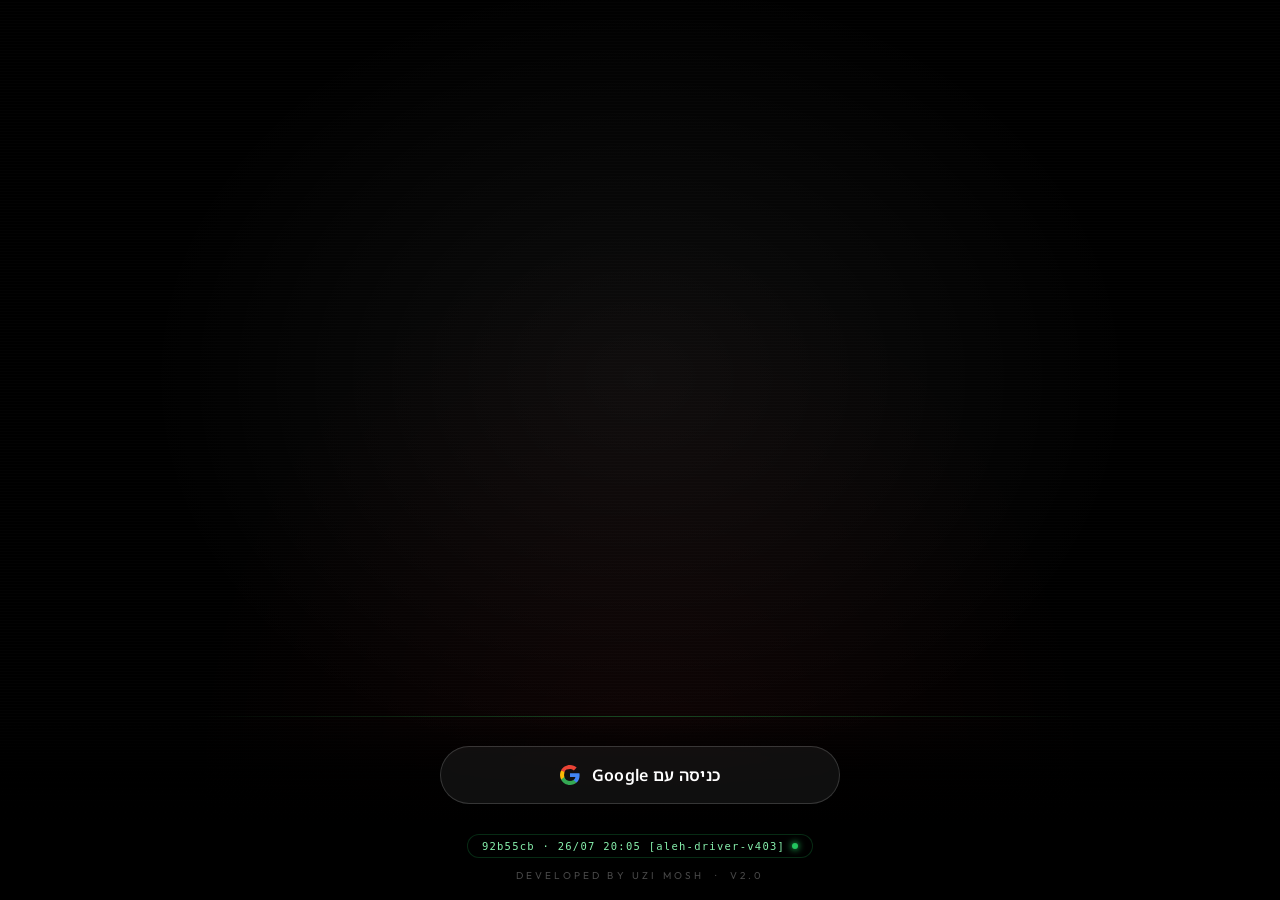
==== commit 13a551c4: "לוג שערים: הבחנה ידני/אוטומטי + הפסקת כשל שקט BUG-2026-07-26b: פתיחה ידנית לא הופיעה בלוג. - _gateOp" ====
--- a/index.html
+++ b/index.html
@@ -7005,7 +7005,7 @@
         if (badge) { badge.id = ''; badge.textContent = '● בטווח'; badge.style.background='rgba(31,138,61,.12)'; badge.style.color='#30D158'; badge.style.borderColor='rgba(31,138,61,.25)'; }
         if (stateDiv) stateDiv.innerHTML = '<span class="gd-live-dot"><i class="ping"></i><i></i></span><span class="gd-live-dist">' + Math.round(distM) + 'מ\'</span><span class="gd-live-lbl">ממך כעת</span><span class="gd-live-hint">עדכון GPS חי</span>';
         if (stateDiv) { stateDiv.className = 'gd-state-row in-range'; }
-        if (cta) { cta.className = 'gd-cta'; cta.disabled = false; cta.textContent = 'פתח שער'; cta.onclick = function(){ if(typeof _gateOpen==='function') _gateOpen(cfg.lotId, distM, 0, lat, lng); }; }
+        if (cta) { cta.className = 'gd-cta'; cta.disabled = false; cta.textContent = 'פתח שער'; cta.onclick = function(){ if(typeof _gateOpen==='function') _gateOpen(cfg.lotId, distM, 0, lat, lng, 'manual'); }; }
       } else {
         card.dataset.state = 'idle';
         var dStr = distM !== null ? (distM > 1000 ? (distM/1000).toFixed(1)+' ק"מ' : Math.round(distM)+'מ\'') : '—';
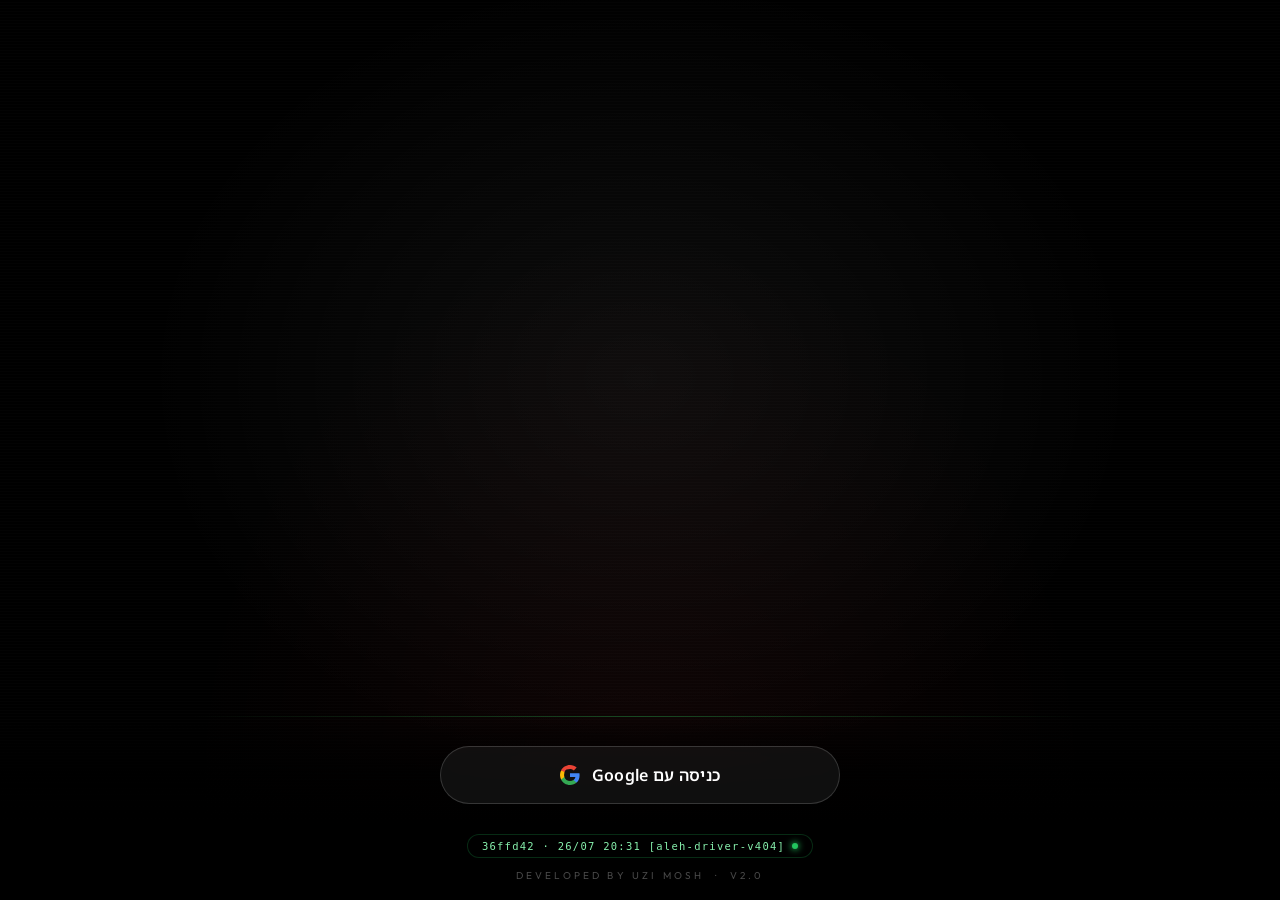
==== commit 777bbed7: "תיקון: נוטיפיקיישן קפוא ברקע + סנכרון נתוני שער BUG-2026-07-27. הנוטיפיקיישן הציג 644מ' בזמן שהנהג 4" ====
--- a/index.html
+++ b/index.html
@@ -6966,7 +6966,10 @@
       '<div class="gd-info-grid">' +
         '<div class="gd-info-cell"><div class="gd-info-lbl">טווח פתיחה</div><div class="gd-info-val">' + esc(cfg.radius||200) + 'מ\'</div></div>' +
         '<div class="gd-info-sep-v"></div>' +
-        '<div class="gd-info-cell"><div class="gd-info-lbl">מהירות מקס\'</div><div class="gd-info-val">≤' + esc(cfg.maxSpeed||25) + ' קמ"ש</div></div>' +
+        /* BUG-2026-07-27: the "≤" is bidi-neutral, so inside this RTL block it reordered and
+           rendered as "≥30" — telling the driver the opposite of the rule. Isolate the
+           comparison so it always reads left-to-right. Default aligned to Fleet's own default (30). */
+        '<div class="gd-info-cell"><div class="gd-info-lbl">מהירות מקס\'</div><div class="gd-info-val"><span dir="ltr" style="unicode-bidi:isolate">&#8804;' + esc(cfg.maxSpeed||30) + '</span> קמ"ש</div></div>' +
       '</div>' +
       '<div class="gd-info-sep-h"></div>' +
       '<div class="gd-info-grid">' +
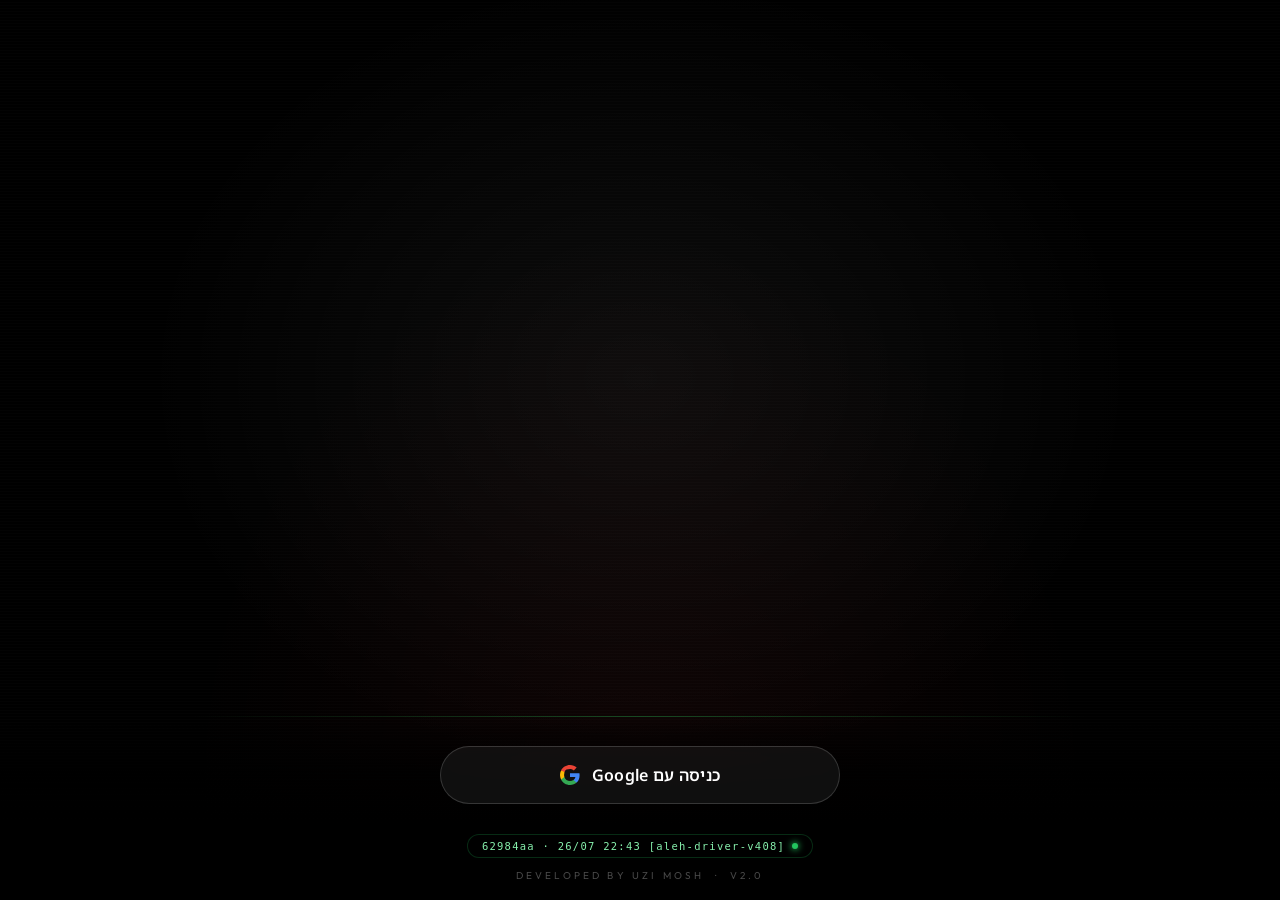
==== commit d134e822: "שער כניסה יחיד בהפעלה טרייה + הסרת PIN + מטמון קונפיג שער BUG-2026-07-27c תסמינים A ו-D.  תסמין A — " ====
--- a/index.html
+++ b/index.html
@@ -4218,139 +4218,9 @@
 @keyframes agP5 { to { transform:translate(-12px,-50px); opacity:0; } }
 @keyframes agP6 { to { transform:translate(16px,-46px); opacity:0; } }
 
-/* ===== PIN Auth ===== */
-#pin-screen, #pin-setup-screen {
-  display:none;position:fixed;inset:0;z-index:9000;
-  background:#000;flex-direction:column;align-items:center;
-  justify-content:center;gap:0;padding:0;
-  animation:pinFadeIn 0.35s cubic-bezier(.4,0,.2,1);
-}
-@keyframes pinFadeIn { from{opacity:0;transform:translateY(24px)} to{opacity:1;transform:translateY(0)} }
-
-.pin-logo {
-  width:72px;height:72px;border-radius:24px;margin-bottom:28px;
-  background:linear-gradient(135deg,var(--red) 0%,#0d5c28 100%);
-  display:flex;align-items:center;justify-content:center;
-  box-shadow:0 0 48px var(--red-glow),0 16px 32px rgba(0,0,0,.5);
-}
-.pin-logo svg { width:40px;height:40px; }
-
-.pin-title {
-  font-size:22px;font-weight:700;color:var(--t1);margin-bottom:6px;
-  font-family:'Noto Sans Hebrew',sans-serif;text-align:center;
-}
-.pin-subtitle {
-  font-size:13px;color:var(--t2);margin-bottom:4px;
-  font-family:'Noto Sans Hebrew',sans-serif;text-align:center;
-}
-#pin-email-label {
-  font-size:12px;color:rgba(255,255,255,0.35);margin-bottom:36px;
-  font-family:'Noto Sans Hebrew',sans-serif;
-}
-
-/* Dots */
-.pin-dots-row {
-  display:flex;gap:18px;margin-bottom:48px;
-}
-.pin-dot {
-  width:14px;height:14px;border-radius:50%;
-  border:2px solid rgba(255,255,255,0.25);
-  background:transparent;
-  transition:all 0.15s cubic-bezier(.4,0,.2,1);
-}
-.pin-dot.filled {
-  background:var(--red);border-color:var(--red);
-  box-shadow:0 0 12px var(--red-glow);
-  transform:scale(1.15);
-}
-.pin-dots-row.pin-success .pin-dot.filled {
-  background:var(--ok);border-color:var(--ok);box-shadow:0 0 16px rgba(48,209,88,.5);
-}
-@keyframes pinShake {
-  0%,100%{transform:translateX(0)}
-  20%{transform:translateX(-8px)}
-  40%{transform:translateX(8px)}
-  60%{transform:translateX(-6px)}
-  80%{transform:translateX(6px)}
-}
-.pin-shake { animation:pinShake 0.45s ease; }
-
-/* Keypad */
-.pin-keypad {
-  display:grid;grid-template-columns:repeat(3,1fr);
-  gap:12px;width:264px;
-}
-.pin-key {
-  height:72px;border-radius:18px;border:none;cursor:pointer;
-  background:rgba(255,255,255,0.07);
-  color:var(--t1);font-size:26px;font-weight:300;
-  font-family:'Outfit',sans-serif;letter-spacing:-0.5px;
-  transition:all 0.1s ease;
-  display:flex;align-items:center;justify-content:center;
-  -webkit-tap-highlight-color:transparent;
-  position:relative;overflow:hidden;
-}
-.pin-key:active { background:rgba(255,255,255,0.15);transform:scale(0.94); }
-.pin-key.pin-key-zero { grid-column:2; }
-.pin-key.pin-key-back {
-  background:transparent;font-size:20px;color:var(--t2);
-  grid-column:3;
-}
-.pin-key.pin-key-back:active { color:var(--t1); }
-
-#pin-error, #pin-setup-error {
-  font-size:13px;color:var(--warn);text-align:center;
-  min-height:18px;margin-top:16px;margin-bottom:-16px;
-  font-family:'Noto Sans Hebrew',sans-serif;
-}
-
-.pin-forgot-btn {
-  margin-top:32px;font-size:13px;color:var(--t2);
-  background:none;border:none;cursor:pointer;
-  font-family:'Noto Sans Hebrew',sans-serif;
-  padding:8px 16px;
-}
-.pin-forgot-btn:hover { color:var(--t1); }
-
-/* PIN offer modal */
-#pin-offer-modal {
-  display:none;position:fixed;inset:0;z-index:9100;
-  background:rgba(0,0,0,0.7);backdrop-filter:blur(12px);
-  align-items:flex-end;justify-content:center;
-  padding:0 12px 32px;
-  animation:pinFadeIn 0.3s ease;
-}
-.pin-offer-card {
-  background:var(--card2);border:1px solid var(--border);
-  border-radius:24px;width:100%;max-width:400px;
-  padding:28px 24px 24px;
-  display:flex;flex-direction:column;align-items:center;gap:14px;
-  font-family:'Noto Sans Hebrew',sans-serif;
-}
-.pin-offer-icon {
-  width:56px;height:56px;border-radius:18px;
-  background:linear-gradient(135deg,rgba(31,138,61,0.2),rgba(31,138,61,0.05));
-  border:1px solid rgba(31,138,61,0.35);
-  display:flex;align-items:center;justify-content:center;
-}
-.pin-offer-icon svg { width:28px;height:28px;color:var(--red); }
-.pin-offer-title { font-size:18px;font-weight:700;color:var(--t1);text-align:center; }
-.pin-offer-desc { font-size:13px;color:var(--t2);text-align:center;line-height:1.6; }
-.pin-offer-btns { display:flex;flex-direction:column;gap:10px;width:100%;margin-top:4px; }
-.pin-offer-accept {
-  background:var(--red);color:#fff;border:none;border-radius:14px;
-  padding:15px;font-size:16px;font-weight:600;cursor:pointer;
-  font-family:'Noto Sans Hebrew',sans-serif;
-  box-shadow:0 4px 20px var(--red-glow);
-  transition:opacity 0.15s;
-}
-.pin-offer-accept:active { opacity:0.85; }
-.pin-offer-decline {
-  background:transparent;color:var(--t2);
-  border:1px solid var(--border);border-radius:14px;
-  padding:13px;font-size:14px;cursor:pointer;
-  font-family:'Noto Sans Hebrew',sans-serif;
-}
+/* ===== PIN Auth — הוסר 2026-07-27 (SESSION-2026-07-27-cold-start-auth-gate) =====
+   נתיב הכניסה ב-PIN היה מת בשטח (לא הוצע ולא נוצר מאז שהביומטרי נכנס),
+   וה-hash שלו לא היה קריפטוגרפי. הזיהוי המקומי היחיד הוא ביומטרי. */
 
 /* ===== Bio Screen ===== */
 #bio-screen {
@@ -5145,93 +5015,6 @@
   <div class="pk-dots" id="pk-dots"></div>
   <div class="pk-cta-wrap" id="pk-cta-wrap">
     <button class="pk-cta-btn" id="pk-cta-btn" onclick="pkConfirmSelect()"></button>
-  </div>
-</div>
-
-<!-- PIN unlock screen -->
-<div id="pin-screen" style="display:none">
-  <div class="pin-logo">
-    <svg viewBox="0 0 24 24" fill="none" stroke="white" stroke-width="1.5" stroke-linecap="round" stroke-linejoin="round">
-      <rect x="3" y="11" width="18" height="11" rx="3"/>
-      <path d="M7 11V7a5 5 0 0 1 10 0v4"/>
-    </svg>
-  </div>
-  <div class="pin-title">כניסה מהירה</div>
-  <div class="pin-subtitle">הזן קוד PIN</div>
-  <div id="pin-email-label"></div>
-  <div class="pin-dots-row" id="pin-dots">
-    <div class="pin-dot"></div>
-    <div class="pin-dot"></div>
-    <div class="pin-dot"></div>
-    <div class="pin-dot"></div>
-  </div>
-  <div class="pin-keypad">
-    <button class="pin-key" onclick="pinKeyPress(1)">1</button>
-    <button class="pin-key" onclick="pinKeyPress(2)">2</button>
-    <button class="pin-key" onclick="pinKeyPress(3)">3</button>
-    <button class="pin-key" onclick="pinKeyPress(4)">4</button>
-    <button class="pin-key" onclick="pinKeyPress(5)">5</button>
-    <button class="pin-key" onclick="pinKeyPress(6)">6</button>
-    <button class="pin-key" onclick="pinKeyPress(7)">7</button>
-    <button class="pin-key" onclick="pinKeyPress(8)">8</button>
-    <button class="pin-key" onclick="pinKeyPress(9)">9</button>
-    <div></div>
-    <button class="pin-key pin-key-zero" onclick="pinKeyPress(0)">0</button>
-    <button class="pin-key pin-key-back" onclick="pinBackspace()">⌫</button>
-  </div>
-  <div id="pin-error"></div>
-  <button class="pin-forgot-btn" onclick="pinForgot()">שכחתי קוד / כניסה עם Google</button>
-</div>
-
-<!-- PIN setup screen -->
-<div id="pin-setup-screen" style="display:none">
-  <div class="pin-logo">
-    <svg viewBox="0 0 24 24" fill="none" stroke="white" stroke-width="1.5" stroke-linecap="round" stroke-linejoin="round">
-      <path d="M12 22s8-4 8-10V5l-8-3-8 3v7c0 6 8 10 8 10z"/>
-    </svg>
-  </div>
-  <div class="pin-title" id="pin-setup-title">בחר קוד PIN</div>
-  <div class="pin-subtitle" id="pin-setup-subtitle">הזן 4 ספרות לכניסה מהירה</div>
-  <div style="height:28px"></div>
-  <div class="pin-dots-row" id="pin-setup-dots">
-    <div class="pin-setup-dot pin-dot"></div>
-    <div class="pin-setup-dot pin-dot"></div>
-    <div class="pin-setup-dot pin-dot"></div>
-    <div class="pin-setup-dot pin-dot"></div>
-  </div>
-  <div class="pin-keypad">
-    <button class="pin-key" onclick="pinSetupKeyPress(1)">1</button>
-    <button class="pin-key" onclick="pinSetupKeyPress(2)">2</button>
-    <button class="pin-key" onclick="pinSetupKeyPress(3)">3</button>
-    <button class="pin-key" onclick="pinSetupKeyPress(4)">4</button>
-    <button class="pin-key" onclick="pinSetupKeyPress(5)">5</button>
-    <button class="pin-key" onclick="pinSetupKeyPress(6)">6</button>
-    <button class="pin-key" onclick="pinSetupKeyPress(7)">7</button>
-    <button class="pin-key" onclick="pinSetupKeyPress(8)">8</button>
-    <button class="pin-key" onclick="pinSetupKeyPress(9)">9</button>
-    <div></div>
-    <button class="pin-key pin-key-zero" onclick="pinSetupKeyPress(0)">0</button>
-    <button class="pin-key pin-key-back" onclick="pinSetupBackspace()">⌫</button>
-  </div>
-  <div id="pin-setup-error"></div>
-  <button class="pin-forgot-btn" onclick="pinSetupCancel()">ביטול</button>
-</div>
-
-<!-- PIN offer modal -->
-<div id="pin-offer-modal" style="display:none">
-  <div class="pin-offer-card">
-    <div class="pin-offer-icon">
-      <svg viewBox="0 0 24 24" fill="none" stroke="currentColor" stroke-width="1.5" stroke-linecap="round" stroke-linejoin="round">
-        <rect x="3" y="11" width="18" height="11" rx="3"/>
-        <path d="M7 11V7a5 5 0 0 1 10 0v4"/>
-      </svg>
-    </div>
-    <div class="pin-offer-title">כניסה מהירה עם PIN</div>
-    <div class="pin-offer-desc">בחר קוד 4 ספרות — בפעם הבאה תיכנס בשנייה ללא צורך ב-Google</div>
-    <div class="pin-offer-btns">
-      <button class="pin-offer-accept" onclick="pinOfferAccept()">הגדר קוד PIN</button>
-      <button class="pin-offer-decline" onclick="pinOfferDecline()">לא תודה</button>
-    </div>
   </div>
 </div>
 
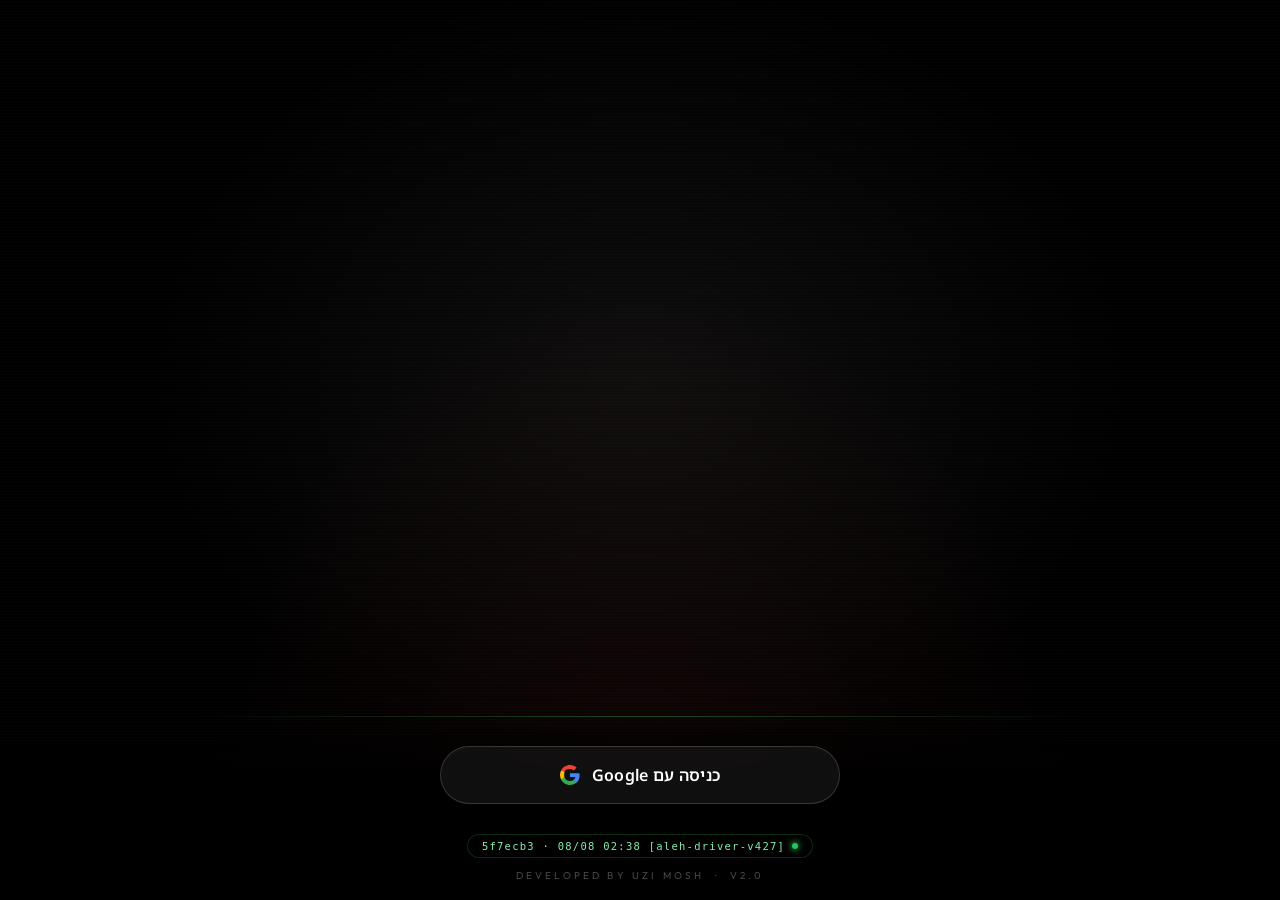
==== commit 9c80e8cf: "PWA: defer React/ReactDOM/babel — קיצור splash-האייקון 4MB סקריפטים חוסמי-ציור ב-head עיכבו את ציור " ====
--- a/index.html
+++ b/index.html
@@ -18,10 +18,14 @@
 <link href="https://fonts.googleapis.com/css2?family=Noto+Sans+Hebrew:wght@300;400;500;600;700;800;900&family=Outfit:wght@200;300;400;500;600;700&family=Plus+Jakarta+Sans:wght@200;300;400;500;600;700&family=Manrope:wght@200;300;400;500;600;700&family=Bebas+Neue&display=swap" rel="stylesheet">
 <link rel="stylesheet" href="splash.css?v=20">
 <!-- Firebase Messaging SDK v11 — modular ESM loaded AFTER app.js (see bottom of body) -->
-<script src="https://unpkg.com/react@18.3.1/umd/react.development.js" integrity="sha384-hD6/rw4ppMLGNu3tX5cjIb+uRZ7UkRJ6BPkLpg4hAu/6onKUg4lLsHAs9EBPT82L" crossorigin="anonymous"></script>
-<script src="https://unpkg.com/react-dom@18.3.1/umd/react-dom.development.js" integrity="sha384-u6aeetuaXnQ38mYT8rp6sbXaQe3NL9t+IBXmnYxwkUI2Hw4bsp2Wvmx4yRQF1uAm" crossorigin="anonymous"></script>
+<!-- defer: React/ReactDOM/babel (~4MB) משמשים רק את לוגו-הספלש (text/babel שרץ ב-DCL).
+     בלי defer הם חוסמים את ציור ה-#splash-screen השחור → ה-splash של ה-PWA (אייקון
+     מה-manifest) נשאר עד שהם נטענים (~שנייה). defer = הספלש השחור נצבע מיד, הדפדפן
+     מחליף את האייקון מהר, והלוגו נטען מיד אחריו על הרקע השחור. BUG-2026-08-08c. -->
+<script defer src="https://unpkg.com/react@18.3.1/umd/react.development.js" integrity="sha384-hD6/rw4ppMLGNu3tX5cjIb+uRZ7UkRJ6BPkLpg4hAu/6onKUg4lLsHAs9EBPT82L" crossorigin="anonymous"></script>
+<script defer src="https://unpkg.com/react-dom@18.3.1/umd/react-dom.development.js" integrity="sha384-u6aeetuaXnQ38mYT8rp6sbXaQe3NL9t+IBXmnYxwkUI2Hw4bsp2Wvmx4yRQF1uAm" crossorigin="anonymous"></script>
 <!-- TODO-M13: compile splash-logo.jsx + inline SplashApp JSX at build time to remove @babel/standalone runtime compiler. Both this loader and the external splash-logo.jsx (type="text/babel", line ~6148) depend on it. -->
-<script src="https://unpkg.com/@babel/standalone@7.29.0/babel.min.js" integrity="sha384-m08KidiNqLdpJqLq95G/LEi8Qvjl/xUYll3QILypMoQ65QorJ9Lvtp2RXYGBFj1y" crossorigin="anonymous"></script>
+<script defer src="https://unpkg.com/@babel/standalone@7.29.0/babel.min.js" integrity="sha384-m08KidiNqLdpJqLq95G/LEi8Qvjl/xUYll3QILypMoQ65QorJ9Lvtp2RXYGBFj1y" crossorigin="anonymous"></script>
 <style>
 :root {
   --red: #1F8A3D;
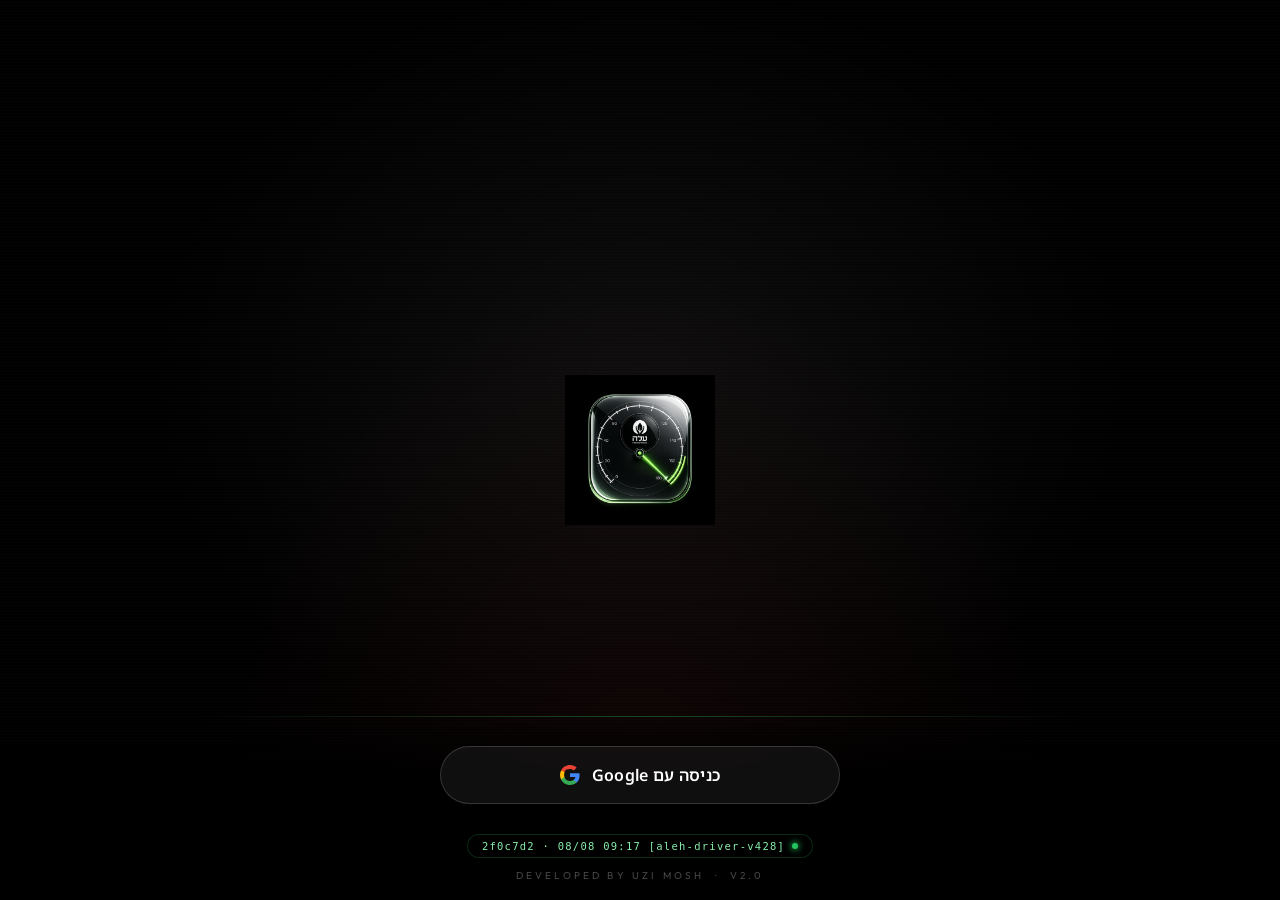
==== commit 5082fa81: "PWA seamless: שכבת-גישור אייקון סטטי בין splash-הדפדפן למסך-הכניסה הדפדפן מציג את icon-512 (מד-מהירו" ====
--- a/index.html
+++ b/index.html
@@ -934,6 +934,14 @@
 .dr-sub.warn{color:var(--warn)}
 
 #splash-screen { position:fixed; inset:0; z-index:200; }
+/* שכבת-גישור ל-PWA: תמונת האייקון (זהה ל-splash של הדפדפן) נצבעת בפריים הראשון
+   וממלאת את הפער עד שאנימציית מד-המהירות מתחילה — מעבר חלק בלי קפיצה/פער.
+   אותו ?v=3 כמו ב-manifest = פגיעת-מטמון מיידית. BUG-2026-08-08d. */
+#splash-static-icon { position:fixed; top:50%; left:50%; width:150px; height:150px;
+  transform:translate(-50%,-50%); z-index:201; pointer-events:none; opacity:1;
+  transition:opacity .55s ease; }
+#splash-static-icon.gone { opacity:0; }
+#splash-screen.hidden #splash-static-icon { display:none; }
 #splash-screen.hidden { display:none !important; }
 .splash-dev-credit { position:absolute; bottom:18px; left:0; right:0; text-align:center; font-size:10px; letter-spacing:0.32em; color:rgba(255,255,255,0.28); font-family:'Outfit','Manrope',sans-serif; text-transform:uppercase; pointer-events:none; }
 /* ══════════════════════════════════════════════════════
@@ -4956,6 +4964,9 @@
 
 <div id="splash-screen">
   <div class="stage">
+    <!-- שכבת-גישור ל-PWA (BUG-2026-08-08d): אייקון סטטי זהה ל-splash של הדפדפן,
+         דוהה כשאנימציית מד-המהירות מתחילה (מעבר חלק, בלי פער). -->
+    <img id="splash-static-icon" src="icons/icon-512.png?v=3" alt="" aria-hidden="true">
     <div id="splash-react-root"></div>
     <div class="login-chrome">
       <div class="bottom login-buttons-panel" id="login-buttons-panel">
@@ -6312,6 +6323,10 @@
   if (root && screen && !screen.classList.contains('hidden')) {
     ReactDOM.createRoot(root).render(<SplashApp />);
   }
+  /* דהיית שכבת-הגישור (icon-512 הסטטי) אחרי שהאנימציה התחילה להצטייר → מעבר
+     חלק מ-splash-הדפדפן דרך האייקון אל האנימציה, בלי פער/קפיצה. BUG-2026-08-08d. */
+  var _si = document.getElementById('splash-static-icon');
+  if (_si) { setTimeout(function(){ _si.classList.add('gone'); }, 1000); }
 })();
 </script>
 <!-- ══════════════════════════════════════════
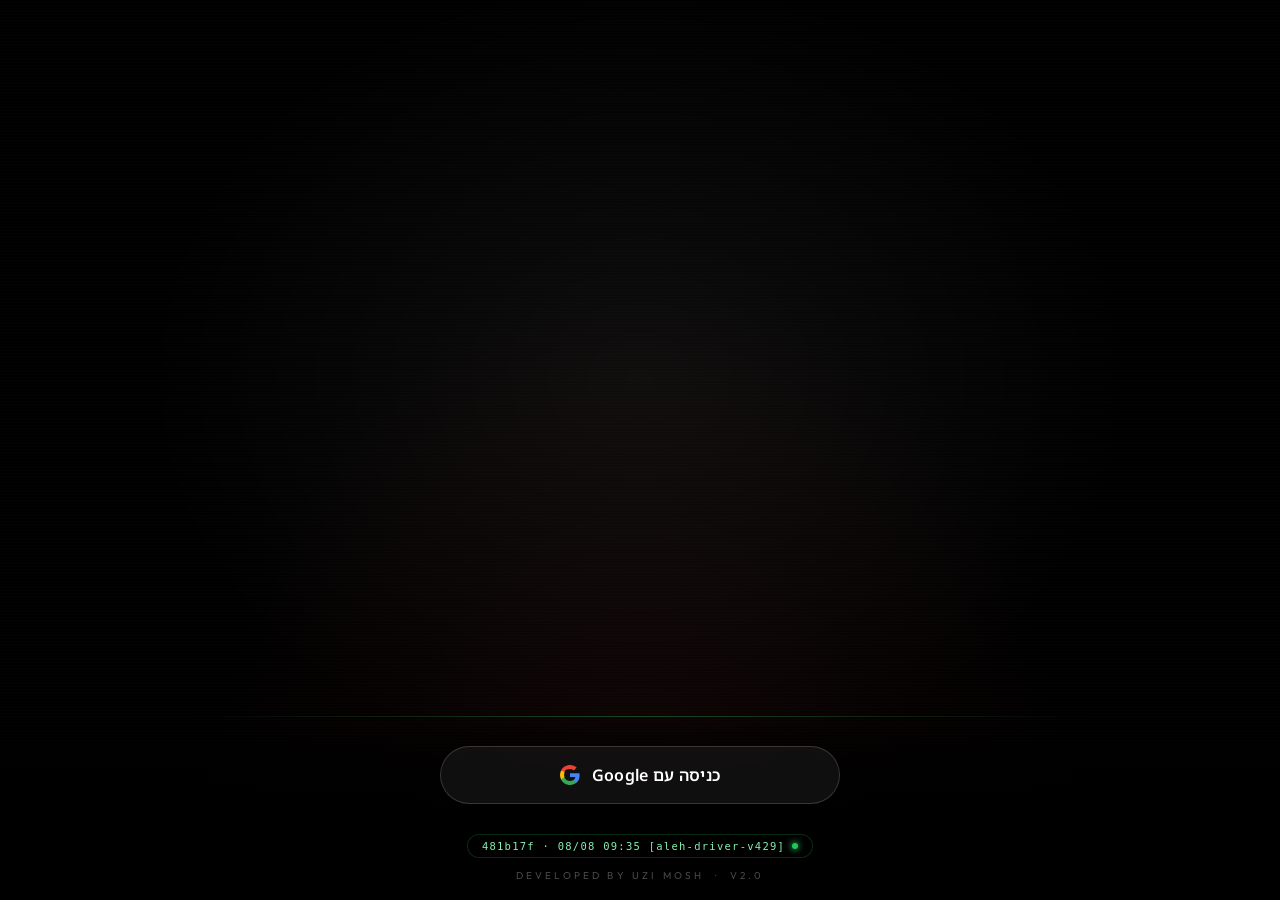
==== commit 86caed49: "revert PWA seamless-bridge — חזרה ל-v428 (אייקון סטטי החמיר) שכבת-הגישור (BUG-2026-08-08d) יצרה אייק" ====
--- a/index.html
+++ b/index.html
@@ -934,14 +934,6 @@
 .dr-sub.warn{color:var(--warn)}
 
 #splash-screen { position:fixed; inset:0; z-index:200; }
-/* שכבת-גישור ל-PWA: תמונת האייקון (זהה ל-splash של הדפדפן) נצבעת בפריים הראשון
-   וממלאת את הפער עד שאנימציית מד-המהירות מתחילה — מעבר חלק בלי קפיצה/פער.
-   אותו ?v=3 כמו ב-manifest = פגיעת-מטמון מיידית. BUG-2026-08-08d. */
-#splash-static-icon { position:fixed; top:50%; left:50%; width:150px; height:150px;
-  transform:translate(-50%,-50%); z-index:201; pointer-events:none; opacity:1;
-  transition:opacity .55s ease; }
-#splash-static-icon.gone { opacity:0; }
-#splash-screen.hidden #splash-static-icon { display:none; }
 #splash-screen.hidden { display:none !important; }
 .splash-dev-credit { position:absolute; bottom:18px; left:0; right:0; text-align:center; font-size:10px; letter-spacing:0.32em; color:rgba(255,255,255,0.28); font-family:'Outfit','Manrope',sans-serif; text-transform:uppercase; pointer-events:none; }
 /* ══════════════════════════════════════════════════════
@@ -4964,9 +4956,6 @@
 
 <div id="splash-screen">
   <div class="stage">
-    <!-- שכבת-גישור ל-PWA (BUG-2026-08-08d): אייקון סטטי זהה ל-splash של הדפדפן,
-         דוהה כשאנימציית מד-המהירות מתחילה (מעבר חלק, בלי פער). -->
-    <img id="splash-static-icon" src="icons/icon-512.png?v=3" alt="" aria-hidden="true">
     <div id="splash-react-root"></div>
     <div class="login-chrome">
       <div class="bottom login-buttons-panel" id="login-buttons-panel">
@@ -6323,10 +6312,6 @@
   if (root && screen && !screen.classList.contains('hidden')) {
     ReactDOM.createRoot(root).render(<SplashApp />);
   }
-  /* דהיית שכבת-הגישור (icon-512 הסטטי) אחרי שהאנימציה התחילה להצטייר → מעבר
-     חלק מ-splash-הדפדפן דרך האייקון אל האנימציה, בלי פער/קפיצה. BUG-2026-08-08d. */
-  var _si = document.getElementById('splash-static-icon');
-  if (_si) { setTimeout(function(){ _si.classList.add('gone'); }, 1000); }
 })();
 </script>
 <!-- ══════════════════════════════════════════
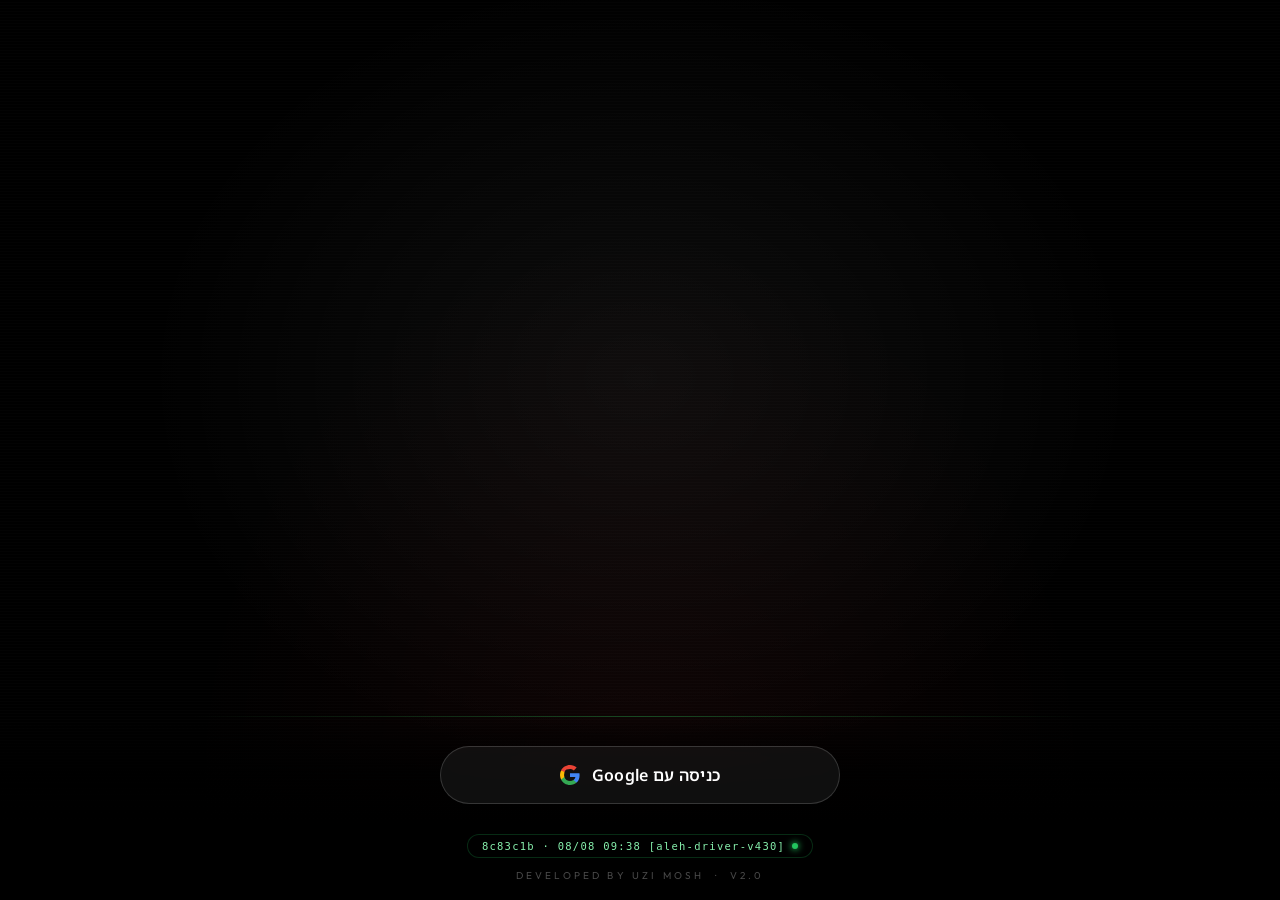
==== commit 50e359cc: "ניהול-אפליקציה-מרחוק שלב 1 (מנוע): gating יכולות פר-(נהג,רכב) מנוע דקלרטיבי אינרטי (ברירת-מחדל הכל-ד" ====
--- a/index.html
+++ b/index.html
@@ -934,6 +934,9 @@
 .dr-sub.warn{color:var(--warn)}
 
 #splash-screen { position:fixed; inset:0; z-index:200; }
+/* ניהול-אפליקציה-מרחוק · שלב 1: מקטע עם יכולת כבויה (data-cap) מקבל cap-off ומוסתר.
+   ברירת-מחדל הכל-דלוק — cap-off נוסף רק כשה-capId=false במפורש. כלל בסיס #9. */
+.cap-off { display:none !important; }
 #splash-screen.hidden { display:none !important; }
 .splash-dev-credit { position:absolute; bottom:18px; left:0; right:0; text-align:center; font-size:10px; letter-spacing:0.32em; color:rgba(255,255,255,0.28); font-family:'Outfit','Manrope',sans-serif; text-transform:uppercase; pointer-events:none; }
 /* ══════════════════════════════════════════════════════
@@ -5213,7 +5216,7 @@
         <div class="hero-body">
           <div id="hero-dots" class="dots" style="display:none"></div>
           <div class="hero-btns">
-            <button class="hero-btn" id="btn-garage" onclick="APP.nav('vehicle');APP.switchTab('garage')">
+            <button class="hero-btn" id="btn-garage" data-cap="home.myGarage" onclick="APP.nav('vehicle');APP.switchTab('garage')">
               <div class="hb-icon">
                 <svg width="22" height="22" viewBox="0 0 24 24" fill="none" stroke="#1F8A3D" stroke-width="1.7" stroke-linecap="round" stroke-linejoin="round">
                   <path d="M3 9.5L12 3l9 6.5V20a1 1 0 0 1-1 1H4a1 1 0 0 1-1-1V9.5z"/>
@@ -5225,7 +5228,7 @@
               <span class="hb-txt">המוסך שלך</span>
               <span class="hb-arr">›</span>
             </button>
-            <button class="hero-btn" id="btn-docs" onclick="APP.nav('vehicle');APP.switchTab('docs')">
+            <button class="hero-btn" id="btn-docs" data-cap="home.vehicleDocs" onclick="APP.nav('vehicle');APP.switchTab('docs')">
               <div class="hb-icon">
                 <svg width="22" height="22" viewBox="0 0 24 24" fill="none" stroke="#1F8A3D" stroke-width="1.7" stroke-linecap="round" stroke-linejoin="round">
                   <path d="M14 2H6a2 2 0 0 0-2 2v16a2 2 0 0 0 2 2h12a2 2 0 0 0 2-2V8z"/>
@@ -5253,7 +5256,7 @@
             </div>
           </div>
           <div id="garage-appt-widget-mount"></div>
-          <div class="hero-alert hidden" id="home-alert">
+          <div class="hero-alert hidden" id="home-alert" data-cap="home.upcomingAlerts">
             <div>
               <div class="ha-title" id="home-alert-title">התראה</div>
               <div class="ha-sub" id="home-alert-sub">—</div>
@@ -5266,29 +5269,29 @@
       <div id="dash-vp" class="dash-vp">
         <div id="dash-track" class="dash-track">
           <!-- slide 0: svc -->
-          <div class="dash-slide" id="dash-slide-0">
+          <div class="dash-slide" id="dash-slide-0" data-cap="home.nextService">
             <div id="svc-progress-mount"></div>
           </div>
           <!-- slide 1: fuel -->
-          <div class="dash-slide" id="dash-slide-1">
+          <div class="dash-slide" id="dash-slide-1" data-cap="home.fuel">
             <div id="fuel-widget-mount"></div>
           </div>
         </div>
         <!-- dots -->
         <div class="dash-dots" id="dash-dots">
-          <span class="dash-dot a" data-idx="0"></span>
-          <span class="dash-dot" data-idx="1"></span>
+          <span class="dash-dot a" data-idx="0" data-cap="home.nextService"></span>
+          <span class="dash-dot" data-idx="1" data-cap="home.fuel"></span>
         </div>
       </div>
       <div class="sec">לשירותך</div>
       <div class="qa">
-        <div class="qa-card" onclick="APP.openKmModal()">
+        <div class="qa-card" data-cap="home.qa.km" onclick="APP.openKmModal()">
           <div class="qa-icon-box"><svg width="22" height="22"><use href="#ic-gauge" color="#1F8A3D"/></svg></div>
           <div class="qa-lbl">עדכון<br>ק"מ</div>
         </div>
 
         <!-- כרטיס טסט הרכב -->
-        <div class="qa-card qa-card--test" id="qa-test-card" onclick="APP.openTestHub ? APP.openTestHub() : APP.nav('testhub')">
+        <div class="qa-card qa-card--test" id="qa-test-card" data-cap="home.qa.test" onclick="APP.openTestHub ? APP.openTestHub() : APP.nav('testhub')">
           <div class="test-ring-wrap" id="test-ring-wrap">
             <svg width="46" height="46" viewBox="0 0 46 46">
               <circle class="test-ring-bg" cx="23" cy="23" r="18"/>
@@ -5301,7 +5304,7 @@
         </div>
 
         <!-- כרטיס רחיצה -->
-        <div class="qa-card" id="qa-wash-card" onclick="APP.openWash()" style="position:relative">
+        <div class="qa-card" id="qa-wash-card" data-cap="home.qa.wash" onclick="APP.openWash()" style="position:relative">
           <div class="qa-icon-box" style="background:rgba(8,145,178,0.12)">
             <svg width="22" height="22" viewBox="0 0 24 24" fill="none" stroke="#0891b2" stroke-width="2" stroke-linecap="round" stroke-linejoin="round">
               <path d="M4 12c0-4 3-7 8-7s8 3 8 7"/><path d="M2 16c0 2.2 1.8 4 4 4h12c2.2 0 4-1.8 4-4v-1H2v1z"/>
@@ -5313,7 +5316,7 @@
         </div>
 
   <!-- כרטיס 4: שערי חניון וחניה -->
-  <div class="qa-card" id="qa-gate-card" data-state="idle" style="display:none;position:relative;overflow:hidden" onclick="APP.gateCardTap && APP.gateCardTap()">
+  <div class="qa-card" id="qa-gate-card" data-cap="home.qa.gate" data-state="idle" style="display:none;position:relative;overflow:hidden" onclick="APP.gateCardTap && APP.gateCardTap()">
     <div class="gate-ripple" id="gate-ripple"></div>
     <div class="qa-icon-box" id="gate-icon-box" style="background:var(--red-dim);transition:background .3s">
       <svg width="22" height="22" viewBox="0 0 24 24" fill="none" stroke="#1F8A3D" stroke-width="2" stroke-linecap="round" stroke-linejoin="round" id="gate-icon-svg">
@@ -5338,10 +5341,10 @@
       <div class="ph-sub" id="veh-sub">—</div>
     </div>
     <div class="tabs" id="veh-tabs">
-      <div class="tab active" data-tab="info"      role="button" tabindex="0" aria-label="הרכב" onclick="APP.switchTab('info')" onkeydown="if(event.key==='Enter'||event.key===' '){event.preventDefault();APP.switchTab('info');}"><span class="tab-icon"><svg width="20" height="20"><use href="#ic-car"/></svg></span><span class="tab-label">הרכב</span></div>
-      <div class="tab"        data-tab="history"   role="button" tabindex="0" aria-label="היסטוריה" onclick="APP.switchTab('history')" onkeydown="if(event.key==='Enter'||event.key===' '){event.preventDefault();APP.switchTab('history');}"><span class="tab-icon"><svg width="20" height="20"><use href="#ic-clock"/></svg></span><span class="tab-label">היסטוריה</span></div>
-      <div class="tab"        data-tab="insurance" role="button" tabindex="0" aria-label="רישיונות וביטוחים" onclick="APP.switchTab('insurance')" onkeydown="if(event.key==='Enter'||event.key===' '){event.preventDefault();APP.switchTab('insurance');}"><span class="tab-icon"><svg width="20" height="20"><use href="#ic-shield"/></svg></span><span class="tab-label">רישיונות וביטוחים</span></div>
-      <div class="tab"        data-tab="garage"    role="button" tabindex="0" aria-label="המוסך" onclick="APP.switchTab('garage')" onkeydown="if(event.key==='Enter'||event.key===' '){event.preventDefault();APP.switchTab('garage');}"><span class="tab-icon"><svg width="20" height="20"><use href="#ic-tool"/></svg></span><span class="tab-label">המוסך</span></div>
+      <div class="tab active" data-tab="info" data-cap="vehicle.tab.info"      role="button" tabindex="0" aria-label="הרכב" onclick="APP.switchTab('info')" onkeydown="if(event.key==='Enter'||event.key===' '){event.preventDefault();APP.switchTab('info');}"><span class="tab-icon"><svg width="20" height="20"><use href="#ic-car"/></svg></span><span class="tab-label">הרכב</span></div>
+      <div class="tab"        data-tab="history" data-cap="vehicle.tab.serviceHistory"   role="button" tabindex="0" aria-label="היסטוריה" onclick="APP.switchTab('history')" onkeydown="if(event.key==='Enter'||event.key===' '){event.preventDefault();APP.switchTab('history');}"><span class="tab-icon"><svg width="20" height="20"><use href="#ic-clock"/></svg></span><span class="tab-label">היסטוריה</span></div>
+      <div class="tab"        data-tab="insurance" data-cap="vehicle.tab.insurance" role="button" tabindex="0" aria-label="רישיונות וביטוחים" onclick="APP.switchTab('insurance')" onkeydown="if(event.key==='Enter'||event.key===' '){event.preventDefault();APP.switchTab('insurance');}"><span class="tab-icon"><svg width="20" height="20"><use href="#ic-shield"/></svg></span><span class="tab-label">רישיונות וביטוחים</span></div>
+      <div class="tab"        data-tab="garage" data-cap="vehicle.tab.garage"    role="button" tabindex="0" aria-label="המוסך" onclick="APP.switchTab('garage')" onkeydown="if(event.key==='Enter'||event.key===' '){event.preventDefault();APP.switchTab('garage');}"><span class="tab-icon"><svg width="20" height="20"><use href="#ic-tool"/></svg></span><span class="tab-label">המוסך</span></div>
     </div>
     <div class="content" id="veh-content"></div>
   </div>
@@ -5819,7 +5822,7 @@
   </div><!-- /screen-wash -->
 
   <!-- Help FAB (draggable) -->
-  <button class="help-fab" id="help-fab" aria-label="עלה בקשר" style="display:none">
+  <button class="help-fab" id="help-fab" data-cap="roadside" aria-label="עלה בקשר" style="display:none">
     <svg width="26" height="26" viewBox="0 0 24 24" fill="none" stroke="#1a0f00" stroke-width="2.3" stroke-linecap="round" stroke-linejoin="round" aria-hidden="true">
       <path d="M10.29 3.86L1.82 18a2 2 0 0 0 1.71 3h16.94a2 2 0 0 0 1.71-3L13.71 3.86a2 2 0 0 0-3.42 0z"/>
       <line x1="12" y1="9" x2="12" y2="13"/>
@@ -5843,14 +5846,14 @@
     </div>
     <div class="help-menu-scroll">
     <div class="help-menu-items" id="help-menu-items">
-      <button class="help-item" id="hitem-puncture" onclick="APP.helpPuncture()">
+      <button class="help-item" id="hitem-puncture" data-cap="roadside.puncture" onclick="APP.helpPuncture()">
         <span class="help-item-icon" style="background:linear-gradient(135deg,#1F8A3D,#16652e)">
           <svg width="22" height="22" viewBox="0 0 24 24" fill="none" stroke="white" stroke-width="2" stroke-linecap="round"><circle cx="12" cy="12" r="10"/><path d="M12 8v4M12 16h.01"/></svg>
         </span>
         <div class="help-item-text"><span class="help-item-title">פנצ&#x27;ר</span><span class="help-item-sub">ספק שירות + פנצריות 24/7</span></div>
         <svg width="16" height="16" viewBox="0 0 24 24" fill="none" stroke="#64748b" stroke-width="2" stroke-linecap="round"><polyline points="9 18 15 12 9 6"/></svg>
       </button>
-      <button class="help-item" id="hitem-battery" onclick="APP.helpBattery()">
+      <button class="help-item" id="hitem-battery" data-cap="roadside.battery" onclick="APP.helpBattery()">
         <span class="help-item-icon" style="background:#fff;border:2px solid #e2e8f0;padding:2px">
           <svg width="36" height="36" viewBox="0 0 40 40" fill="none">
             <rect x="2"  y="2"  width="16" height="16" rx="5" fill="#1565C0"/>
@@ -5865,14 +5868,14 @@
         </div>
         <svg width="16" height="16" viewBox="0 0 24 24" fill="none" stroke="#64748b" stroke-width="2" stroke-linecap="round"><polyline points="9 18 15 12 9 6"/></svg>
       </button>
-      <button class="help-item" id="hitem-towing" onclick="APP.helpTowing()">
+      <button class="help-item" id="hitem-towing" data-cap="roadside.towing" onclick="APP.helpTowing()">
         <span class="help-item-icon" style="background:linear-gradient(135deg,#3b82f6,#2563eb)">
           <svg width="22" height="22" viewBox="0 0 24 24" fill="none" stroke="white" stroke-width="2" stroke-linecap="round"><rect x="1" y="3" width="15" height="13" rx="1"/><path d="M16 8h4l3 3v5h-7V8z"/><circle cx="5.5" cy="18.5" r="2.5"/><circle cx="18.5" cy="18.5" r="2.5"/></svg>
         </span>
         <div class="help-item-text"><span class="help-item-title">גרר</span><span class="help-item-sub">ביטוח מקיף — גרירה</span></div>
         <svg width="16" height="16" viewBox="0 0 24 24" fill="none" stroke="#64748b" stroke-width="2" stroke-linecap="round"><polyline points="9 18 15 12 9 6"/></svg>
       </button>
-      <button class="help-item" id="hitem-windshield" onclick="APP.helpWindshield()">
+      <button class="help-item" id="hitem-windshield" data-cap="roadside.windshield" onclick="APP.helpWindshield()">
         <span class="help-item-icon" style="background:linear-gradient(135deg,#0ea5e9,#0284c7)">
           <svg width="22" height="22" viewBox="0 0 24 24" fill="none" stroke="white" stroke-width="2" stroke-linecap="round" stroke-linejoin="round">
             <path d="M5 17 L4 9 Q6 4 12 4 Q18 4 20 9 L19 17 Z"/>
@@ -5882,7 +5885,7 @@
         <div class="help-item-text"><span class="help-item-title">שמשות</span><span class="help-item-sub">תביעת ביטוח — אילן קארגלס</span></div>
         <svg width="16" height="16" viewBox="0 0 24 24" fill="none" stroke="#64748b" stroke-width="2" stroke-linecap="round"><polyline points="9 18 15 12 9 6"/></svg>
       </button>
-      <button class="help-item" id="hitem-appointment" onclick="APP.helpGarage()">
+      <button class="help-item" id="hitem-appointment" data-cap="roadside.garage" onclick="APP.helpGarage()">
         <span class="help-item-icon" style="background:linear-gradient(135deg,#0f766e,#0d9488)">
           <svg width="22" height="22" viewBox="0 0 24 24" fill="none" stroke="white" stroke-width="2" stroke-linecap="round" stroke-linejoin="round"><path d="M3 9l9-7 9 7v11a2 2 0 0 1-2 2H5a2 2 0 0 1-2-2z"/><polyline points="9 22 9 12 15 12 15 22"/></svg>
         </span>
@@ -5923,7 +5926,7 @@
       <svg class="bn-ic" width="20" height="20"><use href="#ic-home"/></svg>
       <span class="bn-lbl">ראשי</span>
     </div>
-    <div class="bn-item" id="bn-alerts" onclick="APP.nav('alerts')">
+    <div class="bn-item" id="bn-alerts" data-cap="nav.alerts" onclick="APP.nav('alerts')">
       <svg class="bn-ic" width="20" height="20"><use href="#ic-bell"/></svg>
       <span class="bn-lbl">התראות</span>
       <div class="bn-badge hidden" id="alerts-badge-bottom">0</div>
@@ -5932,7 +5935,7 @@
       <svg class="bn-ic" width="20" height="20"><use href="#ic-car"/></svg>
       <span class="bn-lbl">הרכב</span>
     </div>
-    <div class="bn-item" id="bn-history" onclick="APP.nav('history')">
+    <div class="bn-item" id="bn-history" data-cap="nav.history" onclick="APP.nav('history')">
       <svg class="bn-ic" width="20" height="20"><use href="#ic-clock"/></svg>
       <span class="bn-lbl">היסטוריה</span>
     </div>
